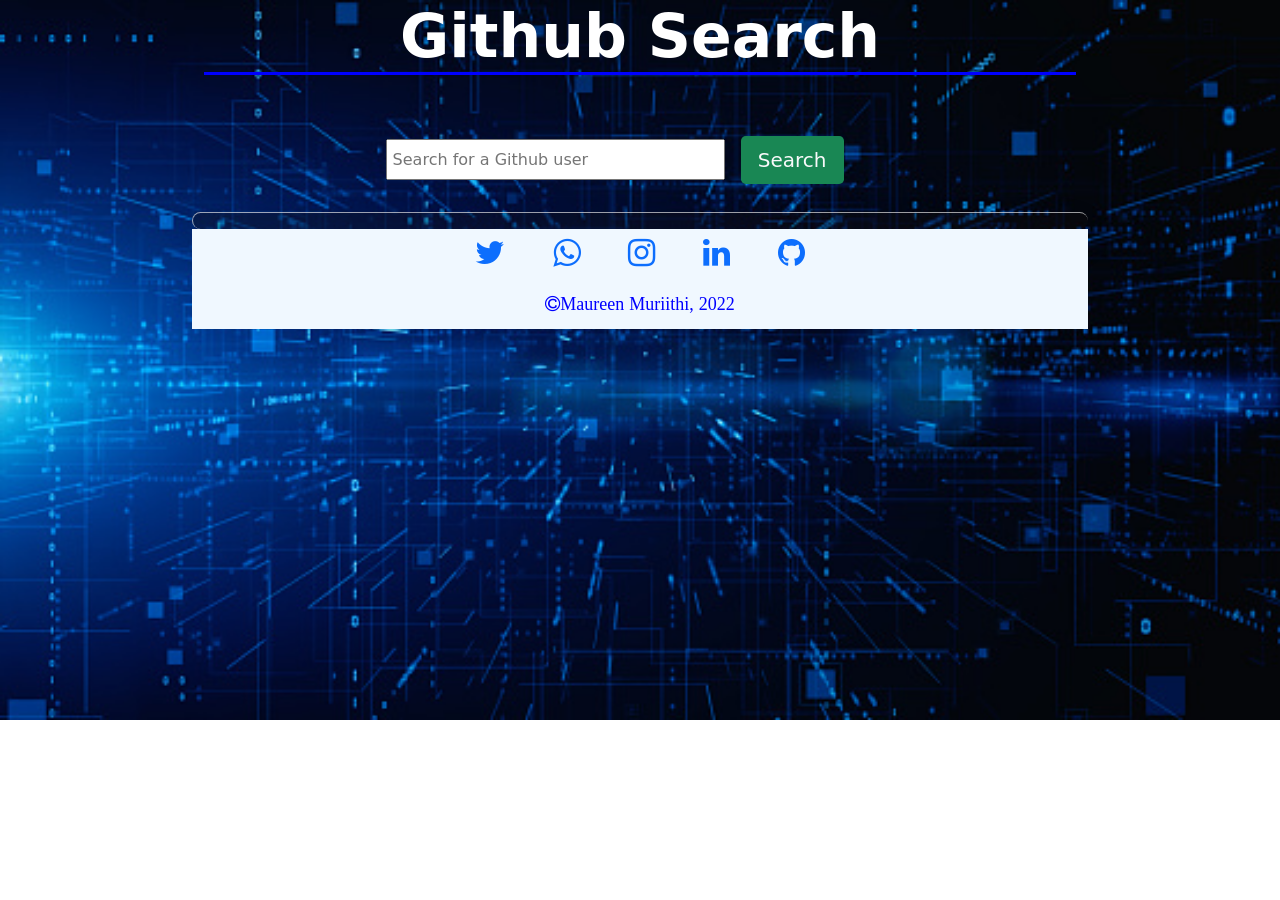
==== index.html @ 0ab307f8 "Auto-generated commit [ci skip]" ====
<!DOCTYPE html><html lang="en"><head>
  <meta charset="utf-8">
  <title>GithubSearch</title>
  <base href="https://Maureen-muriithi.github.io/Github-search/">
  <meta name="viewport" content="width=device-width, initial-scale=1">
  <link rel="icon" type="image/x-icon" href="favicon.ico">
  <link rel="stylesheet" href="https://cdnjs.cloudflare.com/ajax/libs/font-awesome/4.7.0/css/font-awesome.min.css">
  <link rel="stylesheet" href="https://cdn.jsdelivr.net/npm/bootstrap@4.0.0/dist/css/bootstrap.min.css" integrity="sha384-Gn5384xqQ1aoWXA+058RXPxPg6fy4IWvTNh0E263XmFcJlSAwiGgFAW/dAiS6JXm" crossorigin="anonymous">
<style>@charset "UTF-8";:root{--bs-blue:#0d6efd;--bs-indigo:#6610f2;--bs-purple:#6f42c1;--bs-pink:#d63384;--bs-red:#dc3545;--bs-orange:#fd7e14;--bs-yellow:#ffc107;--bs-green:#198754;--bs-teal:#20c997;--bs-cyan:#0dcaf0;--bs-white:#fff;--bs-gray:#6c757d;--bs-gray-dark:#343a40;--bs-gray-100:#f8f9fa;--bs-gray-200:#e9ecef;--bs-gray-300:#dee2e6;--bs-gray-400:#ced4da;--bs-gray-500:#adb5bd;--bs-gray-600:#6c757d;--bs-gray-700:#495057;--bs-gray-800:#343a40;--bs-gray-900:#212529;--bs-primary:#0d6efd;--bs-secondary:#6c757d;--bs-success:#198754;--bs-info:#0dcaf0;--bs-warning:#ffc107;--bs-danger:#dc3545;--bs-light:#f8f9fa;--bs-dark:#212529;--bs-primary-rgb:13, 110, 253;--bs-secondary-rgb:108, 117, 125;--bs-success-rgb:25, 135, 84;--bs-info-rgb:13, 202, 240;--bs-warning-rgb:255, 193, 7;--bs-danger-rgb:220, 53, 69;--bs-light-rgb:248, 249, 250;--bs-dark-rgb:33, 37, 41;--bs-white-rgb:255, 255, 255;--bs-black-rgb:0, 0, 0;--bs-body-color-rgb:33, 37, 41;--bs-body-bg-rgb:255, 255, 255;--bs-font-sans-serif:system-ui, -apple-system, "Segoe UI", Roboto, "Helvetica Neue", Arial, "Noto Sans", "Liberation Sans", sans-serif, "Apple Color Emoji", "Segoe UI Emoji", "Segoe UI Symbol", "Noto Color Emoji";--bs-font-monospace:SFMono-Regular, Menlo, Monaco, Consolas, "Liberation Mono", "Courier New", monospace;--bs-gradient:linear-gradient(180deg, rgba(255, 255, 255, .15), rgba(255, 255, 255, 0));--bs-body-font-family:var(--bs-font-sans-serif);--bs-body-font-size:1rem;--bs-body-font-weight:400;--bs-body-line-height:1.5;--bs-body-color:#212529;--bs-body-bg:#fff}*,*:before,*:after{box-sizing:border-box}@media (prefers-reduced-motion: no-preference){:root{scroll-behavior:smooth}}body{margin:0;font-family:var(--bs-body-font-family);font-size:var(--bs-body-font-size);font-weight:var(--bs-body-font-weight);line-height:var(--bs-body-line-height);color:var(--bs-body-color);text-align:var(--bs-body-text-align);background-color:var(--bs-body-bg);-webkit-text-size-adjust:100%;-webkit-tap-highlight-color:rgba(0,0,0,0)}*{box-sizing:border-box;margin:0}body{margin:auto,0;margin-top:10px solid white;color:#fff;width:70%;margin:auto;background-image:url(../assets/gitbckgrnd.jpg);background-repeat:no-repeat;background-size:cover}</style><link rel="stylesheet" href="styles.7e3e682736282c05.css" media="print" onload="this.media='all'"><noscript><link rel="stylesheet" href="styles.7e3e682736282c05.css"></noscript></head>
<body>
  <app-root></app-root>
  
  <script src="https://code.jquery.com/jquery-3.2.1.slim.min.js" integrity="sha384-KJ3o2DKtIkvYIK3UENzmM7KCkRr/rE9/Qpg6aAZGJwFDMVNA/GpGFF93hXpG5KkN" crossorigin="anonymous"></script>
  <script src="https://cdn.jsdelivr.net/npm/popper.js@1.12.9/dist/umd/popper.min.js" integrity="sha384-ApNbgh9B+Y1QKtv3Rn7W3mgPxhU9K/ScQsAP7hUibX39j7fakFPskvXusvfa0b4Q" crossorigin="anonymous"></script>
  <script src="https://cdn.jsdelivr.net/npm/bootstrap@4.0.0/dist/js/bootstrap.min.js" integrity="sha384-JZR6Spejh4U02d8jOt6vLEHfe/JQGiRRSQQxSfFWpi1MquVdAyjUar5+76PVCmYl" crossorigin="anonymous"></script>
<script src="runtime.c595d8791445a6a7.js" type="module"></script><script src="polyfills.1da29eb5e216b145.js" type="module"></script><script src="main.f8574ff8255d4e42.js" type="module"></script>

</body></html>
---- styles.7e3e682736282c05.css ----
@charset "UTF-8";/*!
 * Bootstrap v5.1.3 (https://getbootstrap.com/)
 * Copyright 2011-2021 The Bootstrap Authors
 * Copyright 2011-2021 Twitter, Inc.
 * Licensed under MIT (https://github.com/twbs/bootstrap/blob/main/LICENSE)
 */:root{--bs-blue: #0d6efd;--bs-indigo: #6610f2;--bs-purple: #6f42c1;--bs-pink: #d63384;--bs-red: #dc3545;--bs-orange: #fd7e14;--bs-yellow: #ffc107;--bs-green: #198754;--bs-teal: #20c997;--bs-cyan: #0dcaf0;--bs-white: #fff;--bs-gray: #6c757d;--bs-gray-dark: #343a40;--bs-gray-100: #f8f9fa;--bs-gray-200: #e9ecef;--bs-gray-300: #dee2e6;--bs-gray-400: #ced4da;--bs-gray-500: #adb5bd;--bs-gray-600: #6c757d;--bs-gray-700: #495057;--bs-gray-800: #343a40;--bs-gray-900: #212529;--bs-primary: #0d6efd;--bs-secondary: #6c757d;--bs-success: #198754;--bs-info: #0dcaf0;--bs-warning: #ffc107;--bs-danger: #dc3545;--bs-light: #f8f9fa;--bs-dark: #212529;--bs-primary-rgb: 13, 110, 253;--bs-secondary-rgb: 108, 117, 125;--bs-success-rgb: 25, 135, 84;--bs-info-rgb: 13, 202, 240;--bs-warning-rgb: 255, 193, 7;--bs-danger-rgb: 220, 53, 69;--bs-light-rgb: 248, 249, 250;--bs-dark-rgb: 33, 37, 41;--bs-white-rgb: 255, 255, 255;--bs-black-rgb: 0, 0, 0;--bs-body-color-rgb: 33, 37, 41;--bs-body-bg-rgb: 255, 255, 255;--bs-font-sans-serif: system-ui, -apple-system, "Segoe UI", Roboto, "Helvetica Neue", Arial, "Noto Sans", "Liberation Sans", sans-serif, "Apple Color Emoji", "Segoe UI Emoji", "Segoe UI Symbol", "Noto Color Emoji";--bs-font-monospace: SFMono-Regular, Menlo, Monaco, Consolas, "Liberation Mono", "Courier New", monospace;--bs-gradient: linear-gradient(180deg, rgba(255, 255, 255, .15), rgba(255, 255, 255, 0));--bs-body-font-family: var(--bs-font-sans-serif);--bs-body-font-size: 1rem;--bs-body-font-weight: 400;--bs-body-line-height: 1.5;--bs-body-color: #212529;--bs-body-bg: #fff}*,*:before,*:after{box-sizing:border-box}@media (prefers-reduced-motion: no-preference){:root{scroll-behavior:smooth}}body{margin:0;font-family:var(--bs-body-font-family);font-size:var(--bs-body-font-size);font-weight:var(--bs-body-font-weight);line-height:var(--bs-body-line-height);color:var(--bs-body-color);text-align:var(--bs-body-text-align);background-color:var(--bs-body-bg);-webkit-text-size-adjust:100%;-webkit-tap-highlight-color:rgba(0,0,0,0)}hr{margin:1rem 0;color:inherit;background-color:currentColor;border:0;opacity:.25}hr:not([size]){height:1px}h6,.h6,h5,.h5,h4,.h4,h3,.h3,h2,.h2,h1,.h1{margin-top:0;margin-bottom:.5rem;font-weight:500;line-height:1.2}h1,.h1{font-size:calc(1.375rem + 1.5vw)}@media (min-width: 1200px){h1,.h1{font-size:2.5rem}}h2,.h2{font-size:calc(1.325rem + .9vw)}@media (min-width: 1200px){h2,.h2{font-size:2rem}}h3,.h3{font-size:calc(1.3rem + .6vw)}@media (min-width: 1200px){h3,.h3{font-size:1.75rem}}h4,.h4{font-size:calc(1.275rem + .3vw)}@media (min-width: 1200px){h4,.h4{font-size:1.5rem}}h5,.h5{font-size:1.25rem}h6,.h6{font-size:1rem}p{margin-top:0;margin-bottom:1rem}abbr[title],abbr[data-bs-original-title]{-webkit-text-decoration:underline dotted;text-decoration:underline dotted;cursor:help;-webkit-text-decoration-skip-ink:none;text-decoration-skip-ink:none}address{margin-bottom:1rem;font-style:normal;line-height:inherit}ol,ul{padding-left:2rem}ol,ul,dl{margin-top:0;margin-bottom:1rem}ol ol,ul ul,ol ul,ul ol{margin-bottom:0}dt{font-weight:700}dd{margin-bottom:.5rem;margin-left:0}blockquote{margin:0 0 1rem}b,strong{font-weight:bolder}small,.small{font-size:.875em}mark,.mark{padding:.2em;background-color:#fcf8e3}sub,sup{position:relative;font-size:.75em;line-height:0;vertical-align:baseline}sub{bottom:-.25em}sup{top:-.5em}a{color:#0d6efd;text-decoration:underline}a:hover{color:#0a58ca}a:not([href]):not([class]),a:not([href]):not([class]):hover{color:inherit;text-decoration:none}pre,code,kbd,samp{font-family:var(--bs-font-monospace);font-size:1em;direction:ltr;unicode-bidi:bidi-override}pre{display:block;margin-top:0;margin-bottom:1rem;overflow:auto;font-size:.875em}pre code{font-size:inherit;color:inherit;word-break:normal}code{font-size:.875em;color:#d63384;word-wrap:break-word}a>code{color:inherit}kbd{padding:.2rem .4rem;font-size:.875em;color:#fff;background-color:#212529;border-radius:.2rem}kbd kbd{padding:0;font-size:1em;font-weight:700}figure{margin:0 0 1rem}img,svg{vertical-align:middle}table{caption-side:bottom;border-collapse:collapse}caption{padding-top:.5rem;padding-bottom:.5rem;color:#6c757d;text-align:left}th{text-align:inherit;text-align:-webkit-match-parent}thead,tbody,tfoot,tr,td,th{border-color:inherit;border-style:solid;border-width:0}label{display:inline-block}button{border-radius:0}button:focus:not(:focus-visible){outline:0}input,button,select,optgroup,textarea{margin:0;font-family:inherit;font-size:inherit;line-height:inherit}button,select{text-transform:none}[role=button]{cursor:pointer}select{word-wrap:normal}select:disabled{opacity:1}[list]::-webkit-calendar-picker-indicator{display:none}button,[type=button],[type=reset],[type=submit]{-webkit-appearance:button}button:not(:disabled),[type=button]:not(:disabled),[type=reset]:not(:disabled),[type=submit]:not(:disabled){cursor:pointer}::-moz-focus-inner{padding:0;border-style:none}textarea{resize:vertical}fieldset{min-width:0;padding:0;margin:0;border:0}legend{float:left;width:100%;padding:0;margin-bottom:.5rem;font-size:calc(1.275rem + .3vw);line-height:inherit}@media (min-width: 1200px){legend{font-size:1.5rem}}legend+*{clear:left}::-webkit-datetime-edit-fields-wrapper,::-webkit-datetime-edit-text,::-webkit-datetime-edit-minute,::-webkit-datetime-edit-hour-field,::-webkit-datetime-edit-day-field,::-webkit-datetime-edit-month-field,::-webkit-datetime-edit-year-field{padding:0}::-webkit-inner-spin-button{height:auto}[type=search]{outline-offset:-2px;-webkit-appearance:textfield}::-webkit-search-decoration{-webkit-appearance:none}::-webkit-color-swatch-wrapper{padding:0}::-webkit-file-upload-button{font:inherit}::file-selector-button{font:inherit}::-webkit-file-upload-button{font:inherit;-webkit-appearance:button}output{display:inline-block}iframe{border:0}summary{display:list-item;cursor:pointer}progress{vertical-align:baseline}[hidden]{display:none!important}.lead{font-size:1.25rem;font-weight:300}.display-1{font-size:calc(1.625rem + 4.5vw);font-weight:300;line-height:1.2}@media (min-width: 1200px){.display-1{font-size:5rem}}.display-2{font-size:calc(1.575rem + 3.9vw);font-weight:300;line-height:1.2}@media (min-width: 1200px){.display-2{font-size:4.5rem}}.display-3{font-size:calc(1.525rem + 3.3vw);font-weight:300;line-height:1.2}@media (min-width: 1200px){.display-3{font-size:4rem}}.display-4{font-size:calc(1.475rem + 2.7vw);font-weight:300;line-height:1.2}@media (min-width: 1200px){.display-4{font-size:3.5rem}}.display-5{font-size:calc(1.425rem + 2.1vw);font-weight:300;line-height:1.2}@media (min-width: 1200px){.display-5{font-size:3rem}}.display-6{font-size:calc(1.375rem + 1.5vw);font-weight:300;line-height:1.2}@media (min-width: 1200px){.display-6{font-size:2.5rem}}.list-unstyled,.list-inline{padding-left:0;list-style:none}.list-inline-item{display:inline-block}.list-inline-item:not(:last-child){margin-right:.5rem}.initialism{font-size:.875em;text-transform:uppercase}.blockquote{margin-bottom:1rem;font-size:1.25rem}.blockquote>:last-child{margin-bottom:0}.blockquote-footer{margin-top:-1rem;margin-bottom:1rem;font-size:.875em;color:#6c757d}.blockquote-footer:before{content:"\2014\a0"}.img-fluid{max-width:100%;height:auto}.img-thumbnail{padding:.25rem;background-color:#fff;border:1px solid #dee2e6;border-radius:.25rem;max-width:100%;height:auto}.figure{display:inline-block}.figure-img{margin-bottom:.5rem;line-height:1}.figure-caption{font-size:.875em;color:#6c757d}.container,.container-fluid,.container-xxl,.container-xl,.container-lg,.container-md,.container-sm{width:100%;padding-right:var(--bs-gutter-x, .75rem);padding-left:var(--bs-gutter-x, .75rem);margin-right:auto;margin-left:auto}@media (min-width: 576px){.container-sm,.container{max-width:540px}}@media (min-width: 768px){.container-md,.container-sm,.container{max-width:720px}}@media (min-width: 992px){.container-lg,.container-md,.container-sm,.container{max-width:960px}}@media (min-width: 1200px){.container-xl,.container-lg,.container-md,.container-sm,.container{max-width:1140px}}@media (min-width: 1400px){.container-xxl,.container-xl,.container-lg,.container-md,.container-sm,.container{max-width:1320px}}.row{--bs-gutter-x: 1.5rem;--bs-gutter-y: 0;display:flex;flex-wrap:wrap;margin-top:calc(-1 * var(--bs-gutter-y));margin-right:calc(-.5 * var(--bs-gutter-x));margin-left:calc(-.5 * var(--bs-gutter-x))}.row>*{flex-shrink:0;width:100%;max-width:100%;padding-right:calc(var(--bs-gutter-x) * .5);padding-left:calc(var(--bs-gutter-x) * .5);margin-top:var(--bs-gutter-y)}.col{flex:1 0 0%}.row-cols-auto>*{flex:0 0 auto;width:auto}.row-cols-1>*{flex:0 0 auto;width:100%}.row-cols-2>*{flex:0 0 auto;width:50%}.row-cols-3>*{flex:0 0 auto;width:33.3333333333%}.row-cols-4>*{flex:0 0 auto;width:25%}.row-cols-5>*{flex:0 0 auto;width:20%}.row-cols-6>*{flex:0 0 auto;width:16.6666666667%}.col-auto{flex:0 0 auto;width:auto}.col-1{flex:0 0 auto;width:8.33333333%}.col-2{flex:0 0 auto;width:16.66666667%}.col-3{flex:0 0 auto;width:25%}.col-4{flex:0 0 auto;width:33.33333333%}.col-5{flex:0 0 auto;width:41.66666667%}.col-6{flex:0 0 auto;width:50%}.col-7{flex:0 0 auto;width:58.33333333%}.col-8{flex:0 0 auto;width:66.66666667%}.col-9{flex:0 0 auto;width:75%}.col-10{flex:0 0 auto;width:83.33333333%}.col-11{flex:0 0 auto;width:91.66666667%}.col-12{flex:0 0 auto;width:100%}.offset-1{margin-left:8.33333333%}.offset-2{margin-left:16.66666667%}.offset-3{margin-left:25%}.offset-4{margin-left:33.33333333%}.offset-5{margin-left:41.66666667%}.offset-6{margin-left:50%}.offset-7{margin-left:58.33333333%}.offset-8{margin-left:66.66666667%}.offset-9{margin-left:75%}.offset-10{margin-left:83.33333333%}.offset-11{margin-left:91.66666667%}.g-0,.gx-0{--bs-gutter-x: 0}.g-0,.gy-0{--bs-gutter-y: 0}.g-1,.gx-1{--bs-gutter-x: .25rem}.g-1,.gy-1{--bs-gutter-y: .25rem}.g-2,.gx-2{--bs-gutter-x: .5rem}.g-2,.gy-2{--bs-gutter-y: .5rem}.g-3,.gx-3{--bs-gutter-x: 1rem}.g-3,.gy-3{--bs-gutter-y: 1rem}.g-4,.gx-4{--bs-gutter-x: 1.5rem}.g-4,.gy-4{--bs-gutter-y: 1.5rem}.g-5,.gx-5{--bs-gutter-x: 3rem}.g-5,.gy-5{--bs-gutter-y: 3rem}@media (min-width: 576px){.col-sm{flex:1 0 0%}.row-cols-sm-auto>*{flex:0 0 auto;width:auto}.row-cols-sm-1>*{flex:0 0 auto;width:100%}.row-cols-sm-2>*{flex:0 0 auto;width:50%}.row-cols-sm-3>*{flex:0 0 auto;width:33.3333333333%}.row-cols-sm-4>*{flex:0 0 auto;width:25%}.row-cols-sm-5>*{flex:0 0 auto;width:20%}.row-cols-sm-6>*{flex:0 0 auto;width:16.6666666667%}.col-sm-auto{flex:0 0 auto;width:auto}.col-sm-1{flex:0 0 auto;width:8.33333333%}.col-sm-2{flex:0 0 auto;width:16.66666667%}.col-sm-3{flex:0 0 auto;width:25%}.col-sm-4{flex:0 0 auto;width:33.33333333%}.col-sm-5{flex:0 0 auto;width:41.66666667%}.col-sm-6{flex:0 0 auto;width:50%}.col-sm-7{flex:0 0 auto;width:58.33333333%}.col-sm-8{flex:0 0 auto;width:66.66666667%}.col-sm-9{flex:0 0 auto;width:75%}.col-sm-10{flex:0 0 auto;width:83.33333333%}.col-sm-11{flex:0 0 auto;width:91.66666667%}.col-sm-12{flex:0 0 auto;width:100%}.offset-sm-0{margin-left:0}.offset-sm-1{margin-left:8.33333333%}.offset-sm-2{margin-left:16.66666667%}.offset-sm-3{margin-left:25%}.offset-sm-4{margin-left:33.33333333%}.offset-sm-5{margin-left:41.66666667%}.offset-sm-6{margin-left:50%}.offset-sm-7{margin-left:58.33333333%}.offset-sm-8{margin-left:66.66666667%}.offset-sm-9{margin-left:75%}.offset-sm-10{margin-left:83.33333333%}.offset-sm-11{margin-left:91.66666667%}.g-sm-0,.gx-sm-0{--bs-gutter-x: 0}.g-sm-0,.gy-sm-0{--bs-gutter-y: 0}.g-sm-1,.gx-sm-1{--bs-gutter-x: .25rem}.g-sm-1,.gy-sm-1{--bs-gutter-y: .25rem}.g-sm-2,.gx-sm-2{--bs-gutter-x: .5rem}.g-sm-2,.gy-sm-2{--bs-gutter-y: .5rem}.g-sm-3,.gx-sm-3{--bs-gutter-x: 1rem}.g-sm-3,.gy-sm-3{--bs-gutter-y: 1rem}.g-sm-4,.gx-sm-4{--bs-gutter-x: 1.5rem}.g-sm-4,.gy-sm-4{--bs-gutter-y: 1.5rem}.g-sm-5,.gx-sm-5{--bs-gutter-x: 3rem}.g-sm-5,.gy-sm-5{--bs-gutter-y: 3rem}}@media (min-width: 768px){.col-md{flex:1 0 0%}.row-cols-md-auto>*{flex:0 0 auto;width:auto}.row-cols-md-1>*{flex:0 0 auto;width:100%}.row-cols-md-2>*{flex:0 0 auto;width:50%}.row-cols-md-3>*{flex:0 0 auto;width:33.3333333333%}.row-cols-md-4>*{flex:0 0 auto;width:25%}.row-cols-md-5>*{flex:0 0 auto;width:20%}.row-cols-md-6>*{flex:0 0 auto;width:16.6666666667%}.col-md-auto{flex:0 0 auto;width:auto}.col-md-1{flex:0 0 auto;width:8.33333333%}.col-md-2{flex:0 0 auto;width:16.66666667%}.col-md-3{flex:0 0 auto;width:25%}.col-md-4{flex:0 0 auto;width:33.33333333%}.col-md-5{flex:0 0 auto;width:41.66666667%}.col-md-6{flex:0 0 auto;width:50%}.col-md-7{flex:0 0 auto;width:58.33333333%}.col-md-8{flex:0 0 auto;width:66.66666667%}.col-md-9{flex:0 0 auto;width:75%}.col-md-10{flex:0 0 auto;width:83.33333333%}.col-md-11{flex:0 0 auto;width:91.66666667%}.col-md-12{flex:0 0 auto;width:100%}.offset-md-0{margin-left:0}.offset-md-1{margin-left:8.33333333%}.offset-md-2{margin-left:16.66666667%}.offset-md-3{margin-left:25%}.offset-md-4{margin-left:33.33333333%}.offset-md-5{margin-left:41.66666667%}.offset-md-6{margin-left:50%}.offset-md-7{margin-left:58.33333333%}.offset-md-8{margin-left:66.66666667%}.offset-md-9{margin-left:75%}.offset-md-10{margin-left:83.33333333%}.offset-md-11{margin-left:91.66666667%}.g-md-0,.gx-md-0{--bs-gutter-x: 0}.g-md-0,.gy-md-0{--bs-gutter-y: 0}.g-md-1,.gx-md-1{--bs-gutter-x: .25rem}.g-md-1,.gy-md-1{--bs-gutter-y: .25rem}.g-md-2,.gx-md-2{--bs-gutter-x: .5rem}.g-md-2,.gy-md-2{--bs-gutter-y: .5rem}.g-md-3,.gx-md-3{--bs-gutter-x: 1rem}.g-md-3,.gy-md-3{--bs-gutter-y: 1rem}.g-md-4,.gx-md-4{--bs-gutter-x: 1.5rem}.g-md-4,.gy-md-4{--bs-gutter-y: 1.5rem}.g-md-5,.gx-md-5{--bs-gutter-x: 3rem}.g-md-5,.gy-md-5{--bs-gutter-y: 3rem}}@media (min-width: 992px){.col-lg{flex:1 0 0%}.row-cols-lg-auto>*{flex:0 0 auto;width:auto}.row-cols-lg-1>*{flex:0 0 auto;width:100%}.row-cols-lg-2>*{flex:0 0 auto;width:50%}.row-cols-lg-3>*{flex:0 0 auto;width:33.3333333333%}.row-cols-lg-4>*{flex:0 0 auto;width:25%}.row-cols-lg-5>*{flex:0 0 auto;width:20%}.row-cols-lg-6>*{flex:0 0 auto;width:16.6666666667%}.col-lg-auto{flex:0 0 auto;width:auto}.col-lg-1{flex:0 0 auto;width:8.33333333%}.col-lg-2{flex:0 0 auto;width:16.66666667%}.col-lg-3{flex:0 0 auto;width:25%}.col-lg-4{flex:0 0 auto;width:33.33333333%}.col-lg-5{flex:0 0 auto;width:41.66666667%}.col-lg-6{flex:0 0 auto;width:50%}.col-lg-7{flex:0 0 auto;width:58.33333333%}.col-lg-8{flex:0 0 auto;width:66.66666667%}.col-lg-9{flex:0 0 auto;width:75%}.col-lg-10{flex:0 0 auto;width:83.33333333%}.col-lg-11{flex:0 0 auto;width:91.66666667%}.col-lg-12{flex:0 0 auto;width:100%}.offset-lg-0{margin-left:0}.offset-lg-1{margin-left:8.33333333%}.offset-lg-2{margin-left:16.66666667%}.offset-lg-3{margin-left:25%}.offset-lg-4{margin-left:33.33333333%}.offset-lg-5{margin-left:41.66666667%}.offset-lg-6{margin-left:50%}.offset-lg-7{margin-left:58.33333333%}.offset-lg-8{margin-left:66.66666667%}.offset-lg-9{margin-left:75%}.offset-lg-10{margin-left:83.33333333%}.offset-lg-11{margin-left:91.66666667%}.g-lg-0,.gx-lg-0{--bs-gutter-x: 0}.g-lg-0,.gy-lg-0{--bs-gutter-y: 0}.g-lg-1,.gx-lg-1{--bs-gutter-x: .25rem}.g-lg-1,.gy-lg-1{--bs-gutter-y: .25rem}.g-lg-2,.gx-lg-2{--bs-gutter-x: .5rem}.g-lg-2,.gy-lg-2{--bs-gutter-y: .5rem}.g-lg-3,.gx-lg-3{--bs-gutter-x: 1rem}.g-lg-3,.gy-lg-3{--bs-gutter-y: 1rem}.g-lg-4,.gx-lg-4{--bs-gutter-x: 1.5rem}.g-lg-4,.gy-lg-4{--bs-gutter-y: 1.5rem}.g-lg-5,.gx-lg-5{--bs-gutter-x: 3rem}.g-lg-5,.gy-lg-5{--bs-gutter-y: 3rem}}@media (min-width: 1200px){.col-xl{flex:1 0 0%}.row-cols-xl-auto>*{flex:0 0 auto;width:auto}.row-cols-xl-1>*{flex:0 0 auto;width:100%}.row-cols-xl-2>*{flex:0 0 auto;width:50%}.row-cols-xl-3>*{flex:0 0 auto;width:33.3333333333%}.row-cols-xl-4>*{flex:0 0 auto;width:25%}.row-cols-xl-5>*{flex:0 0 auto;width:20%}.row-cols-xl-6>*{flex:0 0 auto;width:16.6666666667%}.col-xl-auto{flex:0 0 auto;width:auto}.col-xl-1{flex:0 0 auto;width:8.33333333%}.col-xl-2{flex:0 0 auto;width:16.66666667%}.col-xl-3{flex:0 0 auto;width:25%}.col-xl-4{flex:0 0 auto;width:33.33333333%}.col-xl-5{flex:0 0 auto;width:41.66666667%}.col-xl-6{flex:0 0 auto;width:50%}.col-xl-7{flex:0 0 auto;width:58.33333333%}.col-xl-8{flex:0 0 auto;width:66.66666667%}.col-xl-9{flex:0 0 auto;width:75%}.col-xl-10{flex:0 0 auto;width:83.33333333%}.col-xl-11{flex:0 0 auto;width:91.66666667%}.col-xl-12{flex:0 0 auto;width:100%}.offset-xl-0{margin-left:0}.offset-xl-1{margin-left:8.33333333%}.offset-xl-2{margin-left:16.66666667%}.offset-xl-3{margin-left:25%}.offset-xl-4{margin-left:33.33333333%}.offset-xl-5{margin-left:41.66666667%}.offset-xl-6{margin-left:50%}.offset-xl-7{margin-left:58.33333333%}.offset-xl-8{margin-left:66.66666667%}.offset-xl-9{margin-left:75%}.offset-xl-10{margin-left:83.33333333%}.offset-xl-11{margin-left:91.66666667%}.g-xl-0,.gx-xl-0{--bs-gutter-x: 0}.g-xl-0,.gy-xl-0{--bs-gutter-y: 0}.g-xl-1,.gx-xl-1{--bs-gutter-x: .25rem}.g-xl-1,.gy-xl-1{--bs-gutter-y: .25rem}.g-xl-2,.gx-xl-2{--bs-gutter-x: .5rem}.g-xl-2,.gy-xl-2{--bs-gutter-y: .5rem}.g-xl-3,.gx-xl-3{--bs-gutter-x: 1rem}.g-xl-3,.gy-xl-3{--bs-gutter-y: 1rem}.g-xl-4,.gx-xl-4{--bs-gutter-x: 1.5rem}.g-xl-4,.gy-xl-4{--bs-gutter-y: 1.5rem}.g-xl-5,.gx-xl-5{--bs-gutter-x: 3rem}.g-xl-5,.gy-xl-5{--bs-gutter-y: 3rem}}@media (min-width: 1400px){.col-xxl{flex:1 0 0%}.row-cols-xxl-auto>*{flex:0 0 auto;width:auto}.row-cols-xxl-1>*{flex:0 0 auto;width:100%}.row-cols-xxl-2>*{flex:0 0 auto;width:50%}.row-cols-xxl-3>*{flex:0 0 auto;width:33.3333333333%}.row-cols-xxl-4>*{flex:0 0 auto;width:25%}.row-cols-xxl-5>*{flex:0 0 auto;width:20%}.row-cols-xxl-6>*{flex:0 0 auto;width:16.6666666667%}.col-xxl-auto{flex:0 0 auto;width:auto}.col-xxl-1{flex:0 0 auto;width:8.33333333%}.col-xxl-2{flex:0 0 auto;width:16.66666667%}.col-xxl-3{flex:0 0 auto;width:25%}.col-xxl-4{flex:0 0 auto;width:33.33333333%}.col-xxl-5{flex:0 0 auto;width:41.66666667%}.col-xxl-6{flex:0 0 auto;width:50%}.col-xxl-7{flex:0 0 auto;width:58.33333333%}.col-xxl-8{flex:0 0 auto;width:66.66666667%}.col-xxl-9{flex:0 0 auto;width:75%}.col-xxl-10{flex:0 0 auto;width:83.33333333%}.col-xxl-11{flex:0 0 auto;width:91.66666667%}.col-xxl-12{flex:0 0 auto;width:100%}.offset-xxl-0{margin-left:0}.offset-xxl-1{margin-left:8.33333333%}.offset-xxl-2{margin-left:16.66666667%}.offset-xxl-3{margin-left:25%}.offset-xxl-4{margin-left:33.33333333%}.offset-xxl-5{margin-left:41.66666667%}.offset-xxl-6{margin-left:50%}.offset-xxl-7{margin-left:58.33333333%}.offset-xxl-8{margin-left:66.66666667%}.offset-xxl-9{margin-left:75%}.offset-xxl-10{margin-left:83.33333333%}.offset-xxl-11{margin-left:91.66666667%}.g-xxl-0,.gx-xxl-0{--bs-gutter-x: 0}.g-xxl-0,.gy-xxl-0{--bs-gutter-y: 0}.g-xxl-1,.gx-xxl-1{--bs-gutter-x: .25rem}.g-xxl-1,.gy-xxl-1{--bs-gutter-y: .25rem}.g-xxl-2,.gx-xxl-2{--bs-gutter-x: .5rem}.g-xxl-2,.gy-xxl-2{--bs-gutter-y: .5rem}.g-xxl-3,.gx-xxl-3{--bs-gutter-x: 1rem}.g-xxl-3,.gy-xxl-3{--bs-gutter-y: 1rem}.g-xxl-4,.gx-xxl-4{--bs-gutter-x: 1.5rem}.g-xxl-4,.gy-xxl-4{--bs-gutter-y: 1.5rem}.g-xxl-5,.gx-xxl-5{--bs-gutter-x: 3rem}.g-xxl-5,.gy-xxl-5{--bs-gutter-y: 3rem}}.table{--bs-table-bg: transparent;--bs-table-accent-bg: transparent;--bs-table-striped-color: #212529;--bs-table-striped-bg: rgba(0, 0, 0, .05);--bs-table-active-color: #212529;--bs-table-active-bg: rgba(0, 0, 0, .1);--bs-table-hover-color: #212529;--bs-table-hover-bg: rgba(0, 0, 0, .075);width:100%;margin-bottom:1rem;color:#212529;vertical-align:top;border-color:#dee2e6}.table>:not(caption)>*>*{padding:.5rem;background-color:var(--bs-table-bg);border-bottom-width:1px;box-shadow:inset 0 0 0 9999px var(--bs-table-accent-bg)}.table>tbody{vertical-align:inherit}.table>thead{vertical-align:bottom}.table>:not(:first-child){border-top:2px solid currentColor}.caption-top{caption-side:top}.table-sm>:not(caption)>*>*{padding:.25rem}.table-bordered>:not(caption)>*{border-width:1px 0}.table-bordered>:not(caption)>*>*{border-width:0 1px}.table-borderless>:not(caption)>*>*{border-bottom-width:0}.table-borderless>:not(:first-child){border-top-width:0}.table-striped>tbody>tr:nth-of-type(odd)>*{--bs-table-accent-bg: var(--bs-table-striped-bg);color:var(--bs-table-striped-color)}.table-active{--bs-table-accent-bg: var(--bs-table-active-bg);color:var(--bs-table-active-color)}.table-hover>tbody>tr:hover>*{--bs-table-accent-bg: var(--bs-table-hover-bg);color:var(--bs-table-hover-color)}.table-primary{--bs-table-bg: #cfe2ff;--bs-table-striped-bg: #c5d7f2;--bs-table-striped-color: #000;--bs-table-active-bg: #bacbe6;--bs-table-active-color: #000;--bs-table-hover-bg: #bfd1ec;--bs-table-hover-color: #000;color:#000;border-color:#bacbe6}.table-secondary{--bs-table-bg: #e2e3e5;--bs-table-striped-bg: #d7d8da;--bs-table-striped-color: #000;--bs-table-active-bg: #cbccce;--bs-table-active-color: #000;--bs-table-hover-bg: #d1d2d4;--bs-table-hover-color: #000;color:#000;border-color:#cbccce}.table-success{--bs-table-bg: #d1e7dd;--bs-table-striped-bg: #c7dbd2;--bs-table-striped-color: #000;--bs-table-active-bg: #bcd0c7;--bs-table-active-color: #000;--bs-table-hover-bg: #c1d6cc;--bs-table-hover-color: #000;color:#000;border-color:#bcd0c7}.table-info{--bs-table-bg: #cff4fc;--bs-table-striped-bg: #c5e8ef;--bs-table-striped-color: #000;--bs-table-active-bg: #badce3;--bs-table-active-color: #000;--bs-table-hover-bg: #bfe2e9;--bs-table-hover-color: #000;color:#000;border-color:#badce3}.table-warning{--bs-table-bg: #fff3cd;--bs-table-striped-bg: #f2e7c3;--bs-table-striped-color: #000;--bs-table-active-bg: #e6dbb9;--bs-table-active-color: #000;--bs-table-hover-bg: #ece1be;--bs-table-hover-color: #000;color:#000;border-color:#e6dbb9}.table-danger{--bs-table-bg: #f8d7da;--bs-table-striped-bg: #eccccf;--bs-table-striped-color: #000;--bs-table-active-bg: #dfc2c4;--bs-table-active-color: #000;--bs-table-hover-bg: #e5c7ca;--bs-table-hover-color: #000;color:#000;border-color:#dfc2c4}.table-light{--bs-table-bg: #f8f9fa;--bs-table-striped-bg: #ecedee;--bs-table-striped-color: #000;--bs-table-active-bg: #dfe0e1;--bs-table-active-color: #000;--bs-table-hover-bg: #e5e6e7;--bs-table-hover-color: #000;color:#000;border-color:#dfe0e1}.table-dark{--bs-table-bg: #212529;--bs-table-striped-bg: #2c3034;--bs-table-striped-color: #fff;--bs-table-active-bg: #373b3e;--bs-table-active-color: #fff;--bs-table-hover-bg: #323539;--bs-table-hover-color: #fff;color:#fff;border-color:#373b3e}.table-responsive{overflow-x:auto;-webkit-overflow-scrolling:touch}@media (max-width: 575.98px){.table-responsive-sm{overflow-x:auto;-webkit-overflow-scrolling:touch}}@media (max-width: 767.98px){.table-responsive-md{overflow-x:auto;-webkit-overflow-scrolling:touch}}@media (max-width: 991.98px){.table-responsive-lg{overflow-x:auto;-webkit-overflow-scrolling:touch}}@media (max-width: 1199.98px){.table-responsive-xl{overflow-x:auto;-webkit-overflow-scrolling:touch}}@media (max-width: 1399.98px){.table-responsive-xxl{overflow-x:auto;-webkit-overflow-scrolling:touch}}.form-label{margin-bottom:.5rem}.col-form-label{padding-top:calc(.375rem + 1px);padding-bottom:calc(.375rem + 1px);margin-bottom:0;font-size:inherit;line-height:1.5}.col-form-label-lg{padding-top:calc(.5rem + 1px);padding-bottom:calc(.5rem + 1px);font-size:1.25rem}.col-form-label-sm{padding-top:calc(.25rem + 1px);padding-bottom:calc(.25rem + 1px);font-size:.875rem}.form-text{margin-top:.25rem;font-size:.875em;color:#6c757d}.form-control{display:block;width:100%;padding:.375rem .75rem;font-size:1rem;font-weight:400;line-height:1.5;color:#212529;background-color:#fff;background-clip:padding-box;border:1px solid #ced4da;-webkit-appearance:none;appearance:none;border-radius:.25rem;transition:border-color .15s ease-in-out,box-shadow .15s ease-in-out}@media (prefers-reduced-motion: reduce){.form-control{transition:none}}.form-control[type=file]{overflow:hidden}.form-control[type=file]:not(:disabled):not([readonly]){cursor:pointer}.form-control:focus{color:#212529;background-color:#fff;border-color:#86b7fe;outline:0;box-shadow:0 0 0 .25rem #0d6efd40}.form-control::-webkit-date-and-time-value{height:1.5em}.form-control::placeholder{color:#6c757d;opacity:1}.form-control:disabled,.form-control[readonly]{background-color:#e9ecef;opacity:1}.form-control::-webkit-file-upload-button{padding:.375rem .75rem;margin:-.375rem -.75rem;margin-inline-end:.75rem;color:#212529;background-color:#e9ecef;pointer-events:none;border-color:inherit;border-style:solid;border-width:0;border-inline-end-width:1px;border-radius:0;-webkit-transition:color .15s ease-in-out,background-color .15s ease-in-out,border-color .15s ease-in-out,box-shadow .15s ease-in-out;transition:color .15s ease-in-out,background-color .15s ease-in-out,border-color .15s ease-in-out,box-shadow .15s ease-in-out}.form-control::file-selector-button{padding:.375rem .75rem;margin:-.375rem -.75rem;margin-inline-end:.75rem;color:#212529;background-color:#e9ecef;pointer-events:none;border-color:inherit;border-style:solid;border-width:0;border-inline-end-width:1px;border-radius:0;transition:color .15s ease-in-out,background-color .15s ease-in-out,border-color .15s ease-in-out,box-shadow .15s ease-in-out}@media (prefers-reduced-motion: reduce){.form-control::-webkit-file-upload-button{-webkit-transition:none;transition:none}.form-control::file-selector-button{transition:none}}.form-control:hover:not(:disabled):not([readonly])::-webkit-file-upload-button{background-color:#dde0e3}.form-control:hover:not(:disabled):not([readonly])::file-selector-button{background-color:#dde0e3}.form-control::-webkit-file-upload-button{padding:.375rem .75rem;margin:-.375rem -.75rem;margin-inline-end:.75rem;color:#212529;background-color:#e9ecef;pointer-events:none;border-color:inherit;border-style:solid;border-width:0;border-inline-end-width:1px;border-radius:0;-webkit-transition:color .15s ease-in-out,background-color .15s ease-in-out,border-color .15s ease-in-out,box-shadow .15s ease-in-out;transition:color .15s ease-in-out,background-color .15s ease-in-out,border-color .15s ease-in-out,box-shadow .15s ease-in-out}@media (prefers-reduced-motion: reduce){.form-control::-webkit-file-upload-button{-webkit-transition:none;transition:none}}.form-control:hover:not(:disabled):not([readonly])::-webkit-file-upload-button{background-color:#dde0e3}.form-control-plaintext{display:block;width:100%;padding:.375rem 0;margin-bottom:0;line-height:1.5;color:#212529;background-color:transparent;border:solid transparent;border-width:1px 0}.form-control-plaintext.form-control-sm,.form-control-plaintext.form-control-lg{padding-right:0;padding-left:0}.form-control-sm{min-height:calc(1.5em + .5rem + 2px);padding:.25rem .5rem;font-size:.875rem;border-radius:.2rem}.form-control-sm::-webkit-file-upload-button{padding:.25rem .5rem;margin:-.25rem -.5rem;margin-inline-end:.5rem}.form-control-sm::file-selector-button{padding:.25rem .5rem;margin:-.25rem -.5rem;margin-inline-end:.5rem}.form-control-sm::-webkit-file-upload-button{padding:.25rem .5rem;margin:-.25rem -.5rem;margin-inline-end:.5rem}.form-control-lg{min-height:calc(1.5em + 1rem + 2px);padding:.5rem 1rem;font-size:1.25rem;border-radius:.3rem}.form-control-lg::-webkit-file-upload-button{padding:.5rem 1rem;margin:-.5rem -1rem;margin-inline-end:1rem}.form-control-lg::file-selector-button{padding:.5rem 1rem;margin:-.5rem -1rem;margin-inline-end:1rem}.form-control-lg::-webkit-file-upload-button{padding:.5rem 1rem;margin:-.5rem -1rem;margin-inline-end:1rem}textarea.form-control{min-height:calc(1.5em + .75rem + 2px)}textarea.form-control-sm{min-height:calc(1.5em + .5rem + 2px)}textarea.form-control-lg{min-height:calc(1.5em + 1rem + 2px)}.form-control-color{width:3rem;height:auto;padding:.375rem}.form-control-color:not(:disabled):not([readonly]){cursor:pointer}.form-control-color::-moz-color-swatch{height:1.5em;border-radius:.25rem}.form-control-color::-webkit-color-swatch{height:1.5em;border-radius:.25rem}.form-select{display:block;width:100%;padding:.375rem 2.25rem .375rem .75rem;-moz-padding-start:calc(.75rem - 3px);font-size:1rem;font-weight:400;line-height:1.5;color:#212529;background-color:#fff;background-image:url("data:image/svg+xml,%3csvg xmlns='http://www.w3.org/2000/svg' viewBox='0 0 16 16'%3e%3cpath fill='none' stroke='%23343a40' stroke-linecap='round' stroke-linejoin='round' stroke-width='2' d='M2 5l6 6 6-6'/%3e%3c/svg%3e");background-repeat:no-repeat;background-position:right .75rem center;background-size:16px 12px;border:1px solid #ced4da;border-radius:.25rem;transition:border-color .15s ease-in-out,box-shadow .15s ease-in-out;-webkit-appearance:none;appearance:none}@media (prefers-reduced-motion: reduce){.form-select{transition:none}}.form-select:focus{border-color:#86b7fe;outline:0;box-shadow:0 0 0 .25rem #0d6efd40}.form-select[multiple],.form-select[size]:not([size="1"]){padding-right:.75rem;background-image:none}.form-select:disabled{background-color:#e9ecef}.form-select:-moz-focusring{color:transparent;text-shadow:0 0 0 #212529}.form-select-sm{padding-top:.25rem;padding-bottom:.25rem;padding-left:.5rem;font-size:.875rem;border-radius:.2rem}.form-select-lg{padding-top:.5rem;padding-bottom:.5rem;padding-left:1rem;font-size:1.25rem;border-radius:.3rem}.form-check{display:block;min-height:1.5rem;padding-left:1.5em;margin-bottom:.125rem}.form-check .form-check-input{float:left;margin-left:-1.5em}.form-check-input{width:1em;height:1em;margin-top:.25em;vertical-align:top;background-color:#fff;background-repeat:no-repeat;background-position:center;background-size:contain;border:1px solid rgba(0,0,0,.25);-webkit-appearance:none;appearance:none;-webkit-print-color-adjust:exact;color-adjust:exact}.form-check-input[type=checkbox]{border-radius:.25em}.form-check-input[type=radio]{border-radius:50%}.form-check-input:active{filter:brightness(90%)}.form-check-input:focus{border-color:#86b7fe;outline:0;box-shadow:0 0 0 .25rem #0d6efd40}.form-check-input:checked{background-color:#0d6efd;border-color:#0d6efd}.form-check-input:checked[type=checkbox]{background-image:url("data:image/svg+xml,%3csvg xmlns='http://www.w3.org/2000/svg' viewBox='0 0 20 20'%3e%3cpath fill='none' stroke='%23fff' stroke-linecap='round' stroke-linejoin='round' stroke-width='3' d='M6 10l3 3l6-6'/%3e%3c/svg%3e")}.form-check-input:checked[type=radio]{background-image:url("data:image/svg+xml,%3csvg xmlns='http://www.w3.org/2000/svg' viewBox='-4 -4 8 8'%3e%3ccircle r='2' fill='%23fff'/%3e%3c/svg%3e")}.form-check-input[type=checkbox]:indeterminate{background-color:#0d6efd;border-color:#0d6efd;background-image:url("data:image/svg+xml,%3csvg xmlns='http://www.w3.org/2000/svg' viewBox='0 0 20 20'%3e%3cpath fill='none' stroke='%23fff' stroke-linecap='round' stroke-linejoin='round' stroke-width='3' d='M6 10h8'/%3e%3c/svg%3e")}.form-check-input:disabled{pointer-events:none;filter:none;opacity:.5}.form-check-input[disabled]~.form-check-label,.form-check-input:disabled~.form-check-label{opacity:.5}.form-switch{padding-left:2.5em}.form-switch .form-check-input{width:2em;margin-left:-2.5em;background-image:url("data:image/svg+xml,%3csvg xmlns='http://www.w3.org/2000/svg' viewBox='-4 -4 8 8'%3e%3ccircle r='3' fill='rgba%280, 0, 0, 0.25%29'/%3e%3c/svg%3e");background-position:left center;border-radius:2em;transition:background-position .15s ease-in-out}@media (prefers-reduced-motion: reduce){.form-switch .form-check-input{transition:none}}.form-switch .form-check-input:focus{background-image:url("data:image/svg+xml,%3csvg xmlns='http://www.w3.org/2000/svg' viewBox='-4 -4 8 8'%3e%3ccircle r='3' fill='%2386b7fe'/%3e%3c/svg%3e")}.form-switch .form-check-input:checked{background-position:right center;background-image:url("data:image/svg+xml,%3csvg xmlns='http://www.w3.org/2000/svg' viewBox='-4 -4 8 8'%3e%3ccircle r='3' fill='%23fff'/%3e%3c/svg%3e")}.form-check-inline{display:inline-block;margin-right:1rem}.btn-check{position:absolute;clip:rect(0,0,0,0);pointer-events:none}.btn-check[disabled]+.btn,.btn-check:disabled+.btn{pointer-events:none;filter:none;opacity:.65}.form-range{width:100%;height:1.5rem;padding:0;background-color:transparent;-webkit-appearance:none;appearance:none}.form-range:focus{outline:0}.form-range:focus::-webkit-slider-thumb{box-shadow:0 0 0 1px #fff,0 0 0 .25rem #0d6efd40}.form-range:focus::-moz-range-thumb{box-shadow:0 0 0 1px #fff,0 0 0 .25rem #0d6efd40}.form-range::-moz-focus-outer{border:0}.form-range::-webkit-slider-thumb{width:1rem;height:1rem;margin-top:-.25rem;background-color:#0d6efd;border:0;border-radius:1rem;-webkit-transition:background-color .15s ease-in-out,border-color .15s ease-in-out,box-shadow .15s ease-in-out;transition:background-color .15s ease-in-out,border-color .15s ease-in-out,box-shadow .15s ease-in-out;-webkit-appearance:none;appearance:none}@media (prefers-reduced-motion: reduce){.form-range::-webkit-slider-thumb{-webkit-transition:none;transition:none}}.form-range::-webkit-slider-thumb:active{background-color:#b6d4fe}.form-range::-webkit-slider-runnable-track{width:100%;height:.5rem;color:transparent;cursor:pointer;background-color:#dee2e6;border-color:transparent;border-radius:1rem}.form-range::-moz-range-thumb{width:1rem;height:1rem;background-color:#0d6efd;border:0;border-radius:1rem;-moz-transition:background-color .15s ease-in-out,border-color .15s ease-in-out,box-shadow .15s ease-in-out;transition:background-color .15s ease-in-out,border-color .15s ease-in-out,box-shadow .15s ease-in-out;appearance:none}@media (prefers-reduced-motion: reduce){.form-range::-moz-range-thumb{-moz-transition:none;transition:none}}.form-range::-moz-range-thumb:active{background-color:#b6d4fe}.form-range::-moz-range-track{width:100%;height:.5rem;color:transparent;cursor:pointer;background-color:#dee2e6;border-color:transparent;border-radius:1rem}.form-range:disabled{pointer-events:none}.form-range:disabled::-webkit-slider-thumb{background-color:#adb5bd}.form-range:disabled::-moz-range-thumb{background-color:#adb5bd}.form-floating{position:relative}.form-floating>.form-control,.form-floating>.form-select{height:calc(3.5rem + 2px);line-height:1.25}.form-floating>label{position:absolute;top:0;left:0;height:100%;padding:1rem .75rem;pointer-events:none;border:1px solid transparent;transform-origin:0 0;transition:opacity .1s ease-in-out,transform .1s ease-in-out}@media (prefers-reduced-motion: reduce){.form-floating>label{transition:none}}.form-floating>.form-control{padding:1rem .75rem}.form-floating>.form-control::placeholder{color:transparent}.form-floating>.form-control:focus,.form-floating>.form-control:not(:placeholder-shown){padding-top:1.625rem;padding-bottom:.625rem}.form-floating>.form-control:-webkit-autofill{padding-top:1.625rem;padding-bottom:.625rem}.form-floating>.form-select{padding-top:1.625rem;padding-bottom:.625rem}.form-floating>.form-control:focus~label,.form-floating>.form-control:not(:placeholder-shown)~label,.form-floating>.form-select~label{opacity:.65;transform:scale(.85) translateY(-.5rem) translate(.15rem)}.form-floating>.form-control:-webkit-autofill~label{opacity:.65;transform:scale(.85) translateY(-.5rem) translate(.15rem)}.input-group{position:relative;display:flex;flex-wrap:wrap;align-items:stretch;width:100%}.input-group>.form-control,.input-group>.form-select{position:relative;flex:1 1 auto;width:1%;min-width:0}.input-group>.form-control:focus,.input-group>.form-select:focus{z-index:3}.input-group .btn{position:relative;z-index:2}.input-group .btn:focus{z-index:3}.input-group-text{display:flex;align-items:center;padding:.375rem .75rem;font-size:1rem;font-weight:400;line-height:1.5;color:#212529;text-align:center;white-space:nowrap;background-color:#e9ecef;border:1px solid #ced4da;border-radius:.25rem}.input-group-lg>.form-control,.input-group-lg>.form-select,.input-group-lg>.input-group-text,.input-group-lg>.btn{padding:.5rem 1rem;font-size:1.25rem;border-radius:.3rem}.input-group-sm>.form-control,.input-group-sm>.form-select,.input-group-sm>.input-group-text,.input-group-sm>.btn{padding:.25rem .5rem;font-size:.875rem;border-radius:.2rem}.input-group-lg>.form-select,.input-group-sm>.form-select{padding-right:3rem}.input-group:not(.has-validation)>:not(:last-child):not(.dropdown-toggle):not(.dropdown-menu),.input-group:not(.has-validation)>.dropdown-toggle:nth-last-child(n+3){border-top-right-radius:0;border-bottom-right-radius:0}.input-group.has-validation>:nth-last-child(n+3):not(.dropdown-toggle):not(.dropdown-menu),.input-group.has-validation>.dropdown-toggle:nth-last-child(n+4){border-top-right-radius:0;border-bottom-right-radius:0}.input-group>:not(:first-child):not(.dropdown-menu):not(.valid-tooltip):not(.valid-feedback):not(.invalid-tooltip):not(.invalid-feedback){margin-left:-1px;border-top-left-radius:0;border-bottom-left-radius:0}.valid-feedback{display:none;width:100%;margin-top:.25rem;font-size:.875em;color:#198754}.valid-tooltip{position:absolute;top:100%;z-index:5;display:none;max-width:100%;padding:.25rem .5rem;margin-top:.1rem;font-size:.875rem;color:#fff;background-color:#198754e6;border-radius:.25rem}.was-validated :valid~.valid-feedback,.was-validated :valid~.valid-tooltip,.is-valid~.valid-feedback,.is-valid~.valid-tooltip{display:block}.was-validated .form-control:valid,.form-control.is-valid{border-color:#198754;padding-right:calc(1.5em + .75rem);background-image:url("data:image/svg+xml,%3csvg xmlns='http://www.w3.org/2000/svg' viewBox='0 0 8 8'%3e%3cpath fill='%23198754' d='M2.3 6.73L.6 4.53c-.4-1.04.46-1.4 1.1-.8l1.1 1.4 3.4-3.8c.6-.63 1.6-.27 1.2.7l-4 4.6c-.43.5-.8.4-1.1.1z'/%3e%3c/svg%3e");background-repeat:no-repeat;background-position:right calc(.375em + .1875rem) center;background-size:calc(.75em + .375rem) calc(.75em + .375rem)}.was-validated .form-control:valid:focus,.form-control.is-valid:focus{border-color:#198754;box-shadow:0 0 0 .25rem #19875440}.was-validated textarea.form-control:valid,textarea.form-control.is-valid{padding-right:calc(1.5em + .75rem);background-position:top calc(.375em + .1875rem) right calc(.375em + .1875rem)}.was-validated .form-select:valid,.form-select.is-valid{border-color:#198754}.was-validated .form-select:valid:not([multiple]):not([size]),.was-validated .form-select:valid:not([multiple])[size="1"],.form-select.is-valid:not([multiple]):not([size]),.form-select.is-valid:not([multiple])[size="1"]{padding-right:4.125rem;background-image:url("data:image/svg+xml,%3csvg xmlns='http://www.w3.org/2000/svg' viewBox='0 0 16 16'%3e%3cpath fill='none' stroke='%23343a40' stroke-linecap='round' stroke-linejoin='round' stroke-width='2' d='M2 5l6 6 6-6'/%3e%3c/svg%3e"),url("data:image/svg+xml,%3csvg xmlns='http://www.w3.org/2000/svg' viewBox='0 0 8 8'%3e%3cpath fill='%23198754' d='M2.3 6.73L.6 4.53c-.4-1.04.46-1.4 1.1-.8l1.1 1.4 3.4-3.8c.6-.63 1.6-.27 1.2.7l-4 4.6c-.43.5-.8.4-1.1.1z'/%3e%3c/svg%3e");background-position:right .75rem center,center right 2.25rem;background-size:16px 12px,calc(.75em + .375rem) calc(.75em + .375rem)}.was-validated .form-select:valid:focus,.form-select.is-valid:focus{border-color:#198754;box-shadow:0 0 0 .25rem #19875440}.was-validated .form-check-input:valid,.form-check-input.is-valid{border-color:#198754}.was-validated .form-check-input:valid:checked,.form-check-input.is-valid:checked{background-color:#198754}.was-validated .form-check-input:valid:focus,.form-check-input.is-valid:focus{box-shadow:0 0 0 .25rem #19875440}.was-validated .form-check-input:valid~.form-check-label,.form-check-input.is-valid~.form-check-label{color:#198754}.form-check-inline .form-check-input~.valid-feedback{margin-left:.5em}.was-validated .input-group .form-control:valid,.input-group .form-control.is-valid,.was-validated .input-group .form-select:valid,.input-group .form-select.is-valid{z-index:1}.was-validated .input-group .form-control:valid:focus,.input-group .form-control.is-valid:focus,.was-validated .input-group .form-select:valid:focus,.input-group .form-select.is-valid:focus{z-index:3}.invalid-feedback{display:none;width:100%;margin-top:.25rem;font-size:.875em;color:#dc3545}.invalid-tooltip{position:absolute;top:100%;z-index:5;display:none;max-width:100%;padding:.25rem .5rem;margin-top:.1rem;font-size:.875rem;color:#fff;background-color:#dc3545e6;border-radius:.25rem}.was-validated :invalid~.invalid-feedback,.was-validated :invalid~.invalid-tooltip,.is-invalid~.invalid-feedback,.is-invalid~.invalid-tooltip{display:block}.was-validated .form-control:invalid,.form-control.is-invalid{border-color:#dc3545;padding-right:calc(1.5em + .75rem);background-image:url("data:image/svg+xml,%3csvg xmlns='http://www.w3.org/2000/svg' viewBox='0 0 12 12' width='12' height='12' fill='none' stroke='%23dc3545'%3e%3ccircle cx='6' cy='6' r='4.5'/%3e%3cpath stroke-linejoin='round' d='M5.8 3.6h.4L6 6.5z'/%3e%3ccircle cx='6' cy='8.2' r='.6' fill='%23dc3545' stroke='none'/%3e%3c/svg%3e");background-repeat:no-repeat;background-position:right calc(.375em + .1875rem) center;background-size:calc(.75em + .375rem) calc(.75em + .375rem)}.was-validated .form-control:invalid:focus,.form-control.is-invalid:focus{border-color:#dc3545;box-shadow:0 0 0 .25rem #dc354540}.was-validated textarea.form-control:invalid,textarea.form-control.is-invalid{padding-right:calc(1.5em + .75rem);background-position:top calc(.375em + .1875rem) right calc(.375em + .1875rem)}.was-validated .form-select:invalid,.form-select.is-invalid{border-color:#dc3545}.was-validated .form-select:invalid:not([multiple]):not([size]),.was-validated .form-select:invalid:not([multiple])[size="1"],.form-select.is-invalid:not([multiple]):not([size]),.form-select.is-invalid:not([multiple])[size="1"]{padding-right:4.125rem;background-image:url("data:image/svg+xml,%3csvg xmlns='http://www.w3.org/2000/svg' viewBox='0 0 16 16'%3e%3cpath fill='none' stroke='%23343a40' stroke-linecap='round' stroke-linejoin='round' stroke-width='2' d='M2 5l6 6 6-6'/%3e%3c/svg%3e"),url("data:image/svg+xml,%3csvg xmlns='http://www.w3.org/2000/svg' viewBox='0 0 12 12' width='12' height='12' fill='none' stroke='%23dc3545'%3e%3ccircle cx='6' cy='6' r='4.5'/%3e%3cpath stroke-linejoin='round' d='M5.8 3.6h.4L6 6.5z'/%3e%3ccircle cx='6' cy='8.2' r='.6' fill='%23dc3545' stroke='none'/%3e%3c/svg%3e");background-position:right .75rem center,center right 2.25rem;background-size:16px 12px,calc(.75em + .375rem) calc(.75em + .375rem)}.was-validated .form-select:invalid:focus,.form-select.is-invalid:focus{border-color:#dc3545;box-shadow:0 0 0 .25rem #dc354540}.was-validated .form-check-input:invalid,.form-check-input.is-invalid{border-color:#dc3545}.was-validated .form-check-input:invalid:checked,.form-check-input.is-invalid:checked{background-color:#dc3545}.was-validated .form-check-input:invalid:focus,.form-check-input.is-invalid:focus{box-shadow:0 0 0 .25rem #dc354540}.was-validated .form-check-input:invalid~.form-check-label,.form-check-input.is-invalid~.form-check-label{color:#dc3545}.form-check-inline .form-check-input~.invalid-feedback{margin-left:.5em}.was-validated .input-group .form-control:invalid,.input-group .form-control.is-invalid,.was-validated .input-group .form-select:invalid,.input-group .form-select.is-invalid{z-index:2}.was-validated .input-group .form-control:invalid:focus,.input-group .form-control.is-invalid:focus,.was-validated .input-group .form-select:invalid:focus,.input-group .form-select.is-invalid:focus{z-index:3}.btn{display:inline-block;font-weight:400;line-height:1.5;color:#212529;text-align:center;text-decoration:none;vertical-align:middle;cursor:pointer;-webkit-user-select:none;user-select:none;background-color:transparent;border:1px solid transparent;padding:.375rem .75rem;font-size:1rem;border-radius:.25rem;transition:color .15s ease-in-out,background-color .15s ease-in-out,border-color .15s ease-in-out,box-shadow .15s ease-in-out}@media (prefers-reduced-motion: reduce){.btn{transition:none}}.btn:hover{color:#212529}.btn-check:focus+.btn,.btn:focus{outline:0;box-shadow:0 0 0 .25rem #0d6efd40}.btn:disabled,.btn.disabled,fieldset:disabled .btn{pointer-events:none;opacity:.65}.btn-primary{color:#fff;background-color:#0d6efd;border-color:#0d6efd}.btn-primary:hover{color:#fff;background-color:#0b5ed7;border-color:#0a58ca}.btn-check:focus+.btn-primary,.btn-primary:focus{color:#fff;background-color:#0b5ed7;border-color:#0a58ca;box-shadow:0 0 0 .25rem #3184fd80}.btn-check:checked+.btn-primary,.btn-check:active+.btn-primary,.btn-primary:active,.btn-primary.active,.show>.btn-primary.dropdown-toggle{color:#fff;background-color:#0a58ca;border-color:#0a53be}.btn-check:checked+.btn-primary:focus,.btn-check:active+.btn-primary:focus,.btn-primary:active:focus,.btn-primary.active:focus,.show>.btn-primary.dropdown-toggle:focus{box-shadow:0 0 0 .25rem #3184fd80}.btn-primary:disabled,.btn-primary.disabled{color:#fff;background-color:#0d6efd;border-color:#0d6efd}.btn-secondary{color:#fff;background-color:#6c757d;border-color:#6c757d}.btn-secondary:hover{color:#fff;background-color:#5c636a;border-color:#565e64}.btn-check:focus+.btn-secondary,.btn-secondary:focus{color:#fff;background-color:#5c636a;border-color:#565e64;box-shadow:0 0 0 .25rem #828a9180}.btn-check:checked+.btn-secondary,.btn-check:active+.btn-secondary,.btn-secondary:active,.btn-secondary.active,.show>.btn-secondary.dropdown-toggle{color:#fff;background-color:#565e64;border-color:#51585e}.btn-check:checked+.btn-secondary:focus,.btn-check:active+.btn-secondary:focus,.btn-secondary:active:focus,.btn-secondary.active:focus,.show>.btn-secondary.dropdown-toggle:focus{box-shadow:0 0 0 .25rem #828a9180}.btn-secondary:disabled,.btn-secondary.disabled{color:#fff;background-color:#6c757d;border-color:#6c757d}.btn-success{color:#fff;background-color:#198754;border-color:#198754}.btn-success:hover{color:#fff;background-color:#157347;border-color:#146c43}.btn-check:focus+.btn-success,.btn-success:focus{color:#fff;background-color:#157347;border-color:#146c43;box-shadow:0 0 0 .25rem #3c996e80}.btn-check:checked+.btn-success,.btn-check:active+.btn-success,.btn-success:active,.btn-success.active,.show>.btn-success.dropdown-toggle{color:#fff;background-color:#146c43;border-color:#13653f}.btn-check:checked+.btn-success:focus,.btn-check:active+.btn-success:focus,.btn-success:active:focus,.btn-success.active:focus,.show>.btn-success.dropdown-toggle:focus{box-shadow:0 0 0 .25rem #3c996e80}.btn-success:disabled,.btn-success.disabled{color:#fff;background-color:#198754;border-color:#198754}.btn-info{color:#000;background-color:#0dcaf0;border-color:#0dcaf0}.btn-info:hover{color:#000;background-color:#31d2f2;border-color:#25cff2}.btn-check:focus+.btn-info,.btn-info:focus{color:#000;background-color:#31d2f2;border-color:#25cff2;box-shadow:0 0 0 .25rem #0baccc80}.btn-check:checked+.btn-info,.btn-check:active+.btn-info,.btn-info:active,.btn-info.active,.show>.btn-info.dropdown-toggle{color:#000;background-color:#3dd5f3;border-color:#25cff2}.btn-check:checked+.btn-info:focus,.btn-check:active+.btn-info:focus,.btn-info:active:focus,.btn-info.active:focus,.show>.btn-info.dropdown-toggle:focus{box-shadow:0 0 0 .25rem #0baccc80}.btn-info:disabled,.btn-info.disabled{color:#000;background-color:#0dcaf0;border-color:#0dcaf0}.btn-warning{color:#000;background-color:#ffc107;border-color:#ffc107}.btn-warning:hover{color:#000;background-color:#ffca2c;border-color:#ffc720}.btn-check:focus+.btn-warning,.btn-warning:focus{color:#000;background-color:#ffca2c;border-color:#ffc720;box-shadow:0 0 0 .25rem #d9a40680}.btn-check:checked+.btn-warning,.btn-check:active+.btn-warning,.btn-warning:active,.btn-warning.active,.show>.btn-warning.dropdown-toggle{color:#000;background-color:#ffcd39;border-color:#ffc720}.btn-check:checked+.btn-warning:focus,.btn-check:active+.btn-warning:focus,.btn-warning:active:focus,.btn-warning.active:focus,.show>.btn-warning.dropdown-toggle:focus{box-shadow:0 0 0 .25rem #d9a40680}.btn-warning:disabled,.btn-warning.disabled{color:#000;background-color:#ffc107;border-color:#ffc107}.btn-danger{color:#fff;background-color:#dc3545;border-color:#dc3545}.btn-danger:hover{color:#fff;background-color:#bb2d3b;border-color:#b02a37}.btn-check:focus+.btn-danger,.btn-danger:focus{color:#fff;background-color:#bb2d3b;border-color:#b02a37;box-shadow:0 0 0 .25rem #e1536180}.btn-check:checked+.btn-danger,.btn-check:active+.btn-danger,.btn-danger:active,.btn-danger.active,.show>.btn-danger.dropdown-toggle{color:#fff;background-color:#b02a37;border-color:#a52834}.btn-check:checked+.btn-danger:focus,.btn-check:active+.btn-danger:focus,.btn-danger:active:focus,.btn-danger.active:focus,.show>.btn-danger.dropdown-toggle:focus{box-shadow:0 0 0 .25rem #e1536180}.btn-danger:disabled,.btn-danger.disabled{color:#fff;background-color:#dc3545;border-color:#dc3545}.btn-light{color:#000;background-color:#f8f9fa;border-color:#f8f9fa}.btn-light:hover{color:#000;background-color:#f9fafb;border-color:#f9fafb}.btn-check:focus+.btn-light,.btn-light:focus{color:#000;background-color:#f9fafb;border-color:#f9fafb;box-shadow:0 0 0 .25rem #d3d4d580}.btn-check:checked+.btn-light,.btn-check:active+.btn-light,.btn-light:active,.btn-light.active,.show>.btn-light.dropdown-toggle{color:#000;background-color:#f9fafb;border-color:#f9fafb}.btn-check:checked+.btn-light:focus,.btn-check:active+.btn-light:focus,.btn-light:active:focus,.btn-light.active:focus,.show>.btn-light.dropdown-toggle:focus{box-shadow:0 0 0 .25rem #d3d4d580}.btn-light:disabled,.btn-light.disabled{color:#000;background-color:#f8f9fa;border-color:#f8f9fa}.btn-dark{color:#fff;background-color:#212529;border-color:#212529}.btn-dark:hover{color:#fff;background-color:#1c1f23;border-color:#1a1e21}.btn-check:focus+.btn-dark,.btn-dark:focus{color:#fff;background-color:#1c1f23;border-color:#1a1e21;box-shadow:0 0 0 .25rem #42464980}.btn-check:checked+.btn-dark,.btn-check:active+.btn-dark,.btn-dark:active,.btn-dark.active,.show>.btn-dark.dropdown-toggle{color:#fff;background-color:#1a1e21;border-color:#191c1f}.btn-check:checked+.btn-dark:focus,.btn-check:active+.btn-dark:focus,.btn-dark:active:focus,.btn-dark.active:focus,.show>.btn-dark.dropdown-toggle:focus{box-shadow:0 0 0 .25rem #42464980}.btn-dark:disabled,.btn-dark.disabled{color:#fff;background-color:#212529;border-color:#212529}.btn-outline-primary{color:#0d6efd;border-color:#0d6efd}.btn-outline-primary:hover{color:#fff;background-color:#0d6efd;border-color:#0d6efd}.btn-check:focus+.btn-outline-primary,.btn-outline-primary:focus{box-shadow:0 0 0 .25rem #0d6efd80}.btn-check:checked+.btn-outline-primary,.btn-check:active+.btn-outline-primary,.btn-outline-primary:active,.btn-outline-primary.active,.btn-outline-primary.dropdown-toggle.show{color:#fff;background-color:#0d6efd;border-color:#0d6efd}.btn-check:checked+.btn-outline-primary:focus,.btn-check:active+.btn-outline-primary:focus,.btn-outline-primary:active:focus,.btn-outline-primary.active:focus,.btn-outline-primary.dropdown-toggle.show:focus{box-shadow:0 0 0 .25rem #0d6efd80}.btn-outline-primary:disabled,.btn-outline-primary.disabled{color:#0d6efd;background-color:transparent}.btn-outline-secondary{color:#6c757d;border-color:#6c757d}.btn-outline-secondary:hover{color:#fff;background-color:#6c757d;border-color:#6c757d}.btn-check:focus+.btn-outline-secondary,.btn-outline-secondary:focus{box-shadow:0 0 0 .25rem #6c757d80}.btn-check:checked+.btn-outline-secondary,.btn-check:active+.btn-outline-secondary,.btn-outline-secondary:active,.btn-outline-secondary.active,.btn-outline-secondary.dropdown-toggle.show{color:#fff;background-color:#6c757d;border-color:#6c757d}.btn-check:checked+.btn-outline-secondary:focus,.btn-check:active+.btn-outline-secondary:focus,.btn-outline-secondary:active:focus,.btn-outline-secondary.active:focus,.btn-outline-secondary.dropdown-toggle.show:focus{box-shadow:0 0 0 .25rem #6c757d80}.btn-outline-secondary:disabled,.btn-outline-secondary.disabled{color:#6c757d;background-color:transparent}.btn-outline-success{color:#198754;border-color:#198754}.btn-outline-success:hover{color:#fff;background-color:#198754;border-color:#198754}.btn-check:focus+.btn-outline-success,.btn-outline-success:focus{box-shadow:0 0 0 .25rem #19875480}.btn-check:checked+.btn-outline-success,.btn-check:active+.btn-outline-success,.btn-outline-success:active,.btn-outline-success.active,.btn-outline-success.dropdown-toggle.show{color:#fff;background-color:#198754;border-color:#198754}.btn-check:checked+.btn-outline-success:focus,.btn-check:active+.btn-outline-success:focus,.btn-outline-success:active:focus,.btn-outline-success.active:focus,.btn-outline-success.dropdown-toggle.show:focus{box-shadow:0 0 0 .25rem #19875480}.btn-outline-success:disabled,.btn-outline-success.disabled{color:#198754;background-color:transparent}.btn-outline-info{color:#0dcaf0;border-color:#0dcaf0}.btn-outline-info:hover{color:#000;background-color:#0dcaf0;border-color:#0dcaf0}.btn-check:focus+.btn-outline-info,.btn-outline-info:focus{box-shadow:0 0 0 .25rem #0dcaf080}.btn-check:checked+.btn-outline-info,.btn-check:active+.btn-outline-info,.btn-outline-info:active,.btn-outline-info.active,.btn-outline-info.dropdown-toggle.show{color:#000;background-color:#0dcaf0;border-color:#0dcaf0}.btn-check:checked+.btn-outline-info:focus,.btn-check:active+.btn-outline-info:focus,.btn-outline-info:active:focus,.btn-outline-info.active:focus,.btn-outline-info.dropdown-toggle.show:focus{box-shadow:0 0 0 .25rem #0dcaf080}.btn-outline-info:disabled,.btn-outline-info.disabled{color:#0dcaf0;background-color:transparent}.btn-outline-warning{color:#ffc107;border-color:#ffc107}.btn-outline-warning:hover{color:#000;background-color:#ffc107;border-color:#ffc107}.btn-check:focus+.btn-outline-warning,.btn-outline-warning:focus{box-shadow:0 0 0 .25rem #ffc10780}.btn-check:checked+.btn-outline-warning,.btn-check:active+.btn-outline-warning,.btn-outline-warning:active,.btn-outline-warning.active,.btn-outline-warning.dropdown-toggle.show{color:#000;background-color:#ffc107;border-color:#ffc107}.btn-check:checked+.btn-outline-warning:focus,.btn-check:active+.btn-outline-warning:focus,.btn-outline-warning:active:focus,.btn-outline-warning.active:focus,.btn-outline-warning.dropdown-toggle.show:focus{box-shadow:0 0 0 .25rem #ffc10780}.btn-outline-warning:disabled,.btn-outline-warning.disabled{color:#ffc107;background-color:transparent}.btn-outline-danger{color:#dc3545;border-color:#dc3545}.btn-outline-danger:hover{color:#fff;background-color:#dc3545;border-color:#dc3545}.btn-check:focus+.btn-outline-danger,.btn-outline-danger:focus{box-shadow:0 0 0 .25rem #dc354580}.btn-check:checked+.btn-outline-danger,.btn-check:active+.btn-outline-danger,.btn-outline-danger:active,.btn-outline-danger.active,.btn-outline-danger.dropdown-toggle.show{color:#fff;background-color:#dc3545;border-color:#dc3545}.btn-check:checked+.btn-outline-danger:focus,.btn-check:active+.btn-outline-danger:focus,.btn-outline-danger:active:focus,.btn-outline-danger.active:focus,.btn-outline-danger.dropdown-toggle.show:focus{box-shadow:0 0 0 .25rem #dc354580}.btn-outline-danger:disabled,.btn-outline-danger.disabled{color:#dc3545;background-color:transparent}.btn-outline-light{color:#f8f9fa;border-color:#f8f9fa}.btn-outline-light:hover{color:#000;background-color:#f8f9fa;border-color:#f8f9fa}.btn-check:focus+.btn-outline-light,.btn-outline-light:focus{box-shadow:0 0 0 .25rem #f8f9fa80}.btn-check:checked+.btn-outline-light,.btn-check:active+.btn-outline-light,.btn-outline-light:active,.btn-outline-light.active,.btn-outline-light.dropdown-toggle.show{color:#000;background-color:#f8f9fa;border-color:#f8f9fa}.btn-check:checked+.btn-outline-light:focus,.btn-check:active+.btn-outline-light:focus,.btn-outline-light:active:focus,.btn-outline-light.active:focus,.btn-outline-light.dropdown-toggle.show:focus{box-shadow:0 0 0 .25rem #f8f9fa80}.btn-outline-light:disabled,.btn-outline-light.disabled{color:#f8f9fa;background-color:transparent}.btn-outline-dark{color:#212529;border-color:#212529}.btn-outline-dark:hover{color:#fff;background-color:#212529;border-color:#212529}.btn-check:focus+.btn-outline-dark,.btn-outline-dark:focus{box-shadow:0 0 0 .25rem #21252980}.btn-check:checked+.btn-outline-dark,.btn-check:active+.btn-outline-dark,.btn-outline-dark:active,.btn-outline-dark.active,.btn-outline-dark.dropdown-toggle.show{color:#fff;background-color:#212529;border-color:#212529}.btn-check:checked+.btn-outline-dark:focus,.btn-check:active+.btn-outline-dark:focus,.btn-outline-dark:active:focus,.btn-outline-dark.active:focus,.btn-outline-dark.dropdown-toggle.show:focus{box-shadow:0 0 0 .25rem #21252980}.btn-outline-dark:disabled,.btn-outline-dark.disabled{color:#212529;background-color:transparent}.btn-link{font-weight:400;color:#0d6efd;text-decoration:underline}.btn-link:hover{color:#0a58ca}.btn-link:disabled,.btn-link.disabled{color:#6c757d}.btn-lg,.btn-group-lg>.btn{padding:.5rem 1rem;font-size:1.25rem;border-radius:.3rem}.btn-sm,.btn-group-sm>.btn{padding:.25rem .5rem;font-size:.875rem;border-radius:.2rem}.fade{transition:opacity .15s linear}@media (prefers-reduced-motion: reduce){.fade{transition:none}}.fade:not(.show){opacity:0}.collapse:not(.show){display:none}.collapsing{height:0;overflow:hidden;transition:height .35s ease}@media (prefers-reduced-motion: reduce){.collapsing{transition:none}}.collapsing.collapse-horizontal{width:0;height:auto;transition:width .35s ease}@media (prefers-reduced-motion: reduce){.collapsing.collapse-horizontal{transition:none}}.dropup,.dropend,.dropdown,.dropstart{position:relative}.dropdown-toggle{white-space:nowrap}.dropdown-toggle:after{display:inline-block;margin-left:.255em;vertical-align:.255em;content:"";border-top:.3em solid;border-right:.3em solid transparent;border-bottom:0;border-left:.3em solid transparent}.dropdown-toggle:empty:after{margin-left:0}.dropdown-menu{position:absolute;z-index:1000;display:none;min-width:10rem;padding:.5rem 0;margin:0;font-size:1rem;color:#212529;text-align:left;list-style:none;background-color:#fff;background-clip:padding-box;border:1px solid rgba(0,0,0,.15);border-radius:.25rem}.dropdown-menu[data-bs-popper]{top:100%;left:0;margin-top:.125rem}.dropdown-menu-start{--bs-position: start}.dropdown-menu-start[data-bs-popper]{right:auto;left:0}.dropdown-menu-end{--bs-position: end}.dropdown-menu-end[data-bs-popper]{right:0;left:auto}@media (min-width: 576px){.dropdown-menu-sm-start{--bs-position: start}.dropdown-menu-sm-start[data-bs-popper]{right:auto;left:0}.dropdown-menu-sm-end{--bs-position: end}.dropdown-menu-sm-end[data-bs-popper]{right:0;left:auto}}@media (min-width: 768px){.dropdown-menu-md-start{--bs-position: start}.dropdown-menu-md-start[data-bs-popper]{right:auto;left:0}.dropdown-menu-md-end{--bs-position: end}.dropdown-menu-md-end[data-bs-popper]{right:0;left:auto}}@media (min-width: 992px){.dropdown-menu-lg-start{--bs-position: start}.dropdown-menu-lg-start[data-bs-popper]{right:auto;left:0}.dropdown-menu-lg-end{--bs-position: end}.dropdown-menu-lg-end[data-bs-popper]{right:0;left:auto}}@media (min-width: 1200px){.dropdown-menu-xl-start{--bs-position: start}.dropdown-menu-xl-start[data-bs-popper]{right:auto;left:0}.dropdown-menu-xl-end{--bs-position: end}.dropdown-menu-xl-end[data-bs-popper]{right:0;left:auto}}@media (min-width: 1400px){.dropdown-menu-xxl-start{--bs-position: start}.dropdown-menu-xxl-start[data-bs-popper]{right:auto;left:0}.dropdown-menu-xxl-end{--bs-position: end}.dropdown-menu-xxl-end[data-bs-popper]{right:0;left:auto}}.dropup .dropdown-menu[data-bs-popper]{top:auto;bottom:100%;margin-top:0;margin-bottom:.125rem}.dropup .dropdown-toggle:after{display:inline-block;margin-left:.255em;vertical-align:.255em;content:"";border-top:0;border-right:.3em solid transparent;border-bottom:.3em solid;border-left:.3em solid transparent}.dropup .dropdown-toggle:empty:after{margin-left:0}.dropend .dropdown-menu[data-bs-popper]{top:0;right:auto;left:100%;margin-top:0;margin-left:.125rem}.dropend .dropdown-toggle:after{display:inline-block;margin-left:.255em;vertical-align:.255em;content:"";border-top:.3em solid transparent;border-right:0;border-bottom:.3em solid transparent;border-left:.3em solid}.dropend .dropdown-toggle:empty:after{margin-left:0}.dropend .dropdown-toggle:after{vertical-align:0}.dropstart .dropdown-menu[data-bs-popper]{top:0;right:100%;left:auto;margin-top:0;margin-right:.125rem}.dropstart .dropdown-toggle:after{display:inline-block;margin-left:.255em;vertical-align:.255em;content:""}.dropstart .dropdown-toggle:after{display:none}.dropstart .dropdown-toggle:before{display:inline-block;margin-right:.255em;vertical-align:.255em;content:"";border-top:.3em solid transparent;border-right:.3em solid;border-bottom:.3em solid transparent}.dropstart .dropdown-toggle:empty:after{margin-left:0}.dropstart .dropdown-toggle:before{vertical-align:0}.dropdown-divider{height:0;margin:.5rem 0;overflow:hidden;border-top:1px solid rgba(0,0,0,.15)}.dropdown-item{display:block;width:100%;padding:.25rem 1rem;clear:both;font-weight:400;color:#212529;text-align:inherit;text-decoration:none;white-space:nowrap;background-color:transparent;border:0}.dropdown-item:hover,.dropdown-item:focus{color:#1e2125;background-color:#e9ecef}.dropdown-item.active,.dropdown-item:active{color:#fff;text-decoration:none;background-color:#0d6efd}.dropdown-item.disabled,.dropdown-item:disabled{color:#adb5bd;pointer-events:none;background-color:transparent}.dropdown-menu.show{display:block}.dropdown-header{display:block;padding:.5rem 1rem;margin-bottom:0;font-size:.875rem;color:#6c757d;white-space:nowrap}.dropdown-item-text{display:block;padding:.25rem 1rem;color:#212529}.dropdown-menu-dark{color:#dee2e6;background-color:#343a40;border-color:#00000026}.dropdown-menu-dark .dropdown-item{color:#dee2e6}.dropdown-menu-dark .dropdown-item:hover,.dropdown-menu-dark .dropdown-item:focus{color:#fff;background-color:#ffffff26}.dropdown-menu-dark .dropdown-item.active,.dropdown-menu-dark .dropdown-item:active{color:#fff;background-color:#0d6efd}.dropdown-menu-dark .dropdown-item.disabled,.dropdown-menu-dark .dropdown-item:disabled{color:#adb5bd}.dropdown-menu-dark .dropdown-divider{border-color:#00000026}.dropdown-menu-dark .dropdown-item-text{color:#dee2e6}.dropdown-menu-dark .dropdown-header{color:#adb5bd}.btn-group,.btn-group-vertical{position:relative;display:inline-flex;vertical-align:middle}.btn-group>.btn,.btn-group-vertical>.btn{position:relative;flex:1 1 auto}.btn-group>.btn-check:checked+.btn,.btn-group>.btn-check:focus+.btn,.btn-group>.btn:hover,.btn-group>.btn:focus,.btn-group>.btn:active,.btn-group>.btn.active,.btn-group-vertical>.btn-check:checked+.btn,.btn-group-vertical>.btn-check:focus+.btn,.btn-group-vertical>.btn:hover,.btn-group-vertical>.btn:focus,.btn-group-vertical>.btn:active,.btn-group-vertical>.btn.active{z-index:1}.btn-toolbar{display:flex;flex-wrap:wrap;justify-content:flex-start}.btn-toolbar .input-group{width:auto}.btn-group>.btn:not(:first-child),.btn-group>.btn-group:not(:first-child){margin-left:-1px}.btn-group>.btn:not(:last-child):not(.dropdown-toggle),.btn-group>.btn-group:not(:last-child)>.btn{border-top-right-radius:0;border-bottom-right-radius:0}.btn-group>.btn:nth-child(n+3),.btn-group>:not(.btn-check)+.btn,.btn-group>.btn-group:not(:first-child)>.btn{border-top-left-radius:0;border-bottom-left-radius:0}.dropdown-toggle-split{padding-right:.5625rem;padding-left:.5625rem}.dropdown-toggle-split:after,.dropup .dropdown-toggle-split:after,.dropend .dropdown-toggle-split:after{margin-left:0}.dropstart .dropdown-toggle-split:before{margin-right:0}.btn-sm+.dropdown-toggle-split,.btn-group-sm>.btn+.dropdown-toggle-split{padding-right:.375rem;padding-left:.375rem}.btn-lg+.dropdown-toggle-split,.btn-group-lg>.btn+.dropdown-toggle-split{padding-right:.75rem;padding-left:.75rem}.btn-group-vertical{flex-direction:column;align-items:flex-start;justify-content:center}.btn-group-vertical>.btn,.btn-group-vertical>.btn-group{width:100%}.btn-group-vertical>.btn:not(:first-child),.btn-group-vertical>.btn-group:not(:first-child){margin-top:-1px}.btn-group-vertical>.btn:not(:last-child):not(.dropdown-toggle),.btn-group-vertical>.btn-group:not(:last-child)>.btn{border-bottom-right-radius:0;border-bottom-left-radius:0}.btn-group-vertical>.btn~.btn,.btn-group-vertical>.btn-group:not(:first-child)>.btn{border-top-left-radius:0;border-top-right-radius:0}.nav{display:flex;flex-wrap:wrap;padding-left:0;margin-bottom:0;list-style:none}.nav-link{display:block;padding:.5rem 1rem;color:#0d6efd;text-decoration:none;transition:color .15s ease-in-out,background-color .15s ease-in-out,border-color .15s ease-in-out}@media (prefers-reduced-motion: reduce){.nav-link{transition:none}}.nav-link:hover,.nav-link:focus{color:#0a58ca}.nav-link.disabled{color:#6c757d;pointer-events:none;cursor:default}.nav-tabs{border-bottom:1px solid #dee2e6}.nav-tabs .nav-link{margin-bottom:-1px;background:none;border:1px solid transparent;border-top-left-radius:.25rem;border-top-right-radius:.25rem}.nav-tabs .nav-link:hover,.nav-tabs .nav-link:focus{border-color:#e9ecef #e9ecef #dee2e6;isolation:isolate}.nav-tabs .nav-link.disabled{color:#6c757d;background-color:transparent;border-color:transparent}.nav-tabs .nav-link.active,.nav-tabs .nav-item.show .nav-link{color:#495057;background-color:#fff;border-color:#dee2e6 #dee2e6 #fff}.nav-tabs .dropdown-menu{margin-top:-1px;border-top-left-radius:0;border-top-right-radius:0}.nav-pills .nav-link{background:none;border:0;border-radius:.25rem}.nav-pills .nav-link.active,.nav-pills .show>.nav-link{color:#fff;background-color:#0d6efd}.nav-fill>.nav-link,.nav-fill .nav-item{flex:1 1 auto;text-align:center}.nav-justified>.nav-link,.nav-justified .nav-item{flex-basis:0;flex-grow:1;text-align:center}.nav-fill .nav-item .nav-link,.nav-justified .nav-item .nav-link{width:100%}.tab-content>.tab-pane{display:none}.tab-content>.active{display:block}.navbar{position:relative;display:flex;flex-wrap:wrap;align-items:center;justify-content:space-between;padding-top:.5rem;padding-bottom:.5rem}.navbar>.container,.navbar>.container-fluid,.navbar>.container-sm,.navbar>.container-md,.navbar>.container-lg,.navbar>.container-xl,.navbar>.container-xxl{display:flex;flex-wrap:inherit;align-items:center;justify-content:space-between}.navbar-brand{padding-top:.3125rem;padding-bottom:.3125rem;margin-right:1rem;font-size:1.25rem;text-decoration:none;white-space:nowrap}.navbar-nav{display:flex;flex-direction:column;padding-left:0;margin-bottom:0;list-style:none}.navbar-nav .nav-link{padding-right:0;padding-left:0}.navbar-nav .dropdown-menu{position:static}.navbar-text{padding-top:.5rem;padding-bottom:.5rem}.navbar-collapse{flex-basis:100%;flex-grow:1;align-items:center}.navbar-toggler{padding:.25rem .75rem;font-size:1.25rem;line-height:1;background-color:transparent;border:1px solid transparent;border-radius:.25rem;transition:box-shadow .15s ease-in-out}@media (prefers-reduced-motion: reduce){.navbar-toggler{transition:none}}.navbar-toggler:hover{text-decoration:none}.navbar-toggler:focus{text-decoration:none;outline:0;box-shadow:0 0 0 .25rem}.navbar-toggler-icon{display:inline-block;width:1.5em;height:1.5em;vertical-align:middle;background-repeat:no-repeat;background-position:center;background-size:100%}.navbar-nav-scroll{max-height:var(--bs-scroll-height, 75vh);overflow-y:auto}@media (min-width: 576px){.navbar-expand-sm{flex-wrap:nowrap;justify-content:flex-start}.navbar-expand-sm .navbar-nav{flex-direction:row}.navbar-expand-sm .navbar-nav .dropdown-menu{position:absolute}.navbar-expand-sm .navbar-nav .nav-link{padding-right:.5rem;padding-left:.5rem}.navbar-expand-sm .navbar-nav-scroll{overflow:visible}.navbar-expand-sm .navbar-collapse{display:flex!important;flex-basis:auto}.navbar-expand-sm .navbar-toggler,.navbar-expand-sm .offcanvas-header{display:none}.navbar-expand-sm .offcanvas{position:inherit;bottom:0;z-index:1000;flex-grow:1;visibility:visible!important;background-color:transparent;border-right:0;border-left:0;transition:none;transform:none}.navbar-expand-sm .offcanvas-top,.navbar-expand-sm .offcanvas-bottom{height:auto;border-top:0;border-bottom:0}.navbar-expand-sm .offcanvas-body{display:flex;flex-grow:0;padding:0;overflow-y:visible}}@media (min-width: 768px){.navbar-expand-md{flex-wrap:nowrap;justify-content:flex-start}.navbar-expand-md .navbar-nav{flex-direction:row}.navbar-expand-md .navbar-nav .dropdown-menu{position:absolute}.navbar-expand-md .navbar-nav .nav-link{padding-right:.5rem;padding-left:.5rem}.navbar-expand-md .navbar-nav-scroll{overflow:visible}.navbar-expand-md .navbar-collapse{display:flex!important;flex-basis:auto}.navbar-expand-md .navbar-toggler,.navbar-expand-md .offcanvas-header{display:none}.navbar-expand-md .offcanvas{position:inherit;bottom:0;z-index:1000;flex-grow:1;visibility:visible!important;background-color:transparent;border-right:0;border-left:0;transition:none;transform:none}.navbar-expand-md .offcanvas-top,.navbar-expand-md .offcanvas-bottom{height:auto;border-top:0;border-bottom:0}.navbar-expand-md .offcanvas-body{display:flex;flex-grow:0;padding:0;overflow-y:visible}}@media (min-width: 992px){.navbar-expand-lg{flex-wrap:nowrap;justify-content:flex-start}.navbar-expand-lg .navbar-nav{flex-direction:row}.navbar-expand-lg .navbar-nav .dropdown-menu{position:absolute}.navbar-expand-lg .navbar-nav .nav-link{padding-right:.5rem;padding-left:.5rem}.navbar-expand-lg .navbar-nav-scroll{overflow:visible}.navbar-expand-lg .navbar-collapse{display:flex!important;flex-basis:auto}.navbar-expand-lg .navbar-toggler,.navbar-expand-lg .offcanvas-header{display:none}.navbar-expand-lg .offcanvas{position:inherit;bottom:0;z-index:1000;flex-grow:1;visibility:visible!important;background-color:transparent;border-right:0;border-left:0;transition:none;transform:none}.navbar-expand-lg .offcanvas-top,.navbar-expand-lg .offcanvas-bottom{height:auto;border-top:0;border-bottom:0}.navbar-expand-lg .offcanvas-body{display:flex;flex-grow:0;padding:0;overflow-y:visible}}@media (min-width: 1200px){.navbar-expand-xl{flex-wrap:nowrap;justify-content:flex-start}.navbar-expand-xl .navbar-nav{flex-direction:row}.navbar-expand-xl .navbar-nav .dropdown-menu{position:absolute}.navbar-expand-xl .navbar-nav .nav-link{padding-right:.5rem;padding-left:.5rem}.navbar-expand-xl .navbar-nav-scroll{overflow:visible}.navbar-expand-xl .navbar-collapse{display:flex!important;flex-basis:auto}.navbar-expand-xl .navbar-toggler,.navbar-expand-xl .offcanvas-header{display:none}.navbar-expand-xl .offcanvas{position:inherit;bottom:0;z-index:1000;flex-grow:1;visibility:visible!important;background-color:transparent;border-right:0;border-left:0;transition:none;transform:none}.navbar-expand-xl .offcanvas-top,.navbar-expand-xl .offcanvas-bottom{height:auto;border-top:0;border-bottom:0}.navbar-expand-xl .offcanvas-body{display:flex;flex-grow:0;padding:0;overflow-y:visible}}@media (min-width: 1400px){.navbar-expand-xxl{flex-wrap:nowrap;justify-content:flex-start}.navbar-expand-xxl .navbar-nav{flex-direction:row}.navbar-expand-xxl .navbar-nav .dropdown-menu{position:absolute}.navbar-expand-xxl .navbar-nav .nav-link{padding-right:.5rem;padding-left:.5rem}.navbar-expand-xxl .navbar-nav-scroll{overflow:visible}.navbar-expand-xxl .navbar-collapse{display:flex!important;flex-basis:auto}.navbar-expand-xxl .navbar-toggler,.navbar-expand-xxl .offcanvas-header{display:none}.navbar-expand-xxl .offcanvas{position:inherit;bottom:0;z-index:1000;flex-grow:1;visibility:visible!important;background-color:transparent;border-right:0;border-left:0;transition:none;transform:none}.navbar-expand-xxl .offcanvas-top,.navbar-expand-xxl .offcanvas-bottom{height:auto;border-top:0;border-bottom:0}.navbar-expand-xxl .offcanvas-body{display:flex;flex-grow:0;padding:0;overflow-y:visible}}.navbar-expand{flex-wrap:nowrap;justify-content:flex-start}.navbar-expand .navbar-nav{flex-direction:row}.navbar-expand .navbar-nav .dropdown-menu{position:absolute}.navbar-expand .navbar-nav .nav-link{padding-right:.5rem;padding-left:.5rem}.navbar-expand .navbar-nav-scroll{overflow:visible}.navbar-expand .navbar-collapse{display:flex!important;flex-basis:auto}.navbar-expand .navbar-toggler,.navbar-expand .offcanvas-header{display:none}.navbar-expand .offcanvas{position:inherit;bottom:0;z-index:1000;flex-grow:1;visibility:visible!important;background-color:transparent;border-right:0;border-left:0;transition:none;transform:none}.navbar-expand .offcanvas-top,.navbar-expand .offcanvas-bottom{height:auto;border-top:0;border-bottom:0}.navbar-expand .offcanvas-body{display:flex;flex-grow:0;padding:0;overflow-y:visible}.navbar-light .navbar-brand{color:#000000e6}.navbar-light .navbar-brand:hover,.navbar-light .navbar-brand:focus{color:#000000e6}.navbar-light .navbar-nav .nav-link{color:#0000008c}.navbar-light .navbar-nav .nav-link:hover,.navbar-light .navbar-nav .nav-link:focus{color:#000000b3}.navbar-light .navbar-nav .nav-link.disabled{color:#0000004d}.navbar-light .navbar-nav .show>.nav-link,.navbar-light .navbar-nav .nav-link.active{color:#000000e6}.navbar-light .navbar-toggler{color:#0000008c;border-color:#0000001a}.navbar-light .navbar-toggler-icon{background-image:url("data:image/svg+xml,%3csvg xmlns='http://www.w3.org/2000/svg' viewBox='0 0 30 30'%3e%3cpath stroke='rgba%280, 0, 0, 0.55%29' stroke-linecap='round' stroke-miterlimit='10' stroke-width='2' d='M4 7h22M4 15h22M4 23h22'/%3e%3c/svg%3e")}.navbar-light .navbar-text{color:#0000008c}.navbar-light .navbar-text a,.navbar-light .navbar-text a:hover,.navbar-light .navbar-text a:focus{color:#000000e6}.navbar-dark .navbar-brand{color:#fff}.navbar-dark .navbar-brand:hover,.navbar-dark .navbar-brand:focus{color:#fff}.navbar-dark .navbar-nav .nav-link{color:#ffffff8c}.navbar-dark .navbar-nav .nav-link:hover,.navbar-dark .navbar-nav .nav-link:focus{color:#ffffffbf}.navbar-dark .navbar-nav .nav-link.disabled{color:#ffffff40}.navbar-dark .navbar-nav .show>.nav-link,.navbar-dark .navbar-nav .nav-link.active{color:#fff}.navbar-dark .navbar-toggler{color:#ffffff8c;border-color:#ffffff1a}.navbar-dark .navbar-toggler-icon{background-image:url("data:image/svg+xml,%3csvg xmlns='http://www.w3.org/2000/svg' viewBox='0 0 30 30'%3e%3cpath stroke='rgba%28255, 255, 255, 0.55%29' stroke-linecap='round' stroke-miterlimit='10' stroke-width='2' d='M4 7h22M4 15h22M4 23h22'/%3e%3c/svg%3e")}.navbar-dark .navbar-text{color:#ffffff8c}.navbar-dark .navbar-text a,.navbar-dark .navbar-text a:hover,.navbar-dark .navbar-text a:focus{color:#fff}.card{position:relative;display:flex;flex-direction:column;min-width:0;word-wrap:break-word;background-color:#fff;background-clip:border-box;border:1px solid rgba(0,0,0,.125);border-radius:.25rem}.card>hr{margin-right:0;margin-left:0}.card>.list-group{border-top:inherit;border-bottom:inherit}.card>.list-group:first-child{border-top-width:0;border-top-left-radius:calc(.25rem - 1px);border-top-right-radius:calc(.25rem - 1px)}.card>.list-group:last-child{border-bottom-width:0;border-bottom-right-radius:calc(.25rem - 1px);border-bottom-left-radius:calc(.25rem - 1px)}.card>.card-header+.list-group,.card>.list-group+.card-footer{border-top:0}.card-body{flex:1 1 auto;padding:1rem}.card-title{margin-bottom:.5rem}.card-subtitle{margin-top:-.25rem;margin-bottom:0}.card-text:last-child{margin-bottom:0}.card-link+.card-link{margin-left:1rem}.card-header{padding:.5rem 1rem;margin-bottom:0;background-color:#00000008;border-bottom:1px solid rgba(0,0,0,.125)}.card-header:first-child{border-radius:calc(.25rem - 1px) calc(.25rem - 1px) 0 0}.card-footer{padding:.5rem 1rem;background-color:#00000008;border-top:1px solid rgba(0,0,0,.125)}.card-footer:last-child{border-radius:0 0 calc(.25rem - 1px) calc(.25rem - 1px)}.card-header-tabs{margin-right:-.5rem;margin-bottom:-.5rem;margin-left:-.5rem;border-bottom:0}.card-header-pills{margin-right:-.5rem;margin-left:-.5rem}.card-img-overlay{position:absolute;top:0;right:0;bottom:0;left:0;padding:1rem;border-radius:calc(.25rem - 1px)}.card-img,.card-img-top,.card-img-bottom{width:100%}.card-img,.card-img-top{border-top-left-radius:calc(.25rem - 1px);border-top-right-radius:calc(.25rem - 1px)}.card-img,.card-img-bottom{border-bottom-right-radius:calc(.25rem - 1px);border-bottom-left-radius:calc(.25rem - 1px)}.card-group>.card{margin-bottom:.75rem}@media (min-width: 576px){.card-group{display:flex;flex-flow:row wrap}.card-group>.card{flex:1 0 0%;margin-bottom:0}.card-group>.card+.card{margin-left:0;border-left:0}.card-group>.card:not(:last-child){border-top-right-radius:0;border-bottom-right-radius:0}.card-group>.card:not(:last-child) .card-img-top,.card-group>.card:not(:last-child) .card-header{border-top-right-radius:0}.card-group>.card:not(:last-child) .card-img-bottom,.card-group>.card:not(:last-child) .card-footer{border-bottom-right-radius:0}.card-group>.card:not(:first-child){border-top-left-radius:0;border-bottom-left-radius:0}.card-group>.card:not(:first-child) .card-img-top,.card-group>.card:not(:first-child) .card-header{border-top-left-radius:0}.card-group>.card:not(:first-child) .card-img-bottom,.card-group>.card:not(:first-child) .card-footer{border-bottom-left-radius:0}}.accordion-button{position:relative;display:flex;align-items:center;width:100%;padding:1rem 1.25rem;font-size:1rem;color:#212529;text-align:left;background-color:#fff;border:0;border-radius:0;overflow-anchor:none;transition:color .15s ease-in-out,background-color .15s ease-in-out,border-color .15s ease-in-out,box-shadow .15s ease-in-out,border-radius .15s ease}@media (prefers-reduced-motion: reduce){.accordion-button{transition:none}}.accordion-button:not(.collapsed){color:#0c63e4;background-color:#e7f1ff;box-shadow:inset 0 -1px #00000020}.accordion-button:not(.collapsed):after{background-image:url("data:image/svg+xml,%3csvg xmlns='http://www.w3.org/2000/svg' viewBox='0 0 16 16' fill='%230c63e4'%3e%3cpath fill-rule='evenodd' d='M1.646 4.646a.5.5 0 0 1 .708 0L8 10.293l5.646-5.647a.5.5 0 0 1 .708.708l-6 6a.5.5 0 0 1-.708 0l-6-6a.5.5 0 0 1 0-.708z'/%3e%3c/svg%3e");transform:rotate(-180deg)}.accordion-button:after{flex-shrink:0;width:1.25rem;height:1.25rem;margin-left:auto;content:"";background-image:url("data:image/svg+xml,%3csvg xmlns='http://www.w3.org/2000/svg' viewBox='0 0 16 16' fill='%23212529'%3e%3cpath fill-rule='evenodd' d='M1.646 4.646a.5.5 0 0 1 .708 0L8 10.293l5.646-5.647a.5.5 0 0 1 .708.708l-6 6a.5.5 0 0 1-.708 0l-6-6a.5.5 0 0 1 0-.708z'/%3e%3c/svg%3e");background-repeat:no-repeat;background-size:1.25rem;transition:transform .2s ease-in-out}@media (prefers-reduced-motion: reduce){.accordion-button:after{transition:none}}.accordion-button:hover{z-index:2}.accordion-button:focus{z-index:3;border-color:#86b7fe;outline:0;box-shadow:0 0 0 .25rem #0d6efd40}.accordion-header{margin-bottom:0}.accordion-item{background-color:#fff;border:1px solid rgba(0,0,0,.125)}.accordion-item:first-of-type{border-top-left-radius:.25rem;border-top-right-radius:.25rem}.accordion-item:first-of-type .accordion-button{border-top-left-radius:calc(.25rem - 1px);border-top-right-radius:calc(.25rem - 1px)}.accordion-item:not(:first-of-type){border-top:0}.accordion-item:last-of-type{border-bottom-right-radius:.25rem;border-bottom-left-radius:.25rem}.accordion-item:last-of-type .accordion-button.collapsed{border-bottom-right-radius:calc(.25rem - 1px);border-bottom-left-radius:calc(.25rem - 1px)}.accordion-item:last-of-type .accordion-collapse{border-bottom-right-radius:.25rem;border-bottom-left-radius:.25rem}.accordion-body{padding:1rem 1.25rem}.accordion-flush .accordion-collapse{border-width:0}.accordion-flush .accordion-item{border-right:0;border-left:0;border-radius:0}.accordion-flush .accordion-item:first-child{border-top:0}.accordion-flush .accordion-item:last-child{border-bottom:0}.accordion-flush .accordion-item .accordion-button{border-radius:0}.breadcrumb{display:flex;flex-wrap:wrap;padding:0;margin-bottom:1rem;list-style:none}.breadcrumb-item+.breadcrumb-item{padding-left:.5rem}.breadcrumb-item+.breadcrumb-item:before{float:left;padding-right:.5rem;color:#6c757d;content:var(--bs-breadcrumb-divider, "/")}.breadcrumb-item.active{color:#6c757d}.pagination{display:flex;padding-left:0;list-style:none}.page-link{position:relative;display:block;color:#0d6efd;text-decoration:none;background-color:#fff;border:1px solid #dee2e6;transition:color .15s ease-in-out,background-color .15s ease-in-out,border-color .15s ease-in-out,box-shadow .15s ease-in-out}@media (prefers-reduced-motion: reduce){.page-link{transition:none}}.page-link:hover{z-index:2;color:#0a58ca;background-color:#e9ecef;border-color:#dee2e6}.page-link:focus{z-index:3;color:#0a58ca;background-color:#e9ecef;outline:0;box-shadow:0 0 0 .25rem #0d6efd40}.page-item:not(:first-child) .page-link{margin-left:-1px}.page-item.active .page-link{z-index:3;color:#fff;background-color:#0d6efd;border-color:#0d6efd}.page-item.disabled .page-link{color:#6c757d;pointer-events:none;background-color:#fff;border-color:#dee2e6}.page-link{padding:.375rem .75rem}.page-item:first-child .page-link{border-top-left-radius:.25rem;border-bottom-left-radius:.25rem}.page-item:last-child .page-link{border-top-right-radius:.25rem;border-bottom-right-radius:.25rem}.pagination-lg .page-link{padding:.75rem 1.5rem;font-size:1.25rem}.pagination-lg .page-item:first-child .page-link{border-top-left-radius:.3rem;border-bottom-left-radius:.3rem}.pagination-lg .page-item:last-child .page-link{border-top-right-radius:.3rem;border-bottom-right-radius:.3rem}.pagination-sm .page-link{padding:.25rem .5rem;font-size:.875rem}.pagination-sm .page-item:first-child .page-link{border-top-left-radius:.2rem;border-bottom-left-radius:.2rem}.pagination-sm .page-item:last-child .page-link{border-top-right-radius:.2rem;border-bottom-right-radius:.2rem}.badge{display:inline-block;padding:.35em .65em;font-size:.75em;font-weight:700;line-height:1;color:#fff;text-align:center;white-space:nowrap;vertical-align:baseline;border-radius:.25rem}.badge:empty{display:none}.btn .badge{position:relative;top:-1px}.alert{position:relative;padding:1rem;margin-bottom:1rem;border:1px solid transparent;border-radius:.25rem}.alert-heading{color:inherit}.alert-link{font-weight:700}.alert-dismissible{padding-right:3rem}.alert-dismissible .btn-close{position:absolute;top:0;right:0;z-index:2;padding:1.25rem 1rem}.alert-primary{color:#084298;background-color:#cfe2ff;border-color:#b6d4fe}.alert-primary .alert-link{color:#06357a}.alert-secondary{color:#41464b;background-color:#e2e3e5;border-color:#d3d6d8}.alert-secondary .alert-link{color:#34383c}.alert-success{color:#0f5132;background-color:#d1e7dd;border-color:#badbcc}.alert-success .alert-link{color:#0c4128}.alert-info{color:#055160;background-color:#cff4fc;border-color:#b6effb}.alert-info .alert-link{color:#04414d}.alert-warning{color:#664d03;background-color:#fff3cd;border-color:#ffecb5}.alert-warning .alert-link{color:#523e02}.alert-danger{color:#842029;background-color:#f8d7da;border-color:#f5c2c7}.alert-danger .alert-link{color:#6a1a21}.alert-light{color:#636464;background-color:#fefefe;border-color:#fdfdfe}.alert-light .alert-link{color:#4f5050}.alert-dark{color:#141619;background-color:#d3d3d4;border-color:#bcbebf}.alert-dark .alert-link{color:#101214}@keyframes progress-bar-stripes{0%{background-position-x:1rem}}.progress{display:flex;height:1rem;overflow:hidden;font-size:.75rem;background-color:#e9ecef;border-radius:.25rem}.progress-bar{display:flex;flex-direction:column;justify-content:center;overflow:hidden;color:#fff;text-align:center;white-space:nowrap;background-color:#0d6efd;transition:width .6s ease}@media (prefers-reduced-motion: reduce){.progress-bar{transition:none}}.progress-bar-striped{background-image:linear-gradient(45deg,rgba(255,255,255,.15) 25%,transparent 25%,transparent 50%,rgba(255,255,255,.15) 50%,rgba(255,255,255,.15) 75%,transparent 75%,transparent);background-size:1rem 1rem}.progress-bar-animated{animation:1s linear infinite progress-bar-stripes}@media (prefers-reduced-motion: reduce){.progress-bar-animated{animation:none}}.list-group{display:flex;flex-direction:column;padding-left:0;margin-bottom:0;border-radius:.25rem}.list-group-numbered{list-style-type:none;counter-reset:section}.list-group-numbered>li:before{content:counters(section,".") ". ";counter-increment:section}.list-group-item-action{width:100%;color:#495057;text-align:inherit}.list-group-item-action:hover,.list-group-item-action:focus{z-index:1;color:#495057;text-decoration:none;background-color:#f8f9fa}.list-group-item-action:active{color:#212529;background-color:#e9ecef}.list-group-item{position:relative;display:block;padding:.5rem 1rem;color:#212529;text-decoration:none;background-color:#fff;border:1px solid rgba(0,0,0,.125)}.list-group-item:first-child{border-top-left-radius:inherit;border-top-right-radius:inherit}.list-group-item:last-child{border-bottom-right-radius:inherit;border-bottom-left-radius:inherit}.list-group-item.disabled,.list-group-item:disabled{color:#6c757d;pointer-events:none;background-color:#fff}.list-group-item.active{z-index:2;color:#fff;background-color:#0d6efd;border-color:#0d6efd}.list-group-item+.list-group-item{border-top-width:0}.list-group-item+.list-group-item.active{margin-top:-1px;border-top-width:1px}.list-group-horizontal{flex-direction:row}.list-group-horizontal>.list-group-item:first-child{border-bottom-left-radius:.25rem;border-top-right-radius:0}.list-group-horizontal>.list-group-item:last-child{border-top-right-radius:.25rem;border-bottom-left-radius:0}.list-group-horizontal>.list-group-item.active{margin-top:0}.list-group-horizontal>.list-group-item+.list-group-item{border-top-width:1px;border-left-width:0}.list-group-horizontal>.list-group-item+.list-group-item.active{margin-left:-1px;border-left-width:1px}@media (min-width: 576px){.list-group-horizontal-sm{flex-direction:row}.list-group-horizontal-sm>.list-group-item:first-child{border-bottom-left-radius:.25rem;border-top-right-radius:0}.list-group-horizontal-sm>.list-group-item:last-child{border-top-right-radius:.25rem;border-bottom-left-radius:0}.list-group-horizontal-sm>.list-group-item.active{margin-top:0}.list-group-horizontal-sm>.list-group-item+.list-group-item{border-top-width:1px;border-left-width:0}.list-group-horizontal-sm>.list-group-item+.list-group-item.active{margin-left:-1px;border-left-width:1px}}@media (min-width: 768px){.list-group-horizontal-md{flex-direction:row}.list-group-horizontal-md>.list-group-item:first-child{border-bottom-left-radius:.25rem;border-top-right-radius:0}.list-group-horizontal-md>.list-group-item:last-child{border-top-right-radius:.25rem;border-bottom-left-radius:0}.list-group-horizontal-md>.list-group-item.active{margin-top:0}.list-group-horizontal-md>.list-group-item+.list-group-item{border-top-width:1px;border-left-width:0}.list-group-horizontal-md>.list-group-item+.list-group-item.active{margin-left:-1px;border-left-width:1px}}@media (min-width: 992px){.list-group-horizontal-lg{flex-direction:row}.list-group-horizontal-lg>.list-group-item:first-child{border-bottom-left-radius:.25rem;border-top-right-radius:0}.list-group-horizontal-lg>.list-group-item:last-child{border-top-right-radius:.25rem;border-bottom-left-radius:0}.list-group-horizontal-lg>.list-group-item.active{margin-top:0}.list-group-horizontal-lg>.list-group-item+.list-group-item{border-top-width:1px;border-left-width:0}.list-group-horizontal-lg>.list-group-item+.list-group-item.active{margin-left:-1px;border-left-width:1px}}@media (min-width: 1200px){.list-group-horizontal-xl{flex-direction:row}.list-group-horizontal-xl>.list-group-item:first-child{border-bottom-left-radius:.25rem;border-top-right-radius:0}.list-group-horizontal-xl>.list-group-item:last-child{border-top-right-radius:.25rem;border-bottom-left-radius:0}.list-group-horizontal-xl>.list-group-item.active{margin-top:0}.list-group-horizontal-xl>.list-group-item+.list-group-item{border-top-width:1px;border-left-width:0}.list-group-horizontal-xl>.list-group-item+.list-group-item.active{margin-left:-1px;border-left-width:1px}}@media (min-width: 1400px){.list-group-horizontal-xxl{flex-direction:row}.list-group-horizontal-xxl>.list-group-item:first-child{border-bottom-left-radius:.25rem;border-top-right-radius:0}.list-group-horizontal-xxl>.list-group-item:last-child{border-top-right-radius:.25rem;border-bottom-left-radius:0}.list-group-horizontal-xxl>.list-group-item.active{margin-top:0}.list-group-horizontal-xxl>.list-group-item+.list-group-item{border-top-width:1px;border-left-width:0}.list-group-horizontal-xxl>.list-group-item+.list-group-item.active{margin-left:-1px;border-left-width:1px}}.list-group-flush{border-radius:0}.list-group-flush>.list-group-item{border-width:0 0 1px}.list-group-flush>.list-group-item:last-child{border-bottom-width:0}.list-group-item-primary{color:#084298;background-color:#cfe2ff}.list-group-item-primary.list-group-item-action:hover,.list-group-item-primary.list-group-item-action:focus{color:#084298;background-color:#bacbe6}.list-group-item-primary.list-group-item-action.active{color:#fff;background-color:#084298;border-color:#084298}.list-group-item-secondary{color:#41464b;background-color:#e2e3e5}.list-group-item-secondary.list-group-item-action:hover,.list-group-item-secondary.list-group-item-action:focus{color:#41464b;background-color:#cbccce}.list-group-item-secondary.list-group-item-action.active{color:#fff;background-color:#41464b;border-color:#41464b}.list-group-item-success{color:#0f5132;background-color:#d1e7dd}.list-group-item-success.list-group-item-action:hover,.list-group-item-success.list-group-item-action:focus{color:#0f5132;background-color:#bcd0c7}.list-group-item-success.list-group-item-action.active{color:#fff;background-color:#0f5132;border-color:#0f5132}.list-group-item-info{color:#055160;background-color:#cff4fc}.list-group-item-info.list-group-item-action:hover,.list-group-item-info.list-group-item-action:focus{color:#055160;background-color:#badce3}.list-group-item-info.list-group-item-action.active{color:#fff;background-color:#055160;border-color:#055160}.list-group-item-warning{color:#664d03;background-color:#fff3cd}.list-group-item-warning.list-group-item-action:hover,.list-group-item-warning.list-group-item-action:focus{color:#664d03;background-color:#e6dbb9}.list-group-item-warning.list-group-item-action.active{color:#fff;background-color:#664d03;border-color:#664d03}.list-group-item-danger{color:#842029;background-color:#f8d7da}.list-group-item-danger.list-group-item-action:hover,.list-group-item-danger.list-group-item-action:focus{color:#842029;background-color:#dfc2c4}.list-group-item-danger.list-group-item-action.active{color:#fff;background-color:#842029;border-color:#842029}.list-group-item-light{color:#636464;background-color:#fefefe}.list-group-item-light.list-group-item-action:hover,.list-group-item-light.list-group-item-action:focus{color:#636464;background-color:#e5e5e5}.list-group-item-light.list-group-item-action.active{color:#fff;background-color:#636464;border-color:#636464}.list-group-item-dark{color:#141619;background-color:#d3d3d4}.list-group-item-dark.list-group-item-action:hover,.list-group-item-dark.list-group-item-action:focus{color:#141619;background-color:#bebebf}.list-group-item-dark.list-group-item-action.active{color:#fff;background-color:#141619;border-color:#141619}.btn-close{box-sizing:content-box;width:1em;height:1em;padding:.25em;color:#000;background:transparent url("data:image/svg+xml,%3csvg xmlns='http://www.w3.org/2000/svg' viewBox='0 0 16 16' fill='%23000'%3e%3cpath d='M.293.293a1 1 0 011.414 0L8 6.586 14.293.293a1 1 0 111.414 1.414L9.414 8l6.293 6.293a1 1 0 01-1.414 1.414L8 9.414l-6.293 6.293a1 1 0 01-1.414-1.414L6.586 8 .293 1.707a1 1 0 010-1.414z'/%3e%3c/svg%3e") center/1em auto no-repeat;border:0;border-radius:.25rem;opacity:.5}.btn-close:hover{color:#000;text-decoration:none;opacity:.75}.btn-close:focus{outline:0;box-shadow:0 0 0 .25rem #0d6efd40;opacity:1}.btn-close:disabled,.btn-close.disabled{pointer-events:none;-webkit-user-select:none;user-select:none;opacity:.25}.btn-close-white{filter:invert(1) grayscale(100%) brightness(200%)}.toast{width:350px;max-width:100%;font-size:.875rem;pointer-events:auto;background-color:#ffffffd9;background-clip:padding-box;border:1px solid rgba(0,0,0,.1);box-shadow:0 .5rem 1rem #00000026;border-radius:.25rem}.toast.showing{opacity:0}.toast:not(.show){display:none}.toast-container{width:max-content;max-width:100%;pointer-events:none}.toast-container>:not(:last-child){margin-bottom:.75rem}.toast-header{display:flex;align-items:center;padding:.5rem .75rem;color:#6c757d;background-color:#ffffffd9;background-clip:padding-box;border-bottom:1px solid rgba(0,0,0,.05);border-top-left-radius:calc(.25rem - 1px);border-top-right-radius:calc(.25rem - 1px)}.toast-header .btn-close{margin-right:-.375rem;margin-left:.75rem}.toast-body{padding:.75rem;word-wrap:break-word}.modal{position:fixed;top:0;left:0;z-index:1055;display:none;width:100%;height:100%;overflow-x:hidden;overflow-y:auto;outline:0}.modal-dialog{position:relative;width:auto;margin:.5rem;pointer-events:none}.modal.fade .modal-dialog{transition:transform .3s ease-out;transform:translateY(-50px)}@media (prefers-reduced-motion: reduce){.modal.fade .modal-dialog{transition:none}}.modal.show .modal-dialog{transform:none}.modal.modal-static .modal-dialog{transform:scale(1.02)}.modal-dialog-scrollable{height:calc(100% - 1rem)}.modal-dialog-scrollable .modal-content{max-height:100%;overflow:hidden}.modal-dialog-scrollable .modal-body{overflow-y:auto}.modal-dialog-centered{display:flex;align-items:center;min-height:calc(100% - 1rem)}.modal-content{position:relative;display:flex;flex-direction:column;width:100%;pointer-events:auto;background-color:#fff;background-clip:padding-box;border:1px solid rgba(0,0,0,.2);border-radius:.3rem;outline:0}.modal-backdrop{position:fixed;top:0;left:0;z-index:1050;width:100vw;height:100vh;background-color:#000}.modal-backdrop.fade{opacity:0}.modal-backdrop.show{opacity:.5}.modal-header{display:flex;flex-shrink:0;align-items:center;justify-content:space-between;padding:1rem;border-bottom:1px solid #dee2e6;border-top-left-radius:calc(.3rem - 1px);border-top-right-radius:calc(.3rem - 1px)}.modal-header .btn-close{padding:.5rem;margin:-.5rem -.5rem -.5rem auto}.modal-title{margin-bottom:0;line-height:1.5}.modal-body{position:relative;flex:1 1 auto;padding:1rem}.modal-footer{display:flex;flex-wrap:wrap;flex-shrink:0;align-items:center;justify-content:flex-end;padding:.75rem;border-top:1px solid #dee2e6;border-bottom-right-radius:calc(.3rem - 1px);border-bottom-left-radius:calc(.3rem - 1px)}.modal-footer>*{margin:.25rem}@media (min-width: 576px){.modal-dialog{max-width:500px;margin:1.75rem auto}.modal-dialog-scrollable{height:calc(100% - 3.5rem)}.modal-dialog-centered{min-height:calc(100% - 3.5rem)}.modal-sm{max-width:300px}}@media (min-width: 992px){.modal-lg,.modal-xl{max-width:800px}}@media (min-width: 1200px){.modal-xl{max-width:1140px}}.modal-fullscreen{width:100vw;max-width:none;height:100%;margin:0}.modal-fullscreen .modal-content{height:100%;border:0;border-radius:0}.modal-fullscreen .modal-header{border-radius:0}.modal-fullscreen .modal-body{overflow-y:auto}.modal-fullscreen .modal-footer{border-radius:0}@media (max-width: 575.98px){.modal-fullscreen-sm-down{width:100vw;max-width:none;height:100%;margin:0}.modal-fullscreen-sm-down .modal-content{height:100%;border:0;border-radius:0}.modal-fullscreen-sm-down .modal-header{border-radius:0}.modal-fullscreen-sm-down .modal-body{overflow-y:auto}.modal-fullscreen-sm-down .modal-footer{border-radius:0}}@media (max-width: 767.98px){.modal-fullscreen-md-down{width:100vw;max-width:none;height:100%;margin:0}.modal-fullscreen-md-down .modal-content{height:100%;border:0;border-radius:0}.modal-fullscreen-md-down .modal-header{border-radius:0}.modal-fullscreen-md-down .modal-body{overflow-y:auto}.modal-fullscreen-md-down .modal-footer{border-radius:0}}@media (max-width: 991.98px){.modal-fullscreen-lg-down{width:100vw;max-width:none;height:100%;margin:0}.modal-fullscreen-lg-down .modal-content{height:100%;border:0;border-radius:0}.modal-fullscreen-lg-down .modal-header{border-radius:0}.modal-fullscreen-lg-down .modal-body{overflow-y:auto}.modal-fullscreen-lg-down .modal-footer{border-radius:0}}@media (max-width: 1199.98px){.modal-fullscreen-xl-down{width:100vw;max-width:none;height:100%;margin:0}.modal-fullscreen-xl-down .modal-content{height:100%;border:0;border-radius:0}.modal-fullscreen-xl-down .modal-header{border-radius:0}.modal-fullscreen-xl-down .modal-body{overflow-y:auto}.modal-fullscreen-xl-down .modal-footer{border-radius:0}}@media (max-width: 1399.98px){.modal-fullscreen-xxl-down{width:100vw;max-width:none;height:100%;margin:0}.modal-fullscreen-xxl-down .modal-content{height:100%;border:0;border-radius:0}.modal-fullscreen-xxl-down .modal-header{border-radius:0}.modal-fullscreen-xxl-down .modal-body{overflow-y:auto}.modal-fullscreen-xxl-down .modal-footer{border-radius:0}}.tooltip{position:absolute;z-index:1080;display:block;margin:0;font-family:var(--bs-font-sans-serif);font-style:normal;font-weight:400;line-height:1.5;text-align:left;text-align:start;text-decoration:none;text-shadow:none;text-transform:none;letter-spacing:normal;word-break:normal;word-spacing:normal;white-space:normal;line-break:auto;font-size:.875rem;word-wrap:break-word;opacity:0}.tooltip.show{opacity:.9}.tooltip .tooltip-arrow{position:absolute;display:block;width:.8rem;height:.4rem}.tooltip .tooltip-arrow:before{position:absolute;content:"";border-color:transparent;border-style:solid}.bs-tooltip-top,.bs-tooltip-auto[data-popper-placement^=top]{padding:.4rem 0}.bs-tooltip-top .tooltip-arrow,.bs-tooltip-auto[data-popper-placement^=top] .tooltip-arrow{bottom:0}.bs-tooltip-top .tooltip-arrow:before,.bs-tooltip-auto[data-popper-placement^=top] .tooltip-arrow:before{top:-1px;border-width:.4rem .4rem 0;border-top-color:#000}.bs-tooltip-end,.bs-tooltip-auto[data-popper-placement^=right]{padding:0 .4rem}.bs-tooltip-end .tooltip-arrow,.bs-tooltip-auto[data-popper-placement^=right] .tooltip-arrow{left:0;width:.4rem;height:.8rem}.bs-tooltip-end .tooltip-arrow:before,.bs-tooltip-auto[data-popper-placement^=right] .tooltip-arrow:before{right:-1px;border-width:.4rem .4rem .4rem 0;border-right-color:#000}.bs-tooltip-bottom,.bs-tooltip-auto[data-popper-placement^=bottom]{padding:.4rem 0}.bs-tooltip-bottom .tooltip-arrow,.bs-tooltip-auto[data-popper-placement^=bottom] .tooltip-arrow{top:0}.bs-tooltip-bottom .tooltip-arrow:before,.bs-tooltip-auto[data-popper-placement^=bottom] .tooltip-arrow:before{bottom:-1px;border-width:0 .4rem .4rem;border-bottom-color:#000}.bs-tooltip-start,.bs-tooltip-auto[data-popper-placement^=left]{padding:0 .4rem}.bs-tooltip-start .tooltip-arrow,.bs-tooltip-auto[data-popper-placement^=left] .tooltip-arrow{right:0;width:.4rem;height:.8rem}.bs-tooltip-start .tooltip-arrow:before,.bs-tooltip-auto[data-popper-placement^=left] .tooltip-arrow:before{left:-1px;border-width:.4rem 0 .4rem .4rem;border-left-color:#000}.tooltip-inner{max-width:200px;padding:.25rem .5rem;color:#fff;text-align:center;background-color:#000;border-radius:.25rem}.popover{position:absolute;top:0;left:0;z-index:1070;display:block;max-width:276px;font-family:var(--bs-font-sans-serif);font-style:normal;font-weight:400;line-height:1.5;text-align:left;text-align:start;text-decoration:none;text-shadow:none;text-transform:none;letter-spacing:normal;word-break:normal;word-spacing:normal;white-space:normal;line-break:auto;font-size:.875rem;word-wrap:break-word;background-color:#fff;background-clip:padding-box;border:1px solid rgba(0,0,0,.2);border-radius:.3rem}.popover .popover-arrow{position:absolute;display:block;width:1rem;height:.5rem}.popover .popover-arrow:before,.popover .popover-arrow:after{position:absolute;display:block;content:"";border-color:transparent;border-style:solid}.bs-popover-top>.popover-arrow,.bs-popover-auto[data-popper-placement^=top]>.popover-arrow{bottom:calc(-.5rem - 1px)}.bs-popover-top>.popover-arrow:before,.bs-popover-auto[data-popper-placement^=top]>.popover-arrow:before{bottom:0;border-width:.5rem .5rem 0;border-top-color:#00000040}.bs-popover-top>.popover-arrow:after,.bs-popover-auto[data-popper-placement^=top]>.popover-arrow:after{bottom:1px;border-width:.5rem .5rem 0;border-top-color:#fff}.bs-popover-end>.popover-arrow,.bs-popover-auto[data-popper-placement^=right]>.popover-arrow{left:calc(-.5rem - 1px);width:.5rem;height:1rem}.bs-popover-end>.popover-arrow:before,.bs-popover-auto[data-popper-placement^=right]>.popover-arrow:before{left:0;border-width:.5rem .5rem .5rem 0;border-right-color:#00000040}.bs-popover-end>.popover-arrow:after,.bs-popover-auto[data-popper-placement^=right]>.popover-arrow:after{left:1px;border-width:.5rem .5rem .5rem 0;border-right-color:#fff}.bs-popover-bottom>.popover-arrow,.bs-popover-auto[data-popper-placement^=bottom]>.popover-arrow{top:calc(-.5rem - 1px)}.bs-popover-bottom>.popover-arrow:before,.bs-popover-auto[data-popper-placement^=bottom]>.popover-arrow:before{top:0;border-width:0 .5rem .5rem .5rem;border-bottom-color:#00000040}.bs-popover-bottom>.popover-arrow:after,.bs-popover-auto[data-popper-placement^=bottom]>.popover-arrow:after{top:1px;border-width:0 .5rem .5rem .5rem;border-bottom-color:#fff}.bs-popover-bottom .popover-header:before,.bs-popover-auto[data-popper-placement^=bottom] .popover-header:before{position:absolute;top:0;left:50%;display:block;width:1rem;margin-left:-.5rem;content:"";border-bottom:1px solid #f0f0f0}.bs-popover-start>.popover-arrow,.bs-popover-auto[data-popper-placement^=left]>.popover-arrow{right:calc(-.5rem - 1px);width:.5rem;height:1rem}.bs-popover-start>.popover-arrow:before,.bs-popover-auto[data-popper-placement^=left]>.popover-arrow:before{right:0;border-width:.5rem 0 .5rem .5rem;border-left-color:#00000040}.bs-popover-start>.popover-arrow:after,.bs-popover-auto[data-popper-placement^=left]>.popover-arrow:after{right:1px;border-width:.5rem 0 .5rem .5rem;border-left-color:#fff}.popover-header{padding:.5rem 1rem;margin-bottom:0;font-size:1rem;background-color:#f0f0f0;border-bottom:1px solid rgba(0,0,0,.2);border-top-left-radius:calc(.3rem - 1px);border-top-right-radius:calc(.3rem - 1px)}.popover-header:empty{display:none}.popover-body{padding:1rem;color:#212529}.carousel{position:relative}.carousel.pointer-event{touch-action:pan-y}.carousel-inner{position:relative;width:100%;overflow:hidden}.carousel-inner:after{display:block;clear:both;content:""}.carousel-item{position:relative;display:none;float:left;width:100%;margin-right:-100%;-webkit-backface-visibility:hidden;backface-visibility:hidden;transition:transform .6s ease-in-out}@media (prefers-reduced-motion: reduce){.carousel-item{transition:none}}.carousel-item.active,.carousel-item-next,.carousel-item-prev{display:block}.carousel-item-next:not(.carousel-item-start),.active.carousel-item-end{transform:translate(100%)}.carousel-item-prev:not(.carousel-item-end),.active.carousel-item-start{transform:translate(-100%)}.carousel-fade .carousel-item{opacity:0;transition-property:opacity;transform:none}.carousel-fade .carousel-item.active,.carousel-fade .carousel-item-next.carousel-item-start,.carousel-fade .carousel-item-prev.carousel-item-end{z-index:1;opacity:1}.carousel-fade .active.carousel-item-start,.carousel-fade .active.carousel-item-end{z-index:0;opacity:0;transition:opacity 0s .6s}@media (prefers-reduced-motion: reduce){.carousel-fade .active.carousel-item-start,.carousel-fade .active.carousel-item-end{transition:none}}.carousel-control-prev,.carousel-control-next{position:absolute;top:0;bottom:0;z-index:1;display:flex;align-items:center;justify-content:center;width:15%;padding:0;color:#fff;text-align:center;background:none;border:0;opacity:.5;transition:opacity .15s ease}@media (prefers-reduced-motion: reduce){.carousel-control-prev,.carousel-control-next{transition:none}}.carousel-control-prev:hover,.carousel-control-prev:focus,.carousel-control-next:hover,.carousel-control-next:focus{color:#fff;text-decoration:none;outline:0;opacity:.9}.carousel-control-prev{left:0}.carousel-control-next{right:0}.carousel-control-prev-icon,.carousel-control-next-icon{display:inline-block;width:2rem;height:2rem;background-repeat:no-repeat;background-position:50%;background-size:100% 100%}.carousel-control-prev-icon{background-image:url("data:image/svg+xml,%3csvg xmlns='http://www.w3.org/2000/svg' viewBox='0 0 16 16' fill='%23fff'%3e%3cpath d='M11.354 1.646a.5.5 0 0 1 0 .708L5.707 8l5.647 5.646a.5.5 0 0 1-.708.708l-6-6a.5.5 0 0 1 0-.708l6-6a.5.5 0 0 1 .708 0z'/%3e%3c/svg%3e")}.carousel-control-next-icon{background-image:url("data:image/svg+xml,%3csvg xmlns='http://www.w3.org/2000/svg' viewBox='0 0 16 16' fill='%23fff'%3e%3cpath d='M4.646 1.646a.5.5 0 0 1 .708 0l6 6a.5.5 0 0 1 0 .708l-6 6a.5.5 0 0 1-.708-.708L10.293 8 4.646 2.354a.5.5 0 0 1 0-.708z'/%3e%3c/svg%3e")}.carousel-indicators{position:absolute;right:0;bottom:0;left:0;z-index:2;display:flex;justify-content:center;padding:0;margin-right:15%;margin-bottom:1rem;margin-left:15%;list-style:none}.carousel-indicators [data-bs-target]{box-sizing:content-box;flex:0 1 auto;width:30px;height:3px;padding:0;margin-right:3px;margin-left:3px;text-indent:-999px;cursor:pointer;background-color:#fff;background-clip:padding-box;border:0;border-top:10px solid transparent;border-bottom:10px solid transparent;opacity:.5;transition:opacity .6s ease}@media (prefers-reduced-motion: reduce){.carousel-indicators [data-bs-target]{transition:none}}.carousel-indicators .active{opacity:1}.carousel-caption{position:absolute;right:15%;bottom:1.25rem;left:15%;padding-top:1.25rem;padding-bottom:1.25rem;color:#fff;text-align:center}.carousel-dark .carousel-control-prev-icon,.carousel-dark .carousel-control-next-icon{filter:invert(1) grayscale(100)}.carousel-dark .carousel-indicators [data-bs-target]{background-color:#000}.carousel-dark .carousel-caption{color:#000}@keyframes spinner-border{to{transform:rotate(360deg)}}.spinner-border{display:inline-block;width:2rem;height:2rem;vertical-align:-.125em;border:.25em solid currentColor;border-right-color:transparent;border-radius:50%;animation:.75s linear infinite spinner-border}.spinner-border-sm{width:1rem;height:1rem;border-width:.2em}@keyframes spinner-grow{0%{transform:scale(0)}50%{opacity:1;transform:none}}.spinner-grow{display:inline-block;width:2rem;height:2rem;vertical-align:-.125em;background-color:currentColor;border-radius:50%;opacity:0;animation:.75s linear infinite spinner-grow}.spinner-grow-sm{width:1rem;height:1rem}@media (prefers-reduced-motion: reduce){.spinner-border,.spinner-grow{animation-duration:1.5s}}.offcanvas{position:fixed;bottom:0;z-index:1045;display:flex;flex-direction:column;max-width:100%;visibility:hidden;background-color:#fff;background-clip:padding-box;outline:0;transition:transform .3s ease-in-out}@media (prefers-reduced-motion: reduce){.offcanvas{transition:none}}.offcanvas-backdrop{position:fixed;top:0;left:0;z-index:1040;width:100vw;height:100vh;background-color:#000}.offcanvas-backdrop.fade{opacity:0}.offcanvas-backdrop.show{opacity:.5}.offcanvas-header{display:flex;align-items:center;justify-content:space-between;padding:1rem}.offcanvas-header .btn-close{padding:.5rem;margin-top:-.5rem;margin-right:-.5rem;margin-bottom:-.5rem}.offcanvas-title{margin-bottom:0;line-height:1.5}.offcanvas-body{flex-grow:1;padding:1rem;overflow-y:auto}.offcanvas-start{top:0;left:0;width:400px;border-right:1px solid rgba(0,0,0,.2);transform:translate(-100%)}.offcanvas-end{top:0;right:0;width:400px;border-left:1px solid rgba(0,0,0,.2);transform:translate(100%)}.offcanvas-top{top:0;right:0;left:0;height:30vh;max-height:100%;border-bottom:1px solid rgba(0,0,0,.2);transform:translateY(-100%)}.offcanvas-bottom{right:0;left:0;height:30vh;max-height:100%;border-top:1px solid rgba(0,0,0,.2);transform:translateY(100%)}.offcanvas.show{transform:none}.placeholder{display:inline-block;min-height:1em;vertical-align:middle;cursor:wait;background-color:currentColor;opacity:.5}.placeholder.btn:before{display:inline-block;content:""}.placeholder-xs{min-height:.6em}.placeholder-sm{min-height:.8em}.placeholder-lg{min-height:1.2em}.placeholder-glow .placeholder{animation:placeholder-glow 2s ease-in-out infinite}@keyframes placeholder-glow{50%{opacity:.2}}.placeholder-wave{-webkit-mask-image:linear-gradient(130deg,#000 55%,rgba(0,0,0,.8) 75%,#000 95%);mask-image:linear-gradient(130deg,#000 55%,rgba(0,0,0,.8) 75%,#000 95%);-webkit-mask-size:200% 100%;mask-size:200% 100%;animation:placeholder-wave 2s linear infinite}@keyframes placeholder-wave{to{-webkit-mask-position:-200% 0%;mask-position:-200% 0%}}.clearfix:after{display:block;clear:both;content:""}.link-primary{color:#0d6efd}.link-primary:hover,.link-primary:focus{color:#0a58ca}.link-secondary{color:#6c757d}.link-secondary:hover,.link-secondary:focus{color:#565e64}.link-success{color:#198754}.link-success:hover,.link-success:focus{color:#146c43}.link-info{color:#0dcaf0}.link-info:hover,.link-info:focus{color:#3dd5f3}.link-warning{color:#ffc107}.link-warning:hover,.link-warning:focus{color:#ffcd39}.link-danger{color:#dc3545}.link-danger:hover,.link-danger:focus{color:#b02a37}.link-light{color:#f8f9fa}.link-light:hover,.link-light:focus{color:#f9fafb}.link-dark{color:#212529}.link-dark:hover,.link-dark:focus{color:#1a1e21}.ratio{position:relative;width:100%}.ratio:before{display:block;padding-top:var(--bs-aspect-ratio);content:""}.ratio>*{position:absolute;top:0;left:0;width:100%;height:100%}.ratio-1x1{--bs-aspect-ratio: 100%}.ratio-4x3{--bs-aspect-ratio: 75%}.ratio-16x9{--bs-aspect-ratio: 56.25%}.ratio-21x9{--bs-aspect-ratio: 42.8571428571%}.fixed-top{position:fixed;top:0;right:0;left:0;z-index:1030}.fixed-bottom{position:fixed;right:0;bottom:0;left:0;z-index:1030}.sticky-top{position:sticky;top:0;z-index:1020}@media (min-width: 576px){.sticky-sm-top{position:sticky;top:0;z-index:1020}}@media (min-width: 768px){.sticky-md-top{position:sticky;top:0;z-index:1020}}@media (min-width: 992px){.sticky-lg-top{position:sticky;top:0;z-index:1020}}@media (min-width: 1200px){.sticky-xl-top{position:sticky;top:0;z-index:1020}}@media (min-width: 1400px){.sticky-xxl-top{position:sticky;top:0;z-index:1020}}.hstack{display:flex;flex-direction:row;align-items:center;align-self:stretch}.vstack{display:flex;flex:1 1 auto;flex-direction:column;align-self:stretch}.visually-hidden,.visually-hidden-focusable:not(:focus):not(:focus-within){position:absolute!important;width:1px!important;height:1px!important;padding:0!important;margin:-1px!important;overflow:hidden!important;clip:rect(0,0,0,0)!important;white-space:nowrap!important;border:0!important}.stretched-link:after{position:absolute;top:0;right:0;bottom:0;left:0;z-index:1;content:""}.text-truncate{overflow:hidden;text-overflow:ellipsis;white-space:nowrap}.vr{display:inline-block;align-self:stretch;width:1px;min-height:1em;background-color:currentColor;opacity:.25}.align-baseline{vertical-align:baseline!important}.align-top{vertical-align:top!important}.align-middle{vertical-align:middle!important}.align-bottom{vertical-align:bottom!important}.align-text-bottom{vertical-align:text-bottom!important}.align-text-top{vertical-align:text-top!important}.float-start{float:left!important}.float-end{float:right!important}.float-none{float:none!important}.opacity-0{opacity:0!important}.opacity-25{opacity:.25!important}.opacity-50{opacity:.5!important}.opacity-75{opacity:.75!important}.opacity-100{opacity:1!important}.overflow-auto{overflow:auto!important}.overflow-hidden{overflow:hidden!important}.overflow-visible{overflow:visible!important}.overflow-scroll{overflow:scroll!important}.d-inline{display:inline!important}.d-inline-block{display:inline-block!important}.d-block{display:block!important}.d-grid{display:grid!important}.d-table{display:table!important}.d-table-row{display:table-row!important}.d-table-cell{display:table-cell!important}.d-flex{display:flex!important}.d-inline-flex{display:inline-flex!important}.d-none{display:none!important}.shadow{box-shadow:0 .5rem 1rem #00000026!important}.shadow-sm{box-shadow:0 .125rem .25rem #00000013!important}.shadow-lg{box-shadow:0 1rem 3rem #0000002d!important}.shadow-none{box-shadow:none!important}.position-static{position:static!important}.position-relative{position:relative!important}.position-absolute{position:absolute!important}.position-fixed{position:fixed!important}.position-sticky{position:sticky!important}.top-0{top:0!important}.top-50{top:50%!important}.top-100{top:100%!important}.bottom-0{bottom:0!important}.bottom-50{bottom:50%!important}.bottom-100{bottom:100%!important}.start-0{left:0!important}.start-50{left:50%!important}.start-100{left:100%!important}.end-0{right:0!important}.end-50{right:50%!important}.end-100{right:100%!important}.translate-middle{transform:translate(-50%,-50%)!important}.translate-middle-x{transform:translate(-50%)!important}.translate-middle-y{transform:translateY(-50%)!important}.border{border:1px solid #dee2e6!important}.border-0{border:0!important}.border-top{border-top:1px solid #dee2e6!important}.border-top-0{border-top:0!important}.border-end{border-right:1px solid #dee2e6!important}.border-end-0{border-right:0!important}.border-bottom{border-bottom:1px solid #dee2e6!important}.border-bottom-0{border-bottom:0!important}.border-start{border-left:1px solid #dee2e6!important}.border-start-0{border-left:0!important}.border-primary{border-color:#0d6efd!important}.border-secondary{border-color:#6c757d!important}.border-success{border-color:#198754!important}.border-info{border-color:#0dcaf0!important}.border-warning{border-color:#ffc107!important}.border-danger{border-color:#dc3545!important}.border-light{border-color:#f8f9fa!important}.border-dark{border-color:#212529!important}.border-white{border-color:#fff!important}.border-1{border-width:1px!important}.border-2{border-width:2px!important}.border-3{border-width:3px!important}.border-4{border-width:4px!important}.border-5{border-width:5px!important}.w-25{width:25%!important}.w-50{width:50%!important}.w-75{width:75%!important}.w-100{width:100%!important}.w-auto{width:auto!important}.mw-100{max-width:100%!important}.vw-100{width:100vw!important}.min-vw-100{min-width:100vw!important}.h-25{height:25%!important}.h-50{height:50%!important}.h-75{height:75%!important}.h-100{height:100%!important}.h-auto{height:auto!important}.mh-100{max-height:100%!important}.vh-100{height:100vh!important}.min-vh-100{min-height:100vh!important}.flex-fill{flex:1 1 auto!important}.flex-row{flex-direction:row!important}.flex-column{flex-direction:column!important}.flex-row-reverse{flex-direction:row-reverse!important}.flex-column-reverse{flex-direction:column-reverse!important}.flex-grow-0{flex-grow:0!important}.flex-grow-1{flex-grow:1!important}.flex-shrink-0{flex-shrink:0!important}.flex-shrink-1{flex-shrink:1!important}.flex-wrap{flex-wrap:wrap!important}.flex-nowrap{flex-wrap:nowrap!important}.flex-wrap-reverse{flex-wrap:wrap-reverse!important}.gap-0{gap:0!important}.gap-1{gap:.25rem!important}.gap-2{gap:.5rem!important}.gap-3{gap:1rem!important}.gap-4{gap:1.5rem!important}.gap-5{gap:3rem!important}.justify-content-start{justify-content:flex-start!important}.justify-content-end{justify-content:flex-end!important}.justify-content-center{justify-content:center!important}.justify-content-between{justify-content:space-between!important}.justify-content-around{justify-content:space-around!important}.justify-content-evenly{justify-content:space-evenly!important}.align-items-start{align-items:flex-start!important}.align-items-end{align-items:flex-end!important}.align-items-center{align-items:center!important}.align-items-baseline{align-items:baseline!important}.align-items-stretch{align-items:stretch!important}.align-content-start{align-content:flex-start!important}.align-content-end{align-content:flex-end!important}.align-content-center{align-content:center!important}.align-content-between{align-content:space-between!important}.align-content-around{align-content:space-around!important}.align-content-stretch{align-content:stretch!important}.align-self-auto{align-self:auto!important}.align-self-start{align-self:flex-start!important}.align-self-end{align-self:flex-end!important}.align-self-center{align-self:center!important}.align-self-baseline{align-self:baseline!important}.align-self-stretch{align-self:stretch!important}.order-first{order:-1!important}.order-0{order:0!important}.order-1{order:1!important}.order-2{order:2!important}.order-3{order:3!important}.order-4{order:4!important}.order-5{order:5!important}.order-last{order:6!important}.m-0{margin:0!important}.m-1{margin:.25rem!important}.m-2{margin:.5rem!important}.m-3{margin:1rem!important}.m-4{margin:1.5rem!important}.m-5{margin:3rem!important}.m-auto{margin:auto!important}.mx-0{margin-right:0!important;margin-left:0!important}.mx-1{margin-right:.25rem!important;margin-left:.25rem!important}.mx-2{margin-right:.5rem!important;margin-left:.5rem!important}.mx-3{margin-right:1rem!important;margin-left:1rem!important}.mx-4{margin-right:1.5rem!important;margin-left:1.5rem!important}.mx-5{margin-right:3rem!important;margin-left:3rem!important}.mx-auto{margin-right:auto!important;margin-left:auto!important}.my-0{margin-top:0!important;margin-bottom:0!important}.my-1{margin-top:.25rem!important;margin-bottom:.25rem!important}.my-2{margin-top:.5rem!important;margin-bottom:.5rem!important}.my-3{margin-top:1rem!important;margin-bottom:1rem!important}.my-4{margin-top:1.5rem!important;margin-bottom:1.5rem!important}.my-5{margin-top:3rem!important;margin-bottom:3rem!important}.my-auto{margin-top:auto!important;margin-bottom:auto!important}.mt-0{margin-top:0!important}.mt-1{margin-top:.25rem!important}.mt-2{margin-top:.5rem!important}.mt-3{margin-top:1rem!important}.mt-4{margin-top:1.5rem!important}.mt-5{margin-top:3rem!important}.mt-auto{margin-top:auto!important}.me-0{margin-right:0!important}.me-1{margin-right:.25rem!important}.me-2{margin-right:.5rem!important}.me-3{margin-right:1rem!important}.me-4{margin-right:1.5rem!important}.me-5{margin-right:3rem!important}.me-auto{margin-right:auto!important}.mb-0{margin-bottom:0!important}.mb-1{margin-bottom:.25rem!important}.mb-2{margin-bottom:.5rem!important}.mb-3{margin-bottom:1rem!important}.mb-4{margin-bottom:1.5rem!important}.mb-5{margin-bottom:3rem!important}.mb-auto{margin-bottom:auto!important}.ms-0{margin-left:0!important}.ms-1{margin-left:.25rem!important}.ms-2{margin-left:.5rem!important}.ms-3{margin-left:1rem!important}.ms-4{margin-left:1.5rem!important}.ms-5{margin-left:3rem!important}.ms-auto{margin-left:auto!important}.p-0{padding:0!important}.p-1{padding:.25rem!important}.p-2{padding:.5rem!important}.p-3{padding:1rem!important}.p-4{padding:1.5rem!important}.p-5{padding:3rem!important}.px-0{padding-right:0!important;padding-left:0!important}.px-1{padding-right:.25rem!important;padding-left:.25rem!important}.px-2{padding-right:.5rem!important;padding-left:.5rem!important}.px-3{padding-right:1rem!important;padding-left:1rem!important}.px-4{padding-right:1.5rem!important;padding-left:1.5rem!important}.px-5{padding-right:3rem!important;padding-left:3rem!important}.py-0{padding-top:0!important;padding-bottom:0!important}.py-1{padding-top:.25rem!important;padding-bottom:.25rem!important}.py-2{padding-top:.5rem!important;padding-bottom:.5rem!important}.py-3{padding-top:1rem!important;padding-bottom:1rem!important}.py-4{padding-top:1.5rem!important;padding-bottom:1.5rem!important}.py-5{padding-top:3rem!important;padding-bottom:3rem!important}.pt-0{padding-top:0!important}.pt-1{padding-top:.25rem!important}.pt-2{padding-top:.5rem!important}.pt-3{padding-top:1rem!important}.pt-4{padding-top:1.5rem!important}.pt-5{padding-top:3rem!important}.pe-0{padding-right:0!important}.pe-1{padding-right:.25rem!important}.pe-2{padding-right:.5rem!important}.pe-3{padding-right:1rem!important}.pe-4{padding-right:1.5rem!important}.pe-5{padding-right:3rem!important}.pb-0{padding-bottom:0!important}.pb-1{padding-bottom:.25rem!important}.pb-2{padding-bottom:.5rem!important}.pb-3{padding-bottom:1rem!important}.pb-4{padding-bottom:1.5rem!important}.pb-5{padding-bottom:3rem!important}.ps-0{padding-left:0!important}.ps-1{padding-left:.25rem!important}.ps-2{padding-left:.5rem!important}.ps-3{padding-left:1rem!important}.ps-4{padding-left:1.5rem!important}.ps-5{padding-left:3rem!important}.font-monospace{font-family:var(--bs-font-monospace)!important}.fs-1{font-size:calc(1.375rem + 1.5vw)!important}.fs-2{font-size:calc(1.325rem + .9vw)!important}.fs-3{font-size:calc(1.3rem + .6vw)!important}.fs-4{font-size:calc(1.275rem + .3vw)!important}.fs-5{font-size:1.25rem!important}.fs-6{font-size:1rem!important}.fst-italic{font-style:italic!important}.fst-normal{font-style:normal!important}.fw-light{font-weight:300!important}.fw-lighter{font-weight:lighter!important}.fw-normal{font-weight:400!important}.fw-bold{font-weight:700!important}.fw-bolder{font-weight:bolder!important}.lh-1{line-height:1!important}.lh-sm{line-height:1.25!important}.lh-base{line-height:1.5!important}.lh-lg{line-height:2!important}.text-start{text-align:left!important}.text-end{text-align:right!important}.text-center{text-align:center!important}.text-decoration-none{text-decoration:none!important}.text-decoration-underline{text-decoration:underline!important}.text-decoration-line-through{text-decoration:line-through!important}.text-lowercase{text-transform:lowercase!important}.text-uppercase{text-transform:uppercase!important}.text-capitalize{text-transform:capitalize!important}.text-wrap{white-space:normal!important}.text-nowrap{white-space:nowrap!important}.text-break{word-wrap:break-word!important;word-break:break-word!important}.text-primary{--bs-text-opacity: 1;color:rgba(var(--bs-primary-rgb),var(--bs-text-opacity))!important}.text-secondary{--bs-text-opacity: 1;color:rgba(var(--bs-secondary-rgb),var(--bs-text-opacity))!important}.text-success{--bs-text-opacity: 1;color:rgba(var(--bs-success-rgb),var(--bs-text-opacity))!important}.text-info{--bs-text-opacity: 1;color:rgba(var(--bs-info-rgb),var(--bs-text-opacity))!important}.text-warning{--bs-text-opacity: 1;color:rgba(var(--bs-warning-rgb),var(--bs-text-opacity))!important}.text-danger{--bs-text-opacity: 1;color:rgba(var(--bs-danger-rgb),var(--bs-text-opacity))!important}.text-light{--bs-text-opacity: 1;color:rgba(var(--bs-light-rgb),var(--bs-text-opacity))!important}.text-dark{--bs-text-opacity: 1;color:rgba(var(--bs-dark-rgb),var(--bs-text-opacity))!important}.text-black{--bs-text-opacity: 1;color:rgba(var(--bs-black-rgb),var(--bs-text-opacity))!important}.text-white{--bs-text-opacity: 1;color:rgba(var(--bs-white-rgb),var(--bs-text-opacity))!important}.text-body{--bs-text-opacity: 1;color:rgba(var(--bs-body-color-rgb),var(--bs-text-opacity))!important}.text-muted{--bs-text-opacity: 1;color:#6c757d!important}.text-black-50{--bs-text-opacity: 1;color:#00000080!important}.text-white-50{--bs-text-opacity: 1;color:#ffffff80!important}.text-reset{--bs-text-opacity: 1;color:inherit!important}.text-opacity-25{--bs-text-opacity: .25}.text-opacity-50{--bs-text-opacity: .5}.text-opacity-75{--bs-text-opacity: .75}.text-opacity-100{--bs-text-opacity: 1}.bg-primary{--bs-bg-opacity: 1;background-color:rgba(var(--bs-primary-rgb),var(--bs-bg-opacity))!important}.bg-secondary{--bs-bg-opacity: 1;background-color:rgba(var(--bs-secondary-rgb),var(--bs-bg-opacity))!important}.bg-success{--bs-bg-opacity: 1;background-color:rgba(var(--bs-success-rgb),var(--bs-bg-opacity))!important}.bg-info{--bs-bg-opacity: 1;background-color:rgba(var(--bs-info-rgb),var(--bs-bg-opacity))!important}.bg-warning{--bs-bg-opacity: 1;background-color:rgba(var(--bs-warning-rgb),var(--bs-bg-opacity))!important}.bg-danger{--bs-bg-opacity: 1;background-color:rgba(var(--bs-danger-rgb),var(--bs-bg-opacity))!important}.bg-light{--bs-bg-opacity: 1;background-color:rgba(var(--bs-light-rgb),var(--bs-bg-opacity))!important}.bg-dark{--bs-bg-opacity: 1;background-color:rgba(var(--bs-dark-rgb),var(--bs-bg-opacity))!important}.bg-black{--bs-bg-opacity: 1;background-color:rgba(var(--bs-black-rgb),var(--bs-bg-opacity))!important}.bg-white{--bs-bg-opacity: 1;background-color:rgba(var(--bs-white-rgb),var(--bs-bg-opacity))!important}.bg-body{--bs-bg-opacity: 1;background-color:rgba(var(--bs-body-bg-rgb),var(--bs-bg-opacity))!important}.bg-transparent{--bs-bg-opacity: 1;background-color:transparent!important}.bg-opacity-10{--bs-bg-opacity: .1}.bg-opacity-25{--bs-bg-opacity: .25}.bg-opacity-50{--bs-bg-opacity: .5}.bg-opacity-75{--bs-bg-opacity: .75}.bg-opacity-100{--bs-bg-opacity: 1}.bg-gradient{background-image:var(--bs-gradient)!important}.user-select-all{-webkit-user-select:all!important;user-select:all!important}.user-select-auto{-webkit-user-select:auto!important;user-select:auto!important}.user-select-none{-webkit-user-select:none!important;user-select:none!important}.pe-none{pointer-events:none!important}.pe-auto{pointer-events:auto!important}.rounded{border-radius:.25rem!important}.rounded-0{border-radius:0!important}.rounded-1{border-radius:.2rem!important}.rounded-2{border-radius:.25rem!important}.rounded-3{border-radius:.3rem!important}.rounded-circle{border-radius:50%!important}.rounded-pill{border-radius:50rem!important}.rounded-top{border-top-left-radius:.25rem!important;border-top-right-radius:.25rem!important}.rounded-end{border-top-right-radius:.25rem!important;border-bottom-right-radius:.25rem!important}.rounded-bottom{border-bottom-right-radius:.25rem!important;border-bottom-left-radius:.25rem!important}.rounded-start{border-bottom-left-radius:.25rem!important;border-top-left-radius:.25rem!important}.visible{visibility:visible!important}.invisible{visibility:hidden!important}@media (min-width: 576px){.float-sm-start{float:left!important}.float-sm-end{float:right!important}.float-sm-none{float:none!important}.d-sm-inline{display:inline!important}.d-sm-inline-block{display:inline-block!important}.d-sm-block{display:block!important}.d-sm-grid{display:grid!important}.d-sm-table{display:table!important}.d-sm-table-row{display:table-row!important}.d-sm-table-cell{display:table-cell!important}.d-sm-flex{display:flex!important}.d-sm-inline-flex{display:inline-flex!important}.d-sm-none{display:none!important}.flex-sm-fill{flex:1 1 auto!important}.flex-sm-row{flex-direction:row!important}.flex-sm-column{flex-direction:column!important}.flex-sm-row-reverse{flex-direction:row-reverse!important}.flex-sm-column-reverse{flex-direction:column-reverse!important}.flex-sm-grow-0{flex-grow:0!important}.flex-sm-grow-1{flex-grow:1!important}.flex-sm-shrink-0{flex-shrink:0!important}.flex-sm-shrink-1{flex-shrink:1!important}.flex-sm-wrap{flex-wrap:wrap!important}.flex-sm-nowrap{flex-wrap:nowrap!important}.flex-sm-wrap-reverse{flex-wrap:wrap-reverse!important}.gap-sm-0{gap:0!important}.gap-sm-1{gap:.25rem!important}.gap-sm-2{gap:.5rem!important}.gap-sm-3{gap:1rem!important}.gap-sm-4{gap:1.5rem!important}.gap-sm-5{gap:3rem!important}.justify-content-sm-start{justify-content:flex-start!important}.justify-content-sm-end{justify-content:flex-end!important}.justify-content-sm-center{justify-content:center!important}.justify-content-sm-between{justify-content:space-between!important}.justify-content-sm-around{justify-content:space-around!important}.justify-content-sm-evenly{justify-content:space-evenly!important}.align-items-sm-start{align-items:flex-start!important}.align-items-sm-end{align-items:flex-end!important}.align-items-sm-center{align-items:center!important}.align-items-sm-baseline{align-items:baseline!important}.align-items-sm-stretch{align-items:stretch!important}.align-content-sm-start{align-content:flex-start!important}.align-content-sm-end{align-content:flex-end!important}.align-content-sm-center{align-content:center!important}.align-content-sm-between{align-content:space-between!important}.align-content-sm-around{align-content:space-around!important}.align-content-sm-stretch{align-content:stretch!important}.align-self-sm-auto{align-self:auto!important}.align-self-sm-start{align-self:flex-start!important}.align-self-sm-end{align-self:flex-end!important}.align-self-sm-center{align-self:center!important}.align-self-sm-baseline{align-self:baseline!important}.align-self-sm-stretch{align-self:stretch!important}.order-sm-first{order:-1!important}.order-sm-0{order:0!important}.order-sm-1{order:1!important}.order-sm-2{order:2!important}.order-sm-3{order:3!important}.order-sm-4{order:4!important}.order-sm-5{order:5!important}.order-sm-last{order:6!important}.m-sm-0{margin:0!important}.m-sm-1{margin:.25rem!important}.m-sm-2{margin:.5rem!important}.m-sm-3{margin:1rem!important}.m-sm-4{margin:1.5rem!important}.m-sm-5{margin:3rem!important}.m-sm-auto{margin:auto!important}.mx-sm-0{margin-right:0!important;margin-left:0!important}.mx-sm-1{margin-right:.25rem!important;margin-left:.25rem!important}.mx-sm-2{margin-right:.5rem!important;margin-left:.5rem!important}.mx-sm-3{margin-right:1rem!important;margin-left:1rem!important}.mx-sm-4{margin-right:1.5rem!important;margin-left:1.5rem!important}.mx-sm-5{margin-right:3rem!important;margin-left:3rem!important}.mx-sm-auto{margin-right:auto!important;margin-left:auto!important}.my-sm-0{margin-top:0!important;margin-bottom:0!important}.my-sm-1{margin-top:.25rem!important;margin-bottom:.25rem!important}.my-sm-2{margin-top:.5rem!important;margin-bottom:.5rem!important}.my-sm-3{margin-top:1rem!important;margin-bottom:1rem!important}.my-sm-4{margin-top:1.5rem!important;margin-bottom:1.5rem!important}.my-sm-5{margin-top:3rem!important;margin-bottom:3rem!important}.my-sm-auto{margin-top:auto!important;margin-bottom:auto!important}.mt-sm-0{margin-top:0!important}.mt-sm-1{margin-top:.25rem!important}.mt-sm-2{margin-top:.5rem!important}.mt-sm-3{margin-top:1rem!important}.mt-sm-4{margin-top:1.5rem!important}.mt-sm-5{margin-top:3rem!important}.mt-sm-auto{margin-top:auto!important}.me-sm-0{margin-right:0!important}.me-sm-1{margin-right:.25rem!important}.me-sm-2{margin-right:.5rem!important}.me-sm-3{margin-right:1rem!important}.me-sm-4{margin-right:1.5rem!important}.me-sm-5{margin-right:3rem!important}.me-sm-auto{margin-right:auto!important}.mb-sm-0{margin-bottom:0!important}.mb-sm-1{margin-bottom:.25rem!important}.mb-sm-2{margin-bottom:.5rem!important}.mb-sm-3{margin-bottom:1rem!important}.mb-sm-4{margin-bottom:1.5rem!important}.mb-sm-5{margin-bottom:3rem!important}.mb-sm-auto{margin-bottom:auto!important}.ms-sm-0{margin-left:0!important}.ms-sm-1{margin-left:.25rem!important}.ms-sm-2{margin-left:.5rem!important}.ms-sm-3{margin-left:1rem!important}.ms-sm-4{margin-left:1.5rem!important}.ms-sm-5{margin-left:3rem!important}.ms-sm-auto{margin-left:auto!important}.p-sm-0{padding:0!important}.p-sm-1{padding:.25rem!important}.p-sm-2{padding:.5rem!important}.p-sm-3{padding:1rem!important}.p-sm-4{padding:1.5rem!important}.p-sm-5{padding:3rem!important}.px-sm-0{padding-right:0!important;padding-left:0!important}.px-sm-1{padding-right:.25rem!important;padding-left:.25rem!important}.px-sm-2{padding-right:.5rem!important;padding-left:.5rem!important}.px-sm-3{padding-right:1rem!important;padding-left:1rem!important}.px-sm-4{padding-right:1.5rem!important;padding-left:1.5rem!important}.px-sm-5{padding-right:3rem!important;padding-left:3rem!important}.py-sm-0{padding-top:0!important;padding-bottom:0!important}.py-sm-1{padding-top:.25rem!important;padding-bottom:.25rem!important}.py-sm-2{padding-top:.5rem!important;padding-bottom:.5rem!important}.py-sm-3{padding-top:1rem!important;padding-bottom:1rem!important}.py-sm-4{padding-top:1.5rem!important;padding-bottom:1.5rem!important}.py-sm-5{padding-top:3rem!important;padding-bottom:3rem!important}.pt-sm-0{padding-top:0!important}.pt-sm-1{padding-top:.25rem!important}.pt-sm-2{padding-top:.5rem!important}.pt-sm-3{padding-top:1rem!important}.pt-sm-4{padding-top:1.5rem!important}.pt-sm-5{padding-top:3rem!important}.pe-sm-0{padding-right:0!important}.pe-sm-1{padding-right:.25rem!important}.pe-sm-2{padding-right:.5rem!important}.pe-sm-3{padding-right:1rem!important}.pe-sm-4{padding-right:1.5rem!important}.pe-sm-5{padding-right:3rem!important}.pb-sm-0{padding-bottom:0!important}.pb-sm-1{padding-bottom:.25rem!important}.pb-sm-2{padding-bottom:.5rem!important}.pb-sm-3{padding-bottom:1rem!important}.pb-sm-4{padding-bottom:1.5rem!important}.pb-sm-5{padding-bottom:3rem!important}.ps-sm-0{padding-left:0!important}.ps-sm-1{padding-left:.25rem!important}.ps-sm-2{padding-left:.5rem!important}.ps-sm-3{padding-left:1rem!important}.ps-sm-4{padding-left:1.5rem!important}.ps-sm-5{padding-left:3rem!important}.text-sm-start{text-align:left!important}.text-sm-end{text-align:right!important}.text-sm-center{text-align:center!important}}@media (min-width: 768px){.float-md-start{float:left!important}.float-md-end{float:right!important}.float-md-none{float:none!important}.d-md-inline{display:inline!important}.d-md-inline-block{display:inline-block!important}.d-md-block{display:block!important}.d-md-grid{display:grid!important}.d-md-table{display:table!important}.d-md-table-row{display:table-row!important}.d-md-table-cell{display:table-cell!important}.d-md-flex{display:flex!important}.d-md-inline-flex{display:inline-flex!important}.d-md-none{display:none!important}.flex-md-fill{flex:1 1 auto!important}.flex-md-row{flex-direction:row!important}.flex-md-column{flex-direction:column!important}.flex-md-row-reverse{flex-direction:row-reverse!important}.flex-md-column-reverse{flex-direction:column-reverse!important}.flex-md-grow-0{flex-grow:0!important}.flex-md-grow-1{flex-grow:1!important}.flex-md-shrink-0{flex-shrink:0!important}.flex-md-shrink-1{flex-shrink:1!important}.flex-md-wrap{flex-wrap:wrap!important}.flex-md-nowrap{flex-wrap:nowrap!important}.flex-md-wrap-reverse{flex-wrap:wrap-reverse!important}.gap-md-0{gap:0!important}.gap-md-1{gap:.25rem!important}.gap-md-2{gap:.5rem!important}.gap-md-3{gap:1rem!important}.gap-md-4{gap:1.5rem!important}.gap-md-5{gap:3rem!important}.justify-content-md-start{justify-content:flex-start!important}.justify-content-md-end{justify-content:flex-end!important}.justify-content-md-center{justify-content:center!important}.justify-content-md-between{justify-content:space-between!important}.justify-content-md-around{justify-content:space-around!important}.justify-content-md-evenly{justify-content:space-evenly!important}.align-items-md-start{align-items:flex-start!important}.align-items-md-end{align-items:flex-end!important}.align-items-md-center{align-items:center!important}.align-items-md-baseline{align-items:baseline!important}.align-items-md-stretch{align-items:stretch!important}.align-content-md-start{align-content:flex-start!important}.align-content-md-end{align-content:flex-end!important}.align-content-md-center{align-content:center!important}.align-content-md-between{align-content:space-between!important}.align-content-md-around{align-content:space-around!important}.align-content-md-stretch{align-content:stretch!important}.align-self-md-auto{align-self:auto!important}.align-self-md-start{align-self:flex-start!important}.align-self-md-end{align-self:flex-end!important}.align-self-md-center{align-self:center!important}.align-self-md-baseline{align-self:baseline!important}.align-self-md-stretch{align-self:stretch!important}.order-md-first{order:-1!important}.order-md-0{order:0!important}.order-md-1{order:1!important}.order-md-2{order:2!important}.order-md-3{order:3!important}.order-md-4{order:4!important}.order-md-5{order:5!important}.order-md-last{order:6!important}.m-md-0{margin:0!important}.m-md-1{margin:.25rem!important}.m-md-2{margin:.5rem!important}.m-md-3{margin:1rem!important}.m-md-4{margin:1.5rem!important}.m-md-5{margin:3rem!important}.m-md-auto{margin:auto!important}.mx-md-0{margin-right:0!important;margin-left:0!important}.mx-md-1{margin-right:.25rem!important;margin-left:.25rem!important}.mx-md-2{margin-right:.5rem!important;margin-left:.5rem!important}.mx-md-3{margin-right:1rem!important;margin-left:1rem!important}.mx-md-4{margin-right:1.5rem!important;margin-left:1.5rem!important}.mx-md-5{margin-right:3rem!important;margin-left:3rem!important}.mx-md-auto{margin-right:auto!important;margin-left:auto!important}.my-md-0{margin-top:0!important;margin-bottom:0!important}.my-md-1{margin-top:.25rem!important;margin-bottom:.25rem!important}.my-md-2{margin-top:.5rem!important;margin-bottom:.5rem!important}.my-md-3{margin-top:1rem!important;margin-bottom:1rem!important}.my-md-4{margin-top:1.5rem!important;margin-bottom:1.5rem!important}.my-md-5{margin-top:3rem!important;margin-bottom:3rem!important}.my-md-auto{margin-top:auto!important;margin-bottom:auto!important}.mt-md-0{margin-top:0!important}.mt-md-1{margin-top:.25rem!important}.mt-md-2{margin-top:.5rem!important}.mt-md-3{margin-top:1rem!important}.mt-md-4{margin-top:1.5rem!important}.mt-md-5{margin-top:3rem!important}.mt-md-auto{margin-top:auto!important}.me-md-0{margin-right:0!important}.me-md-1{margin-right:.25rem!important}.me-md-2{margin-right:.5rem!important}.me-md-3{margin-right:1rem!important}.me-md-4{margin-right:1.5rem!important}.me-md-5{margin-right:3rem!important}.me-md-auto{margin-right:auto!important}.mb-md-0{margin-bottom:0!important}.mb-md-1{margin-bottom:.25rem!important}.mb-md-2{margin-bottom:.5rem!important}.mb-md-3{margin-bottom:1rem!important}.mb-md-4{margin-bottom:1.5rem!important}.mb-md-5{margin-bottom:3rem!important}.mb-md-auto{margin-bottom:auto!important}.ms-md-0{margin-left:0!important}.ms-md-1{margin-left:.25rem!important}.ms-md-2{margin-left:.5rem!important}.ms-md-3{margin-left:1rem!important}.ms-md-4{margin-left:1.5rem!important}.ms-md-5{margin-left:3rem!important}.ms-md-auto{margin-left:auto!important}.p-md-0{padding:0!important}.p-md-1{padding:.25rem!important}.p-md-2{padding:.5rem!important}.p-md-3{padding:1rem!important}.p-md-4{padding:1.5rem!important}.p-md-5{padding:3rem!important}.px-md-0{padding-right:0!important;padding-left:0!important}.px-md-1{padding-right:.25rem!important;padding-left:.25rem!important}.px-md-2{padding-right:.5rem!important;padding-left:.5rem!important}.px-md-3{padding-right:1rem!important;padding-left:1rem!important}.px-md-4{padding-right:1.5rem!important;padding-left:1.5rem!important}.px-md-5{padding-right:3rem!important;padding-left:3rem!important}.py-md-0{padding-top:0!important;padding-bottom:0!important}.py-md-1{padding-top:.25rem!important;padding-bottom:.25rem!important}.py-md-2{padding-top:.5rem!important;padding-bottom:.5rem!important}.py-md-3{padding-top:1rem!important;padding-bottom:1rem!important}.py-md-4{padding-top:1.5rem!important;padding-bottom:1.5rem!important}.py-md-5{padding-top:3rem!important;padding-bottom:3rem!important}.pt-md-0{padding-top:0!important}.pt-md-1{padding-top:.25rem!important}.pt-md-2{padding-top:.5rem!important}.pt-md-3{padding-top:1rem!important}.pt-md-4{padding-top:1.5rem!important}.pt-md-5{padding-top:3rem!important}.pe-md-0{padding-right:0!important}.pe-md-1{padding-right:.25rem!important}.pe-md-2{padding-right:.5rem!important}.pe-md-3{padding-right:1rem!important}.pe-md-4{padding-right:1.5rem!important}.pe-md-5{padding-right:3rem!important}.pb-md-0{padding-bottom:0!important}.pb-md-1{padding-bottom:.25rem!important}.pb-md-2{padding-bottom:.5rem!important}.pb-md-3{padding-bottom:1rem!important}.pb-md-4{padding-bottom:1.5rem!important}.pb-md-5{padding-bottom:3rem!important}.ps-md-0{padding-left:0!important}.ps-md-1{padding-left:.25rem!important}.ps-md-2{padding-left:.5rem!important}.ps-md-3{padding-left:1rem!important}.ps-md-4{padding-left:1.5rem!important}.ps-md-5{padding-left:3rem!important}.text-md-start{text-align:left!important}.text-md-end{text-align:right!important}.text-md-center{text-align:center!important}}@media (min-width: 992px){.float-lg-start{float:left!important}.float-lg-end{float:right!important}.float-lg-none{float:none!important}.d-lg-inline{display:inline!important}.d-lg-inline-block{display:inline-block!important}.d-lg-block{display:block!important}.d-lg-grid{display:grid!important}.d-lg-table{display:table!important}.d-lg-table-row{display:table-row!important}.d-lg-table-cell{display:table-cell!important}.d-lg-flex{display:flex!important}.d-lg-inline-flex{display:inline-flex!important}.d-lg-none{display:none!important}.flex-lg-fill{flex:1 1 auto!important}.flex-lg-row{flex-direction:row!important}.flex-lg-column{flex-direction:column!important}.flex-lg-row-reverse{flex-direction:row-reverse!important}.flex-lg-column-reverse{flex-direction:column-reverse!important}.flex-lg-grow-0{flex-grow:0!important}.flex-lg-grow-1{flex-grow:1!important}.flex-lg-shrink-0{flex-shrink:0!important}.flex-lg-shrink-1{flex-shrink:1!important}.flex-lg-wrap{flex-wrap:wrap!important}.flex-lg-nowrap{flex-wrap:nowrap!important}.flex-lg-wrap-reverse{flex-wrap:wrap-reverse!important}.gap-lg-0{gap:0!important}.gap-lg-1{gap:.25rem!important}.gap-lg-2{gap:.5rem!important}.gap-lg-3{gap:1rem!important}.gap-lg-4{gap:1.5rem!important}.gap-lg-5{gap:3rem!important}.justify-content-lg-start{justify-content:flex-start!important}.justify-content-lg-end{justify-content:flex-end!important}.justify-content-lg-center{justify-content:center!important}.justify-content-lg-between{justify-content:space-between!important}.justify-content-lg-around{justify-content:space-around!important}.justify-content-lg-evenly{justify-content:space-evenly!important}.align-items-lg-start{align-items:flex-start!important}.align-items-lg-end{align-items:flex-end!important}.align-items-lg-center{align-items:center!important}.align-items-lg-baseline{align-items:baseline!important}.align-items-lg-stretch{align-items:stretch!important}.align-content-lg-start{align-content:flex-start!important}.align-content-lg-end{align-content:flex-end!important}.align-content-lg-center{align-content:center!important}.align-content-lg-between{align-content:space-between!important}.align-content-lg-around{align-content:space-around!important}.align-content-lg-stretch{align-content:stretch!important}.align-self-lg-auto{align-self:auto!important}.align-self-lg-start{align-self:flex-start!important}.align-self-lg-end{align-self:flex-end!important}.align-self-lg-center{align-self:center!important}.align-self-lg-baseline{align-self:baseline!important}.align-self-lg-stretch{align-self:stretch!important}.order-lg-first{order:-1!important}.order-lg-0{order:0!important}.order-lg-1{order:1!important}.order-lg-2{order:2!important}.order-lg-3{order:3!important}.order-lg-4{order:4!important}.order-lg-5{order:5!important}.order-lg-last{order:6!important}.m-lg-0{margin:0!important}.m-lg-1{margin:.25rem!important}.m-lg-2{margin:.5rem!important}.m-lg-3{margin:1rem!important}.m-lg-4{margin:1.5rem!important}.m-lg-5{margin:3rem!important}.m-lg-auto{margin:auto!important}.mx-lg-0{margin-right:0!important;margin-left:0!important}.mx-lg-1{margin-right:.25rem!important;margin-left:.25rem!important}.mx-lg-2{margin-right:.5rem!important;margin-left:.5rem!important}.mx-lg-3{margin-right:1rem!important;margin-left:1rem!important}.mx-lg-4{margin-right:1.5rem!important;margin-left:1.5rem!important}.mx-lg-5{margin-right:3rem!important;margin-left:3rem!important}.mx-lg-auto{margin-right:auto!important;margin-left:auto!important}.my-lg-0{margin-top:0!important;margin-bottom:0!important}.my-lg-1{margin-top:.25rem!important;margin-bottom:.25rem!important}.my-lg-2{margin-top:.5rem!important;margin-bottom:.5rem!important}.my-lg-3{margin-top:1rem!important;margin-bottom:1rem!important}.my-lg-4{margin-top:1.5rem!important;margin-bottom:1.5rem!important}.my-lg-5{margin-top:3rem!important;margin-bottom:3rem!important}.my-lg-auto{margin-top:auto!important;margin-bottom:auto!important}.mt-lg-0{margin-top:0!important}.mt-lg-1{margin-top:.25rem!important}.mt-lg-2{margin-top:.5rem!important}.mt-lg-3{margin-top:1rem!important}.mt-lg-4{margin-top:1.5rem!important}.mt-lg-5{margin-top:3rem!important}.mt-lg-auto{margin-top:auto!important}.me-lg-0{margin-right:0!important}.me-lg-1{margin-right:.25rem!important}.me-lg-2{margin-right:.5rem!important}.me-lg-3{margin-right:1rem!important}.me-lg-4{margin-right:1.5rem!important}.me-lg-5{margin-right:3rem!important}.me-lg-auto{margin-right:auto!important}.mb-lg-0{margin-bottom:0!important}.mb-lg-1{margin-bottom:.25rem!important}.mb-lg-2{margin-bottom:.5rem!important}.mb-lg-3{margin-bottom:1rem!important}.mb-lg-4{margin-bottom:1.5rem!important}.mb-lg-5{margin-bottom:3rem!important}.mb-lg-auto{margin-bottom:auto!important}.ms-lg-0{margin-left:0!important}.ms-lg-1{margin-left:.25rem!important}.ms-lg-2{margin-left:.5rem!important}.ms-lg-3{margin-left:1rem!important}.ms-lg-4{margin-left:1.5rem!important}.ms-lg-5{margin-left:3rem!important}.ms-lg-auto{margin-left:auto!important}.p-lg-0{padding:0!important}.p-lg-1{padding:.25rem!important}.p-lg-2{padding:.5rem!important}.p-lg-3{padding:1rem!important}.p-lg-4{padding:1.5rem!important}.p-lg-5{padding:3rem!important}.px-lg-0{padding-right:0!important;padding-left:0!important}.px-lg-1{padding-right:.25rem!important;padding-left:.25rem!important}.px-lg-2{padding-right:.5rem!important;padding-left:.5rem!important}.px-lg-3{padding-right:1rem!important;padding-left:1rem!important}.px-lg-4{padding-right:1.5rem!important;padding-left:1.5rem!important}.px-lg-5{padding-right:3rem!important;padding-left:3rem!important}.py-lg-0{padding-top:0!important;padding-bottom:0!important}.py-lg-1{padding-top:.25rem!important;padding-bottom:.25rem!important}.py-lg-2{padding-top:.5rem!important;padding-bottom:.5rem!important}.py-lg-3{padding-top:1rem!important;padding-bottom:1rem!important}.py-lg-4{padding-top:1.5rem!important;padding-bottom:1.5rem!important}.py-lg-5{padding-top:3rem!important;padding-bottom:3rem!important}.pt-lg-0{padding-top:0!important}.pt-lg-1{padding-top:.25rem!important}.pt-lg-2{padding-top:.5rem!important}.pt-lg-3{padding-top:1rem!important}.pt-lg-4{padding-top:1.5rem!important}.pt-lg-5{padding-top:3rem!important}.pe-lg-0{padding-right:0!important}.pe-lg-1{padding-right:.25rem!important}.pe-lg-2{padding-right:.5rem!important}.pe-lg-3{padding-right:1rem!important}.pe-lg-4{padding-right:1.5rem!important}.pe-lg-5{padding-right:3rem!important}.pb-lg-0{padding-bottom:0!important}.pb-lg-1{padding-bottom:.25rem!important}.pb-lg-2{padding-bottom:.5rem!important}.pb-lg-3{padding-bottom:1rem!important}.pb-lg-4{padding-bottom:1.5rem!important}.pb-lg-5{padding-bottom:3rem!important}.ps-lg-0{padding-left:0!important}.ps-lg-1{padding-left:.25rem!important}.ps-lg-2{padding-left:.5rem!important}.ps-lg-3{padding-left:1rem!important}.ps-lg-4{padding-left:1.5rem!important}.ps-lg-5{padding-left:3rem!important}.text-lg-start{text-align:left!important}.text-lg-end{text-align:right!important}.text-lg-center{text-align:center!important}}@media (min-width: 1200px){.float-xl-start{float:left!important}.float-xl-end{float:right!important}.float-xl-none{float:none!important}.d-xl-inline{display:inline!important}.d-xl-inline-block{display:inline-block!important}.d-xl-block{display:block!important}.d-xl-grid{display:grid!important}.d-xl-table{display:table!important}.d-xl-table-row{display:table-row!important}.d-xl-table-cell{display:table-cell!important}.d-xl-flex{display:flex!important}.d-xl-inline-flex{display:inline-flex!important}.d-xl-none{display:none!important}.flex-xl-fill{flex:1 1 auto!important}.flex-xl-row{flex-direction:row!important}.flex-xl-column{flex-direction:column!important}.flex-xl-row-reverse{flex-direction:row-reverse!important}.flex-xl-column-reverse{flex-direction:column-reverse!important}.flex-xl-grow-0{flex-grow:0!important}.flex-xl-grow-1{flex-grow:1!important}.flex-xl-shrink-0{flex-shrink:0!important}.flex-xl-shrink-1{flex-shrink:1!important}.flex-xl-wrap{flex-wrap:wrap!important}.flex-xl-nowrap{flex-wrap:nowrap!important}.flex-xl-wrap-reverse{flex-wrap:wrap-reverse!important}.gap-xl-0{gap:0!important}.gap-xl-1{gap:.25rem!important}.gap-xl-2{gap:.5rem!important}.gap-xl-3{gap:1rem!important}.gap-xl-4{gap:1.5rem!important}.gap-xl-5{gap:3rem!important}.justify-content-xl-start{justify-content:flex-start!important}.justify-content-xl-end{justify-content:flex-end!important}.justify-content-xl-center{justify-content:center!important}.justify-content-xl-between{justify-content:space-between!important}.justify-content-xl-around{justify-content:space-around!important}.justify-content-xl-evenly{justify-content:space-evenly!important}.align-items-xl-start{align-items:flex-start!important}.align-items-xl-end{align-items:flex-end!important}.align-items-xl-center{align-items:center!important}.align-items-xl-baseline{align-items:baseline!important}.align-items-xl-stretch{align-items:stretch!important}.align-content-xl-start{align-content:flex-start!important}.align-content-xl-end{align-content:flex-end!important}.align-content-xl-center{align-content:center!important}.align-content-xl-between{align-content:space-between!important}.align-content-xl-around{align-content:space-around!important}.align-content-xl-stretch{align-content:stretch!important}.align-self-xl-auto{align-self:auto!important}.align-self-xl-start{align-self:flex-start!important}.align-self-xl-end{align-self:flex-end!important}.align-self-xl-center{align-self:center!important}.align-self-xl-baseline{align-self:baseline!important}.align-self-xl-stretch{align-self:stretch!important}.order-xl-first{order:-1!important}.order-xl-0{order:0!important}.order-xl-1{order:1!important}.order-xl-2{order:2!important}.order-xl-3{order:3!important}.order-xl-4{order:4!important}.order-xl-5{order:5!important}.order-xl-last{order:6!important}.m-xl-0{margin:0!important}.m-xl-1{margin:.25rem!important}.m-xl-2{margin:.5rem!important}.m-xl-3{margin:1rem!important}.m-xl-4{margin:1.5rem!important}.m-xl-5{margin:3rem!important}.m-xl-auto{margin:auto!important}.mx-xl-0{margin-right:0!important;margin-left:0!important}.mx-xl-1{margin-right:.25rem!important;margin-left:.25rem!important}.mx-xl-2{margin-right:.5rem!important;margin-left:.5rem!important}.mx-xl-3{margin-right:1rem!important;margin-left:1rem!important}.mx-xl-4{margin-right:1.5rem!important;margin-left:1.5rem!important}.mx-xl-5{margin-right:3rem!important;margin-left:3rem!important}.mx-xl-auto{margin-right:auto!important;margin-left:auto!important}.my-xl-0{margin-top:0!important;margin-bottom:0!important}.my-xl-1{margin-top:.25rem!important;margin-bottom:.25rem!important}.my-xl-2{margin-top:.5rem!important;margin-bottom:.5rem!important}.my-xl-3{margin-top:1rem!important;margin-bottom:1rem!important}.my-xl-4{margin-top:1.5rem!important;margin-bottom:1.5rem!important}.my-xl-5{margin-top:3rem!important;margin-bottom:3rem!important}.my-xl-auto{margin-top:auto!important;margin-bottom:auto!important}.mt-xl-0{margin-top:0!important}.mt-xl-1{margin-top:.25rem!important}.mt-xl-2{margin-top:.5rem!important}.mt-xl-3{margin-top:1rem!important}.mt-xl-4{margin-top:1.5rem!important}.mt-xl-5{margin-top:3rem!important}.mt-xl-auto{margin-top:auto!important}.me-xl-0{margin-right:0!important}.me-xl-1{margin-right:.25rem!important}.me-xl-2{margin-right:.5rem!important}.me-xl-3{margin-right:1rem!important}.me-xl-4{margin-right:1.5rem!important}.me-xl-5{margin-right:3rem!important}.me-xl-auto{margin-right:auto!important}.mb-xl-0{margin-bottom:0!important}.mb-xl-1{margin-bottom:.25rem!important}.mb-xl-2{margin-bottom:.5rem!important}.mb-xl-3{margin-bottom:1rem!important}.mb-xl-4{margin-bottom:1.5rem!important}.mb-xl-5{margin-bottom:3rem!important}.mb-xl-auto{margin-bottom:auto!important}.ms-xl-0{margin-left:0!important}.ms-xl-1{margin-left:.25rem!important}.ms-xl-2{margin-left:.5rem!important}.ms-xl-3{margin-left:1rem!important}.ms-xl-4{margin-left:1.5rem!important}.ms-xl-5{margin-left:3rem!important}.ms-xl-auto{margin-left:auto!important}.p-xl-0{padding:0!important}.p-xl-1{padding:.25rem!important}.p-xl-2{padding:.5rem!important}.p-xl-3{padding:1rem!important}.p-xl-4{padding:1.5rem!important}.p-xl-5{padding:3rem!important}.px-xl-0{padding-right:0!important;padding-left:0!important}.px-xl-1{padding-right:.25rem!important;padding-left:.25rem!important}.px-xl-2{padding-right:.5rem!important;padding-left:.5rem!important}.px-xl-3{padding-right:1rem!important;padding-left:1rem!important}.px-xl-4{padding-right:1.5rem!important;padding-left:1.5rem!important}.px-xl-5{padding-right:3rem!important;padding-left:3rem!important}.py-xl-0{padding-top:0!important;padding-bottom:0!important}.py-xl-1{padding-top:.25rem!important;padding-bottom:.25rem!important}.py-xl-2{padding-top:.5rem!important;padding-bottom:.5rem!important}.py-xl-3{padding-top:1rem!important;padding-bottom:1rem!important}.py-xl-4{padding-top:1.5rem!important;padding-bottom:1.5rem!important}.py-xl-5{padding-top:3rem!important;padding-bottom:3rem!important}.pt-xl-0{padding-top:0!important}.pt-xl-1{padding-top:.25rem!important}.pt-xl-2{padding-top:.5rem!important}.pt-xl-3{padding-top:1rem!important}.pt-xl-4{padding-top:1.5rem!important}.pt-xl-5{padding-top:3rem!important}.pe-xl-0{padding-right:0!important}.pe-xl-1{padding-right:.25rem!important}.pe-xl-2{padding-right:.5rem!important}.pe-xl-3{padding-right:1rem!important}.pe-xl-4{padding-right:1.5rem!important}.pe-xl-5{padding-right:3rem!important}.pb-xl-0{padding-bottom:0!important}.pb-xl-1{padding-bottom:.25rem!important}.pb-xl-2{padding-bottom:.5rem!important}.pb-xl-3{padding-bottom:1rem!important}.pb-xl-4{padding-bottom:1.5rem!important}.pb-xl-5{padding-bottom:3rem!important}.ps-xl-0{padding-left:0!important}.ps-xl-1{padding-left:.25rem!important}.ps-xl-2{padding-left:.5rem!important}.ps-xl-3{padding-left:1rem!important}.ps-xl-4{padding-left:1.5rem!important}.ps-xl-5{padding-left:3rem!important}.text-xl-start{text-align:left!important}.text-xl-end{text-align:right!important}.text-xl-center{text-align:center!important}}@media (min-width: 1400px){.float-xxl-start{float:left!important}.float-xxl-end{float:right!important}.float-xxl-none{float:none!important}.d-xxl-inline{display:inline!important}.d-xxl-inline-block{display:inline-block!important}.d-xxl-block{display:block!important}.d-xxl-grid{display:grid!important}.d-xxl-table{display:table!important}.d-xxl-table-row{display:table-row!important}.d-xxl-table-cell{display:table-cell!important}.d-xxl-flex{display:flex!important}.d-xxl-inline-flex{display:inline-flex!important}.d-xxl-none{display:none!important}.flex-xxl-fill{flex:1 1 auto!important}.flex-xxl-row{flex-direction:row!important}.flex-xxl-column{flex-direction:column!important}.flex-xxl-row-reverse{flex-direction:row-reverse!important}.flex-xxl-column-reverse{flex-direction:column-reverse!important}.flex-xxl-grow-0{flex-grow:0!important}.flex-xxl-grow-1{flex-grow:1!important}.flex-xxl-shrink-0{flex-shrink:0!important}.flex-xxl-shrink-1{flex-shrink:1!important}.flex-xxl-wrap{flex-wrap:wrap!important}.flex-xxl-nowrap{flex-wrap:nowrap!important}.flex-xxl-wrap-reverse{flex-wrap:wrap-reverse!important}.gap-xxl-0{gap:0!important}.gap-xxl-1{gap:.25rem!important}.gap-xxl-2{gap:.5rem!important}.gap-xxl-3{gap:1rem!important}.gap-xxl-4{gap:1.5rem!important}.gap-xxl-5{gap:3rem!important}.justify-content-xxl-start{justify-content:flex-start!important}.justify-content-xxl-end{justify-content:flex-end!important}.justify-content-xxl-center{justify-content:center!important}.justify-content-xxl-between{justify-content:space-between!important}.justify-content-xxl-around{justify-content:space-around!important}.justify-content-xxl-evenly{justify-content:space-evenly!important}.align-items-xxl-start{align-items:flex-start!important}.align-items-xxl-end{align-items:flex-end!important}.align-items-xxl-center{align-items:center!important}.align-items-xxl-baseline{align-items:baseline!important}.align-items-xxl-stretch{align-items:stretch!important}.align-content-xxl-start{align-content:flex-start!important}.align-content-xxl-end{align-content:flex-end!important}.align-content-xxl-center{align-content:center!important}.align-content-xxl-between{align-content:space-between!important}.align-content-xxl-around{align-content:space-around!important}.align-content-xxl-stretch{align-content:stretch!important}.align-self-xxl-auto{align-self:auto!important}.align-self-xxl-start{align-self:flex-start!important}.align-self-xxl-end{align-self:flex-end!important}.align-self-xxl-center{align-self:center!important}.align-self-xxl-baseline{align-self:baseline!important}.align-self-xxl-stretch{align-self:stretch!important}.order-xxl-first{order:-1!important}.order-xxl-0{order:0!important}.order-xxl-1{order:1!important}.order-xxl-2{order:2!important}.order-xxl-3{order:3!important}.order-xxl-4{order:4!important}.order-xxl-5{order:5!important}.order-xxl-last{order:6!important}.m-xxl-0{margin:0!important}.m-xxl-1{margin:.25rem!important}.m-xxl-2{margin:.5rem!important}.m-xxl-3{margin:1rem!important}.m-xxl-4{margin:1.5rem!important}.m-xxl-5{margin:3rem!important}.m-xxl-auto{margin:auto!important}.mx-xxl-0{margin-right:0!important;margin-left:0!important}.mx-xxl-1{margin-right:.25rem!important;margin-left:.25rem!important}.mx-xxl-2{margin-right:.5rem!important;margin-left:.5rem!important}.mx-xxl-3{margin-right:1rem!important;margin-left:1rem!important}.mx-xxl-4{margin-right:1.5rem!important;margin-left:1.5rem!important}.mx-xxl-5{margin-right:3rem!important;margin-left:3rem!important}.mx-xxl-auto{margin-right:auto!important;margin-left:auto!important}.my-xxl-0{margin-top:0!important;margin-bottom:0!important}.my-xxl-1{margin-top:.25rem!important;margin-bottom:.25rem!important}.my-xxl-2{margin-top:.5rem!important;margin-bottom:.5rem!important}.my-xxl-3{margin-top:1rem!important;margin-bottom:1rem!important}.my-xxl-4{margin-top:1.5rem!important;margin-bottom:1.5rem!important}.my-xxl-5{margin-top:3rem!important;margin-bottom:3rem!important}.my-xxl-auto{margin-top:auto!important;margin-bottom:auto!important}.mt-xxl-0{margin-top:0!important}.mt-xxl-1{margin-top:.25rem!important}.mt-xxl-2{margin-top:.5rem!important}.mt-xxl-3{margin-top:1rem!important}.mt-xxl-4{margin-top:1.5rem!important}.mt-xxl-5{margin-top:3rem!important}.mt-xxl-auto{margin-top:auto!important}.me-xxl-0{margin-right:0!important}.me-xxl-1{margin-right:.25rem!important}.me-xxl-2{margin-right:.5rem!important}.me-xxl-3{margin-right:1rem!important}.me-xxl-4{margin-right:1.5rem!important}.me-xxl-5{margin-right:3rem!important}.me-xxl-auto{margin-right:auto!important}.mb-xxl-0{margin-bottom:0!important}.mb-xxl-1{margin-bottom:.25rem!important}.mb-xxl-2{margin-bottom:.5rem!important}.mb-xxl-3{margin-bottom:1rem!important}.mb-xxl-4{margin-bottom:1.5rem!important}.mb-xxl-5{margin-bottom:3rem!important}.mb-xxl-auto{margin-bottom:auto!important}.ms-xxl-0{margin-left:0!important}.ms-xxl-1{margin-left:.25rem!important}.ms-xxl-2{margin-left:.5rem!important}.ms-xxl-3{margin-left:1rem!important}.ms-xxl-4{margin-left:1.5rem!important}.ms-xxl-5{margin-left:3rem!important}.ms-xxl-auto{margin-left:auto!important}.p-xxl-0{padding:0!important}.p-xxl-1{padding:.25rem!important}.p-xxl-2{padding:.5rem!important}.p-xxl-3{padding:1rem!important}.p-xxl-4{padding:1.5rem!important}.p-xxl-5{padding:3rem!important}.px-xxl-0{padding-right:0!important;padding-left:0!important}.px-xxl-1{padding-right:.25rem!important;padding-left:.25rem!important}.px-xxl-2{padding-right:.5rem!important;padding-left:.5rem!important}.px-xxl-3{padding-right:1rem!important;padding-left:1rem!important}.px-xxl-4{padding-right:1.5rem!important;padding-left:1.5rem!important}.px-xxl-5{padding-right:3rem!important;padding-left:3rem!important}.py-xxl-0{padding-top:0!important;padding-bottom:0!important}.py-xxl-1{padding-top:.25rem!important;padding-bottom:.25rem!important}.py-xxl-2{padding-top:.5rem!important;padding-bottom:.5rem!important}.py-xxl-3{padding-top:1rem!important;padding-bottom:1rem!important}.py-xxl-4{padding-top:1.5rem!important;padding-bottom:1.5rem!important}.py-xxl-5{padding-top:3rem!important;padding-bottom:3rem!important}.pt-xxl-0{padding-top:0!important}.pt-xxl-1{padding-top:.25rem!important}.pt-xxl-2{padding-top:.5rem!important}.pt-xxl-3{padding-top:1rem!important}.pt-xxl-4{padding-top:1.5rem!important}.pt-xxl-5{padding-top:3rem!important}.pe-xxl-0{padding-right:0!important}.pe-xxl-1{padding-right:.25rem!important}.pe-xxl-2{padding-right:.5rem!important}.pe-xxl-3{padding-right:1rem!important}.pe-xxl-4{padding-right:1.5rem!important}.pe-xxl-5{padding-right:3rem!important}.pb-xxl-0{padding-bottom:0!important}.pb-xxl-1{padding-bottom:.25rem!important}.pb-xxl-2{padding-bottom:.5rem!important}.pb-xxl-3{padding-bottom:1rem!important}.pb-xxl-4{padding-bottom:1.5rem!important}.pb-xxl-5{padding-bottom:3rem!important}.ps-xxl-0{padding-left:0!important}.ps-xxl-1{padding-left:.25rem!important}.ps-xxl-2{padding-left:.5rem!important}.ps-xxl-3{padding-left:1rem!important}.ps-xxl-4{padding-left:1.5rem!important}.ps-xxl-5{padding-left:3rem!important}.text-xxl-start{text-align:left!important}.text-xxl-end{text-align:right!important}.text-xxl-center{text-align:center!important}}@media (min-width: 1200px){.fs-1{font-size:2.5rem!important}.fs-2{font-size:2rem!important}.fs-3{font-size:1.75rem!important}.fs-4{font-size:1.5rem!important}}@media print{.d-print-inline{display:inline!important}.d-print-inline-block{display:inline-block!important}.d-print-block{display:block!important}.d-print-grid{display:grid!important}.d-print-table{display:table!important}.d-print-table-row{display:table-row!important}.d-print-table-cell{display:table-cell!important}.d-print-flex{display:flex!important}.d-print-inline-flex{display:inline-flex!important}.d-print-none{display:none!important}}*{box-sizing:border-box;margin:0}body{margin:auto,0;margin-top:10px solid white;color:#fff;width:70%;margin:auto;background-image:url(../assets/gitbckgrnd.jpg);background-repeat:no-repeat;background-size:cover}
---- styles.7e3e682736282c05.css ----
@charset "UTF-8";/*!
 * Bootstrap v5.1.3 (https://getbootstrap.com/)
 * Copyright 2011-2021 The Bootstrap Authors
 * Copyright 2011-2021 Twitter, Inc.
 * Licensed under MIT (https://github.com/twbs/bootstrap/blob/main/LICENSE)
 */:root{--bs-blue: #0d6efd;--bs-indigo: #6610f2;--bs-purple: #6f42c1;--bs-pink: #d63384;--bs-red: #dc3545;--bs-orange: #fd7e14;--bs-yellow: #ffc107;--bs-green: #198754;--bs-teal: #20c997;--bs-cyan: #0dcaf0;--bs-white: #fff;--bs-gray: #6c757d;--bs-gray-dark: #343a40;--bs-gray-100: #f8f9fa;--bs-gray-200: #e9ecef;--bs-gray-300: #dee2e6;--bs-gray-400: #ced4da;--bs-gray-500: #adb5bd;--bs-gray-600: #6c757d;--bs-gray-700: #495057;--bs-gray-800: #343a40;--bs-gray-900: #212529;--bs-primary: #0d6efd;--bs-secondary: #6c757d;--bs-success: #198754;--bs-info: #0dcaf0;--bs-warning: #ffc107;--bs-danger: #dc3545;--bs-light: #f8f9fa;--bs-dark: #212529;--bs-primary-rgb: 13, 110, 253;--bs-secondary-rgb: 108, 117, 125;--bs-success-rgb: 25, 135, 84;--bs-info-rgb: 13, 202, 240;--bs-warning-rgb: 255, 193, 7;--bs-danger-rgb: 220, 53, 69;--bs-light-rgb: 248, 249, 250;--bs-dark-rgb: 33, 37, 41;--bs-white-rgb: 255, 255, 255;--bs-black-rgb: 0, 0, 0;--bs-body-color-rgb: 33, 37, 41;--bs-body-bg-rgb: 255, 255, 255;--bs-font-sans-serif: system-ui, -apple-system, "Segoe UI", Roboto, "Helvetica Neue", Arial, "Noto Sans", "Liberation Sans", sans-serif, "Apple Color Emoji", "Segoe UI Emoji", "Segoe UI Symbol", "Noto Color Emoji";--bs-font-monospace: SFMono-Regular, Menlo, Monaco, Consolas, "Liberation Mono", "Courier New", monospace;--bs-gradient: linear-gradient(180deg, rgba(255, 255, 255, .15), rgba(255, 255, 255, 0));--bs-body-font-family: var(--bs-font-sans-serif);--bs-body-font-size: 1rem;--bs-body-font-weight: 400;--bs-body-line-height: 1.5;--bs-body-color: #212529;--bs-body-bg: #fff}*,*:before,*:after{box-sizing:border-box}@media (prefers-reduced-motion: no-preference){:root{scroll-behavior:smooth}}body{margin:0;font-family:var(--bs-body-font-family);font-size:var(--bs-body-font-size);font-weight:var(--bs-body-font-weight);line-height:var(--bs-body-line-height);color:var(--bs-body-color);text-align:var(--bs-body-text-align);background-color:var(--bs-body-bg);-webkit-text-size-adjust:100%;-webkit-tap-highlight-color:rgba(0,0,0,0)}hr{margin:1rem 0;color:inherit;background-color:currentColor;border:0;opacity:.25}hr:not([size]){height:1px}h6,.h6,h5,.h5,h4,.h4,h3,.h3,h2,.h2,h1,.h1{margin-top:0;margin-bottom:.5rem;font-weight:500;line-height:1.2}h1,.h1{font-size:calc(1.375rem + 1.5vw)}@media (min-width: 1200px){h1,.h1{font-size:2.5rem}}h2,.h2{font-size:calc(1.325rem + .9vw)}@media (min-width: 1200px){h2,.h2{font-size:2rem}}h3,.h3{font-size:calc(1.3rem + .6vw)}@media (min-width: 1200px){h3,.h3{font-size:1.75rem}}h4,.h4{font-size:calc(1.275rem + .3vw)}@media (min-width: 1200px){h4,.h4{font-size:1.5rem}}h5,.h5{font-size:1.25rem}h6,.h6{font-size:1rem}p{margin-top:0;margin-bottom:1rem}abbr[title],abbr[data-bs-original-title]{-webkit-text-decoration:underline dotted;text-decoration:underline dotted;cursor:help;-webkit-text-decoration-skip-ink:none;text-decoration-skip-ink:none}address{margin-bottom:1rem;font-style:normal;line-height:inherit}ol,ul{padding-left:2rem}ol,ul,dl{margin-top:0;margin-bottom:1rem}ol ol,ul ul,ol ul,ul ol{margin-bottom:0}dt{font-weight:700}dd{margin-bottom:.5rem;margin-left:0}blockquote{margin:0 0 1rem}b,strong{font-weight:bolder}small,.small{font-size:.875em}mark,.mark{padding:.2em;background-color:#fcf8e3}sub,sup{position:relative;font-size:.75em;line-height:0;vertical-align:baseline}sub{bottom:-.25em}sup{top:-.5em}a{color:#0d6efd;text-decoration:underline}a:hover{color:#0a58ca}a:not([href]):not([class]),a:not([href]):not([class]):hover{color:inherit;text-decoration:none}pre,code,kbd,samp{font-family:var(--bs-font-monospace);font-size:1em;direction:ltr;unicode-bidi:bidi-override}pre{display:block;margin-top:0;margin-bottom:1rem;overflow:auto;font-size:.875em}pre code{font-size:inherit;color:inherit;word-break:normal}code{font-size:.875em;color:#d63384;word-wrap:break-word}a>code{color:inherit}kbd{padding:.2rem .4rem;font-size:.875em;color:#fff;background-color:#212529;border-radius:.2rem}kbd kbd{padding:0;font-size:1em;font-weight:700}figure{margin:0 0 1rem}img,svg{vertical-align:middle}table{caption-side:bottom;border-collapse:collapse}caption{padding-top:.5rem;padding-bottom:.5rem;color:#6c757d;text-align:left}th{text-align:inherit;text-align:-webkit-match-parent}thead,tbody,tfoot,tr,td,th{border-color:inherit;border-style:solid;border-width:0}label{display:inline-block}button{border-radius:0}button:focus:not(:focus-visible){outline:0}input,button,select,optgroup,textarea{margin:0;font-family:inherit;font-size:inherit;line-height:inherit}button,select{text-transform:none}[role=button]{cursor:pointer}select{word-wrap:normal}select:disabled{opacity:1}[list]::-webkit-calendar-picker-indicator{display:none}button,[type=button],[type=reset],[type=submit]{-webkit-appearance:button}button:not(:disabled),[type=button]:not(:disabled),[type=reset]:not(:disabled),[type=submit]:not(:disabled){cursor:pointer}::-moz-focus-inner{padding:0;border-style:none}textarea{resize:vertical}fieldset{min-width:0;padding:0;margin:0;border:0}legend{float:left;width:100%;padding:0;margin-bottom:.5rem;font-size:calc(1.275rem + .3vw);line-height:inherit}@media (min-width: 1200px){legend{font-size:1.5rem}}legend+*{clear:left}::-webkit-datetime-edit-fields-wrapper,::-webkit-datetime-edit-text,::-webkit-datetime-edit-minute,::-webkit-datetime-edit-hour-field,::-webkit-datetime-edit-day-field,::-webkit-datetime-edit-month-field,::-webkit-datetime-edit-year-field{padding:0}::-webkit-inner-spin-button{height:auto}[type=search]{outline-offset:-2px;-webkit-appearance:textfield}::-webkit-search-decoration{-webkit-appearance:none}::-webkit-color-swatch-wrapper{padding:0}::-webkit-file-upload-button{font:inherit}::file-selector-button{font:inherit}::-webkit-file-upload-button{font:inherit;-webkit-appearance:button}output{display:inline-block}iframe{border:0}summary{display:list-item;cursor:pointer}progress{vertical-align:baseline}[hidden]{display:none!important}.lead{font-size:1.25rem;font-weight:300}.display-1{font-size:calc(1.625rem + 4.5vw);font-weight:300;line-height:1.2}@media (min-width: 1200px){.display-1{font-size:5rem}}.display-2{font-size:calc(1.575rem + 3.9vw);font-weight:300;line-height:1.2}@media (min-width: 1200px){.display-2{font-size:4.5rem}}.display-3{font-size:calc(1.525rem + 3.3vw);font-weight:300;line-height:1.2}@media (min-width: 1200px){.display-3{font-size:4rem}}.display-4{font-size:calc(1.475rem + 2.7vw);font-weight:300;line-height:1.2}@media (min-width: 1200px){.display-4{font-size:3.5rem}}.display-5{font-size:calc(1.425rem + 2.1vw);font-weight:300;line-height:1.2}@media (min-width: 1200px){.display-5{font-size:3rem}}.display-6{font-size:calc(1.375rem + 1.5vw);font-weight:300;line-height:1.2}@media (min-width: 1200px){.display-6{font-size:2.5rem}}.list-unstyled,.list-inline{padding-left:0;list-style:none}.list-inline-item{display:inline-block}.list-inline-item:not(:last-child){margin-right:.5rem}.initialism{font-size:.875em;text-transform:uppercase}.blockquote{margin-bottom:1rem;font-size:1.25rem}.blockquote>:last-child{margin-bottom:0}.blockquote-footer{margin-top:-1rem;margin-bottom:1rem;font-size:.875em;color:#6c757d}.blockquote-footer:before{content:"\2014\a0"}.img-fluid{max-width:100%;height:auto}.img-thumbnail{padding:.25rem;background-color:#fff;border:1px solid #dee2e6;border-radius:.25rem;max-width:100%;height:auto}.figure{display:inline-block}.figure-img{margin-bottom:.5rem;line-height:1}.figure-caption{font-size:.875em;color:#6c757d}.container,.container-fluid,.container-xxl,.container-xl,.container-lg,.container-md,.container-sm{width:100%;padding-right:var(--bs-gutter-x, .75rem);padding-left:var(--bs-gutter-x, .75rem);margin-right:auto;margin-left:auto}@media (min-width: 576px){.container-sm,.container{max-width:540px}}@media (min-width: 768px){.container-md,.container-sm,.container{max-width:720px}}@media (min-width: 992px){.container-lg,.container-md,.container-sm,.container{max-width:960px}}@media (min-width: 1200px){.container-xl,.container-lg,.container-md,.container-sm,.container{max-width:1140px}}@media (min-width: 1400px){.container-xxl,.container-xl,.container-lg,.container-md,.container-sm,.container{max-width:1320px}}.row{--bs-gutter-x: 1.5rem;--bs-gutter-y: 0;display:flex;flex-wrap:wrap;margin-top:calc(-1 * var(--bs-gutter-y));margin-right:calc(-.5 * var(--bs-gutter-x));margin-left:calc(-.5 * var(--bs-gutter-x))}.row>*{flex-shrink:0;width:100%;max-width:100%;padding-right:calc(var(--bs-gutter-x) * .5);padding-left:calc(var(--bs-gutter-x) * .5);margin-top:var(--bs-gutter-y)}.col{flex:1 0 0%}.row-cols-auto>*{flex:0 0 auto;width:auto}.row-cols-1>*{flex:0 0 auto;width:100%}.row-cols-2>*{flex:0 0 auto;width:50%}.row-cols-3>*{flex:0 0 auto;width:33.3333333333%}.row-cols-4>*{flex:0 0 auto;width:25%}.row-cols-5>*{flex:0 0 auto;width:20%}.row-cols-6>*{flex:0 0 auto;width:16.6666666667%}.col-auto{flex:0 0 auto;width:auto}.col-1{flex:0 0 auto;width:8.33333333%}.col-2{flex:0 0 auto;width:16.66666667%}.col-3{flex:0 0 auto;width:25%}.col-4{flex:0 0 auto;width:33.33333333%}.col-5{flex:0 0 auto;width:41.66666667%}.col-6{flex:0 0 auto;width:50%}.col-7{flex:0 0 auto;width:58.33333333%}.col-8{flex:0 0 auto;width:66.66666667%}.col-9{flex:0 0 auto;width:75%}.col-10{flex:0 0 auto;width:83.33333333%}.col-11{flex:0 0 auto;width:91.66666667%}.col-12{flex:0 0 auto;width:100%}.offset-1{margin-left:8.33333333%}.offset-2{margin-left:16.66666667%}.offset-3{margin-left:25%}.offset-4{margin-left:33.33333333%}.offset-5{margin-left:41.66666667%}.offset-6{margin-left:50%}.offset-7{margin-left:58.33333333%}.offset-8{margin-left:66.66666667%}.offset-9{margin-left:75%}.offset-10{margin-left:83.33333333%}.offset-11{margin-left:91.66666667%}.g-0,.gx-0{--bs-gutter-x: 0}.g-0,.gy-0{--bs-gutter-y: 0}.g-1,.gx-1{--bs-gutter-x: .25rem}.g-1,.gy-1{--bs-gutter-y: .25rem}.g-2,.gx-2{--bs-gutter-x: .5rem}.g-2,.gy-2{--bs-gutter-y: .5rem}.g-3,.gx-3{--bs-gutter-x: 1rem}.g-3,.gy-3{--bs-gutter-y: 1rem}.g-4,.gx-4{--bs-gutter-x: 1.5rem}.g-4,.gy-4{--bs-gutter-y: 1.5rem}.g-5,.gx-5{--bs-gutter-x: 3rem}.g-5,.gy-5{--bs-gutter-y: 3rem}@media (min-width: 576px){.col-sm{flex:1 0 0%}.row-cols-sm-auto>*{flex:0 0 auto;width:auto}.row-cols-sm-1>*{flex:0 0 auto;width:100%}.row-cols-sm-2>*{flex:0 0 auto;width:50%}.row-cols-sm-3>*{flex:0 0 auto;width:33.3333333333%}.row-cols-sm-4>*{flex:0 0 auto;width:25%}.row-cols-sm-5>*{flex:0 0 auto;width:20%}.row-cols-sm-6>*{flex:0 0 auto;width:16.6666666667%}.col-sm-auto{flex:0 0 auto;width:auto}.col-sm-1{flex:0 0 auto;width:8.33333333%}.col-sm-2{flex:0 0 auto;width:16.66666667%}.col-sm-3{flex:0 0 auto;width:25%}.col-sm-4{flex:0 0 auto;width:33.33333333%}.col-sm-5{flex:0 0 auto;width:41.66666667%}.col-sm-6{flex:0 0 auto;width:50%}.col-sm-7{flex:0 0 auto;width:58.33333333%}.col-sm-8{flex:0 0 auto;width:66.66666667%}.col-sm-9{flex:0 0 auto;width:75%}.col-sm-10{flex:0 0 auto;width:83.33333333%}.col-sm-11{flex:0 0 auto;width:91.66666667%}.col-sm-12{flex:0 0 auto;width:100%}.offset-sm-0{margin-left:0}.offset-sm-1{margin-left:8.33333333%}.offset-sm-2{margin-left:16.66666667%}.offset-sm-3{margin-left:25%}.offset-sm-4{margin-left:33.33333333%}.offset-sm-5{margin-left:41.66666667%}.offset-sm-6{margin-left:50%}.offset-sm-7{margin-left:58.33333333%}.offset-sm-8{margin-left:66.66666667%}.offset-sm-9{margin-left:75%}.offset-sm-10{margin-left:83.33333333%}.offset-sm-11{margin-left:91.66666667%}.g-sm-0,.gx-sm-0{--bs-gutter-x: 0}.g-sm-0,.gy-sm-0{--bs-gutter-y: 0}.g-sm-1,.gx-sm-1{--bs-gutter-x: .25rem}.g-sm-1,.gy-sm-1{--bs-gutter-y: .25rem}.g-sm-2,.gx-sm-2{--bs-gutter-x: .5rem}.g-sm-2,.gy-sm-2{--bs-gutter-y: .5rem}.g-sm-3,.gx-sm-3{--bs-gutter-x: 1rem}.g-sm-3,.gy-sm-3{--bs-gutter-y: 1rem}.g-sm-4,.gx-sm-4{--bs-gutter-x: 1.5rem}.g-sm-4,.gy-sm-4{--bs-gutter-y: 1.5rem}.g-sm-5,.gx-sm-5{--bs-gutter-x: 3rem}.g-sm-5,.gy-sm-5{--bs-gutter-y: 3rem}}@media (min-width: 768px){.col-md{flex:1 0 0%}.row-cols-md-auto>*{flex:0 0 auto;width:auto}.row-cols-md-1>*{flex:0 0 auto;width:100%}.row-cols-md-2>*{flex:0 0 auto;width:50%}.row-cols-md-3>*{flex:0 0 auto;width:33.3333333333%}.row-cols-md-4>*{flex:0 0 auto;width:25%}.row-cols-md-5>*{flex:0 0 auto;width:20%}.row-cols-md-6>*{flex:0 0 auto;width:16.6666666667%}.col-md-auto{flex:0 0 auto;width:auto}.col-md-1{flex:0 0 auto;width:8.33333333%}.col-md-2{flex:0 0 auto;width:16.66666667%}.col-md-3{flex:0 0 auto;width:25%}.col-md-4{flex:0 0 auto;width:33.33333333%}.col-md-5{flex:0 0 auto;width:41.66666667%}.col-md-6{flex:0 0 auto;width:50%}.col-md-7{flex:0 0 auto;width:58.33333333%}.col-md-8{flex:0 0 auto;width:66.66666667%}.col-md-9{flex:0 0 auto;width:75%}.col-md-10{flex:0 0 auto;width:83.33333333%}.col-md-11{flex:0 0 auto;width:91.66666667%}.col-md-12{flex:0 0 auto;width:100%}.offset-md-0{margin-left:0}.offset-md-1{margin-left:8.33333333%}.offset-md-2{margin-left:16.66666667%}.offset-md-3{margin-left:25%}.offset-md-4{margin-left:33.33333333%}.offset-md-5{margin-left:41.66666667%}.offset-md-6{margin-left:50%}.offset-md-7{margin-left:58.33333333%}.offset-md-8{margin-left:66.66666667%}.offset-md-9{margin-left:75%}.offset-md-10{margin-left:83.33333333%}.offset-md-11{margin-left:91.66666667%}.g-md-0,.gx-md-0{--bs-gutter-x: 0}.g-md-0,.gy-md-0{--bs-gutter-y: 0}.g-md-1,.gx-md-1{--bs-gutter-x: .25rem}.g-md-1,.gy-md-1{--bs-gutter-y: .25rem}.g-md-2,.gx-md-2{--bs-gutter-x: .5rem}.g-md-2,.gy-md-2{--bs-gutter-y: .5rem}.g-md-3,.gx-md-3{--bs-gutter-x: 1rem}.g-md-3,.gy-md-3{--bs-gutter-y: 1rem}.g-md-4,.gx-md-4{--bs-gutter-x: 1.5rem}.g-md-4,.gy-md-4{--bs-gutter-y: 1.5rem}.g-md-5,.gx-md-5{--bs-gutter-x: 3rem}.g-md-5,.gy-md-5{--bs-gutter-y: 3rem}}@media (min-width: 992px){.col-lg{flex:1 0 0%}.row-cols-lg-auto>*{flex:0 0 auto;width:auto}.row-cols-lg-1>*{flex:0 0 auto;width:100%}.row-cols-lg-2>*{flex:0 0 auto;width:50%}.row-cols-lg-3>*{flex:0 0 auto;width:33.3333333333%}.row-cols-lg-4>*{flex:0 0 auto;width:25%}.row-cols-lg-5>*{flex:0 0 auto;width:20%}.row-cols-lg-6>*{flex:0 0 auto;width:16.6666666667%}.col-lg-auto{flex:0 0 auto;width:auto}.col-lg-1{flex:0 0 auto;width:8.33333333%}.col-lg-2{flex:0 0 auto;width:16.66666667%}.col-lg-3{flex:0 0 auto;width:25%}.col-lg-4{flex:0 0 auto;width:33.33333333%}.col-lg-5{flex:0 0 auto;width:41.66666667%}.col-lg-6{flex:0 0 auto;width:50%}.col-lg-7{flex:0 0 auto;width:58.33333333%}.col-lg-8{flex:0 0 auto;width:66.66666667%}.col-lg-9{flex:0 0 auto;width:75%}.col-lg-10{flex:0 0 auto;width:83.33333333%}.col-lg-11{flex:0 0 auto;width:91.66666667%}.col-lg-12{flex:0 0 auto;width:100%}.offset-lg-0{margin-left:0}.offset-lg-1{margin-left:8.33333333%}.offset-lg-2{margin-left:16.66666667%}.offset-lg-3{margin-left:25%}.offset-lg-4{margin-left:33.33333333%}.offset-lg-5{margin-left:41.66666667%}.offset-lg-6{margin-left:50%}.offset-lg-7{margin-left:58.33333333%}.offset-lg-8{margin-left:66.66666667%}.offset-lg-9{margin-left:75%}.offset-lg-10{margin-left:83.33333333%}.offset-lg-11{margin-left:91.66666667%}.g-lg-0,.gx-lg-0{--bs-gutter-x: 0}.g-lg-0,.gy-lg-0{--bs-gutter-y: 0}.g-lg-1,.gx-lg-1{--bs-gutter-x: .25rem}.g-lg-1,.gy-lg-1{--bs-gutter-y: .25rem}.g-lg-2,.gx-lg-2{--bs-gutter-x: .5rem}.g-lg-2,.gy-lg-2{--bs-gutter-y: .5rem}.g-lg-3,.gx-lg-3{--bs-gutter-x: 1rem}.g-lg-3,.gy-lg-3{--bs-gutter-y: 1rem}.g-lg-4,.gx-lg-4{--bs-gutter-x: 1.5rem}.g-lg-4,.gy-lg-4{--bs-gutter-y: 1.5rem}.g-lg-5,.gx-lg-5{--bs-gutter-x: 3rem}.g-lg-5,.gy-lg-5{--bs-gutter-y: 3rem}}@media (min-width: 1200px){.col-xl{flex:1 0 0%}.row-cols-xl-auto>*{flex:0 0 auto;width:auto}.row-cols-xl-1>*{flex:0 0 auto;width:100%}.row-cols-xl-2>*{flex:0 0 auto;width:50%}.row-cols-xl-3>*{flex:0 0 auto;width:33.3333333333%}.row-cols-xl-4>*{flex:0 0 auto;width:25%}.row-cols-xl-5>*{flex:0 0 auto;width:20%}.row-cols-xl-6>*{flex:0 0 auto;width:16.6666666667%}.col-xl-auto{flex:0 0 auto;width:auto}.col-xl-1{flex:0 0 auto;width:8.33333333%}.col-xl-2{flex:0 0 auto;width:16.66666667%}.col-xl-3{flex:0 0 auto;width:25%}.col-xl-4{flex:0 0 auto;width:33.33333333%}.col-xl-5{flex:0 0 auto;width:41.66666667%}.col-xl-6{flex:0 0 auto;width:50%}.col-xl-7{flex:0 0 auto;width:58.33333333%}.col-xl-8{flex:0 0 auto;width:66.66666667%}.col-xl-9{flex:0 0 auto;width:75%}.col-xl-10{flex:0 0 auto;width:83.33333333%}.col-xl-11{flex:0 0 auto;width:91.66666667%}.col-xl-12{flex:0 0 auto;width:100%}.offset-xl-0{margin-left:0}.offset-xl-1{margin-left:8.33333333%}.offset-xl-2{margin-left:16.66666667%}.offset-xl-3{margin-left:25%}.offset-xl-4{margin-left:33.33333333%}.offset-xl-5{margin-left:41.66666667%}.offset-xl-6{margin-left:50%}.offset-xl-7{margin-left:58.33333333%}.offset-xl-8{margin-left:66.66666667%}.offset-xl-9{margin-left:75%}.offset-xl-10{margin-left:83.33333333%}.offset-xl-11{margin-left:91.66666667%}.g-xl-0,.gx-xl-0{--bs-gutter-x: 0}.g-xl-0,.gy-xl-0{--bs-gutter-y: 0}.g-xl-1,.gx-xl-1{--bs-gutter-x: .25rem}.g-xl-1,.gy-xl-1{--bs-gutter-y: .25rem}.g-xl-2,.gx-xl-2{--bs-gutter-x: .5rem}.g-xl-2,.gy-xl-2{--bs-gutter-y: .5rem}.g-xl-3,.gx-xl-3{--bs-gutter-x: 1rem}.g-xl-3,.gy-xl-3{--bs-gutter-y: 1rem}.g-xl-4,.gx-xl-4{--bs-gutter-x: 1.5rem}.g-xl-4,.gy-xl-4{--bs-gutter-y: 1.5rem}.g-xl-5,.gx-xl-5{--bs-gutter-x: 3rem}.g-xl-5,.gy-xl-5{--bs-gutter-y: 3rem}}@media (min-width: 1400px){.col-xxl{flex:1 0 0%}.row-cols-xxl-auto>*{flex:0 0 auto;width:auto}.row-cols-xxl-1>*{flex:0 0 auto;width:100%}.row-cols-xxl-2>*{flex:0 0 auto;width:50%}.row-cols-xxl-3>*{flex:0 0 auto;width:33.3333333333%}.row-cols-xxl-4>*{flex:0 0 auto;width:25%}.row-cols-xxl-5>*{flex:0 0 auto;width:20%}.row-cols-xxl-6>*{flex:0 0 auto;width:16.6666666667%}.col-xxl-auto{flex:0 0 auto;width:auto}.col-xxl-1{flex:0 0 auto;width:8.33333333%}.col-xxl-2{flex:0 0 auto;width:16.66666667%}.col-xxl-3{flex:0 0 auto;width:25%}.col-xxl-4{flex:0 0 auto;width:33.33333333%}.col-xxl-5{flex:0 0 auto;width:41.66666667%}.col-xxl-6{flex:0 0 auto;width:50%}.col-xxl-7{flex:0 0 auto;width:58.33333333%}.col-xxl-8{flex:0 0 auto;width:66.66666667%}.col-xxl-9{flex:0 0 auto;width:75%}.col-xxl-10{flex:0 0 auto;width:83.33333333%}.col-xxl-11{flex:0 0 auto;width:91.66666667%}.col-xxl-12{flex:0 0 auto;width:100%}.offset-xxl-0{margin-left:0}.offset-xxl-1{margin-left:8.33333333%}.offset-xxl-2{margin-left:16.66666667%}.offset-xxl-3{margin-left:25%}.offset-xxl-4{margin-left:33.33333333%}.offset-xxl-5{margin-left:41.66666667%}.offset-xxl-6{margin-left:50%}.offset-xxl-7{margin-left:58.33333333%}.offset-xxl-8{margin-left:66.66666667%}.offset-xxl-9{margin-left:75%}.offset-xxl-10{margin-left:83.33333333%}.offset-xxl-11{margin-left:91.66666667%}.g-xxl-0,.gx-xxl-0{--bs-gutter-x: 0}.g-xxl-0,.gy-xxl-0{--bs-gutter-y: 0}.g-xxl-1,.gx-xxl-1{--bs-gutter-x: .25rem}.g-xxl-1,.gy-xxl-1{--bs-gutter-y: .25rem}.g-xxl-2,.gx-xxl-2{--bs-gutter-x: .5rem}.g-xxl-2,.gy-xxl-2{--bs-gutter-y: .5rem}.g-xxl-3,.gx-xxl-3{--bs-gutter-x: 1rem}.g-xxl-3,.gy-xxl-3{--bs-gutter-y: 1rem}.g-xxl-4,.gx-xxl-4{--bs-gutter-x: 1.5rem}.g-xxl-4,.gy-xxl-4{--bs-gutter-y: 1.5rem}.g-xxl-5,.gx-xxl-5{--bs-gutter-x: 3rem}.g-xxl-5,.gy-xxl-5{--bs-gutter-y: 3rem}}.table{--bs-table-bg: transparent;--bs-table-accent-bg: transparent;--bs-table-striped-color: #212529;--bs-table-striped-bg: rgba(0, 0, 0, .05);--bs-table-active-color: #212529;--bs-table-active-bg: rgba(0, 0, 0, .1);--bs-table-hover-color: #212529;--bs-table-hover-bg: rgba(0, 0, 0, .075);width:100%;margin-bottom:1rem;color:#212529;vertical-align:top;border-color:#dee2e6}.table>:not(caption)>*>*{padding:.5rem;background-color:var(--bs-table-bg);border-bottom-width:1px;box-shadow:inset 0 0 0 9999px var(--bs-table-accent-bg)}.table>tbody{vertical-align:inherit}.table>thead{vertical-align:bottom}.table>:not(:first-child){border-top:2px solid currentColor}.caption-top{caption-side:top}.table-sm>:not(caption)>*>*{padding:.25rem}.table-bordered>:not(caption)>*{border-width:1px 0}.table-bordered>:not(caption)>*>*{border-width:0 1px}.table-borderless>:not(caption)>*>*{border-bottom-width:0}.table-borderless>:not(:first-child){border-top-width:0}.table-striped>tbody>tr:nth-of-type(odd)>*{--bs-table-accent-bg: var(--bs-table-striped-bg);color:var(--bs-table-striped-color)}.table-active{--bs-table-accent-bg: var(--bs-table-active-bg);color:var(--bs-table-active-color)}.table-hover>tbody>tr:hover>*{--bs-table-accent-bg: var(--bs-table-hover-bg);color:var(--bs-table-hover-color)}.table-primary{--bs-table-bg: #cfe2ff;--bs-table-striped-bg: #c5d7f2;--bs-table-striped-color: #000;--bs-table-active-bg: #bacbe6;--bs-table-active-color: #000;--bs-table-hover-bg: #bfd1ec;--bs-table-hover-color: #000;color:#000;border-color:#bacbe6}.table-secondary{--bs-table-bg: #e2e3e5;--bs-table-striped-bg: #d7d8da;--bs-table-striped-color: #000;--bs-table-active-bg: #cbccce;--bs-table-active-color: #000;--bs-table-hover-bg: #d1d2d4;--bs-table-hover-color: #000;color:#000;border-color:#cbccce}.table-success{--bs-table-bg: #d1e7dd;--bs-table-striped-bg: #c7dbd2;--bs-table-striped-color: #000;--bs-table-active-bg: #bcd0c7;--bs-table-active-color: #000;--bs-table-hover-bg: #c1d6cc;--bs-table-hover-color: #000;color:#000;border-color:#bcd0c7}.table-info{--bs-table-bg: #cff4fc;--bs-table-striped-bg: #c5e8ef;--bs-table-striped-color: #000;--bs-table-active-bg: #badce3;--bs-table-active-color: #000;--bs-table-hover-bg: #bfe2e9;--bs-table-hover-color: #000;color:#000;border-color:#badce3}.table-warning{--bs-table-bg: #fff3cd;--bs-table-striped-bg: #f2e7c3;--bs-table-striped-color: #000;--bs-table-active-bg: #e6dbb9;--bs-table-active-color: #000;--bs-table-hover-bg: #ece1be;--bs-table-hover-color: #000;color:#000;border-color:#e6dbb9}.table-danger{--bs-table-bg: #f8d7da;--bs-table-striped-bg: #eccccf;--bs-table-striped-color: #000;--bs-table-active-bg: #dfc2c4;--bs-table-active-color: #000;--bs-table-hover-bg: #e5c7ca;--bs-table-hover-color: #000;color:#000;border-color:#dfc2c4}.table-light{--bs-table-bg: #f8f9fa;--bs-table-striped-bg: #ecedee;--bs-table-striped-color: #000;--bs-table-active-bg: #dfe0e1;--bs-table-active-color: #000;--bs-table-hover-bg: #e5e6e7;--bs-table-hover-color: #000;color:#000;border-color:#dfe0e1}.table-dark{--bs-table-bg: #212529;--bs-table-striped-bg: #2c3034;--bs-table-striped-color: #fff;--bs-table-active-bg: #373b3e;--bs-table-active-color: #fff;--bs-table-hover-bg: #323539;--bs-table-hover-color: #fff;color:#fff;border-color:#373b3e}.table-responsive{overflow-x:auto;-webkit-overflow-scrolling:touch}@media (max-width: 575.98px){.table-responsive-sm{overflow-x:auto;-webkit-overflow-scrolling:touch}}@media (max-width: 767.98px){.table-responsive-md{overflow-x:auto;-webkit-overflow-scrolling:touch}}@media (max-width: 991.98px){.table-responsive-lg{overflow-x:auto;-webkit-overflow-scrolling:touch}}@media (max-width: 1199.98px){.table-responsive-xl{overflow-x:auto;-webkit-overflow-scrolling:touch}}@media (max-width: 1399.98px){.table-responsive-xxl{overflow-x:auto;-webkit-overflow-scrolling:touch}}.form-label{margin-bottom:.5rem}.col-form-label{padding-top:calc(.375rem + 1px);padding-bottom:calc(.375rem + 1px);margin-bottom:0;font-size:inherit;line-height:1.5}.col-form-label-lg{padding-top:calc(.5rem + 1px);padding-bottom:calc(.5rem + 1px);font-size:1.25rem}.col-form-label-sm{padding-top:calc(.25rem + 1px);padding-bottom:calc(.25rem + 1px);font-size:.875rem}.form-text{margin-top:.25rem;font-size:.875em;color:#6c757d}.form-control{display:block;width:100%;padding:.375rem .75rem;font-size:1rem;font-weight:400;line-height:1.5;color:#212529;background-color:#fff;background-clip:padding-box;border:1px solid #ced4da;-webkit-appearance:none;appearance:none;border-radius:.25rem;transition:border-color .15s ease-in-out,box-shadow .15s ease-in-out}@media (prefers-reduced-motion: reduce){.form-control{transition:none}}.form-control[type=file]{overflow:hidden}.form-control[type=file]:not(:disabled):not([readonly]){cursor:pointer}.form-control:focus{color:#212529;background-color:#fff;border-color:#86b7fe;outline:0;box-shadow:0 0 0 .25rem #0d6efd40}.form-control::-webkit-date-and-time-value{height:1.5em}.form-control::placeholder{color:#6c757d;opacity:1}.form-control:disabled,.form-control[readonly]{background-color:#e9ecef;opacity:1}.form-control::-webkit-file-upload-button{padding:.375rem .75rem;margin:-.375rem -.75rem;margin-inline-end:.75rem;color:#212529;background-color:#e9ecef;pointer-events:none;border-color:inherit;border-style:solid;border-width:0;border-inline-end-width:1px;border-radius:0;-webkit-transition:color .15s ease-in-out,background-color .15s ease-in-out,border-color .15s ease-in-out,box-shadow .15s ease-in-out;transition:color .15s ease-in-out,background-color .15s ease-in-out,border-color .15s ease-in-out,box-shadow .15s ease-in-out}.form-control::file-selector-button{padding:.375rem .75rem;margin:-.375rem -.75rem;margin-inline-end:.75rem;color:#212529;background-color:#e9ecef;pointer-events:none;border-color:inherit;border-style:solid;border-width:0;border-inline-end-width:1px;border-radius:0;transition:color .15s ease-in-out,background-color .15s ease-in-out,border-color .15s ease-in-out,box-shadow .15s ease-in-out}@media (prefers-reduced-motion: reduce){.form-control::-webkit-file-upload-button{-webkit-transition:none;transition:none}.form-control::file-selector-button{transition:none}}.form-control:hover:not(:disabled):not([readonly])::-webkit-file-upload-button{background-color:#dde0e3}.form-control:hover:not(:disabled):not([readonly])::file-selector-button{background-color:#dde0e3}.form-control::-webkit-file-upload-button{padding:.375rem .75rem;margin:-.375rem -.75rem;margin-inline-end:.75rem;color:#212529;background-color:#e9ecef;pointer-events:none;border-color:inherit;border-style:solid;border-width:0;border-inline-end-width:1px;border-radius:0;-webkit-transition:color .15s ease-in-out,background-color .15s ease-in-out,border-color .15s ease-in-out,box-shadow .15s ease-in-out;transition:color .15s ease-in-out,background-color .15s ease-in-out,border-color .15s ease-in-out,box-shadow .15s ease-in-out}@media (prefers-reduced-motion: reduce){.form-control::-webkit-file-upload-button{-webkit-transition:none;transition:none}}.form-control:hover:not(:disabled):not([readonly])::-webkit-file-upload-button{background-color:#dde0e3}.form-control-plaintext{display:block;width:100%;padding:.375rem 0;margin-bottom:0;line-height:1.5;color:#212529;background-color:transparent;border:solid transparent;border-width:1px 0}.form-control-plaintext.form-control-sm,.form-control-plaintext.form-control-lg{padding-right:0;padding-left:0}.form-control-sm{min-height:calc(1.5em + .5rem + 2px);padding:.25rem .5rem;font-size:.875rem;border-radius:.2rem}.form-control-sm::-webkit-file-upload-button{padding:.25rem .5rem;margin:-.25rem -.5rem;margin-inline-end:.5rem}.form-control-sm::file-selector-button{padding:.25rem .5rem;margin:-.25rem -.5rem;margin-inline-end:.5rem}.form-control-sm::-webkit-file-upload-button{padding:.25rem .5rem;margin:-.25rem -.5rem;margin-inline-end:.5rem}.form-control-lg{min-height:calc(1.5em + 1rem + 2px);padding:.5rem 1rem;font-size:1.25rem;border-radius:.3rem}.form-control-lg::-webkit-file-upload-button{padding:.5rem 1rem;margin:-.5rem -1rem;margin-inline-end:1rem}.form-control-lg::file-selector-button{padding:.5rem 1rem;margin:-.5rem -1rem;margin-inline-end:1rem}.form-control-lg::-webkit-file-upload-button{padding:.5rem 1rem;margin:-.5rem -1rem;margin-inline-end:1rem}textarea.form-control{min-height:calc(1.5em + .75rem + 2px)}textarea.form-control-sm{min-height:calc(1.5em + .5rem + 2px)}textarea.form-control-lg{min-height:calc(1.5em + 1rem + 2px)}.form-control-color{width:3rem;height:auto;padding:.375rem}.form-control-color:not(:disabled):not([readonly]){cursor:pointer}.form-control-color::-moz-color-swatch{height:1.5em;border-radius:.25rem}.form-control-color::-webkit-color-swatch{height:1.5em;border-radius:.25rem}.form-select{display:block;width:100%;padding:.375rem 2.25rem .375rem .75rem;-moz-padding-start:calc(.75rem - 3px);font-size:1rem;font-weight:400;line-height:1.5;color:#212529;background-color:#fff;background-image:url("data:image/svg+xml,%3csvg xmlns='http://www.w3.org/2000/svg' viewBox='0 0 16 16'%3e%3cpath fill='none' stroke='%23343a40' stroke-linecap='round' stroke-linejoin='round' stroke-width='2' d='M2 5l6 6 6-6'/%3e%3c/svg%3e");background-repeat:no-repeat;background-position:right .75rem center;background-size:16px 12px;border:1px solid #ced4da;border-radius:.25rem;transition:border-color .15s ease-in-out,box-shadow .15s ease-in-out;-webkit-appearance:none;appearance:none}@media (prefers-reduced-motion: reduce){.form-select{transition:none}}.form-select:focus{border-color:#86b7fe;outline:0;box-shadow:0 0 0 .25rem #0d6efd40}.form-select[multiple],.form-select[size]:not([size="1"]){padding-right:.75rem;background-image:none}.form-select:disabled{background-color:#e9ecef}.form-select:-moz-focusring{color:transparent;text-shadow:0 0 0 #212529}.form-select-sm{padding-top:.25rem;padding-bottom:.25rem;padding-left:.5rem;font-size:.875rem;border-radius:.2rem}.form-select-lg{padding-top:.5rem;padding-bottom:.5rem;padding-left:1rem;font-size:1.25rem;border-radius:.3rem}.form-check{display:block;min-height:1.5rem;padding-left:1.5em;margin-bottom:.125rem}.form-check .form-check-input{float:left;margin-left:-1.5em}.form-check-input{width:1em;height:1em;margin-top:.25em;vertical-align:top;background-color:#fff;background-repeat:no-repeat;background-position:center;background-size:contain;border:1px solid rgba(0,0,0,.25);-webkit-appearance:none;appearance:none;-webkit-print-color-adjust:exact;color-adjust:exact}.form-check-input[type=checkbox]{border-radius:.25em}.form-check-input[type=radio]{border-radius:50%}.form-check-input:active{filter:brightness(90%)}.form-check-input:focus{border-color:#86b7fe;outline:0;box-shadow:0 0 0 .25rem #0d6efd40}.form-check-input:checked{background-color:#0d6efd;border-color:#0d6efd}.form-check-input:checked[type=checkbox]{background-image:url("data:image/svg+xml,%3csvg xmlns='http://www.w3.org/2000/svg' viewBox='0 0 20 20'%3e%3cpath fill='none' stroke='%23fff' stroke-linecap='round' stroke-linejoin='round' stroke-width='3' d='M6 10l3 3l6-6'/%3e%3c/svg%3e")}.form-check-input:checked[type=radio]{background-image:url("data:image/svg+xml,%3csvg xmlns='http://www.w3.org/2000/svg' viewBox='-4 -4 8 8'%3e%3ccircle r='2' fill='%23fff'/%3e%3c/svg%3e")}.form-check-input[type=checkbox]:indeterminate{background-color:#0d6efd;border-color:#0d6efd;background-image:url("data:image/svg+xml,%3csvg xmlns='http://www.w3.org/2000/svg' viewBox='0 0 20 20'%3e%3cpath fill='none' stroke='%23fff' stroke-linecap='round' stroke-linejoin='round' stroke-width='3' d='M6 10h8'/%3e%3c/svg%3e")}.form-check-input:disabled{pointer-events:none;filter:none;opacity:.5}.form-check-input[disabled]~.form-check-label,.form-check-input:disabled~.form-check-label{opacity:.5}.form-switch{padding-left:2.5em}.form-switch .form-check-input{width:2em;margin-left:-2.5em;background-image:url("data:image/svg+xml,%3csvg xmlns='http://www.w3.org/2000/svg' viewBox='-4 -4 8 8'%3e%3ccircle r='3' fill='rgba%280, 0, 0, 0.25%29'/%3e%3c/svg%3e");background-position:left center;border-radius:2em;transition:background-position .15s ease-in-out}@media (prefers-reduced-motion: reduce){.form-switch .form-check-input{transition:none}}.form-switch .form-check-input:focus{background-image:url("data:image/svg+xml,%3csvg xmlns='http://www.w3.org/2000/svg' viewBox='-4 -4 8 8'%3e%3ccircle r='3' fill='%2386b7fe'/%3e%3c/svg%3e")}.form-switch .form-check-input:checked{background-position:right center;background-image:url("data:image/svg+xml,%3csvg xmlns='http://www.w3.org/2000/svg' viewBox='-4 -4 8 8'%3e%3ccircle r='3' fill='%23fff'/%3e%3c/svg%3e")}.form-check-inline{display:inline-block;margin-right:1rem}.btn-check{position:absolute;clip:rect(0,0,0,0);pointer-events:none}.btn-check[disabled]+.btn,.btn-check:disabled+.btn{pointer-events:none;filter:none;opacity:.65}.form-range{width:100%;height:1.5rem;padding:0;background-color:transparent;-webkit-appearance:none;appearance:none}.form-range:focus{outline:0}.form-range:focus::-webkit-slider-thumb{box-shadow:0 0 0 1px #fff,0 0 0 .25rem #0d6efd40}.form-range:focus::-moz-range-thumb{box-shadow:0 0 0 1px #fff,0 0 0 .25rem #0d6efd40}.form-range::-moz-focus-outer{border:0}.form-range::-webkit-slider-thumb{width:1rem;height:1rem;margin-top:-.25rem;background-color:#0d6efd;border:0;border-radius:1rem;-webkit-transition:background-color .15s ease-in-out,border-color .15s ease-in-out,box-shadow .15s ease-in-out;transition:background-color .15s ease-in-out,border-color .15s ease-in-out,box-shadow .15s ease-in-out;-webkit-appearance:none;appearance:none}@media (prefers-reduced-motion: reduce){.form-range::-webkit-slider-thumb{-webkit-transition:none;transition:none}}.form-range::-webkit-slider-thumb:active{background-color:#b6d4fe}.form-range::-webkit-slider-runnable-track{width:100%;height:.5rem;color:transparent;cursor:pointer;background-color:#dee2e6;border-color:transparent;border-radius:1rem}.form-range::-moz-range-thumb{width:1rem;height:1rem;background-color:#0d6efd;border:0;border-radius:1rem;-moz-transition:background-color .15s ease-in-out,border-color .15s ease-in-out,box-shadow .15s ease-in-out;transition:background-color .15s ease-in-out,border-color .15s ease-in-out,box-shadow .15s ease-in-out;appearance:none}@media (prefers-reduced-motion: reduce){.form-range::-moz-range-thumb{-moz-transition:none;transition:none}}.form-range::-moz-range-thumb:active{background-color:#b6d4fe}.form-range::-moz-range-track{width:100%;height:.5rem;color:transparent;cursor:pointer;background-color:#dee2e6;border-color:transparent;border-radius:1rem}.form-range:disabled{pointer-events:none}.form-range:disabled::-webkit-slider-thumb{background-color:#adb5bd}.form-range:disabled::-moz-range-thumb{background-color:#adb5bd}.form-floating{position:relative}.form-floating>.form-control,.form-floating>.form-select{height:calc(3.5rem + 2px);line-height:1.25}.form-floating>label{position:absolute;top:0;left:0;height:100%;padding:1rem .75rem;pointer-events:none;border:1px solid transparent;transform-origin:0 0;transition:opacity .1s ease-in-out,transform .1s ease-in-out}@media (prefers-reduced-motion: reduce){.form-floating>label{transition:none}}.form-floating>.form-control{padding:1rem .75rem}.form-floating>.form-control::placeholder{color:transparent}.form-floating>.form-control:focus,.form-floating>.form-control:not(:placeholder-shown){padding-top:1.625rem;padding-bottom:.625rem}.form-floating>.form-control:-webkit-autofill{padding-top:1.625rem;padding-bottom:.625rem}.form-floating>.form-select{padding-top:1.625rem;padding-bottom:.625rem}.form-floating>.form-control:focus~label,.form-floating>.form-control:not(:placeholder-shown)~label,.form-floating>.form-select~label{opacity:.65;transform:scale(.85) translateY(-.5rem) translate(.15rem)}.form-floating>.form-control:-webkit-autofill~label{opacity:.65;transform:scale(.85) translateY(-.5rem) translate(.15rem)}.input-group{position:relative;display:flex;flex-wrap:wrap;align-items:stretch;width:100%}.input-group>.form-control,.input-group>.form-select{position:relative;flex:1 1 auto;width:1%;min-width:0}.input-group>.form-control:focus,.input-group>.form-select:focus{z-index:3}.input-group .btn{position:relative;z-index:2}.input-group .btn:focus{z-index:3}.input-group-text{display:flex;align-items:center;padding:.375rem .75rem;font-size:1rem;font-weight:400;line-height:1.5;color:#212529;text-align:center;white-space:nowrap;background-color:#e9ecef;border:1px solid #ced4da;border-radius:.25rem}.input-group-lg>.form-control,.input-group-lg>.form-select,.input-group-lg>.input-group-text,.input-group-lg>.btn{padding:.5rem 1rem;font-size:1.25rem;border-radius:.3rem}.input-group-sm>.form-control,.input-group-sm>.form-select,.input-group-sm>.input-group-text,.input-group-sm>.btn{padding:.25rem .5rem;font-size:.875rem;border-radius:.2rem}.input-group-lg>.form-select,.input-group-sm>.form-select{padding-right:3rem}.input-group:not(.has-validation)>:not(:last-child):not(.dropdown-toggle):not(.dropdown-menu),.input-group:not(.has-validation)>.dropdown-toggle:nth-last-child(n+3){border-top-right-radius:0;border-bottom-right-radius:0}.input-group.has-validation>:nth-last-child(n+3):not(.dropdown-toggle):not(.dropdown-menu),.input-group.has-validation>.dropdown-toggle:nth-last-child(n+4){border-top-right-radius:0;border-bottom-right-radius:0}.input-group>:not(:first-child):not(.dropdown-menu):not(.valid-tooltip):not(.valid-feedback):not(.invalid-tooltip):not(.invalid-feedback){margin-left:-1px;border-top-left-radius:0;border-bottom-left-radius:0}.valid-feedback{display:none;width:100%;margin-top:.25rem;font-size:.875em;color:#198754}.valid-tooltip{position:absolute;top:100%;z-index:5;display:none;max-width:100%;padding:.25rem .5rem;margin-top:.1rem;font-size:.875rem;color:#fff;background-color:#198754e6;border-radius:.25rem}.was-validated :valid~.valid-feedback,.was-validated :valid~.valid-tooltip,.is-valid~.valid-feedback,.is-valid~.valid-tooltip{display:block}.was-validated .form-control:valid,.form-control.is-valid{border-color:#198754;padding-right:calc(1.5em + .75rem);background-image:url("data:image/svg+xml,%3csvg xmlns='http://www.w3.org/2000/svg' viewBox='0 0 8 8'%3e%3cpath fill='%23198754' d='M2.3 6.73L.6 4.53c-.4-1.04.46-1.4 1.1-.8l1.1 1.4 3.4-3.8c.6-.63 1.6-.27 1.2.7l-4 4.6c-.43.5-.8.4-1.1.1z'/%3e%3c/svg%3e");background-repeat:no-repeat;background-position:right calc(.375em + .1875rem) center;background-size:calc(.75em + .375rem) calc(.75em + .375rem)}.was-validated .form-control:valid:focus,.form-control.is-valid:focus{border-color:#198754;box-shadow:0 0 0 .25rem #19875440}.was-validated textarea.form-control:valid,textarea.form-control.is-valid{padding-right:calc(1.5em + .75rem);background-position:top calc(.375em + .1875rem) right calc(.375em + .1875rem)}.was-validated .form-select:valid,.form-select.is-valid{border-color:#198754}.was-validated .form-select:valid:not([multiple]):not([size]),.was-validated .form-select:valid:not([multiple])[size="1"],.form-select.is-valid:not([multiple]):not([size]),.form-select.is-valid:not([multiple])[size="1"]{padding-right:4.125rem;background-image:url("data:image/svg+xml,%3csvg xmlns='http://www.w3.org/2000/svg' viewBox='0 0 16 16'%3e%3cpath fill='none' stroke='%23343a40' stroke-linecap='round' stroke-linejoin='round' stroke-width='2' d='M2 5l6 6 6-6'/%3e%3c/svg%3e"),url("data:image/svg+xml,%3csvg xmlns='http://www.w3.org/2000/svg' viewBox='0 0 8 8'%3e%3cpath fill='%23198754' d='M2.3 6.73L.6 4.53c-.4-1.04.46-1.4 1.1-.8l1.1 1.4 3.4-3.8c.6-.63 1.6-.27 1.2.7l-4 4.6c-.43.5-.8.4-1.1.1z'/%3e%3c/svg%3e");background-position:right .75rem center,center right 2.25rem;background-size:16px 12px,calc(.75em + .375rem) calc(.75em + .375rem)}.was-validated .form-select:valid:focus,.form-select.is-valid:focus{border-color:#198754;box-shadow:0 0 0 .25rem #19875440}.was-validated .form-check-input:valid,.form-check-input.is-valid{border-color:#198754}.was-validated .form-check-input:valid:checked,.form-check-input.is-valid:checked{background-color:#198754}.was-validated .form-check-input:valid:focus,.form-check-input.is-valid:focus{box-shadow:0 0 0 .25rem #19875440}.was-validated .form-check-input:valid~.form-check-label,.form-check-input.is-valid~.form-check-label{color:#198754}.form-check-inline .form-check-input~.valid-feedback{margin-left:.5em}.was-validated .input-group .form-control:valid,.input-group .form-control.is-valid,.was-validated .input-group .form-select:valid,.input-group .form-select.is-valid{z-index:1}.was-validated .input-group .form-control:valid:focus,.input-group .form-control.is-valid:focus,.was-validated .input-group .form-select:valid:focus,.input-group .form-select.is-valid:focus{z-index:3}.invalid-feedback{display:none;width:100%;margin-top:.25rem;font-size:.875em;color:#dc3545}.invalid-tooltip{position:absolute;top:100%;z-index:5;display:none;max-width:100%;padding:.25rem .5rem;margin-top:.1rem;font-size:.875rem;color:#fff;background-color:#dc3545e6;border-radius:.25rem}.was-validated :invalid~.invalid-feedback,.was-validated :invalid~.invalid-tooltip,.is-invalid~.invalid-feedback,.is-invalid~.invalid-tooltip{display:block}.was-validated .form-control:invalid,.form-control.is-invalid{border-color:#dc3545;padding-right:calc(1.5em + .75rem);background-image:url("data:image/svg+xml,%3csvg xmlns='http://www.w3.org/2000/svg' viewBox='0 0 12 12' width='12' height='12' fill='none' stroke='%23dc3545'%3e%3ccircle cx='6' cy='6' r='4.5'/%3e%3cpath stroke-linejoin='round' d='M5.8 3.6h.4L6 6.5z'/%3e%3ccircle cx='6' cy='8.2' r='.6' fill='%23dc3545' stroke='none'/%3e%3c/svg%3e");background-repeat:no-repeat;background-position:right calc(.375em + .1875rem) center;background-size:calc(.75em + .375rem) calc(.75em + .375rem)}.was-validated .form-control:invalid:focus,.form-control.is-invalid:focus{border-color:#dc3545;box-shadow:0 0 0 .25rem #dc354540}.was-validated textarea.form-control:invalid,textarea.form-control.is-invalid{padding-right:calc(1.5em + .75rem);background-position:top calc(.375em + .1875rem) right calc(.375em + .1875rem)}.was-validated .form-select:invalid,.form-select.is-invalid{border-color:#dc3545}.was-validated .form-select:invalid:not([multiple]):not([size]),.was-validated .form-select:invalid:not([multiple])[size="1"],.form-select.is-invalid:not([multiple]):not([size]),.form-select.is-invalid:not([multiple])[size="1"]{padding-right:4.125rem;background-image:url("data:image/svg+xml,%3csvg xmlns='http://www.w3.org/2000/svg' viewBox='0 0 16 16'%3e%3cpath fill='none' stroke='%23343a40' stroke-linecap='round' stroke-linejoin='round' stroke-width='2' d='M2 5l6 6 6-6'/%3e%3c/svg%3e"),url("data:image/svg+xml,%3csvg xmlns='http://www.w3.org/2000/svg' viewBox='0 0 12 12' width='12' height='12' fill='none' stroke='%23dc3545'%3e%3ccircle cx='6' cy='6' r='4.5'/%3e%3cpath stroke-linejoin='round' d='M5.8 3.6h.4L6 6.5z'/%3e%3ccircle cx='6' cy='8.2' r='.6' fill='%23dc3545' stroke='none'/%3e%3c/svg%3e");background-position:right .75rem center,center right 2.25rem;background-size:16px 12px,calc(.75em + .375rem) calc(.75em + .375rem)}.was-validated .form-select:invalid:focus,.form-select.is-invalid:focus{border-color:#dc3545;box-shadow:0 0 0 .25rem #dc354540}.was-validated .form-check-input:invalid,.form-check-input.is-invalid{border-color:#dc3545}.was-validated .form-check-input:invalid:checked,.form-check-input.is-invalid:checked{background-color:#dc3545}.was-validated .form-check-input:invalid:focus,.form-check-input.is-invalid:focus{box-shadow:0 0 0 .25rem #dc354540}.was-validated .form-check-input:invalid~.form-check-label,.form-check-input.is-invalid~.form-check-label{color:#dc3545}.form-check-inline .form-check-input~.invalid-feedback{margin-left:.5em}.was-validated .input-group .form-control:invalid,.input-group .form-control.is-invalid,.was-validated .input-group .form-select:invalid,.input-group .form-select.is-invalid{z-index:2}.was-validated .input-group .form-control:invalid:focus,.input-group .form-control.is-invalid:focus,.was-validated .input-group .form-select:invalid:focus,.input-group .form-select.is-invalid:focus{z-index:3}.btn{display:inline-block;font-weight:400;line-height:1.5;color:#212529;text-align:center;text-decoration:none;vertical-align:middle;cursor:pointer;-webkit-user-select:none;user-select:none;background-color:transparent;border:1px solid transparent;padding:.375rem .75rem;font-size:1rem;border-radius:.25rem;transition:color .15s ease-in-out,background-color .15s ease-in-out,border-color .15s ease-in-out,box-shadow .15s ease-in-out}@media (prefers-reduced-motion: reduce){.btn{transition:none}}.btn:hover{color:#212529}.btn-check:focus+.btn,.btn:focus{outline:0;box-shadow:0 0 0 .25rem #0d6efd40}.btn:disabled,.btn.disabled,fieldset:disabled .btn{pointer-events:none;opacity:.65}.btn-primary{color:#fff;background-color:#0d6efd;border-color:#0d6efd}.btn-primary:hover{color:#fff;background-color:#0b5ed7;border-color:#0a58ca}.btn-check:focus+.btn-primary,.btn-primary:focus{color:#fff;background-color:#0b5ed7;border-color:#0a58ca;box-shadow:0 0 0 .25rem #3184fd80}.btn-check:checked+.btn-primary,.btn-check:active+.btn-primary,.btn-primary:active,.btn-primary.active,.show>.btn-primary.dropdown-toggle{color:#fff;background-color:#0a58ca;border-color:#0a53be}.btn-check:checked+.btn-primary:focus,.btn-check:active+.btn-primary:focus,.btn-primary:active:focus,.btn-primary.active:focus,.show>.btn-primary.dropdown-toggle:focus{box-shadow:0 0 0 .25rem #3184fd80}.btn-primary:disabled,.btn-primary.disabled{color:#fff;background-color:#0d6efd;border-color:#0d6efd}.btn-secondary{color:#fff;background-color:#6c757d;border-color:#6c757d}.btn-secondary:hover{color:#fff;background-color:#5c636a;border-color:#565e64}.btn-check:focus+.btn-secondary,.btn-secondary:focus{color:#fff;background-color:#5c636a;border-color:#565e64;box-shadow:0 0 0 .25rem #828a9180}.btn-check:checked+.btn-secondary,.btn-check:active+.btn-secondary,.btn-secondary:active,.btn-secondary.active,.show>.btn-secondary.dropdown-toggle{color:#fff;background-color:#565e64;border-color:#51585e}.btn-check:checked+.btn-secondary:focus,.btn-check:active+.btn-secondary:focus,.btn-secondary:active:focus,.btn-secondary.active:focus,.show>.btn-secondary.dropdown-toggle:focus{box-shadow:0 0 0 .25rem #828a9180}.btn-secondary:disabled,.btn-secondary.disabled{color:#fff;background-color:#6c757d;border-color:#6c757d}.btn-success{color:#fff;background-color:#198754;border-color:#198754}.btn-success:hover{color:#fff;background-color:#157347;border-color:#146c43}.btn-check:focus+.btn-success,.btn-success:focus{color:#fff;background-color:#157347;border-color:#146c43;box-shadow:0 0 0 .25rem #3c996e80}.btn-check:checked+.btn-success,.btn-check:active+.btn-success,.btn-success:active,.btn-success.active,.show>.btn-success.dropdown-toggle{color:#fff;background-color:#146c43;border-color:#13653f}.btn-check:checked+.btn-success:focus,.btn-check:active+.btn-success:focus,.btn-success:active:focus,.btn-success.active:focus,.show>.btn-success.dropdown-toggle:focus{box-shadow:0 0 0 .25rem #3c996e80}.btn-success:disabled,.btn-success.disabled{color:#fff;background-color:#198754;border-color:#198754}.btn-info{color:#000;background-color:#0dcaf0;border-color:#0dcaf0}.btn-info:hover{color:#000;background-color:#31d2f2;border-color:#25cff2}.btn-check:focus+.btn-info,.btn-info:focus{color:#000;background-color:#31d2f2;border-color:#25cff2;box-shadow:0 0 0 .25rem #0baccc80}.btn-check:checked+.btn-info,.btn-check:active+.btn-info,.btn-info:active,.btn-info.active,.show>.btn-info.dropdown-toggle{color:#000;background-color:#3dd5f3;border-color:#25cff2}.btn-check:checked+.btn-info:focus,.btn-check:active+.btn-info:focus,.btn-info:active:focus,.btn-info.active:focus,.show>.btn-info.dropdown-toggle:focus{box-shadow:0 0 0 .25rem #0baccc80}.btn-info:disabled,.btn-info.disabled{color:#000;background-color:#0dcaf0;border-color:#0dcaf0}.btn-warning{color:#000;background-color:#ffc107;border-color:#ffc107}.btn-warning:hover{color:#000;background-color:#ffca2c;border-color:#ffc720}.btn-check:focus+.btn-warning,.btn-warning:focus{color:#000;background-color:#ffca2c;border-color:#ffc720;box-shadow:0 0 0 .25rem #d9a40680}.btn-check:checked+.btn-warning,.btn-check:active+.btn-warning,.btn-warning:active,.btn-warning.active,.show>.btn-warning.dropdown-toggle{color:#000;background-color:#ffcd39;border-color:#ffc720}.btn-check:checked+.btn-warning:focus,.btn-check:active+.btn-warning:focus,.btn-warning:active:focus,.btn-warning.active:focus,.show>.btn-warning.dropdown-toggle:focus{box-shadow:0 0 0 .25rem #d9a40680}.btn-warning:disabled,.btn-warning.disabled{color:#000;background-color:#ffc107;border-color:#ffc107}.btn-danger{color:#fff;background-color:#dc3545;border-color:#dc3545}.btn-danger:hover{color:#fff;background-color:#bb2d3b;border-color:#b02a37}.btn-check:focus+.btn-danger,.btn-danger:focus{color:#fff;background-color:#bb2d3b;border-color:#b02a37;box-shadow:0 0 0 .25rem #e1536180}.btn-check:checked+.btn-danger,.btn-check:active+.btn-danger,.btn-danger:active,.btn-danger.active,.show>.btn-danger.dropdown-toggle{color:#fff;background-color:#b02a37;border-color:#a52834}.btn-check:checked+.btn-danger:focus,.btn-check:active+.btn-danger:focus,.btn-danger:active:focus,.btn-danger.active:focus,.show>.btn-danger.dropdown-toggle:focus{box-shadow:0 0 0 .25rem #e1536180}.btn-danger:disabled,.btn-danger.disabled{color:#fff;background-color:#dc3545;border-color:#dc3545}.btn-light{color:#000;background-color:#f8f9fa;border-color:#f8f9fa}.btn-light:hover{color:#000;background-color:#f9fafb;border-color:#f9fafb}.btn-check:focus+.btn-light,.btn-light:focus{color:#000;background-color:#f9fafb;border-color:#f9fafb;box-shadow:0 0 0 .25rem #d3d4d580}.btn-check:checked+.btn-light,.btn-check:active+.btn-light,.btn-light:active,.btn-light.active,.show>.btn-light.dropdown-toggle{color:#000;background-color:#f9fafb;border-color:#f9fafb}.btn-check:checked+.btn-light:focus,.btn-check:active+.btn-light:focus,.btn-light:active:focus,.btn-light.active:focus,.show>.btn-light.dropdown-toggle:focus{box-shadow:0 0 0 .25rem #d3d4d580}.btn-light:disabled,.btn-light.disabled{color:#000;background-color:#f8f9fa;border-color:#f8f9fa}.btn-dark{color:#fff;background-color:#212529;border-color:#212529}.btn-dark:hover{color:#fff;background-color:#1c1f23;border-color:#1a1e21}.btn-check:focus+.btn-dark,.btn-dark:focus{color:#fff;background-color:#1c1f23;border-color:#1a1e21;box-shadow:0 0 0 .25rem #42464980}.btn-check:checked+.btn-dark,.btn-check:active+.btn-dark,.btn-dark:active,.btn-dark.active,.show>.btn-dark.dropdown-toggle{color:#fff;background-color:#1a1e21;border-color:#191c1f}.btn-check:checked+.btn-dark:focus,.btn-check:active+.btn-dark:focus,.btn-dark:active:focus,.btn-dark.active:focus,.show>.btn-dark.dropdown-toggle:focus{box-shadow:0 0 0 .25rem #42464980}.btn-dark:disabled,.btn-dark.disabled{color:#fff;background-color:#212529;border-color:#212529}.btn-outline-primary{color:#0d6efd;border-color:#0d6efd}.btn-outline-primary:hover{color:#fff;background-color:#0d6efd;border-color:#0d6efd}.btn-check:focus+.btn-outline-primary,.btn-outline-primary:focus{box-shadow:0 0 0 .25rem #0d6efd80}.btn-check:checked+.btn-outline-primary,.btn-check:active+.btn-outline-primary,.btn-outline-primary:active,.btn-outline-primary.active,.btn-outline-primary.dropdown-toggle.show{color:#fff;background-color:#0d6efd;border-color:#0d6efd}.btn-check:checked+.btn-outline-primary:focus,.btn-check:active+.btn-outline-primary:focus,.btn-outline-primary:active:focus,.btn-outline-primary.active:focus,.btn-outline-primary.dropdown-toggle.show:focus{box-shadow:0 0 0 .25rem #0d6efd80}.btn-outline-primary:disabled,.btn-outline-primary.disabled{color:#0d6efd;background-color:transparent}.btn-outline-secondary{color:#6c757d;border-color:#6c757d}.btn-outline-secondary:hover{color:#fff;background-color:#6c757d;border-color:#6c757d}.btn-check:focus+.btn-outline-secondary,.btn-outline-secondary:focus{box-shadow:0 0 0 .25rem #6c757d80}.btn-check:checked+.btn-outline-secondary,.btn-check:active+.btn-outline-secondary,.btn-outline-secondary:active,.btn-outline-secondary.active,.btn-outline-secondary.dropdown-toggle.show{color:#fff;background-color:#6c757d;border-color:#6c757d}.btn-check:checked+.btn-outline-secondary:focus,.btn-check:active+.btn-outline-secondary:focus,.btn-outline-secondary:active:focus,.btn-outline-secondary.active:focus,.btn-outline-secondary.dropdown-toggle.show:focus{box-shadow:0 0 0 .25rem #6c757d80}.btn-outline-secondary:disabled,.btn-outline-secondary.disabled{color:#6c757d;background-color:transparent}.btn-outline-success{color:#198754;border-color:#198754}.btn-outline-success:hover{color:#fff;background-color:#198754;border-color:#198754}.btn-check:focus+.btn-outline-success,.btn-outline-success:focus{box-shadow:0 0 0 .25rem #19875480}.btn-check:checked+.btn-outline-success,.btn-check:active+.btn-outline-success,.btn-outline-success:active,.btn-outline-success.active,.btn-outline-success.dropdown-toggle.show{color:#fff;background-color:#198754;border-color:#198754}.btn-check:checked+.btn-outline-success:focus,.btn-check:active+.btn-outline-success:focus,.btn-outline-success:active:focus,.btn-outline-success.active:focus,.btn-outline-success.dropdown-toggle.show:focus{box-shadow:0 0 0 .25rem #19875480}.btn-outline-success:disabled,.btn-outline-success.disabled{color:#198754;background-color:transparent}.btn-outline-info{color:#0dcaf0;border-color:#0dcaf0}.btn-outline-info:hover{color:#000;background-color:#0dcaf0;border-color:#0dcaf0}.btn-check:focus+.btn-outline-info,.btn-outline-info:focus{box-shadow:0 0 0 .25rem #0dcaf080}.btn-check:checked+.btn-outline-info,.btn-check:active+.btn-outline-info,.btn-outline-info:active,.btn-outline-info.active,.btn-outline-info.dropdown-toggle.show{color:#000;background-color:#0dcaf0;border-color:#0dcaf0}.btn-check:checked+.btn-outline-info:focus,.btn-check:active+.btn-outline-info:focus,.btn-outline-info:active:focus,.btn-outline-info.active:focus,.btn-outline-info.dropdown-toggle.show:focus{box-shadow:0 0 0 .25rem #0dcaf080}.btn-outline-info:disabled,.btn-outline-info.disabled{color:#0dcaf0;background-color:transparent}.btn-outline-warning{color:#ffc107;border-color:#ffc107}.btn-outline-warning:hover{color:#000;background-color:#ffc107;border-color:#ffc107}.btn-check:focus+.btn-outline-warning,.btn-outline-warning:focus{box-shadow:0 0 0 .25rem #ffc10780}.btn-check:checked+.btn-outline-warning,.btn-check:active+.btn-outline-warning,.btn-outline-warning:active,.btn-outline-warning.active,.btn-outline-warning.dropdown-toggle.show{color:#000;background-color:#ffc107;border-color:#ffc107}.btn-check:checked+.btn-outline-warning:focus,.btn-check:active+.btn-outline-warning:focus,.btn-outline-warning:active:focus,.btn-outline-warning.active:focus,.btn-outline-warning.dropdown-toggle.show:focus{box-shadow:0 0 0 .25rem #ffc10780}.btn-outline-warning:disabled,.btn-outline-warning.disabled{color:#ffc107;background-color:transparent}.btn-outline-danger{color:#dc3545;border-color:#dc3545}.btn-outline-danger:hover{color:#fff;background-color:#dc3545;border-color:#dc3545}.btn-check:focus+.btn-outline-danger,.btn-outline-danger:focus{box-shadow:0 0 0 .25rem #dc354580}.btn-check:checked+.btn-outline-danger,.btn-check:active+.btn-outline-danger,.btn-outline-danger:active,.btn-outline-danger.active,.btn-outline-danger.dropdown-toggle.show{color:#fff;background-color:#dc3545;border-color:#dc3545}.btn-check:checked+.btn-outline-danger:focus,.btn-check:active+.btn-outline-danger:focus,.btn-outline-danger:active:focus,.btn-outline-danger.active:focus,.btn-outline-danger.dropdown-toggle.show:focus{box-shadow:0 0 0 .25rem #dc354580}.btn-outline-danger:disabled,.btn-outline-danger.disabled{color:#dc3545;background-color:transparent}.btn-outline-light{color:#f8f9fa;border-color:#f8f9fa}.btn-outline-light:hover{color:#000;background-color:#f8f9fa;border-color:#f8f9fa}.btn-check:focus+.btn-outline-light,.btn-outline-light:focus{box-shadow:0 0 0 .25rem #f8f9fa80}.btn-check:checked+.btn-outline-light,.btn-check:active+.btn-outline-light,.btn-outline-light:active,.btn-outline-light.active,.btn-outline-light.dropdown-toggle.show{color:#000;background-color:#f8f9fa;border-color:#f8f9fa}.btn-check:checked+.btn-outline-light:focus,.btn-check:active+.btn-outline-light:focus,.btn-outline-light:active:focus,.btn-outline-light.active:focus,.btn-outline-light.dropdown-toggle.show:focus{box-shadow:0 0 0 .25rem #f8f9fa80}.btn-outline-light:disabled,.btn-outline-light.disabled{color:#f8f9fa;background-color:transparent}.btn-outline-dark{color:#212529;border-color:#212529}.btn-outline-dark:hover{color:#fff;background-color:#212529;border-color:#212529}.btn-check:focus+.btn-outline-dark,.btn-outline-dark:focus{box-shadow:0 0 0 .25rem #21252980}.btn-check:checked+.btn-outline-dark,.btn-check:active+.btn-outline-dark,.btn-outline-dark:active,.btn-outline-dark.active,.btn-outline-dark.dropdown-toggle.show{color:#fff;background-color:#212529;border-color:#212529}.btn-check:checked+.btn-outline-dark:focus,.btn-check:active+.btn-outline-dark:focus,.btn-outline-dark:active:focus,.btn-outline-dark.active:focus,.btn-outline-dark.dropdown-toggle.show:focus{box-shadow:0 0 0 .25rem #21252980}.btn-outline-dark:disabled,.btn-outline-dark.disabled{color:#212529;background-color:transparent}.btn-link{font-weight:400;color:#0d6efd;text-decoration:underline}.btn-link:hover{color:#0a58ca}.btn-link:disabled,.btn-link.disabled{color:#6c757d}.btn-lg,.btn-group-lg>.btn{padding:.5rem 1rem;font-size:1.25rem;border-radius:.3rem}.btn-sm,.btn-group-sm>.btn{padding:.25rem .5rem;font-size:.875rem;border-radius:.2rem}.fade{transition:opacity .15s linear}@media (prefers-reduced-motion: reduce){.fade{transition:none}}.fade:not(.show){opacity:0}.collapse:not(.show){display:none}.collapsing{height:0;overflow:hidden;transition:height .35s ease}@media (prefers-reduced-motion: reduce){.collapsing{transition:none}}.collapsing.collapse-horizontal{width:0;height:auto;transition:width .35s ease}@media (prefers-reduced-motion: reduce){.collapsing.collapse-horizontal{transition:none}}.dropup,.dropend,.dropdown,.dropstart{position:relative}.dropdown-toggle{white-space:nowrap}.dropdown-toggle:after{display:inline-block;margin-left:.255em;vertical-align:.255em;content:"";border-top:.3em solid;border-right:.3em solid transparent;border-bottom:0;border-left:.3em solid transparent}.dropdown-toggle:empty:after{margin-left:0}.dropdown-menu{position:absolute;z-index:1000;display:none;min-width:10rem;padding:.5rem 0;margin:0;font-size:1rem;color:#212529;text-align:left;list-style:none;background-color:#fff;background-clip:padding-box;border:1px solid rgba(0,0,0,.15);border-radius:.25rem}.dropdown-menu[data-bs-popper]{top:100%;left:0;margin-top:.125rem}.dropdown-menu-start{--bs-position: start}.dropdown-menu-start[data-bs-popper]{right:auto;left:0}.dropdown-menu-end{--bs-position: end}.dropdown-menu-end[data-bs-popper]{right:0;left:auto}@media (min-width: 576px){.dropdown-menu-sm-start{--bs-position: start}.dropdown-menu-sm-start[data-bs-popper]{right:auto;left:0}.dropdown-menu-sm-end{--bs-position: end}.dropdown-menu-sm-end[data-bs-popper]{right:0;left:auto}}@media (min-width: 768px){.dropdown-menu-md-start{--bs-position: start}.dropdown-menu-md-start[data-bs-popper]{right:auto;left:0}.dropdown-menu-md-end{--bs-position: end}.dropdown-menu-md-end[data-bs-popper]{right:0;left:auto}}@media (min-width: 992px){.dropdown-menu-lg-start{--bs-position: start}.dropdown-menu-lg-start[data-bs-popper]{right:auto;left:0}.dropdown-menu-lg-end{--bs-position: end}.dropdown-menu-lg-end[data-bs-popper]{right:0;left:auto}}@media (min-width: 1200px){.dropdown-menu-xl-start{--bs-position: start}.dropdown-menu-xl-start[data-bs-popper]{right:auto;left:0}.dropdown-menu-xl-end{--bs-position: end}.dropdown-menu-xl-end[data-bs-popper]{right:0;left:auto}}@media (min-width: 1400px){.dropdown-menu-xxl-start{--bs-position: start}.dropdown-menu-xxl-start[data-bs-popper]{right:auto;left:0}.dropdown-menu-xxl-end{--bs-position: end}.dropdown-menu-xxl-end[data-bs-popper]{right:0;left:auto}}.dropup .dropdown-menu[data-bs-popper]{top:auto;bottom:100%;margin-top:0;margin-bottom:.125rem}.dropup .dropdown-toggle:after{display:inline-block;margin-left:.255em;vertical-align:.255em;content:"";border-top:0;border-right:.3em solid transparent;border-bottom:.3em solid;border-left:.3em solid transparent}.dropup .dropdown-toggle:empty:after{margin-left:0}.dropend .dropdown-menu[data-bs-popper]{top:0;right:auto;left:100%;margin-top:0;margin-left:.125rem}.dropend .dropdown-toggle:after{display:inline-block;margin-left:.255em;vertical-align:.255em;content:"";border-top:.3em solid transparent;border-right:0;border-bottom:.3em solid transparent;border-left:.3em solid}.dropend .dropdown-toggle:empty:after{margin-left:0}.dropend .dropdown-toggle:after{vertical-align:0}.dropstart .dropdown-menu[data-bs-popper]{top:0;right:100%;left:auto;margin-top:0;margin-right:.125rem}.dropstart .dropdown-toggle:after{display:inline-block;margin-left:.255em;vertical-align:.255em;content:""}.dropstart .dropdown-toggle:after{display:none}.dropstart .dropdown-toggle:before{display:inline-block;margin-right:.255em;vertical-align:.255em;content:"";border-top:.3em solid transparent;border-right:.3em solid;border-bottom:.3em solid transparent}.dropstart .dropdown-toggle:empty:after{margin-left:0}.dropstart .dropdown-toggle:before{vertical-align:0}.dropdown-divider{height:0;margin:.5rem 0;overflow:hidden;border-top:1px solid rgba(0,0,0,.15)}.dropdown-item{display:block;width:100%;padding:.25rem 1rem;clear:both;font-weight:400;color:#212529;text-align:inherit;text-decoration:none;white-space:nowrap;background-color:transparent;border:0}.dropdown-item:hover,.dropdown-item:focus{color:#1e2125;background-color:#e9ecef}.dropdown-item.active,.dropdown-item:active{color:#fff;text-decoration:none;background-color:#0d6efd}.dropdown-item.disabled,.dropdown-item:disabled{color:#adb5bd;pointer-events:none;background-color:transparent}.dropdown-menu.show{display:block}.dropdown-header{display:block;padding:.5rem 1rem;margin-bottom:0;font-size:.875rem;color:#6c757d;white-space:nowrap}.dropdown-item-text{display:block;padding:.25rem 1rem;color:#212529}.dropdown-menu-dark{color:#dee2e6;background-color:#343a40;border-color:#00000026}.dropdown-menu-dark .dropdown-item{color:#dee2e6}.dropdown-menu-dark .dropdown-item:hover,.dropdown-menu-dark .dropdown-item:focus{color:#fff;background-color:#ffffff26}.dropdown-menu-dark .dropdown-item.active,.dropdown-menu-dark .dropdown-item:active{color:#fff;background-color:#0d6efd}.dropdown-menu-dark .dropdown-item.disabled,.dropdown-menu-dark .dropdown-item:disabled{color:#adb5bd}.dropdown-menu-dark .dropdown-divider{border-color:#00000026}.dropdown-menu-dark .dropdown-item-text{color:#dee2e6}.dropdown-menu-dark .dropdown-header{color:#adb5bd}.btn-group,.btn-group-vertical{position:relative;display:inline-flex;vertical-align:middle}.btn-group>.btn,.btn-group-vertical>.btn{position:relative;flex:1 1 auto}.btn-group>.btn-check:checked+.btn,.btn-group>.btn-check:focus+.btn,.btn-group>.btn:hover,.btn-group>.btn:focus,.btn-group>.btn:active,.btn-group>.btn.active,.btn-group-vertical>.btn-check:checked+.btn,.btn-group-vertical>.btn-check:focus+.btn,.btn-group-vertical>.btn:hover,.btn-group-vertical>.btn:focus,.btn-group-vertical>.btn:active,.btn-group-vertical>.btn.active{z-index:1}.btn-toolbar{display:flex;flex-wrap:wrap;justify-content:flex-start}.btn-toolbar .input-group{width:auto}.btn-group>.btn:not(:first-child),.btn-group>.btn-group:not(:first-child){margin-left:-1px}.btn-group>.btn:not(:last-child):not(.dropdown-toggle),.btn-group>.btn-group:not(:last-child)>.btn{border-top-right-radius:0;border-bottom-right-radius:0}.btn-group>.btn:nth-child(n+3),.btn-group>:not(.btn-check)+.btn,.btn-group>.btn-group:not(:first-child)>.btn{border-top-left-radius:0;border-bottom-left-radius:0}.dropdown-toggle-split{padding-right:.5625rem;padding-left:.5625rem}.dropdown-toggle-split:after,.dropup .dropdown-toggle-split:after,.dropend .dropdown-toggle-split:after{margin-left:0}.dropstart .dropdown-toggle-split:before{margin-right:0}.btn-sm+.dropdown-toggle-split,.btn-group-sm>.btn+.dropdown-toggle-split{padding-right:.375rem;padding-left:.375rem}.btn-lg+.dropdown-toggle-split,.btn-group-lg>.btn+.dropdown-toggle-split{padding-right:.75rem;padding-left:.75rem}.btn-group-vertical{flex-direction:column;align-items:flex-start;justify-content:center}.btn-group-vertical>.btn,.btn-group-vertical>.btn-group{width:100%}.btn-group-vertical>.btn:not(:first-child),.btn-group-vertical>.btn-group:not(:first-child){margin-top:-1px}.btn-group-vertical>.btn:not(:last-child):not(.dropdown-toggle),.btn-group-vertical>.btn-group:not(:last-child)>.btn{border-bottom-right-radius:0;border-bottom-left-radius:0}.btn-group-vertical>.btn~.btn,.btn-group-vertical>.btn-group:not(:first-child)>.btn{border-top-left-radius:0;border-top-right-radius:0}.nav{display:flex;flex-wrap:wrap;padding-left:0;margin-bottom:0;list-style:none}.nav-link{display:block;padding:.5rem 1rem;color:#0d6efd;text-decoration:none;transition:color .15s ease-in-out,background-color .15s ease-in-out,border-color .15s ease-in-out}@media (prefers-reduced-motion: reduce){.nav-link{transition:none}}.nav-link:hover,.nav-link:focus{color:#0a58ca}.nav-link.disabled{color:#6c757d;pointer-events:none;cursor:default}.nav-tabs{border-bottom:1px solid #dee2e6}.nav-tabs .nav-link{margin-bottom:-1px;background:none;border:1px solid transparent;border-top-left-radius:.25rem;border-top-right-radius:.25rem}.nav-tabs .nav-link:hover,.nav-tabs .nav-link:focus{border-color:#e9ecef #e9ecef #dee2e6;isolation:isolate}.nav-tabs .nav-link.disabled{color:#6c757d;background-color:transparent;border-color:transparent}.nav-tabs .nav-link.active,.nav-tabs .nav-item.show .nav-link{color:#495057;background-color:#fff;border-color:#dee2e6 #dee2e6 #fff}.nav-tabs .dropdown-menu{margin-top:-1px;border-top-left-radius:0;border-top-right-radius:0}.nav-pills .nav-link{background:none;border:0;border-radius:.25rem}.nav-pills .nav-link.active,.nav-pills .show>.nav-link{color:#fff;background-color:#0d6efd}.nav-fill>.nav-link,.nav-fill .nav-item{flex:1 1 auto;text-align:center}.nav-justified>.nav-link,.nav-justified .nav-item{flex-basis:0;flex-grow:1;text-align:center}.nav-fill .nav-item .nav-link,.nav-justified .nav-item .nav-link{width:100%}.tab-content>.tab-pane{display:none}.tab-content>.active{display:block}.navbar{position:relative;display:flex;flex-wrap:wrap;align-items:center;justify-content:space-between;padding-top:.5rem;padding-bottom:.5rem}.navbar>.container,.navbar>.container-fluid,.navbar>.container-sm,.navbar>.container-md,.navbar>.container-lg,.navbar>.container-xl,.navbar>.container-xxl{display:flex;flex-wrap:inherit;align-items:center;justify-content:space-between}.navbar-brand{padding-top:.3125rem;padding-bottom:.3125rem;margin-right:1rem;font-size:1.25rem;text-decoration:none;white-space:nowrap}.navbar-nav{display:flex;flex-direction:column;padding-left:0;margin-bottom:0;list-style:none}.navbar-nav .nav-link{padding-right:0;padding-left:0}.navbar-nav .dropdown-menu{position:static}.navbar-text{padding-top:.5rem;padding-bottom:.5rem}.navbar-collapse{flex-basis:100%;flex-grow:1;align-items:center}.navbar-toggler{padding:.25rem .75rem;font-size:1.25rem;line-height:1;background-color:transparent;border:1px solid transparent;border-radius:.25rem;transition:box-shadow .15s ease-in-out}@media (prefers-reduced-motion: reduce){.navbar-toggler{transition:none}}.navbar-toggler:hover{text-decoration:none}.navbar-toggler:focus{text-decoration:none;outline:0;box-shadow:0 0 0 .25rem}.navbar-toggler-icon{display:inline-block;width:1.5em;height:1.5em;vertical-align:middle;background-repeat:no-repeat;background-position:center;background-size:100%}.navbar-nav-scroll{max-height:var(--bs-scroll-height, 75vh);overflow-y:auto}@media (min-width: 576px){.navbar-expand-sm{flex-wrap:nowrap;justify-content:flex-start}.navbar-expand-sm .navbar-nav{flex-direction:row}.navbar-expand-sm .navbar-nav .dropdown-menu{position:absolute}.navbar-expand-sm .navbar-nav .nav-link{padding-right:.5rem;padding-left:.5rem}.navbar-expand-sm .navbar-nav-scroll{overflow:visible}.navbar-expand-sm .navbar-collapse{display:flex!important;flex-basis:auto}.navbar-expand-sm .navbar-toggler,.navbar-expand-sm .offcanvas-header{display:none}.navbar-expand-sm .offcanvas{position:inherit;bottom:0;z-index:1000;flex-grow:1;visibility:visible!important;background-color:transparent;border-right:0;border-left:0;transition:none;transform:none}.navbar-expand-sm .offcanvas-top,.navbar-expand-sm .offcanvas-bottom{height:auto;border-top:0;border-bottom:0}.navbar-expand-sm .offcanvas-body{display:flex;flex-grow:0;padding:0;overflow-y:visible}}@media (min-width: 768px){.navbar-expand-md{flex-wrap:nowrap;justify-content:flex-start}.navbar-expand-md .navbar-nav{flex-direction:row}.navbar-expand-md .navbar-nav .dropdown-menu{position:absolute}.navbar-expand-md .navbar-nav .nav-link{padding-right:.5rem;padding-left:.5rem}.navbar-expand-md .navbar-nav-scroll{overflow:visible}.navbar-expand-md .navbar-collapse{display:flex!important;flex-basis:auto}.navbar-expand-md .navbar-toggler,.navbar-expand-md .offcanvas-header{display:none}.navbar-expand-md .offcanvas{position:inherit;bottom:0;z-index:1000;flex-grow:1;visibility:visible!important;background-color:transparent;border-right:0;border-left:0;transition:none;transform:none}.navbar-expand-md .offcanvas-top,.navbar-expand-md .offcanvas-bottom{height:auto;border-top:0;border-bottom:0}.navbar-expand-md .offcanvas-body{display:flex;flex-grow:0;padding:0;overflow-y:visible}}@media (min-width: 992px){.navbar-expand-lg{flex-wrap:nowrap;justify-content:flex-start}.navbar-expand-lg .navbar-nav{flex-direction:row}.navbar-expand-lg .navbar-nav .dropdown-menu{position:absolute}.navbar-expand-lg .navbar-nav .nav-link{padding-right:.5rem;padding-left:.5rem}.navbar-expand-lg .navbar-nav-scroll{overflow:visible}.navbar-expand-lg .navbar-collapse{display:flex!important;flex-basis:auto}.navbar-expand-lg .navbar-toggler,.navbar-expand-lg .offcanvas-header{display:none}.navbar-expand-lg .offcanvas{position:inherit;bottom:0;z-index:1000;flex-grow:1;visibility:visible!important;background-color:transparent;border-right:0;border-left:0;transition:none;transform:none}.navbar-expand-lg .offcanvas-top,.navbar-expand-lg .offcanvas-bottom{height:auto;border-top:0;border-bottom:0}.navbar-expand-lg .offcanvas-body{display:flex;flex-grow:0;padding:0;overflow-y:visible}}@media (min-width: 1200px){.navbar-expand-xl{flex-wrap:nowrap;justify-content:flex-start}.navbar-expand-xl .navbar-nav{flex-direction:row}.navbar-expand-xl .navbar-nav .dropdown-menu{position:absolute}.navbar-expand-xl .navbar-nav .nav-link{padding-right:.5rem;padding-left:.5rem}.navbar-expand-xl .navbar-nav-scroll{overflow:visible}.navbar-expand-xl .navbar-collapse{display:flex!important;flex-basis:auto}.navbar-expand-xl .navbar-toggler,.navbar-expand-xl .offcanvas-header{display:none}.navbar-expand-xl .offcanvas{position:inherit;bottom:0;z-index:1000;flex-grow:1;visibility:visible!important;background-color:transparent;border-right:0;border-left:0;transition:none;transform:none}.navbar-expand-xl .offcanvas-top,.navbar-expand-xl .offcanvas-bottom{height:auto;border-top:0;border-bottom:0}.navbar-expand-xl .offcanvas-body{display:flex;flex-grow:0;padding:0;overflow-y:visible}}@media (min-width: 1400px){.navbar-expand-xxl{flex-wrap:nowrap;justify-content:flex-start}.navbar-expand-xxl .navbar-nav{flex-direction:row}.navbar-expand-xxl .navbar-nav .dropdown-menu{position:absolute}.navbar-expand-xxl .navbar-nav .nav-link{padding-right:.5rem;padding-left:.5rem}.navbar-expand-xxl .navbar-nav-scroll{overflow:visible}.navbar-expand-xxl .navbar-collapse{display:flex!important;flex-basis:auto}.navbar-expand-xxl .navbar-toggler,.navbar-expand-xxl .offcanvas-header{display:none}.navbar-expand-xxl .offcanvas{position:inherit;bottom:0;z-index:1000;flex-grow:1;visibility:visible!important;background-color:transparent;border-right:0;border-left:0;transition:none;transform:none}.navbar-expand-xxl .offcanvas-top,.navbar-expand-xxl .offcanvas-bottom{height:auto;border-top:0;border-bottom:0}.navbar-expand-xxl .offcanvas-body{display:flex;flex-grow:0;padding:0;overflow-y:visible}}.navbar-expand{flex-wrap:nowrap;justify-content:flex-start}.navbar-expand .navbar-nav{flex-direction:row}.navbar-expand .navbar-nav .dropdown-menu{position:absolute}.navbar-expand .navbar-nav .nav-link{padding-right:.5rem;padding-left:.5rem}.navbar-expand .navbar-nav-scroll{overflow:visible}.navbar-expand .navbar-collapse{display:flex!important;flex-basis:auto}.navbar-expand .navbar-toggler,.navbar-expand .offcanvas-header{display:none}.navbar-expand .offcanvas{position:inherit;bottom:0;z-index:1000;flex-grow:1;visibility:visible!important;background-color:transparent;border-right:0;border-left:0;transition:none;transform:none}.navbar-expand .offcanvas-top,.navbar-expand .offcanvas-bottom{height:auto;border-top:0;border-bottom:0}.navbar-expand .offcanvas-body{display:flex;flex-grow:0;padding:0;overflow-y:visible}.navbar-light .navbar-brand{color:#000000e6}.navbar-light .navbar-brand:hover,.navbar-light .navbar-brand:focus{color:#000000e6}.navbar-light .navbar-nav .nav-link{color:#0000008c}.navbar-light .navbar-nav .nav-link:hover,.navbar-light .navbar-nav .nav-link:focus{color:#000000b3}.navbar-light .navbar-nav .nav-link.disabled{color:#0000004d}.navbar-light .navbar-nav .show>.nav-link,.navbar-light .navbar-nav .nav-link.active{color:#000000e6}.navbar-light .navbar-toggler{color:#0000008c;border-color:#0000001a}.navbar-light .navbar-toggler-icon{background-image:url("data:image/svg+xml,%3csvg xmlns='http://www.w3.org/2000/svg' viewBox='0 0 30 30'%3e%3cpath stroke='rgba%280, 0, 0, 0.55%29' stroke-linecap='round' stroke-miterlimit='10' stroke-width='2' d='M4 7h22M4 15h22M4 23h22'/%3e%3c/svg%3e")}.navbar-light .navbar-text{color:#0000008c}.navbar-light .navbar-text a,.navbar-light .navbar-text a:hover,.navbar-light .navbar-text a:focus{color:#000000e6}.navbar-dark .navbar-brand{color:#fff}.navbar-dark .navbar-brand:hover,.navbar-dark .navbar-brand:focus{color:#fff}.navbar-dark .navbar-nav .nav-link{color:#ffffff8c}.navbar-dark .navbar-nav .nav-link:hover,.navbar-dark .navbar-nav .nav-link:focus{color:#ffffffbf}.navbar-dark .navbar-nav .nav-link.disabled{color:#ffffff40}.navbar-dark .navbar-nav .show>.nav-link,.navbar-dark .navbar-nav .nav-link.active{color:#fff}.navbar-dark .navbar-toggler{color:#ffffff8c;border-color:#ffffff1a}.navbar-dark .navbar-toggler-icon{background-image:url("data:image/svg+xml,%3csvg xmlns='http://www.w3.org/2000/svg' viewBox='0 0 30 30'%3e%3cpath stroke='rgba%28255, 255, 255, 0.55%29' stroke-linecap='round' stroke-miterlimit='10' stroke-width='2' d='M4 7h22M4 15h22M4 23h22'/%3e%3c/svg%3e")}.navbar-dark .navbar-text{color:#ffffff8c}.navbar-dark .navbar-text a,.navbar-dark .navbar-text a:hover,.navbar-dark .navbar-text a:focus{color:#fff}.card{position:relative;display:flex;flex-direction:column;min-width:0;word-wrap:break-word;background-color:#fff;background-clip:border-box;border:1px solid rgba(0,0,0,.125);border-radius:.25rem}.card>hr{margin-right:0;margin-left:0}.card>.list-group{border-top:inherit;border-bottom:inherit}.card>.list-group:first-child{border-top-width:0;border-top-left-radius:calc(.25rem - 1px);border-top-right-radius:calc(.25rem - 1px)}.card>.list-group:last-child{border-bottom-width:0;border-bottom-right-radius:calc(.25rem - 1px);border-bottom-left-radius:calc(.25rem - 1px)}.card>.card-header+.list-group,.card>.list-group+.card-footer{border-top:0}.card-body{flex:1 1 auto;padding:1rem}.card-title{margin-bottom:.5rem}.card-subtitle{margin-top:-.25rem;margin-bottom:0}.card-text:last-child{margin-bottom:0}.card-link+.card-link{margin-left:1rem}.card-header{padding:.5rem 1rem;margin-bottom:0;background-color:#00000008;border-bottom:1px solid rgba(0,0,0,.125)}.card-header:first-child{border-radius:calc(.25rem - 1px) calc(.25rem - 1px) 0 0}.card-footer{padding:.5rem 1rem;background-color:#00000008;border-top:1px solid rgba(0,0,0,.125)}.card-footer:last-child{border-radius:0 0 calc(.25rem - 1px) calc(.25rem - 1px)}.card-header-tabs{margin-right:-.5rem;margin-bottom:-.5rem;margin-left:-.5rem;border-bottom:0}.card-header-pills{margin-right:-.5rem;margin-left:-.5rem}.card-img-overlay{position:absolute;top:0;right:0;bottom:0;left:0;padding:1rem;border-radius:calc(.25rem - 1px)}.card-img,.card-img-top,.card-img-bottom{width:100%}.card-img,.card-img-top{border-top-left-radius:calc(.25rem - 1px);border-top-right-radius:calc(.25rem - 1px)}.card-img,.card-img-bottom{border-bottom-right-radius:calc(.25rem - 1px);border-bottom-left-radius:calc(.25rem - 1px)}.card-group>.card{margin-bottom:.75rem}@media (min-width: 576px){.card-group{display:flex;flex-flow:row wrap}.card-group>.card{flex:1 0 0%;margin-bottom:0}.card-group>.card+.card{margin-left:0;border-left:0}.card-group>.card:not(:last-child){border-top-right-radius:0;border-bottom-right-radius:0}.card-group>.card:not(:last-child) .card-img-top,.card-group>.card:not(:last-child) .card-header{border-top-right-radius:0}.card-group>.card:not(:last-child) .card-img-bottom,.card-group>.card:not(:last-child) .card-footer{border-bottom-right-radius:0}.card-group>.card:not(:first-child){border-top-left-radius:0;border-bottom-left-radius:0}.card-group>.card:not(:first-child) .card-img-top,.card-group>.card:not(:first-child) .card-header{border-top-left-radius:0}.card-group>.card:not(:first-child) .card-img-bottom,.card-group>.card:not(:first-child) .card-footer{border-bottom-left-radius:0}}.accordion-button{position:relative;display:flex;align-items:center;width:100%;padding:1rem 1.25rem;font-size:1rem;color:#212529;text-align:left;background-color:#fff;border:0;border-radius:0;overflow-anchor:none;transition:color .15s ease-in-out,background-color .15s ease-in-out,border-color .15s ease-in-out,box-shadow .15s ease-in-out,border-radius .15s ease}@media (prefers-reduced-motion: reduce){.accordion-button{transition:none}}.accordion-button:not(.collapsed){color:#0c63e4;background-color:#e7f1ff;box-shadow:inset 0 -1px #00000020}.accordion-button:not(.collapsed):after{background-image:url("data:image/svg+xml,%3csvg xmlns='http://www.w3.org/2000/svg' viewBox='0 0 16 16' fill='%230c63e4'%3e%3cpath fill-rule='evenodd' d='M1.646 4.646a.5.5 0 0 1 .708 0L8 10.293l5.646-5.647a.5.5 0 0 1 .708.708l-6 6a.5.5 0 0 1-.708 0l-6-6a.5.5 0 0 1 0-.708z'/%3e%3c/svg%3e");transform:rotate(-180deg)}.accordion-button:after{flex-shrink:0;width:1.25rem;height:1.25rem;margin-left:auto;content:"";background-image:url("data:image/svg+xml,%3csvg xmlns='http://www.w3.org/2000/svg' viewBox='0 0 16 16' fill='%23212529'%3e%3cpath fill-rule='evenodd' d='M1.646 4.646a.5.5 0 0 1 .708 0L8 10.293l5.646-5.647a.5.5 0 0 1 .708.708l-6 6a.5.5 0 0 1-.708 0l-6-6a.5.5 0 0 1 0-.708z'/%3e%3c/svg%3e");background-repeat:no-repeat;background-size:1.25rem;transition:transform .2s ease-in-out}@media (prefers-reduced-motion: reduce){.accordion-button:after{transition:none}}.accordion-button:hover{z-index:2}.accordion-button:focus{z-index:3;border-color:#86b7fe;outline:0;box-shadow:0 0 0 .25rem #0d6efd40}.accordion-header{margin-bottom:0}.accordion-item{background-color:#fff;border:1px solid rgba(0,0,0,.125)}.accordion-item:first-of-type{border-top-left-radius:.25rem;border-top-right-radius:.25rem}.accordion-item:first-of-type .accordion-button{border-top-left-radius:calc(.25rem - 1px);border-top-right-radius:calc(.25rem - 1px)}.accordion-item:not(:first-of-type){border-top:0}.accordion-item:last-of-type{border-bottom-right-radius:.25rem;border-bottom-left-radius:.25rem}.accordion-item:last-of-type .accordion-button.collapsed{border-bottom-right-radius:calc(.25rem - 1px);border-bottom-left-radius:calc(.25rem - 1px)}.accordion-item:last-of-type .accordion-collapse{border-bottom-right-radius:.25rem;border-bottom-left-radius:.25rem}.accordion-body{padding:1rem 1.25rem}.accordion-flush .accordion-collapse{border-width:0}.accordion-flush .accordion-item{border-right:0;border-left:0;border-radius:0}.accordion-flush .accordion-item:first-child{border-top:0}.accordion-flush .accordion-item:last-child{border-bottom:0}.accordion-flush .accordion-item .accordion-button{border-radius:0}.breadcrumb{display:flex;flex-wrap:wrap;padding:0;margin-bottom:1rem;list-style:none}.breadcrumb-item+.breadcrumb-item{padding-left:.5rem}.breadcrumb-item+.breadcrumb-item:before{float:left;padding-right:.5rem;color:#6c757d;content:var(--bs-breadcrumb-divider, "/")}.breadcrumb-item.active{color:#6c757d}.pagination{display:flex;padding-left:0;list-style:none}.page-link{position:relative;display:block;color:#0d6efd;text-decoration:none;background-color:#fff;border:1px solid #dee2e6;transition:color .15s ease-in-out,background-color .15s ease-in-out,border-color .15s ease-in-out,box-shadow .15s ease-in-out}@media (prefers-reduced-motion: reduce){.page-link{transition:none}}.page-link:hover{z-index:2;color:#0a58ca;background-color:#e9ecef;border-color:#dee2e6}.page-link:focus{z-index:3;color:#0a58ca;background-color:#e9ecef;outline:0;box-shadow:0 0 0 .25rem #0d6efd40}.page-item:not(:first-child) .page-link{margin-left:-1px}.page-item.active .page-link{z-index:3;color:#fff;background-color:#0d6efd;border-color:#0d6efd}.page-item.disabled .page-link{color:#6c757d;pointer-events:none;background-color:#fff;border-color:#dee2e6}.page-link{padding:.375rem .75rem}.page-item:first-child .page-link{border-top-left-radius:.25rem;border-bottom-left-radius:.25rem}.page-item:last-child .page-link{border-top-right-radius:.25rem;border-bottom-right-radius:.25rem}.pagination-lg .page-link{padding:.75rem 1.5rem;font-size:1.25rem}.pagination-lg .page-item:first-child .page-link{border-top-left-radius:.3rem;border-bottom-left-radius:.3rem}.pagination-lg .page-item:last-child .page-link{border-top-right-radius:.3rem;border-bottom-right-radius:.3rem}.pagination-sm .page-link{padding:.25rem .5rem;font-size:.875rem}.pagination-sm .page-item:first-child .page-link{border-top-left-radius:.2rem;border-bottom-left-radius:.2rem}.pagination-sm .page-item:last-child .page-link{border-top-right-radius:.2rem;border-bottom-right-radius:.2rem}.badge{display:inline-block;padding:.35em .65em;font-size:.75em;font-weight:700;line-height:1;color:#fff;text-align:center;white-space:nowrap;vertical-align:baseline;border-radius:.25rem}.badge:empty{display:none}.btn .badge{position:relative;top:-1px}.alert{position:relative;padding:1rem;margin-bottom:1rem;border:1px solid transparent;border-radius:.25rem}.alert-heading{color:inherit}.alert-link{font-weight:700}.alert-dismissible{padding-right:3rem}.alert-dismissible .btn-close{position:absolute;top:0;right:0;z-index:2;padding:1.25rem 1rem}.alert-primary{color:#084298;background-color:#cfe2ff;border-color:#b6d4fe}.alert-primary .alert-link{color:#06357a}.alert-secondary{color:#41464b;background-color:#e2e3e5;border-color:#d3d6d8}.alert-secondary .alert-link{color:#34383c}.alert-success{color:#0f5132;background-color:#d1e7dd;border-color:#badbcc}.alert-success .alert-link{color:#0c4128}.alert-info{color:#055160;background-color:#cff4fc;border-color:#b6effb}.alert-info .alert-link{color:#04414d}.alert-warning{color:#664d03;background-color:#fff3cd;border-color:#ffecb5}.alert-warning .alert-link{color:#523e02}.alert-danger{color:#842029;background-color:#f8d7da;border-color:#f5c2c7}.alert-danger .alert-link{color:#6a1a21}.alert-light{color:#636464;background-color:#fefefe;border-color:#fdfdfe}.alert-light .alert-link{color:#4f5050}.alert-dark{color:#141619;background-color:#d3d3d4;border-color:#bcbebf}.alert-dark .alert-link{color:#101214}@keyframes progress-bar-stripes{0%{background-position-x:1rem}}.progress{display:flex;height:1rem;overflow:hidden;font-size:.75rem;background-color:#e9ecef;border-radius:.25rem}.progress-bar{display:flex;flex-direction:column;justify-content:center;overflow:hidden;color:#fff;text-align:center;white-space:nowrap;background-color:#0d6efd;transition:width .6s ease}@media (prefers-reduced-motion: reduce){.progress-bar{transition:none}}.progress-bar-striped{background-image:linear-gradient(45deg,rgba(255,255,255,.15) 25%,transparent 25%,transparent 50%,rgba(255,255,255,.15) 50%,rgba(255,255,255,.15) 75%,transparent 75%,transparent);background-size:1rem 1rem}.progress-bar-animated{animation:1s linear infinite progress-bar-stripes}@media (prefers-reduced-motion: reduce){.progress-bar-animated{animation:none}}.list-group{display:flex;flex-direction:column;padding-left:0;margin-bottom:0;border-radius:.25rem}.list-group-numbered{list-style-type:none;counter-reset:section}.list-group-numbered>li:before{content:counters(section,".") ". ";counter-increment:section}.list-group-item-action{width:100%;color:#495057;text-align:inherit}.list-group-item-action:hover,.list-group-item-action:focus{z-index:1;color:#495057;text-decoration:none;background-color:#f8f9fa}.list-group-item-action:active{color:#212529;background-color:#e9ecef}.list-group-item{position:relative;display:block;padding:.5rem 1rem;color:#212529;text-decoration:none;background-color:#fff;border:1px solid rgba(0,0,0,.125)}.list-group-item:first-child{border-top-left-radius:inherit;border-top-right-radius:inherit}.list-group-item:last-child{border-bottom-right-radius:inherit;border-bottom-left-radius:inherit}.list-group-item.disabled,.list-group-item:disabled{color:#6c757d;pointer-events:none;background-color:#fff}.list-group-item.active{z-index:2;color:#fff;background-color:#0d6efd;border-color:#0d6efd}.list-group-item+.list-group-item{border-top-width:0}.list-group-item+.list-group-item.active{margin-top:-1px;border-top-width:1px}.list-group-horizontal{flex-direction:row}.list-group-horizontal>.list-group-item:first-child{border-bottom-left-radius:.25rem;border-top-right-radius:0}.list-group-horizontal>.list-group-item:last-child{border-top-right-radius:.25rem;border-bottom-left-radius:0}.list-group-horizontal>.list-group-item.active{margin-top:0}.list-group-horizontal>.list-group-item+.list-group-item{border-top-width:1px;border-left-width:0}.list-group-horizontal>.list-group-item+.list-group-item.active{margin-left:-1px;border-left-width:1px}@media (min-width: 576px){.list-group-horizontal-sm{flex-direction:row}.list-group-horizontal-sm>.list-group-item:first-child{border-bottom-left-radius:.25rem;border-top-right-radius:0}.list-group-horizontal-sm>.list-group-item:last-child{border-top-right-radius:.25rem;border-bottom-left-radius:0}.list-group-horizontal-sm>.list-group-item.active{margin-top:0}.list-group-horizontal-sm>.list-group-item+.list-group-item{border-top-width:1px;border-left-width:0}.list-group-horizontal-sm>.list-group-item+.list-group-item.active{margin-left:-1px;border-left-width:1px}}@media (min-width: 768px){.list-group-horizontal-md{flex-direction:row}.list-group-horizontal-md>.list-group-item:first-child{border-bottom-left-radius:.25rem;border-top-right-radius:0}.list-group-horizontal-md>.list-group-item:last-child{border-top-right-radius:.25rem;border-bottom-left-radius:0}.list-group-horizontal-md>.list-group-item.active{margin-top:0}.list-group-horizontal-md>.list-group-item+.list-group-item{border-top-width:1px;border-left-width:0}.list-group-horizontal-md>.list-group-item+.list-group-item.active{margin-left:-1px;border-left-width:1px}}@media (min-width: 992px){.list-group-horizontal-lg{flex-direction:row}.list-group-horizontal-lg>.list-group-item:first-child{border-bottom-left-radius:.25rem;border-top-right-radius:0}.list-group-horizontal-lg>.list-group-item:last-child{border-top-right-radius:.25rem;border-bottom-left-radius:0}.list-group-horizontal-lg>.list-group-item.active{margin-top:0}.list-group-horizontal-lg>.list-group-item+.list-group-item{border-top-width:1px;border-left-width:0}.list-group-horizontal-lg>.list-group-item+.list-group-item.active{margin-left:-1px;border-left-width:1px}}@media (min-width: 1200px){.list-group-horizontal-xl{flex-direction:row}.list-group-horizontal-xl>.list-group-item:first-child{border-bottom-left-radius:.25rem;border-top-right-radius:0}.list-group-horizontal-xl>.list-group-item:last-child{border-top-right-radius:.25rem;border-bottom-left-radius:0}.list-group-horizontal-xl>.list-group-item.active{margin-top:0}.list-group-horizontal-xl>.list-group-item+.list-group-item{border-top-width:1px;border-left-width:0}.list-group-horizontal-xl>.list-group-item+.list-group-item.active{margin-left:-1px;border-left-width:1px}}@media (min-width: 1400px){.list-group-horizontal-xxl{flex-direction:row}.list-group-horizontal-xxl>.list-group-item:first-child{border-bottom-left-radius:.25rem;border-top-right-radius:0}.list-group-horizontal-xxl>.list-group-item:last-child{border-top-right-radius:.25rem;border-bottom-left-radius:0}.list-group-horizontal-xxl>.list-group-item.active{margin-top:0}.list-group-horizontal-xxl>.list-group-item+.list-group-item{border-top-width:1px;border-left-width:0}.list-group-horizontal-xxl>.list-group-item+.list-group-item.active{margin-left:-1px;border-left-width:1px}}.list-group-flush{border-radius:0}.list-group-flush>.list-group-item{border-width:0 0 1px}.list-group-flush>.list-group-item:last-child{border-bottom-width:0}.list-group-item-primary{color:#084298;background-color:#cfe2ff}.list-group-item-primary.list-group-item-action:hover,.list-group-item-primary.list-group-item-action:focus{color:#084298;background-color:#bacbe6}.list-group-item-primary.list-group-item-action.active{color:#fff;background-color:#084298;border-color:#084298}.list-group-item-secondary{color:#41464b;background-color:#e2e3e5}.list-group-item-secondary.list-group-item-action:hover,.list-group-item-secondary.list-group-item-action:focus{color:#41464b;background-color:#cbccce}.list-group-item-secondary.list-group-item-action.active{color:#fff;background-color:#41464b;border-color:#41464b}.list-group-item-success{color:#0f5132;background-color:#d1e7dd}.list-group-item-success.list-group-item-action:hover,.list-group-item-success.list-group-item-action:focus{color:#0f5132;background-color:#bcd0c7}.list-group-item-success.list-group-item-action.active{color:#fff;background-color:#0f5132;border-color:#0f5132}.list-group-item-info{color:#055160;background-color:#cff4fc}.list-group-item-info.list-group-item-action:hover,.list-group-item-info.list-group-item-action:focus{color:#055160;background-color:#badce3}.list-group-item-info.list-group-item-action.active{color:#fff;background-color:#055160;border-color:#055160}.list-group-item-warning{color:#664d03;background-color:#fff3cd}.list-group-item-warning.list-group-item-action:hover,.list-group-item-warning.list-group-item-action:focus{color:#664d03;background-color:#e6dbb9}.list-group-item-warning.list-group-item-action.active{color:#fff;background-color:#664d03;border-color:#664d03}.list-group-item-danger{color:#842029;background-color:#f8d7da}.list-group-item-danger.list-group-item-action:hover,.list-group-item-danger.list-group-item-action:focus{color:#842029;background-color:#dfc2c4}.list-group-item-danger.list-group-item-action.active{color:#fff;background-color:#842029;border-color:#842029}.list-group-item-light{color:#636464;background-color:#fefefe}.list-group-item-light.list-group-item-action:hover,.list-group-item-light.list-group-item-action:focus{color:#636464;background-color:#e5e5e5}.list-group-item-light.list-group-item-action.active{color:#fff;background-color:#636464;border-color:#636464}.list-group-item-dark{color:#141619;background-color:#d3d3d4}.list-group-item-dark.list-group-item-action:hover,.list-group-item-dark.list-group-item-action:focus{color:#141619;background-color:#bebebf}.list-group-item-dark.list-group-item-action.active{color:#fff;background-color:#141619;border-color:#141619}.btn-close{box-sizing:content-box;width:1em;height:1em;padding:.25em;color:#000;background:transparent url("data:image/svg+xml,%3csvg xmlns='http://www.w3.org/2000/svg' viewBox='0 0 16 16' fill='%23000'%3e%3cpath d='M.293.293a1 1 0 011.414 0L8 6.586 14.293.293a1 1 0 111.414 1.414L9.414 8l6.293 6.293a1 1 0 01-1.414 1.414L8 9.414l-6.293 6.293a1 1 0 01-1.414-1.414L6.586 8 .293 1.707a1 1 0 010-1.414z'/%3e%3c/svg%3e") center/1em auto no-repeat;border:0;border-radius:.25rem;opacity:.5}.btn-close:hover{color:#000;text-decoration:none;opacity:.75}.btn-close:focus{outline:0;box-shadow:0 0 0 .25rem #0d6efd40;opacity:1}.btn-close:disabled,.btn-close.disabled{pointer-events:none;-webkit-user-select:none;user-select:none;opacity:.25}.btn-close-white{filter:invert(1) grayscale(100%) brightness(200%)}.toast{width:350px;max-width:100%;font-size:.875rem;pointer-events:auto;background-color:#ffffffd9;background-clip:padding-box;border:1px solid rgba(0,0,0,.1);box-shadow:0 .5rem 1rem #00000026;border-radius:.25rem}.toast.showing{opacity:0}.toast:not(.show){display:none}.toast-container{width:max-content;max-width:100%;pointer-events:none}.toast-container>:not(:last-child){margin-bottom:.75rem}.toast-header{display:flex;align-items:center;padding:.5rem .75rem;color:#6c757d;background-color:#ffffffd9;background-clip:padding-box;border-bottom:1px solid rgba(0,0,0,.05);border-top-left-radius:calc(.25rem - 1px);border-top-right-radius:calc(.25rem - 1px)}.toast-header .btn-close{margin-right:-.375rem;margin-left:.75rem}.toast-body{padding:.75rem;word-wrap:break-word}.modal{position:fixed;top:0;left:0;z-index:1055;display:none;width:100%;height:100%;overflow-x:hidden;overflow-y:auto;outline:0}.modal-dialog{position:relative;width:auto;margin:.5rem;pointer-events:none}.modal.fade .modal-dialog{transition:transform .3s ease-out;transform:translateY(-50px)}@media (prefers-reduced-motion: reduce){.modal.fade .modal-dialog{transition:none}}.modal.show .modal-dialog{transform:none}.modal.modal-static .modal-dialog{transform:scale(1.02)}.modal-dialog-scrollable{height:calc(100% - 1rem)}.modal-dialog-scrollable .modal-content{max-height:100%;overflow:hidden}.modal-dialog-scrollable .modal-body{overflow-y:auto}.modal-dialog-centered{display:flex;align-items:center;min-height:calc(100% - 1rem)}.modal-content{position:relative;display:flex;flex-direction:column;width:100%;pointer-events:auto;background-color:#fff;background-clip:padding-box;border:1px solid rgba(0,0,0,.2);border-radius:.3rem;outline:0}.modal-backdrop{position:fixed;top:0;left:0;z-index:1050;width:100vw;height:100vh;background-color:#000}.modal-backdrop.fade{opacity:0}.modal-backdrop.show{opacity:.5}.modal-header{display:flex;flex-shrink:0;align-items:center;justify-content:space-between;padding:1rem;border-bottom:1px solid #dee2e6;border-top-left-radius:calc(.3rem - 1px);border-top-right-radius:calc(.3rem - 1px)}.modal-header .btn-close{padding:.5rem;margin:-.5rem -.5rem -.5rem auto}.modal-title{margin-bottom:0;line-height:1.5}.modal-body{position:relative;flex:1 1 auto;padding:1rem}.modal-footer{display:flex;flex-wrap:wrap;flex-shrink:0;align-items:center;justify-content:flex-end;padding:.75rem;border-top:1px solid #dee2e6;border-bottom-right-radius:calc(.3rem - 1px);border-bottom-left-radius:calc(.3rem - 1px)}.modal-footer>*{margin:.25rem}@media (min-width: 576px){.modal-dialog{max-width:500px;margin:1.75rem auto}.modal-dialog-scrollable{height:calc(100% - 3.5rem)}.modal-dialog-centered{min-height:calc(100% - 3.5rem)}.modal-sm{max-width:300px}}@media (min-width: 992px){.modal-lg,.modal-xl{max-width:800px}}@media (min-width: 1200px){.modal-xl{max-width:1140px}}.modal-fullscreen{width:100vw;max-width:none;height:100%;margin:0}.modal-fullscreen .modal-content{height:100%;border:0;border-radius:0}.modal-fullscreen .modal-header{border-radius:0}.modal-fullscreen .modal-body{overflow-y:auto}.modal-fullscreen .modal-footer{border-radius:0}@media (max-width: 575.98px){.modal-fullscreen-sm-down{width:100vw;max-width:none;height:100%;margin:0}.modal-fullscreen-sm-down .modal-content{height:100%;border:0;border-radius:0}.modal-fullscreen-sm-down .modal-header{border-radius:0}.modal-fullscreen-sm-down .modal-body{overflow-y:auto}.modal-fullscreen-sm-down .modal-footer{border-radius:0}}@media (max-width: 767.98px){.modal-fullscreen-md-down{width:100vw;max-width:none;height:100%;margin:0}.modal-fullscreen-md-down .modal-content{height:100%;border:0;border-radius:0}.modal-fullscreen-md-down .modal-header{border-radius:0}.modal-fullscreen-md-down .modal-body{overflow-y:auto}.modal-fullscreen-md-down .modal-footer{border-radius:0}}@media (max-width: 991.98px){.modal-fullscreen-lg-down{width:100vw;max-width:none;height:100%;margin:0}.modal-fullscreen-lg-down .modal-content{height:100%;border:0;border-radius:0}.modal-fullscreen-lg-down .modal-header{border-radius:0}.modal-fullscreen-lg-down .modal-body{overflow-y:auto}.modal-fullscreen-lg-down .modal-footer{border-radius:0}}@media (max-width: 1199.98px){.modal-fullscreen-xl-down{width:100vw;max-width:none;height:100%;margin:0}.modal-fullscreen-xl-down .modal-content{height:100%;border:0;border-radius:0}.modal-fullscreen-xl-down .modal-header{border-radius:0}.modal-fullscreen-xl-down .modal-body{overflow-y:auto}.modal-fullscreen-xl-down .modal-footer{border-radius:0}}@media (max-width: 1399.98px){.modal-fullscreen-xxl-down{width:100vw;max-width:none;height:100%;margin:0}.modal-fullscreen-xxl-down .modal-content{height:100%;border:0;border-radius:0}.modal-fullscreen-xxl-down .modal-header{border-radius:0}.modal-fullscreen-xxl-down .modal-body{overflow-y:auto}.modal-fullscreen-xxl-down .modal-footer{border-radius:0}}.tooltip{position:absolute;z-index:1080;display:block;margin:0;font-family:var(--bs-font-sans-serif);font-style:normal;font-weight:400;line-height:1.5;text-align:left;text-align:start;text-decoration:none;text-shadow:none;text-transform:none;letter-spacing:normal;word-break:normal;word-spacing:normal;white-space:normal;line-break:auto;font-size:.875rem;word-wrap:break-word;opacity:0}.tooltip.show{opacity:.9}.tooltip .tooltip-arrow{position:absolute;display:block;width:.8rem;height:.4rem}.tooltip .tooltip-arrow:before{position:absolute;content:"";border-color:transparent;border-style:solid}.bs-tooltip-top,.bs-tooltip-auto[data-popper-placement^=top]{padding:.4rem 0}.bs-tooltip-top .tooltip-arrow,.bs-tooltip-auto[data-popper-placement^=top] .tooltip-arrow{bottom:0}.bs-tooltip-top .tooltip-arrow:before,.bs-tooltip-auto[data-popper-placement^=top] .tooltip-arrow:before{top:-1px;border-width:.4rem .4rem 0;border-top-color:#000}.bs-tooltip-end,.bs-tooltip-auto[data-popper-placement^=right]{padding:0 .4rem}.bs-tooltip-end .tooltip-arrow,.bs-tooltip-auto[data-popper-placement^=right] .tooltip-arrow{left:0;width:.4rem;height:.8rem}.bs-tooltip-end .tooltip-arrow:before,.bs-tooltip-auto[data-popper-placement^=right] .tooltip-arrow:before{right:-1px;border-width:.4rem .4rem .4rem 0;border-right-color:#000}.bs-tooltip-bottom,.bs-tooltip-auto[data-popper-placement^=bottom]{padding:.4rem 0}.bs-tooltip-bottom .tooltip-arrow,.bs-tooltip-auto[data-popper-placement^=bottom] .tooltip-arrow{top:0}.bs-tooltip-bottom .tooltip-arrow:before,.bs-tooltip-auto[data-popper-placement^=bottom] .tooltip-arrow:before{bottom:-1px;border-width:0 .4rem .4rem;border-bottom-color:#000}.bs-tooltip-start,.bs-tooltip-auto[data-popper-placement^=left]{padding:0 .4rem}.bs-tooltip-start .tooltip-arrow,.bs-tooltip-auto[data-popper-placement^=left] .tooltip-arrow{right:0;width:.4rem;height:.8rem}.bs-tooltip-start .tooltip-arrow:before,.bs-tooltip-auto[data-popper-placement^=left] .tooltip-arrow:before{left:-1px;border-width:.4rem 0 .4rem .4rem;border-left-color:#000}.tooltip-inner{max-width:200px;padding:.25rem .5rem;color:#fff;text-align:center;background-color:#000;border-radius:.25rem}.popover{position:absolute;top:0;left:0;z-index:1070;display:block;max-width:276px;font-family:var(--bs-font-sans-serif);font-style:normal;font-weight:400;line-height:1.5;text-align:left;text-align:start;text-decoration:none;text-shadow:none;text-transform:none;letter-spacing:normal;word-break:normal;word-spacing:normal;white-space:normal;line-break:auto;font-size:.875rem;word-wrap:break-word;background-color:#fff;background-clip:padding-box;border:1px solid rgba(0,0,0,.2);border-radius:.3rem}.popover .popover-arrow{position:absolute;display:block;width:1rem;height:.5rem}.popover .popover-arrow:before,.popover .popover-arrow:after{position:absolute;display:block;content:"";border-color:transparent;border-style:solid}.bs-popover-top>.popover-arrow,.bs-popover-auto[data-popper-placement^=top]>.popover-arrow{bottom:calc(-.5rem - 1px)}.bs-popover-top>.popover-arrow:before,.bs-popover-auto[data-popper-placement^=top]>.popover-arrow:before{bottom:0;border-width:.5rem .5rem 0;border-top-color:#00000040}.bs-popover-top>.popover-arrow:after,.bs-popover-auto[data-popper-placement^=top]>.popover-arrow:after{bottom:1px;border-width:.5rem .5rem 0;border-top-color:#fff}.bs-popover-end>.popover-arrow,.bs-popover-auto[data-popper-placement^=right]>.popover-arrow{left:calc(-.5rem - 1px);width:.5rem;height:1rem}.bs-popover-end>.popover-arrow:before,.bs-popover-auto[data-popper-placement^=right]>.popover-arrow:before{left:0;border-width:.5rem .5rem .5rem 0;border-right-color:#00000040}.bs-popover-end>.popover-arrow:after,.bs-popover-auto[data-popper-placement^=right]>.popover-arrow:after{left:1px;border-width:.5rem .5rem .5rem 0;border-right-color:#fff}.bs-popover-bottom>.popover-arrow,.bs-popover-auto[data-popper-placement^=bottom]>.popover-arrow{top:calc(-.5rem - 1px)}.bs-popover-bottom>.popover-arrow:before,.bs-popover-auto[data-popper-placement^=bottom]>.popover-arrow:before{top:0;border-width:0 .5rem .5rem .5rem;border-bottom-color:#00000040}.bs-popover-bottom>.popover-arrow:after,.bs-popover-auto[data-popper-placement^=bottom]>.popover-arrow:after{top:1px;border-width:0 .5rem .5rem .5rem;border-bottom-color:#fff}.bs-popover-bottom .popover-header:before,.bs-popover-auto[data-popper-placement^=bottom] .popover-header:before{position:absolute;top:0;left:50%;display:block;width:1rem;margin-left:-.5rem;content:"";border-bottom:1px solid #f0f0f0}.bs-popover-start>.popover-arrow,.bs-popover-auto[data-popper-placement^=left]>.popover-arrow{right:calc(-.5rem - 1px);width:.5rem;height:1rem}.bs-popover-start>.popover-arrow:before,.bs-popover-auto[data-popper-placement^=left]>.popover-arrow:before{right:0;border-width:.5rem 0 .5rem .5rem;border-left-color:#00000040}.bs-popover-start>.popover-arrow:after,.bs-popover-auto[data-popper-placement^=left]>.popover-arrow:after{right:1px;border-width:.5rem 0 .5rem .5rem;border-left-color:#fff}.popover-header{padding:.5rem 1rem;margin-bottom:0;font-size:1rem;background-color:#f0f0f0;border-bottom:1px solid rgba(0,0,0,.2);border-top-left-radius:calc(.3rem - 1px);border-top-right-radius:calc(.3rem - 1px)}.popover-header:empty{display:none}.popover-body{padding:1rem;color:#212529}.carousel{position:relative}.carousel.pointer-event{touch-action:pan-y}.carousel-inner{position:relative;width:100%;overflow:hidden}.carousel-inner:after{display:block;clear:both;content:""}.carousel-item{position:relative;display:none;float:left;width:100%;margin-right:-100%;-webkit-backface-visibility:hidden;backface-visibility:hidden;transition:transform .6s ease-in-out}@media (prefers-reduced-motion: reduce){.carousel-item{transition:none}}.carousel-item.active,.carousel-item-next,.carousel-item-prev{display:block}.carousel-item-next:not(.carousel-item-start),.active.carousel-item-end{transform:translate(100%)}.carousel-item-prev:not(.carousel-item-end),.active.carousel-item-start{transform:translate(-100%)}.carousel-fade .carousel-item{opacity:0;transition-property:opacity;transform:none}.carousel-fade .carousel-item.active,.carousel-fade .carousel-item-next.carousel-item-start,.carousel-fade .carousel-item-prev.carousel-item-end{z-index:1;opacity:1}.carousel-fade .active.carousel-item-start,.carousel-fade .active.carousel-item-end{z-index:0;opacity:0;transition:opacity 0s .6s}@media (prefers-reduced-motion: reduce){.carousel-fade .active.carousel-item-start,.carousel-fade .active.carousel-item-end{transition:none}}.carousel-control-prev,.carousel-control-next{position:absolute;top:0;bottom:0;z-index:1;display:flex;align-items:center;justify-content:center;width:15%;padding:0;color:#fff;text-align:center;background:none;border:0;opacity:.5;transition:opacity .15s ease}@media (prefers-reduced-motion: reduce){.carousel-control-prev,.carousel-control-next{transition:none}}.carousel-control-prev:hover,.carousel-control-prev:focus,.carousel-control-next:hover,.carousel-control-next:focus{color:#fff;text-decoration:none;outline:0;opacity:.9}.carousel-control-prev{left:0}.carousel-control-next{right:0}.carousel-control-prev-icon,.carousel-control-next-icon{display:inline-block;width:2rem;height:2rem;background-repeat:no-repeat;background-position:50%;background-size:100% 100%}.carousel-control-prev-icon{background-image:url("data:image/svg+xml,%3csvg xmlns='http://www.w3.org/2000/svg' viewBox='0 0 16 16' fill='%23fff'%3e%3cpath d='M11.354 1.646a.5.5 0 0 1 0 .708L5.707 8l5.647 5.646a.5.5 0 0 1-.708.708l-6-6a.5.5 0 0 1 0-.708l6-6a.5.5 0 0 1 .708 0z'/%3e%3c/svg%3e")}.carousel-control-next-icon{background-image:url("data:image/svg+xml,%3csvg xmlns='http://www.w3.org/2000/svg' viewBox='0 0 16 16' fill='%23fff'%3e%3cpath d='M4.646 1.646a.5.5 0 0 1 .708 0l6 6a.5.5 0 0 1 0 .708l-6 6a.5.5 0 0 1-.708-.708L10.293 8 4.646 2.354a.5.5 0 0 1 0-.708z'/%3e%3c/svg%3e")}.carousel-indicators{position:absolute;right:0;bottom:0;left:0;z-index:2;display:flex;justify-content:center;padding:0;margin-right:15%;margin-bottom:1rem;margin-left:15%;list-style:none}.carousel-indicators [data-bs-target]{box-sizing:content-box;flex:0 1 auto;width:30px;height:3px;padding:0;margin-right:3px;margin-left:3px;text-indent:-999px;cursor:pointer;background-color:#fff;background-clip:padding-box;border:0;border-top:10px solid transparent;border-bottom:10px solid transparent;opacity:.5;transition:opacity .6s ease}@media (prefers-reduced-motion: reduce){.carousel-indicators [data-bs-target]{transition:none}}.carousel-indicators .active{opacity:1}.carousel-caption{position:absolute;right:15%;bottom:1.25rem;left:15%;padding-top:1.25rem;padding-bottom:1.25rem;color:#fff;text-align:center}.carousel-dark .carousel-control-prev-icon,.carousel-dark .carousel-control-next-icon{filter:invert(1) grayscale(100)}.carousel-dark .carousel-indicators [data-bs-target]{background-color:#000}.carousel-dark .carousel-caption{color:#000}@keyframes spinner-border{to{transform:rotate(360deg)}}.spinner-border{display:inline-block;width:2rem;height:2rem;vertical-align:-.125em;border:.25em solid currentColor;border-right-color:transparent;border-radius:50%;animation:.75s linear infinite spinner-border}.spinner-border-sm{width:1rem;height:1rem;border-width:.2em}@keyframes spinner-grow{0%{transform:scale(0)}50%{opacity:1;transform:none}}.spinner-grow{display:inline-block;width:2rem;height:2rem;vertical-align:-.125em;background-color:currentColor;border-radius:50%;opacity:0;animation:.75s linear infinite spinner-grow}.spinner-grow-sm{width:1rem;height:1rem}@media (prefers-reduced-motion: reduce){.spinner-border,.spinner-grow{animation-duration:1.5s}}.offcanvas{position:fixed;bottom:0;z-index:1045;display:flex;flex-direction:column;max-width:100%;visibility:hidden;background-color:#fff;background-clip:padding-box;outline:0;transition:transform .3s ease-in-out}@media (prefers-reduced-motion: reduce){.offcanvas{transition:none}}.offcanvas-backdrop{position:fixed;top:0;left:0;z-index:1040;width:100vw;height:100vh;background-color:#000}.offcanvas-backdrop.fade{opacity:0}.offcanvas-backdrop.show{opacity:.5}.offcanvas-header{display:flex;align-items:center;justify-content:space-between;padding:1rem}.offcanvas-header .btn-close{padding:.5rem;margin-top:-.5rem;margin-right:-.5rem;margin-bottom:-.5rem}.offcanvas-title{margin-bottom:0;line-height:1.5}.offcanvas-body{flex-grow:1;padding:1rem;overflow-y:auto}.offcanvas-start{top:0;left:0;width:400px;border-right:1px solid rgba(0,0,0,.2);transform:translate(-100%)}.offcanvas-end{top:0;right:0;width:400px;border-left:1px solid rgba(0,0,0,.2);transform:translate(100%)}.offcanvas-top{top:0;right:0;left:0;height:30vh;max-height:100%;border-bottom:1px solid rgba(0,0,0,.2);transform:translateY(-100%)}.offcanvas-bottom{right:0;left:0;height:30vh;max-height:100%;border-top:1px solid rgba(0,0,0,.2);transform:translateY(100%)}.offcanvas.show{transform:none}.placeholder{display:inline-block;min-height:1em;vertical-align:middle;cursor:wait;background-color:currentColor;opacity:.5}.placeholder.btn:before{display:inline-block;content:""}.placeholder-xs{min-height:.6em}.placeholder-sm{min-height:.8em}.placeholder-lg{min-height:1.2em}.placeholder-glow .placeholder{animation:placeholder-glow 2s ease-in-out infinite}@keyframes placeholder-glow{50%{opacity:.2}}.placeholder-wave{-webkit-mask-image:linear-gradient(130deg,#000 55%,rgba(0,0,0,.8) 75%,#000 95%);mask-image:linear-gradient(130deg,#000 55%,rgba(0,0,0,.8) 75%,#000 95%);-webkit-mask-size:200% 100%;mask-size:200% 100%;animation:placeholder-wave 2s linear infinite}@keyframes placeholder-wave{to{-webkit-mask-position:-200% 0%;mask-position:-200% 0%}}.clearfix:after{display:block;clear:both;content:""}.link-primary{color:#0d6efd}.link-primary:hover,.link-primary:focus{color:#0a58ca}.link-secondary{color:#6c757d}.link-secondary:hover,.link-secondary:focus{color:#565e64}.link-success{color:#198754}.link-success:hover,.link-success:focus{color:#146c43}.link-info{color:#0dcaf0}.link-info:hover,.link-info:focus{color:#3dd5f3}.link-warning{color:#ffc107}.link-warning:hover,.link-warning:focus{color:#ffcd39}.link-danger{color:#dc3545}.link-danger:hover,.link-danger:focus{color:#b02a37}.link-light{color:#f8f9fa}.link-light:hover,.link-light:focus{color:#f9fafb}.link-dark{color:#212529}.link-dark:hover,.link-dark:focus{color:#1a1e21}.ratio{position:relative;width:100%}.ratio:before{display:block;padding-top:var(--bs-aspect-ratio);content:""}.ratio>*{position:absolute;top:0;left:0;width:100%;height:100%}.ratio-1x1{--bs-aspect-ratio: 100%}.ratio-4x3{--bs-aspect-ratio: 75%}.ratio-16x9{--bs-aspect-ratio: 56.25%}.ratio-21x9{--bs-aspect-ratio: 42.8571428571%}.fixed-top{position:fixed;top:0;right:0;left:0;z-index:1030}.fixed-bottom{position:fixed;right:0;bottom:0;left:0;z-index:1030}.sticky-top{position:sticky;top:0;z-index:1020}@media (min-width: 576px){.sticky-sm-top{position:sticky;top:0;z-index:1020}}@media (min-width: 768px){.sticky-md-top{position:sticky;top:0;z-index:1020}}@media (min-width: 992px){.sticky-lg-top{position:sticky;top:0;z-index:1020}}@media (min-width: 1200px){.sticky-xl-top{position:sticky;top:0;z-index:1020}}@media (min-width: 1400px){.sticky-xxl-top{position:sticky;top:0;z-index:1020}}.hstack{display:flex;flex-direction:row;align-items:center;align-self:stretch}.vstack{display:flex;flex:1 1 auto;flex-direction:column;align-self:stretch}.visually-hidden,.visually-hidden-focusable:not(:focus):not(:focus-within){position:absolute!important;width:1px!important;height:1px!important;padding:0!important;margin:-1px!important;overflow:hidden!important;clip:rect(0,0,0,0)!important;white-space:nowrap!important;border:0!important}.stretched-link:after{position:absolute;top:0;right:0;bottom:0;left:0;z-index:1;content:""}.text-truncate{overflow:hidden;text-overflow:ellipsis;white-space:nowrap}.vr{display:inline-block;align-self:stretch;width:1px;min-height:1em;background-color:currentColor;opacity:.25}.align-baseline{vertical-align:baseline!important}.align-top{vertical-align:top!important}.align-middle{vertical-align:middle!important}.align-bottom{vertical-align:bottom!important}.align-text-bottom{vertical-align:text-bottom!important}.align-text-top{vertical-align:text-top!important}.float-start{float:left!important}.float-end{float:right!important}.float-none{float:none!important}.opacity-0{opacity:0!important}.opacity-25{opacity:.25!important}.opacity-50{opacity:.5!important}.opacity-75{opacity:.75!important}.opacity-100{opacity:1!important}.overflow-auto{overflow:auto!important}.overflow-hidden{overflow:hidden!important}.overflow-visible{overflow:visible!important}.overflow-scroll{overflow:scroll!important}.d-inline{display:inline!important}.d-inline-block{display:inline-block!important}.d-block{display:block!important}.d-grid{display:grid!important}.d-table{display:table!important}.d-table-row{display:table-row!important}.d-table-cell{display:table-cell!important}.d-flex{display:flex!important}.d-inline-flex{display:inline-flex!important}.d-none{display:none!important}.shadow{box-shadow:0 .5rem 1rem #00000026!important}.shadow-sm{box-shadow:0 .125rem .25rem #00000013!important}.shadow-lg{box-shadow:0 1rem 3rem #0000002d!important}.shadow-none{box-shadow:none!important}.position-static{position:static!important}.position-relative{position:relative!important}.position-absolute{position:absolute!important}.position-fixed{position:fixed!important}.position-sticky{position:sticky!important}.top-0{top:0!important}.top-50{top:50%!important}.top-100{top:100%!important}.bottom-0{bottom:0!important}.bottom-50{bottom:50%!important}.bottom-100{bottom:100%!important}.start-0{left:0!important}.start-50{left:50%!important}.start-100{left:100%!important}.end-0{right:0!important}.end-50{right:50%!important}.end-100{right:100%!important}.translate-middle{transform:translate(-50%,-50%)!important}.translate-middle-x{transform:translate(-50%)!important}.translate-middle-y{transform:translateY(-50%)!important}.border{border:1px solid #dee2e6!important}.border-0{border:0!important}.border-top{border-top:1px solid #dee2e6!important}.border-top-0{border-top:0!important}.border-end{border-right:1px solid #dee2e6!important}.border-end-0{border-right:0!important}.border-bottom{border-bottom:1px solid #dee2e6!important}.border-bottom-0{border-bottom:0!important}.border-start{border-left:1px solid #dee2e6!important}.border-start-0{border-left:0!important}.border-primary{border-color:#0d6efd!important}.border-secondary{border-color:#6c757d!important}.border-success{border-color:#198754!important}.border-info{border-color:#0dcaf0!important}.border-warning{border-color:#ffc107!important}.border-danger{border-color:#dc3545!important}.border-light{border-color:#f8f9fa!important}.border-dark{border-color:#212529!important}.border-white{border-color:#fff!important}.border-1{border-width:1px!important}.border-2{border-width:2px!important}.border-3{border-width:3px!important}.border-4{border-width:4px!important}.border-5{border-width:5px!important}.w-25{width:25%!important}.w-50{width:50%!important}.w-75{width:75%!important}.w-100{width:100%!important}.w-auto{width:auto!important}.mw-100{max-width:100%!important}.vw-100{width:100vw!important}.min-vw-100{min-width:100vw!important}.h-25{height:25%!important}.h-50{height:50%!important}.h-75{height:75%!important}.h-100{height:100%!important}.h-auto{height:auto!important}.mh-100{max-height:100%!important}.vh-100{height:100vh!important}.min-vh-100{min-height:100vh!important}.flex-fill{flex:1 1 auto!important}.flex-row{flex-direction:row!important}.flex-column{flex-direction:column!important}.flex-row-reverse{flex-direction:row-reverse!important}.flex-column-reverse{flex-direction:column-reverse!important}.flex-grow-0{flex-grow:0!important}.flex-grow-1{flex-grow:1!important}.flex-shrink-0{flex-shrink:0!important}.flex-shrink-1{flex-shrink:1!important}.flex-wrap{flex-wrap:wrap!important}.flex-nowrap{flex-wrap:nowrap!important}.flex-wrap-reverse{flex-wrap:wrap-reverse!important}.gap-0{gap:0!important}.gap-1{gap:.25rem!important}.gap-2{gap:.5rem!important}.gap-3{gap:1rem!important}.gap-4{gap:1.5rem!important}.gap-5{gap:3rem!important}.justify-content-start{justify-content:flex-start!important}.justify-content-end{justify-content:flex-end!important}.justify-content-center{justify-content:center!important}.justify-content-between{justify-content:space-between!important}.justify-content-around{justify-content:space-around!important}.justify-content-evenly{justify-content:space-evenly!important}.align-items-start{align-items:flex-start!important}.align-items-end{align-items:flex-end!important}.align-items-center{align-items:center!important}.align-items-baseline{align-items:baseline!important}.align-items-stretch{align-items:stretch!important}.align-content-start{align-content:flex-start!important}.align-content-end{align-content:flex-end!important}.align-content-center{align-content:center!important}.align-content-between{align-content:space-between!important}.align-content-around{align-content:space-around!important}.align-content-stretch{align-content:stretch!important}.align-self-auto{align-self:auto!important}.align-self-start{align-self:flex-start!important}.align-self-end{align-self:flex-end!important}.align-self-center{align-self:center!important}.align-self-baseline{align-self:baseline!important}.align-self-stretch{align-self:stretch!important}.order-first{order:-1!important}.order-0{order:0!important}.order-1{order:1!important}.order-2{order:2!important}.order-3{order:3!important}.order-4{order:4!important}.order-5{order:5!important}.order-last{order:6!important}.m-0{margin:0!important}.m-1{margin:.25rem!important}.m-2{margin:.5rem!important}.m-3{margin:1rem!important}.m-4{margin:1.5rem!important}.m-5{margin:3rem!important}.m-auto{margin:auto!important}.mx-0{margin-right:0!important;margin-left:0!important}.mx-1{margin-right:.25rem!important;margin-left:.25rem!important}.mx-2{margin-right:.5rem!important;margin-left:.5rem!important}.mx-3{margin-right:1rem!important;margin-left:1rem!important}.mx-4{margin-right:1.5rem!important;margin-left:1.5rem!important}.mx-5{margin-right:3rem!important;margin-left:3rem!important}.mx-auto{margin-right:auto!important;margin-left:auto!important}.my-0{margin-top:0!important;margin-bottom:0!important}.my-1{margin-top:.25rem!important;margin-bottom:.25rem!important}.my-2{margin-top:.5rem!important;margin-bottom:.5rem!important}.my-3{margin-top:1rem!important;margin-bottom:1rem!important}.my-4{margin-top:1.5rem!important;margin-bottom:1.5rem!important}.my-5{margin-top:3rem!important;margin-bottom:3rem!important}.my-auto{margin-top:auto!important;margin-bottom:auto!important}.mt-0{margin-top:0!important}.mt-1{margin-top:.25rem!important}.mt-2{margin-top:.5rem!important}.mt-3{margin-top:1rem!important}.mt-4{margin-top:1.5rem!important}.mt-5{margin-top:3rem!important}.mt-auto{margin-top:auto!important}.me-0{margin-right:0!important}.me-1{margin-right:.25rem!important}.me-2{margin-right:.5rem!important}.me-3{margin-right:1rem!important}.me-4{margin-right:1.5rem!important}.me-5{margin-right:3rem!important}.me-auto{margin-right:auto!important}.mb-0{margin-bottom:0!important}.mb-1{margin-bottom:.25rem!important}.mb-2{margin-bottom:.5rem!important}.mb-3{margin-bottom:1rem!important}.mb-4{margin-bottom:1.5rem!important}.mb-5{margin-bottom:3rem!important}.mb-auto{margin-bottom:auto!important}.ms-0{margin-left:0!important}.ms-1{margin-left:.25rem!important}.ms-2{margin-left:.5rem!important}.ms-3{margin-left:1rem!important}.ms-4{margin-left:1.5rem!important}.ms-5{margin-left:3rem!important}.ms-auto{margin-left:auto!important}.p-0{padding:0!important}.p-1{padding:.25rem!important}.p-2{padding:.5rem!important}.p-3{padding:1rem!important}.p-4{padding:1.5rem!important}.p-5{padding:3rem!important}.px-0{padding-right:0!important;padding-left:0!important}.px-1{padding-right:.25rem!important;padding-left:.25rem!important}.px-2{padding-right:.5rem!important;padding-left:.5rem!important}.px-3{padding-right:1rem!important;padding-left:1rem!important}.px-4{padding-right:1.5rem!important;padding-left:1.5rem!important}.px-5{padding-right:3rem!important;padding-left:3rem!important}.py-0{padding-top:0!important;padding-bottom:0!important}.py-1{padding-top:.25rem!important;padding-bottom:.25rem!important}.py-2{padding-top:.5rem!important;padding-bottom:.5rem!important}.py-3{padding-top:1rem!important;padding-bottom:1rem!important}.py-4{padding-top:1.5rem!important;padding-bottom:1.5rem!important}.py-5{padding-top:3rem!important;padding-bottom:3rem!important}.pt-0{padding-top:0!important}.pt-1{padding-top:.25rem!important}.pt-2{padding-top:.5rem!important}.pt-3{padding-top:1rem!important}.pt-4{padding-top:1.5rem!important}.pt-5{padding-top:3rem!important}.pe-0{padding-right:0!important}.pe-1{padding-right:.25rem!important}.pe-2{padding-right:.5rem!important}.pe-3{padding-right:1rem!important}.pe-4{padding-right:1.5rem!important}.pe-5{padding-right:3rem!important}.pb-0{padding-bottom:0!important}.pb-1{padding-bottom:.25rem!important}.pb-2{padding-bottom:.5rem!important}.pb-3{padding-bottom:1rem!important}.pb-4{padding-bottom:1.5rem!important}.pb-5{padding-bottom:3rem!important}.ps-0{padding-left:0!important}.ps-1{padding-left:.25rem!important}.ps-2{padding-left:.5rem!important}.ps-3{padding-left:1rem!important}.ps-4{padding-left:1.5rem!important}.ps-5{padding-left:3rem!important}.font-monospace{font-family:var(--bs-font-monospace)!important}.fs-1{font-size:calc(1.375rem + 1.5vw)!important}.fs-2{font-size:calc(1.325rem + .9vw)!important}.fs-3{font-size:calc(1.3rem + .6vw)!important}.fs-4{font-size:calc(1.275rem + .3vw)!important}.fs-5{font-size:1.25rem!important}.fs-6{font-size:1rem!important}.fst-italic{font-style:italic!important}.fst-normal{font-style:normal!important}.fw-light{font-weight:300!important}.fw-lighter{font-weight:lighter!important}.fw-normal{font-weight:400!important}.fw-bold{font-weight:700!important}.fw-bolder{font-weight:bolder!important}.lh-1{line-height:1!important}.lh-sm{line-height:1.25!important}.lh-base{line-height:1.5!important}.lh-lg{line-height:2!important}.text-start{text-align:left!important}.text-end{text-align:right!important}.text-center{text-align:center!important}.text-decoration-none{text-decoration:none!important}.text-decoration-underline{text-decoration:underline!important}.text-decoration-line-through{text-decoration:line-through!important}.text-lowercase{text-transform:lowercase!important}.text-uppercase{text-transform:uppercase!important}.text-capitalize{text-transform:capitalize!important}.text-wrap{white-space:normal!important}.text-nowrap{white-space:nowrap!important}.text-break{word-wrap:break-word!important;word-break:break-word!important}.text-primary{--bs-text-opacity: 1;color:rgba(var(--bs-primary-rgb),var(--bs-text-opacity))!important}.text-secondary{--bs-text-opacity: 1;color:rgba(var(--bs-secondary-rgb),var(--bs-text-opacity))!important}.text-success{--bs-text-opacity: 1;color:rgba(var(--bs-success-rgb),var(--bs-text-opacity))!important}.text-info{--bs-text-opacity: 1;color:rgba(var(--bs-info-rgb),var(--bs-text-opacity))!important}.text-warning{--bs-text-opacity: 1;color:rgba(var(--bs-warning-rgb),var(--bs-text-opacity))!important}.text-danger{--bs-text-opacity: 1;color:rgba(var(--bs-danger-rgb),var(--bs-text-opacity))!important}.text-light{--bs-text-opacity: 1;color:rgba(var(--bs-light-rgb),var(--bs-text-opacity))!important}.text-dark{--bs-text-opacity: 1;color:rgba(var(--bs-dark-rgb),var(--bs-text-opacity))!important}.text-black{--bs-text-opacity: 1;color:rgba(var(--bs-black-rgb),var(--bs-text-opacity))!important}.text-white{--bs-text-opacity: 1;color:rgba(var(--bs-white-rgb),var(--bs-text-opacity))!important}.text-body{--bs-text-opacity: 1;color:rgba(var(--bs-body-color-rgb),var(--bs-text-opacity))!important}.text-muted{--bs-text-opacity: 1;color:#6c757d!important}.text-black-50{--bs-text-opacity: 1;color:#00000080!important}.text-white-50{--bs-text-opacity: 1;color:#ffffff80!important}.text-reset{--bs-text-opacity: 1;color:inherit!important}.text-opacity-25{--bs-text-opacity: .25}.text-opacity-50{--bs-text-opacity: .5}.text-opacity-75{--bs-text-opacity: .75}.text-opacity-100{--bs-text-opacity: 1}.bg-primary{--bs-bg-opacity: 1;background-color:rgba(var(--bs-primary-rgb),var(--bs-bg-opacity))!important}.bg-secondary{--bs-bg-opacity: 1;background-color:rgba(var(--bs-secondary-rgb),var(--bs-bg-opacity))!important}.bg-success{--bs-bg-opacity: 1;background-color:rgba(var(--bs-success-rgb),var(--bs-bg-opacity))!important}.bg-info{--bs-bg-opacity: 1;background-color:rgba(var(--bs-info-rgb),var(--bs-bg-opacity))!important}.bg-warning{--bs-bg-opacity: 1;background-color:rgba(var(--bs-warning-rgb),var(--bs-bg-opacity))!important}.bg-danger{--bs-bg-opacity: 1;background-color:rgba(var(--bs-danger-rgb),var(--bs-bg-opacity))!important}.bg-light{--bs-bg-opacity: 1;background-color:rgba(var(--bs-light-rgb),var(--bs-bg-opacity))!important}.bg-dark{--bs-bg-opacity: 1;background-color:rgba(var(--bs-dark-rgb),var(--bs-bg-opacity))!important}.bg-black{--bs-bg-opacity: 1;background-color:rgba(var(--bs-black-rgb),var(--bs-bg-opacity))!important}.bg-white{--bs-bg-opacity: 1;background-color:rgba(var(--bs-white-rgb),var(--bs-bg-opacity))!important}.bg-body{--bs-bg-opacity: 1;background-color:rgba(var(--bs-body-bg-rgb),var(--bs-bg-opacity))!important}.bg-transparent{--bs-bg-opacity: 1;background-color:transparent!important}.bg-opacity-10{--bs-bg-opacity: .1}.bg-opacity-25{--bs-bg-opacity: .25}.bg-opacity-50{--bs-bg-opacity: .5}.bg-opacity-75{--bs-bg-opacity: .75}.bg-opacity-100{--bs-bg-opacity: 1}.bg-gradient{background-image:var(--bs-gradient)!important}.user-select-all{-webkit-user-select:all!important;user-select:all!important}.user-select-auto{-webkit-user-select:auto!important;user-select:auto!important}.user-select-none{-webkit-user-select:none!important;user-select:none!important}.pe-none{pointer-events:none!important}.pe-auto{pointer-events:auto!important}.rounded{border-radius:.25rem!important}.rounded-0{border-radius:0!important}.rounded-1{border-radius:.2rem!important}.rounded-2{border-radius:.25rem!important}.rounded-3{border-radius:.3rem!important}.rounded-circle{border-radius:50%!important}.rounded-pill{border-radius:50rem!important}.rounded-top{border-top-left-radius:.25rem!important;border-top-right-radius:.25rem!important}.rounded-end{border-top-right-radius:.25rem!important;border-bottom-right-radius:.25rem!important}.rounded-bottom{border-bottom-right-radius:.25rem!important;border-bottom-left-radius:.25rem!important}.rounded-start{border-bottom-left-radius:.25rem!important;border-top-left-radius:.25rem!important}.visible{visibility:visible!important}.invisible{visibility:hidden!important}@media (min-width: 576px){.float-sm-start{float:left!important}.float-sm-end{float:right!important}.float-sm-none{float:none!important}.d-sm-inline{display:inline!important}.d-sm-inline-block{display:inline-block!important}.d-sm-block{display:block!important}.d-sm-grid{display:grid!important}.d-sm-table{display:table!important}.d-sm-table-row{display:table-row!important}.d-sm-table-cell{display:table-cell!important}.d-sm-flex{display:flex!important}.d-sm-inline-flex{display:inline-flex!important}.d-sm-none{display:none!important}.flex-sm-fill{flex:1 1 auto!important}.flex-sm-row{flex-direction:row!important}.flex-sm-column{flex-direction:column!important}.flex-sm-row-reverse{flex-direction:row-reverse!important}.flex-sm-column-reverse{flex-direction:column-reverse!important}.flex-sm-grow-0{flex-grow:0!important}.flex-sm-grow-1{flex-grow:1!important}.flex-sm-shrink-0{flex-shrink:0!important}.flex-sm-shrink-1{flex-shrink:1!important}.flex-sm-wrap{flex-wrap:wrap!important}.flex-sm-nowrap{flex-wrap:nowrap!important}.flex-sm-wrap-reverse{flex-wrap:wrap-reverse!important}.gap-sm-0{gap:0!important}.gap-sm-1{gap:.25rem!important}.gap-sm-2{gap:.5rem!important}.gap-sm-3{gap:1rem!important}.gap-sm-4{gap:1.5rem!important}.gap-sm-5{gap:3rem!important}.justify-content-sm-start{justify-content:flex-start!important}.justify-content-sm-end{justify-content:flex-end!important}.justify-content-sm-center{justify-content:center!important}.justify-content-sm-between{justify-content:space-between!important}.justify-content-sm-around{justify-content:space-around!important}.justify-content-sm-evenly{justify-content:space-evenly!important}.align-items-sm-start{align-items:flex-start!important}.align-items-sm-end{align-items:flex-end!important}.align-items-sm-center{align-items:center!important}.align-items-sm-baseline{align-items:baseline!important}.align-items-sm-stretch{align-items:stretch!important}.align-content-sm-start{align-content:flex-start!important}.align-content-sm-end{align-content:flex-end!important}.align-content-sm-center{align-content:center!important}.align-content-sm-between{align-content:space-between!important}.align-content-sm-around{align-content:space-around!important}.align-content-sm-stretch{align-content:stretch!important}.align-self-sm-auto{align-self:auto!important}.align-self-sm-start{align-self:flex-start!important}.align-self-sm-end{align-self:flex-end!important}.align-self-sm-center{align-self:center!important}.align-self-sm-baseline{align-self:baseline!important}.align-self-sm-stretch{align-self:stretch!important}.order-sm-first{order:-1!important}.order-sm-0{order:0!important}.order-sm-1{order:1!important}.order-sm-2{order:2!important}.order-sm-3{order:3!important}.order-sm-4{order:4!important}.order-sm-5{order:5!important}.order-sm-last{order:6!important}.m-sm-0{margin:0!important}.m-sm-1{margin:.25rem!important}.m-sm-2{margin:.5rem!important}.m-sm-3{margin:1rem!important}.m-sm-4{margin:1.5rem!important}.m-sm-5{margin:3rem!important}.m-sm-auto{margin:auto!important}.mx-sm-0{margin-right:0!important;margin-left:0!important}.mx-sm-1{margin-right:.25rem!important;margin-left:.25rem!important}.mx-sm-2{margin-right:.5rem!important;margin-left:.5rem!important}.mx-sm-3{margin-right:1rem!important;margin-left:1rem!important}.mx-sm-4{margin-right:1.5rem!important;margin-left:1.5rem!important}.mx-sm-5{margin-right:3rem!important;margin-left:3rem!important}.mx-sm-auto{margin-right:auto!important;margin-left:auto!important}.my-sm-0{margin-top:0!important;margin-bottom:0!important}.my-sm-1{margin-top:.25rem!important;margin-bottom:.25rem!important}.my-sm-2{margin-top:.5rem!important;margin-bottom:.5rem!important}.my-sm-3{margin-top:1rem!important;margin-bottom:1rem!important}.my-sm-4{margin-top:1.5rem!important;margin-bottom:1.5rem!important}.my-sm-5{margin-top:3rem!important;margin-bottom:3rem!important}.my-sm-auto{margin-top:auto!important;margin-bottom:auto!important}.mt-sm-0{margin-top:0!important}.mt-sm-1{margin-top:.25rem!important}.mt-sm-2{margin-top:.5rem!important}.mt-sm-3{margin-top:1rem!important}.mt-sm-4{margin-top:1.5rem!important}.mt-sm-5{margin-top:3rem!important}.mt-sm-auto{margin-top:auto!important}.me-sm-0{margin-right:0!important}.me-sm-1{margin-right:.25rem!important}.me-sm-2{margin-right:.5rem!important}.me-sm-3{margin-right:1rem!important}.me-sm-4{margin-right:1.5rem!important}.me-sm-5{margin-right:3rem!important}.me-sm-auto{margin-right:auto!important}.mb-sm-0{margin-bottom:0!important}.mb-sm-1{margin-bottom:.25rem!important}.mb-sm-2{margin-bottom:.5rem!important}.mb-sm-3{margin-bottom:1rem!important}.mb-sm-4{margin-bottom:1.5rem!important}.mb-sm-5{margin-bottom:3rem!important}.mb-sm-auto{margin-bottom:auto!important}.ms-sm-0{margin-left:0!important}.ms-sm-1{margin-left:.25rem!important}.ms-sm-2{margin-left:.5rem!important}.ms-sm-3{margin-left:1rem!important}.ms-sm-4{margin-left:1.5rem!important}.ms-sm-5{margin-left:3rem!important}.ms-sm-auto{margin-left:auto!important}.p-sm-0{padding:0!important}.p-sm-1{padding:.25rem!important}.p-sm-2{padding:.5rem!important}.p-sm-3{padding:1rem!important}.p-sm-4{padding:1.5rem!important}.p-sm-5{padding:3rem!important}.px-sm-0{padding-right:0!important;padding-left:0!important}.px-sm-1{padding-right:.25rem!important;padding-left:.25rem!important}.px-sm-2{padding-right:.5rem!important;padding-left:.5rem!important}.px-sm-3{padding-right:1rem!important;padding-left:1rem!important}.px-sm-4{padding-right:1.5rem!important;padding-left:1.5rem!important}.px-sm-5{padding-right:3rem!important;padding-left:3rem!important}.py-sm-0{padding-top:0!important;padding-bottom:0!important}.py-sm-1{padding-top:.25rem!important;padding-bottom:.25rem!important}.py-sm-2{padding-top:.5rem!important;padding-bottom:.5rem!important}.py-sm-3{padding-top:1rem!important;padding-bottom:1rem!important}.py-sm-4{padding-top:1.5rem!important;padding-bottom:1.5rem!important}.py-sm-5{padding-top:3rem!important;padding-bottom:3rem!important}.pt-sm-0{padding-top:0!important}.pt-sm-1{padding-top:.25rem!important}.pt-sm-2{padding-top:.5rem!important}.pt-sm-3{padding-top:1rem!important}.pt-sm-4{padding-top:1.5rem!important}.pt-sm-5{padding-top:3rem!important}.pe-sm-0{padding-right:0!important}.pe-sm-1{padding-right:.25rem!important}.pe-sm-2{padding-right:.5rem!important}.pe-sm-3{padding-right:1rem!important}.pe-sm-4{padding-right:1.5rem!important}.pe-sm-5{padding-right:3rem!important}.pb-sm-0{padding-bottom:0!important}.pb-sm-1{padding-bottom:.25rem!important}.pb-sm-2{padding-bottom:.5rem!important}.pb-sm-3{padding-bottom:1rem!important}.pb-sm-4{padding-bottom:1.5rem!important}.pb-sm-5{padding-bottom:3rem!important}.ps-sm-0{padding-left:0!important}.ps-sm-1{padding-left:.25rem!important}.ps-sm-2{padding-left:.5rem!important}.ps-sm-3{padding-left:1rem!important}.ps-sm-4{padding-left:1.5rem!important}.ps-sm-5{padding-left:3rem!important}.text-sm-start{text-align:left!important}.text-sm-end{text-align:right!important}.text-sm-center{text-align:center!important}}@media (min-width: 768px){.float-md-start{float:left!important}.float-md-end{float:right!important}.float-md-none{float:none!important}.d-md-inline{display:inline!important}.d-md-inline-block{display:inline-block!important}.d-md-block{display:block!important}.d-md-grid{display:grid!important}.d-md-table{display:table!important}.d-md-table-row{display:table-row!important}.d-md-table-cell{display:table-cell!important}.d-md-flex{display:flex!important}.d-md-inline-flex{display:inline-flex!important}.d-md-none{display:none!important}.flex-md-fill{flex:1 1 auto!important}.flex-md-row{flex-direction:row!important}.flex-md-column{flex-direction:column!important}.flex-md-row-reverse{flex-direction:row-reverse!important}.flex-md-column-reverse{flex-direction:column-reverse!important}.flex-md-grow-0{flex-grow:0!important}.flex-md-grow-1{flex-grow:1!important}.flex-md-shrink-0{flex-shrink:0!important}.flex-md-shrink-1{flex-shrink:1!important}.flex-md-wrap{flex-wrap:wrap!important}.flex-md-nowrap{flex-wrap:nowrap!important}.flex-md-wrap-reverse{flex-wrap:wrap-reverse!important}.gap-md-0{gap:0!important}.gap-md-1{gap:.25rem!important}.gap-md-2{gap:.5rem!important}.gap-md-3{gap:1rem!important}.gap-md-4{gap:1.5rem!important}.gap-md-5{gap:3rem!important}.justify-content-md-start{justify-content:flex-start!important}.justify-content-md-end{justify-content:flex-end!important}.justify-content-md-center{justify-content:center!important}.justify-content-md-between{justify-content:space-between!important}.justify-content-md-around{justify-content:space-around!important}.justify-content-md-evenly{justify-content:space-evenly!important}.align-items-md-start{align-items:flex-start!important}.align-items-md-end{align-items:flex-end!important}.align-items-md-center{align-items:center!important}.align-items-md-baseline{align-items:baseline!important}.align-items-md-stretch{align-items:stretch!important}.align-content-md-start{align-content:flex-start!important}.align-content-md-end{align-content:flex-end!important}.align-content-md-center{align-content:center!important}.align-content-md-between{align-content:space-between!important}.align-content-md-around{align-content:space-around!important}.align-content-md-stretch{align-content:stretch!important}.align-self-md-auto{align-self:auto!important}.align-self-md-start{align-self:flex-start!important}.align-self-md-end{align-self:flex-end!important}.align-self-md-center{align-self:center!important}.align-self-md-baseline{align-self:baseline!important}.align-self-md-stretch{align-self:stretch!important}.order-md-first{order:-1!important}.order-md-0{order:0!important}.order-md-1{order:1!important}.order-md-2{order:2!important}.order-md-3{order:3!important}.order-md-4{order:4!important}.order-md-5{order:5!important}.order-md-last{order:6!important}.m-md-0{margin:0!important}.m-md-1{margin:.25rem!important}.m-md-2{margin:.5rem!important}.m-md-3{margin:1rem!important}.m-md-4{margin:1.5rem!important}.m-md-5{margin:3rem!important}.m-md-auto{margin:auto!important}.mx-md-0{margin-right:0!important;margin-left:0!important}.mx-md-1{margin-right:.25rem!important;margin-left:.25rem!important}.mx-md-2{margin-right:.5rem!important;margin-left:.5rem!important}.mx-md-3{margin-right:1rem!important;margin-left:1rem!important}.mx-md-4{margin-right:1.5rem!important;margin-left:1.5rem!important}.mx-md-5{margin-right:3rem!important;margin-left:3rem!important}.mx-md-auto{margin-right:auto!important;margin-left:auto!important}.my-md-0{margin-top:0!important;margin-bottom:0!important}.my-md-1{margin-top:.25rem!important;margin-bottom:.25rem!important}.my-md-2{margin-top:.5rem!important;margin-bottom:.5rem!important}.my-md-3{margin-top:1rem!important;margin-bottom:1rem!important}.my-md-4{margin-top:1.5rem!important;margin-bottom:1.5rem!important}.my-md-5{margin-top:3rem!important;margin-bottom:3rem!important}.my-md-auto{margin-top:auto!important;margin-bottom:auto!important}.mt-md-0{margin-top:0!important}.mt-md-1{margin-top:.25rem!important}.mt-md-2{margin-top:.5rem!important}.mt-md-3{margin-top:1rem!important}.mt-md-4{margin-top:1.5rem!important}.mt-md-5{margin-top:3rem!important}.mt-md-auto{margin-top:auto!important}.me-md-0{margin-right:0!important}.me-md-1{margin-right:.25rem!important}.me-md-2{margin-right:.5rem!important}.me-md-3{margin-right:1rem!important}.me-md-4{margin-right:1.5rem!important}.me-md-5{margin-right:3rem!important}.me-md-auto{margin-right:auto!important}.mb-md-0{margin-bottom:0!important}.mb-md-1{margin-bottom:.25rem!important}.mb-md-2{margin-bottom:.5rem!important}.mb-md-3{margin-bottom:1rem!important}.mb-md-4{margin-bottom:1.5rem!important}.mb-md-5{margin-bottom:3rem!important}.mb-md-auto{margin-bottom:auto!important}.ms-md-0{margin-left:0!important}.ms-md-1{margin-left:.25rem!important}.ms-md-2{margin-left:.5rem!important}.ms-md-3{margin-left:1rem!important}.ms-md-4{margin-left:1.5rem!important}.ms-md-5{margin-left:3rem!important}.ms-md-auto{margin-left:auto!important}.p-md-0{padding:0!important}.p-md-1{padding:.25rem!important}.p-md-2{padding:.5rem!important}.p-md-3{padding:1rem!important}.p-md-4{padding:1.5rem!important}.p-md-5{padding:3rem!important}.px-md-0{padding-right:0!important;padding-left:0!important}.px-md-1{padding-right:.25rem!important;padding-left:.25rem!important}.px-md-2{padding-right:.5rem!important;padding-left:.5rem!important}.px-md-3{padding-right:1rem!important;padding-left:1rem!important}.px-md-4{padding-right:1.5rem!important;padding-left:1.5rem!important}.px-md-5{padding-right:3rem!important;padding-left:3rem!important}.py-md-0{padding-top:0!important;padding-bottom:0!important}.py-md-1{padding-top:.25rem!important;padding-bottom:.25rem!important}.py-md-2{padding-top:.5rem!important;padding-bottom:.5rem!important}.py-md-3{padding-top:1rem!important;padding-bottom:1rem!important}.py-md-4{padding-top:1.5rem!important;padding-bottom:1.5rem!important}.py-md-5{padding-top:3rem!important;padding-bottom:3rem!important}.pt-md-0{padding-top:0!important}.pt-md-1{padding-top:.25rem!important}.pt-md-2{padding-top:.5rem!important}.pt-md-3{padding-top:1rem!important}.pt-md-4{padding-top:1.5rem!important}.pt-md-5{padding-top:3rem!important}.pe-md-0{padding-right:0!important}.pe-md-1{padding-right:.25rem!important}.pe-md-2{padding-right:.5rem!important}.pe-md-3{padding-right:1rem!important}.pe-md-4{padding-right:1.5rem!important}.pe-md-5{padding-right:3rem!important}.pb-md-0{padding-bottom:0!important}.pb-md-1{padding-bottom:.25rem!important}.pb-md-2{padding-bottom:.5rem!important}.pb-md-3{padding-bottom:1rem!important}.pb-md-4{padding-bottom:1.5rem!important}.pb-md-5{padding-bottom:3rem!important}.ps-md-0{padding-left:0!important}.ps-md-1{padding-left:.25rem!important}.ps-md-2{padding-left:.5rem!important}.ps-md-3{padding-left:1rem!important}.ps-md-4{padding-left:1.5rem!important}.ps-md-5{padding-left:3rem!important}.text-md-start{text-align:left!important}.text-md-end{text-align:right!important}.text-md-center{text-align:center!important}}@media (min-width: 992px){.float-lg-start{float:left!important}.float-lg-end{float:right!important}.float-lg-none{float:none!important}.d-lg-inline{display:inline!important}.d-lg-inline-block{display:inline-block!important}.d-lg-block{display:block!important}.d-lg-grid{display:grid!important}.d-lg-table{display:table!important}.d-lg-table-row{display:table-row!important}.d-lg-table-cell{display:table-cell!important}.d-lg-flex{display:flex!important}.d-lg-inline-flex{display:inline-flex!important}.d-lg-none{display:none!important}.flex-lg-fill{flex:1 1 auto!important}.flex-lg-row{flex-direction:row!important}.flex-lg-column{flex-direction:column!important}.flex-lg-row-reverse{flex-direction:row-reverse!important}.flex-lg-column-reverse{flex-direction:column-reverse!important}.flex-lg-grow-0{flex-grow:0!important}.flex-lg-grow-1{flex-grow:1!important}.flex-lg-shrink-0{flex-shrink:0!important}.flex-lg-shrink-1{flex-shrink:1!important}.flex-lg-wrap{flex-wrap:wrap!important}.flex-lg-nowrap{flex-wrap:nowrap!important}.flex-lg-wrap-reverse{flex-wrap:wrap-reverse!important}.gap-lg-0{gap:0!important}.gap-lg-1{gap:.25rem!important}.gap-lg-2{gap:.5rem!important}.gap-lg-3{gap:1rem!important}.gap-lg-4{gap:1.5rem!important}.gap-lg-5{gap:3rem!important}.justify-content-lg-start{justify-content:flex-start!important}.justify-content-lg-end{justify-content:flex-end!important}.justify-content-lg-center{justify-content:center!important}.justify-content-lg-between{justify-content:space-between!important}.justify-content-lg-around{justify-content:space-around!important}.justify-content-lg-evenly{justify-content:space-evenly!important}.align-items-lg-start{align-items:flex-start!important}.align-items-lg-end{align-items:flex-end!important}.align-items-lg-center{align-items:center!important}.align-items-lg-baseline{align-items:baseline!important}.align-items-lg-stretch{align-items:stretch!important}.align-content-lg-start{align-content:flex-start!important}.align-content-lg-end{align-content:flex-end!important}.align-content-lg-center{align-content:center!important}.align-content-lg-between{align-content:space-between!important}.align-content-lg-around{align-content:space-around!important}.align-content-lg-stretch{align-content:stretch!important}.align-self-lg-auto{align-self:auto!important}.align-self-lg-start{align-self:flex-start!important}.align-self-lg-end{align-self:flex-end!important}.align-self-lg-center{align-self:center!important}.align-self-lg-baseline{align-self:baseline!important}.align-self-lg-stretch{align-self:stretch!important}.order-lg-first{order:-1!important}.order-lg-0{order:0!important}.order-lg-1{order:1!important}.order-lg-2{order:2!important}.order-lg-3{order:3!important}.order-lg-4{order:4!important}.order-lg-5{order:5!important}.order-lg-last{order:6!important}.m-lg-0{margin:0!important}.m-lg-1{margin:.25rem!important}.m-lg-2{margin:.5rem!important}.m-lg-3{margin:1rem!important}.m-lg-4{margin:1.5rem!important}.m-lg-5{margin:3rem!important}.m-lg-auto{margin:auto!important}.mx-lg-0{margin-right:0!important;margin-left:0!important}.mx-lg-1{margin-right:.25rem!important;margin-left:.25rem!important}.mx-lg-2{margin-right:.5rem!important;margin-left:.5rem!important}.mx-lg-3{margin-right:1rem!important;margin-left:1rem!important}.mx-lg-4{margin-right:1.5rem!important;margin-left:1.5rem!important}.mx-lg-5{margin-right:3rem!important;margin-left:3rem!important}.mx-lg-auto{margin-right:auto!important;margin-left:auto!important}.my-lg-0{margin-top:0!important;margin-bottom:0!important}.my-lg-1{margin-top:.25rem!important;margin-bottom:.25rem!important}.my-lg-2{margin-top:.5rem!important;margin-bottom:.5rem!important}.my-lg-3{margin-top:1rem!important;margin-bottom:1rem!important}.my-lg-4{margin-top:1.5rem!important;margin-bottom:1.5rem!important}.my-lg-5{margin-top:3rem!important;margin-bottom:3rem!important}.my-lg-auto{margin-top:auto!important;margin-bottom:auto!important}.mt-lg-0{margin-top:0!important}.mt-lg-1{margin-top:.25rem!important}.mt-lg-2{margin-top:.5rem!important}.mt-lg-3{margin-top:1rem!important}.mt-lg-4{margin-top:1.5rem!important}.mt-lg-5{margin-top:3rem!important}.mt-lg-auto{margin-top:auto!important}.me-lg-0{margin-right:0!important}.me-lg-1{margin-right:.25rem!important}.me-lg-2{margin-right:.5rem!important}.me-lg-3{margin-right:1rem!important}.me-lg-4{margin-right:1.5rem!important}.me-lg-5{margin-right:3rem!important}.me-lg-auto{margin-right:auto!important}.mb-lg-0{margin-bottom:0!important}.mb-lg-1{margin-bottom:.25rem!important}.mb-lg-2{margin-bottom:.5rem!important}.mb-lg-3{margin-bottom:1rem!important}.mb-lg-4{margin-bottom:1.5rem!important}.mb-lg-5{margin-bottom:3rem!important}.mb-lg-auto{margin-bottom:auto!important}.ms-lg-0{margin-left:0!important}.ms-lg-1{margin-left:.25rem!important}.ms-lg-2{margin-left:.5rem!important}.ms-lg-3{margin-left:1rem!important}.ms-lg-4{margin-left:1.5rem!important}.ms-lg-5{margin-left:3rem!important}.ms-lg-auto{margin-left:auto!important}.p-lg-0{padding:0!important}.p-lg-1{padding:.25rem!important}.p-lg-2{padding:.5rem!important}.p-lg-3{padding:1rem!important}.p-lg-4{padding:1.5rem!important}.p-lg-5{padding:3rem!important}.px-lg-0{padding-right:0!important;padding-left:0!important}.px-lg-1{padding-right:.25rem!important;padding-left:.25rem!important}.px-lg-2{padding-right:.5rem!important;padding-left:.5rem!important}.px-lg-3{padding-right:1rem!important;padding-left:1rem!important}.px-lg-4{padding-right:1.5rem!important;padding-left:1.5rem!important}.px-lg-5{padding-right:3rem!important;padding-left:3rem!important}.py-lg-0{padding-top:0!important;padding-bottom:0!important}.py-lg-1{padding-top:.25rem!important;padding-bottom:.25rem!important}.py-lg-2{padding-top:.5rem!important;padding-bottom:.5rem!important}.py-lg-3{padding-top:1rem!important;padding-bottom:1rem!important}.py-lg-4{padding-top:1.5rem!important;padding-bottom:1.5rem!important}.py-lg-5{padding-top:3rem!important;padding-bottom:3rem!important}.pt-lg-0{padding-top:0!important}.pt-lg-1{padding-top:.25rem!important}.pt-lg-2{padding-top:.5rem!important}.pt-lg-3{padding-top:1rem!important}.pt-lg-4{padding-top:1.5rem!important}.pt-lg-5{padding-top:3rem!important}.pe-lg-0{padding-right:0!important}.pe-lg-1{padding-right:.25rem!important}.pe-lg-2{padding-right:.5rem!important}.pe-lg-3{padding-right:1rem!important}.pe-lg-4{padding-right:1.5rem!important}.pe-lg-5{padding-right:3rem!important}.pb-lg-0{padding-bottom:0!important}.pb-lg-1{padding-bottom:.25rem!important}.pb-lg-2{padding-bottom:.5rem!important}.pb-lg-3{padding-bottom:1rem!important}.pb-lg-4{padding-bottom:1.5rem!important}.pb-lg-5{padding-bottom:3rem!important}.ps-lg-0{padding-left:0!important}.ps-lg-1{padding-left:.25rem!important}.ps-lg-2{padding-left:.5rem!important}.ps-lg-3{padding-left:1rem!important}.ps-lg-4{padding-left:1.5rem!important}.ps-lg-5{padding-left:3rem!important}.text-lg-start{text-align:left!important}.text-lg-end{text-align:right!important}.text-lg-center{text-align:center!important}}@media (min-width: 1200px){.float-xl-start{float:left!important}.float-xl-end{float:right!important}.float-xl-none{float:none!important}.d-xl-inline{display:inline!important}.d-xl-inline-block{display:inline-block!important}.d-xl-block{display:block!important}.d-xl-grid{display:grid!important}.d-xl-table{display:table!important}.d-xl-table-row{display:table-row!important}.d-xl-table-cell{display:table-cell!important}.d-xl-flex{display:flex!important}.d-xl-inline-flex{display:inline-flex!important}.d-xl-none{display:none!important}.flex-xl-fill{flex:1 1 auto!important}.flex-xl-row{flex-direction:row!important}.flex-xl-column{flex-direction:column!important}.flex-xl-row-reverse{flex-direction:row-reverse!important}.flex-xl-column-reverse{flex-direction:column-reverse!important}.flex-xl-grow-0{flex-grow:0!important}.flex-xl-grow-1{flex-grow:1!important}.flex-xl-shrink-0{flex-shrink:0!important}.flex-xl-shrink-1{flex-shrink:1!important}.flex-xl-wrap{flex-wrap:wrap!important}.flex-xl-nowrap{flex-wrap:nowrap!important}.flex-xl-wrap-reverse{flex-wrap:wrap-reverse!important}.gap-xl-0{gap:0!important}.gap-xl-1{gap:.25rem!important}.gap-xl-2{gap:.5rem!important}.gap-xl-3{gap:1rem!important}.gap-xl-4{gap:1.5rem!important}.gap-xl-5{gap:3rem!important}.justify-content-xl-start{justify-content:flex-start!important}.justify-content-xl-end{justify-content:flex-end!important}.justify-content-xl-center{justify-content:center!important}.justify-content-xl-between{justify-content:space-between!important}.justify-content-xl-around{justify-content:space-around!important}.justify-content-xl-evenly{justify-content:space-evenly!important}.align-items-xl-start{align-items:flex-start!important}.align-items-xl-end{align-items:flex-end!important}.align-items-xl-center{align-items:center!important}.align-items-xl-baseline{align-items:baseline!important}.align-items-xl-stretch{align-items:stretch!important}.align-content-xl-start{align-content:flex-start!important}.align-content-xl-end{align-content:flex-end!important}.align-content-xl-center{align-content:center!important}.align-content-xl-between{align-content:space-between!important}.align-content-xl-around{align-content:space-around!important}.align-content-xl-stretch{align-content:stretch!important}.align-self-xl-auto{align-self:auto!important}.align-self-xl-start{align-self:flex-start!important}.align-self-xl-end{align-self:flex-end!important}.align-self-xl-center{align-self:center!important}.align-self-xl-baseline{align-self:baseline!important}.align-self-xl-stretch{align-self:stretch!important}.order-xl-first{order:-1!important}.order-xl-0{order:0!important}.order-xl-1{order:1!important}.order-xl-2{order:2!important}.order-xl-3{order:3!important}.order-xl-4{order:4!important}.order-xl-5{order:5!important}.order-xl-last{order:6!important}.m-xl-0{margin:0!important}.m-xl-1{margin:.25rem!important}.m-xl-2{margin:.5rem!important}.m-xl-3{margin:1rem!important}.m-xl-4{margin:1.5rem!important}.m-xl-5{margin:3rem!important}.m-xl-auto{margin:auto!important}.mx-xl-0{margin-right:0!important;margin-left:0!important}.mx-xl-1{margin-right:.25rem!important;margin-left:.25rem!important}.mx-xl-2{margin-right:.5rem!important;margin-left:.5rem!important}.mx-xl-3{margin-right:1rem!important;margin-left:1rem!important}.mx-xl-4{margin-right:1.5rem!important;margin-left:1.5rem!important}.mx-xl-5{margin-right:3rem!important;margin-left:3rem!important}.mx-xl-auto{margin-right:auto!important;margin-left:auto!important}.my-xl-0{margin-top:0!important;margin-bottom:0!important}.my-xl-1{margin-top:.25rem!important;margin-bottom:.25rem!important}.my-xl-2{margin-top:.5rem!important;margin-bottom:.5rem!important}.my-xl-3{margin-top:1rem!important;margin-bottom:1rem!important}.my-xl-4{margin-top:1.5rem!important;margin-bottom:1.5rem!important}.my-xl-5{margin-top:3rem!important;margin-bottom:3rem!important}.my-xl-auto{margin-top:auto!important;margin-bottom:auto!important}.mt-xl-0{margin-top:0!important}.mt-xl-1{margin-top:.25rem!important}.mt-xl-2{margin-top:.5rem!important}.mt-xl-3{margin-top:1rem!important}.mt-xl-4{margin-top:1.5rem!important}.mt-xl-5{margin-top:3rem!important}.mt-xl-auto{margin-top:auto!important}.me-xl-0{margin-right:0!important}.me-xl-1{margin-right:.25rem!important}.me-xl-2{margin-right:.5rem!important}.me-xl-3{margin-right:1rem!important}.me-xl-4{margin-right:1.5rem!important}.me-xl-5{margin-right:3rem!important}.me-xl-auto{margin-right:auto!important}.mb-xl-0{margin-bottom:0!important}.mb-xl-1{margin-bottom:.25rem!important}.mb-xl-2{margin-bottom:.5rem!important}.mb-xl-3{margin-bottom:1rem!important}.mb-xl-4{margin-bottom:1.5rem!important}.mb-xl-5{margin-bottom:3rem!important}.mb-xl-auto{margin-bottom:auto!important}.ms-xl-0{margin-left:0!important}.ms-xl-1{margin-left:.25rem!important}.ms-xl-2{margin-left:.5rem!important}.ms-xl-3{margin-left:1rem!important}.ms-xl-4{margin-left:1.5rem!important}.ms-xl-5{margin-left:3rem!important}.ms-xl-auto{margin-left:auto!important}.p-xl-0{padding:0!important}.p-xl-1{padding:.25rem!important}.p-xl-2{padding:.5rem!important}.p-xl-3{padding:1rem!important}.p-xl-4{padding:1.5rem!important}.p-xl-5{padding:3rem!important}.px-xl-0{padding-right:0!important;padding-left:0!important}.px-xl-1{padding-right:.25rem!important;padding-left:.25rem!important}.px-xl-2{padding-right:.5rem!important;padding-left:.5rem!important}.px-xl-3{padding-right:1rem!important;padding-left:1rem!important}.px-xl-4{padding-right:1.5rem!important;padding-left:1.5rem!important}.px-xl-5{padding-right:3rem!important;padding-left:3rem!important}.py-xl-0{padding-top:0!important;padding-bottom:0!important}.py-xl-1{padding-top:.25rem!important;padding-bottom:.25rem!important}.py-xl-2{padding-top:.5rem!important;padding-bottom:.5rem!important}.py-xl-3{padding-top:1rem!important;padding-bottom:1rem!important}.py-xl-4{padding-top:1.5rem!important;padding-bottom:1.5rem!important}.py-xl-5{padding-top:3rem!important;padding-bottom:3rem!important}.pt-xl-0{padding-top:0!important}.pt-xl-1{padding-top:.25rem!important}.pt-xl-2{padding-top:.5rem!important}.pt-xl-3{padding-top:1rem!important}.pt-xl-4{padding-top:1.5rem!important}.pt-xl-5{padding-top:3rem!important}.pe-xl-0{padding-right:0!important}.pe-xl-1{padding-right:.25rem!important}.pe-xl-2{padding-right:.5rem!important}.pe-xl-3{padding-right:1rem!important}.pe-xl-4{padding-right:1.5rem!important}.pe-xl-5{padding-right:3rem!important}.pb-xl-0{padding-bottom:0!important}.pb-xl-1{padding-bottom:.25rem!important}.pb-xl-2{padding-bottom:.5rem!important}.pb-xl-3{padding-bottom:1rem!important}.pb-xl-4{padding-bottom:1.5rem!important}.pb-xl-5{padding-bottom:3rem!important}.ps-xl-0{padding-left:0!important}.ps-xl-1{padding-left:.25rem!important}.ps-xl-2{padding-left:.5rem!important}.ps-xl-3{padding-left:1rem!important}.ps-xl-4{padding-left:1.5rem!important}.ps-xl-5{padding-left:3rem!important}.text-xl-start{text-align:left!important}.text-xl-end{text-align:right!important}.text-xl-center{text-align:center!important}}@media (min-width: 1400px){.float-xxl-start{float:left!important}.float-xxl-end{float:right!important}.float-xxl-none{float:none!important}.d-xxl-inline{display:inline!important}.d-xxl-inline-block{display:inline-block!important}.d-xxl-block{display:block!important}.d-xxl-grid{display:grid!important}.d-xxl-table{display:table!important}.d-xxl-table-row{display:table-row!important}.d-xxl-table-cell{display:table-cell!important}.d-xxl-flex{display:flex!important}.d-xxl-inline-flex{display:inline-flex!important}.d-xxl-none{display:none!important}.flex-xxl-fill{flex:1 1 auto!important}.flex-xxl-row{flex-direction:row!important}.flex-xxl-column{flex-direction:column!important}.flex-xxl-row-reverse{flex-direction:row-reverse!important}.flex-xxl-column-reverse{flex-direction:column-reverse!important}.flex-xxl-grow-0{flex-grow:0!important}.flex-xxl-grow-1{flex-grow:1!important}.flex-xxl-shrink-0{flex-shrink:0!important}.flex-xxl-shrink-1{flex-shrink:1!important}.flex-xxl-wrap{flex-wrap:wrap!important}.flex-xxl-nowrap{flex-wrap:nowrap!important}.flex-xxl-wrap-reverse{flex-wrap:wrap-reverse!important}.gap-xxl-0{gap:0!important}.gap-xxl-1{gap:.25rem!important}.gap-xxl-2{gap:.5rem!important}.gap-xxl-3{gap:1rem!important}.gap-xxl-4{gap:1.5rem!important}.gap-xxl-5{gap:3rem!important}.justify-content-xxl-start{justify-content:flex-start!important}.justify-content-xxl-end{justify-content:flex-end!important}.justify-content-xxl-center{justify-content:center!important}.justify-content-xxl-between{justify-content:space-between!important}.justify-content-xxl-around{justify-content:space-around!important}.justify-content-xxl-evenly{justify-content:space-evenly!important}.align-items-xxl-start{align-items:flex-start!important}.align-items-xxl-end{align-items:flex-end!important}.align-items-xxl-center{align-items:center!important}.align-items-xxl-baseline{align-items:baseline!important}.align-items-xxl-stretch{align-items:stretch!important}.align-content-xxl-start{align-content:flex-start!important}.align-content-xxl-end{align-content:flex-end!important}.align-content-xxl-center{align-content:center!important}.align-content-xxl-between{align-content:space-between!important}.align-content-xxl-around{align-content:space-around!important}.align-content-xxl-stretch{align-content:stretch!important}.align-self-xxl-auto{align-self:auto!important}.align-self-xxl-start{align-self:flex-start!important}.align-self-xxl-end{align-self:flex-end!important}.align-self-xxl-center{align-self:center!important}.align-self-xxl-baseline{align-self:baseline!important}.align-self-xxl-stretch{align-self:stretch!important}.order-xxl-first{order:-1!important}.order-xxl-0{order:0!important}.order-xxl-1{order:1!important}.order-xxl-2{order:2!important}.order-xxl-3{order:3!important}.order-xxl-4{order:4!important}.order-xxl-5{order:5!important}.order-xxl-last{order:6!important}.m-xxl-0{margin:0!important}.m-xxl-1{margin:.25rem!important}.m-xxl-2{margin:.5rem!important}.m-xxl-3{margin:1rem!important}.m-xxl-4{margin:1.5rem!important}.m-xxl-5{margin:3rem!important}.m-xxl-auto{margin:auto!important}.mx-xxl-0{margin-right:0!important;margin-left:0!important}.mx-xxl-1{margin-right:.25rem!important;margin-left:.25rem!important}.mx-xxl-2{margin-right:.5rem!important;margin-left:.5rem!important}.mx-xxl-3{margin-right:1rem!important;margin-left:1rem!important}.mx-xxl-4{margin-right:1.5rem!important;margin-left:1.5rem!important}.mx-xxl-5{margin-right:3rem!important;margin-left:3rem!important}.mx-xxl-auto{margin-right:auto!important;margin-left:auto!important}.my-xxl-0{margin-top:0!important;margin-bottom:0!important}.my-xxl-1{margin-top:.25rem!important;margin-bottom:.25rem!important}.my-xxl-2{margin-top:.5rem!important;margin-bottom:.5rem!important}.my-xxl-3{margin-top:1rem!important;margin-bottom:1rem!important}.my-xxl-4{margin-top:1.5rem!important;margin-bottom:1.5rem!important}.my-xxl-5{margin-top:3rem!important;margin-bottom:3rem!important}.my-xxl-auto{margin-top:auto!important;margin-bottom:auto!important}.mt-xxl-0{margin-top:0!important}.mt-xxl-1{margin-top:.25rem!important}.mt-xxl-2{margin-top:.5rem!important}.mt-xxl-3{margin-top:1rem!important}.mt-xxl-4{margin-top:1.5rem!important}.mt-xxl-5{margin-top:3rem!important}.mt-xxl-auto{margin-top:auto!important}.me-xxl-0{margin-right:0!important}.me-xxl-1{margin-right:.25rem!important}.me-xxl-2{margin-right:.5rem!important}.me-xxl-3{margin-right:1rem!important}.me-xxl-4{margin-right:1.5rem!important}.me-xxl-5{margin-right:3rem!important}.me-xxl-auto{margin-right:auto!important}.mb-xxl-0{margin-bottom:0!important}.mb-xxl-1{margin-bottom:.25rem!important}.mb-xxl-2{margin-bottom:.5rem!important}.mb-xxl-3{margin-bottom:1rem!important}.mb-xxl-4{margin-bottom:1.5rem!important}.mb-xxl-5{margin-bottom:3rem!important}.mb-xxl-auto{margin-bottom:auto!important}.ms-xxl-0{margin-left:0!important}.ms-xxl-1{margin-left:.25rem!important}.ms-xxl-2{margin-left:.5rem!important}.ms-xxl-3{margin-left:1rem!important}.ms-xxl-4{margin-left:1.5rem!important}.ms-xxl-5{margin-left:3rem!important}.ms-xxl-auto{margin-left:auto!important}.p-xxl-0{padding:0!important}.p-xxl-1{padding:.25rem!important}.p-xxl-2{padding:.5rem!important}.p-xxl-3{padding:1rem!important}.p-xxl-4{padding:1.5rem!important}.p-xxl-5{padding:3rem!important}.px-xxl-0{padding-right:0!important;padding-left:0!important}.px-xxl-1{padding-right:.25rem!important;padding-left:.25rem!important}.px-xxl-2{padding-right:.5rem!important;padding-left:.5rem!important}.px-xxl-3{padding-right:1rem!important;padding-left:1rem!important}.px-xxl-4{padding-right:1.5rem!important;padding-left:1.5rem!important}.px-xxl-5{padding-right:3rem!important;padding-left:3rem!important}.py-xxl-0{padding-top:0!important;padding-bottom:0!important}.py-xxl-1{padding-top:.25rem!important;padding-bottom:.25rem!important}.py-xxl-2{padding-top:.5rem!important;padding-bottom:.5rem!important}.py-xxl-3{padding-top:1rem!important;padding-bottom:1rem!important}.py-xxl-4{padding-top:1.5rem!important;padding-bottom:1.5rem!important}.py-xxl-5{padding-top:3rem!important;padding-bottom:3rem!important}.pt-xxl-0{padding-top:0!important}.pt-xxl-1{padding-top:.25rem!important}.pt-xxl-2{padding-top:.5rem!important}.pt-xxl-3{padding-top:1rem!important}.pt-xxl-4{padding-top:1.5rem!important}.pt-xxl-5{padding-top:3rem!important}.pe-xxl-0{padding-right:0!important}.pe-xxl-1{padding-right:.25rem!important}.pe-xxl-2{padding-right:.5rem!important}.pe-xxl-3{padding-right:1rem!important}.pe-xxl-4{padding-right:1.5rem!important}.pe-xxl-5{padding-right:3rem!important}.pb-xxl-0{padding-bottom:0!important}.pb-xxl-1{padding-bottom:.25rem!important}.pb-xxl-2{padding-bottom:.5rem!important}.pb-xxl-3{padding-bottom:1rem!important}.pb-xxl-4{padding-bottom:1.5rem!important}.pb-xxl-5{padding-bottom:3rem!important}.ps-xxl-0{padding-left:0!important}.ps-xxl-1{padding-left:.25rem!important}.ps-xxl-2{padding-left:.5rem!important}.ps-xxl-3{padding-left:1rem!important}.ps-xxl-4{padding-left:1.5rem!important}.ps-xxl-5{padding-left:3rem!important}.text-xxl-start{text-align:left!important}.text-xxl-end{text-align:right!important}.text-xxl-center{text-align:center!important}}@media (min-width: 1200px){.fs-1{font-size:2.5rem!important}.fs-2{font-size:2rem!important}.fs-3{font-size:1.75rem!important}.fs-4{font-size:1.5rem!important}}@media print{.d-print-inline{display:inline!important}.d-print-inline-block{display:inline-block!important}.d-print-block{display:block!important}.d-print-grid{display:grid!important}.d-print-table{display:table!important}.d-print-table-row{display:table-row!important}.d-print-table-cell{display:table-cell!important}.d-print-flex{display:flex!important}.d-print-inline-flex{display:inline-flex!important}.d-print-none{display:none!important}}*{box-sizing:border-box;margin:0}body{margin:auto,0;margin-top:10px solid white;color:#fff;width:70%;margin:auto;background-image:url(../assets/gitbckgrnd.jpg);background-repeat:no-repeat;background-size:cover}
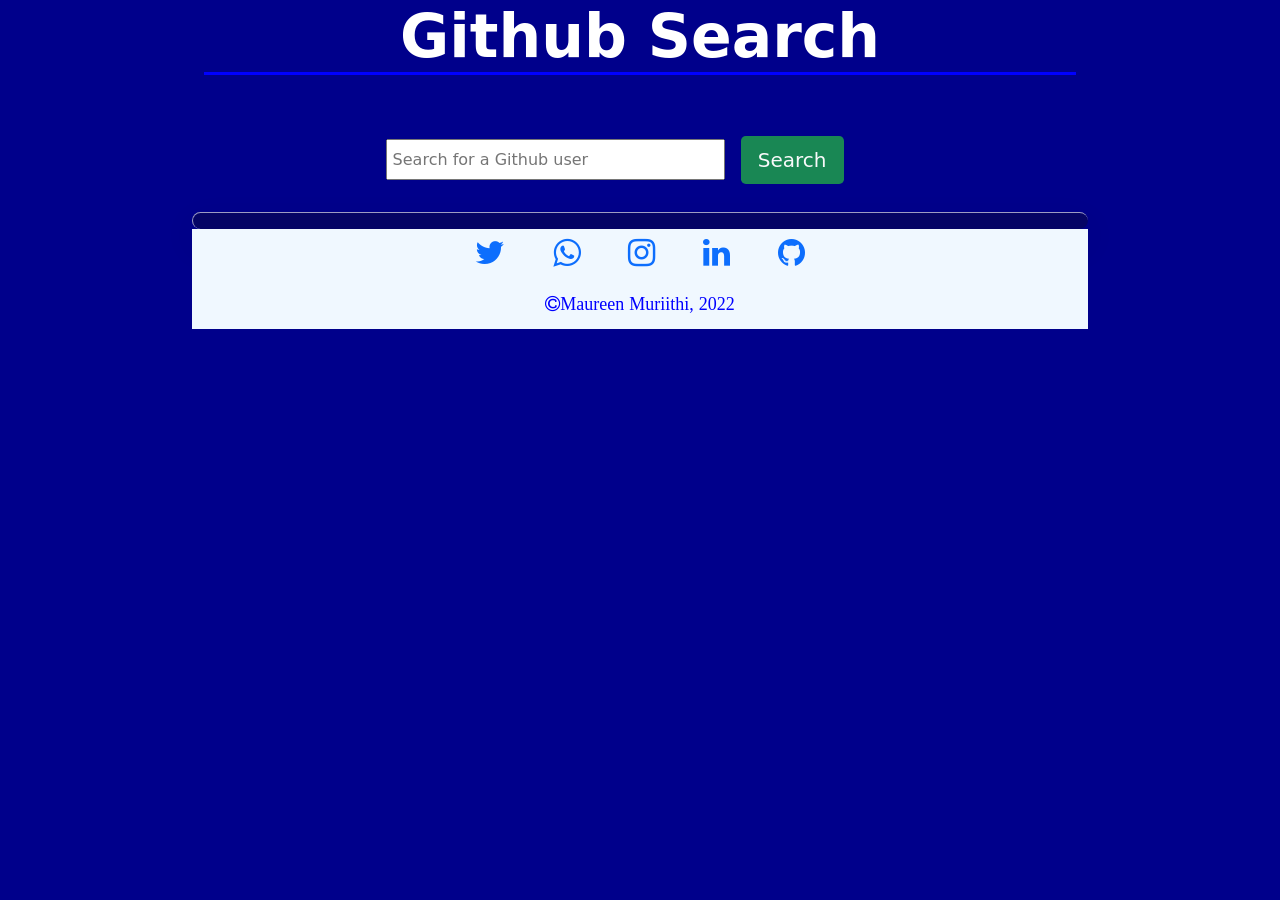
==== commit d5cdf6e2: "Auto-generated commit [ci skip]" ====
--- a/index.html
+++ b/index.html
@@ -6,13 +6,13 @@
   <link rel="icon" type="image/x-icon" href="favicon.ico">
   <link rel="stylesheet" href="https://cdnjs.cloudflare.com/ajax/libs/font-awesome/4.7.0/css/font-awesome.min.css">
   <link rel="stylesheet" href="https://cdn.jsdelivr.net/npm/bootstrap@4.0.0/dist/css/bootstrap.min.css" integrity="sha384-Gn5384xqQ1aoWXA+058RXPxPg6fy4IWvTNh0E263XmFcJlSAwiGgFAW/dAiS6JXm" crossorigin="anonymous">
-<style>@charset "UTF-8";:root{--bs-blue:#0d6efd;--bs-indigo:#6610f2;--bs-purple:#6f42c1;--bs-pink:#d63384;--bs-red:#dc3545;--bs-orange:#fd7e14;--bs-yellow:#ffc107;--bs-green:#198754;--bs-teal:#20c997;--bs-cyan:#0dcaf0;--bs-white:#fff;--bs-gray:#6c757d;--bs-gray-dark:#343a40;--bs-gray-100:#f8f9fa;--bs-gray-200:#e9ecef;--bs-gray-300:#dee2e6;--bs-gray-400:#ced4da;--bs-gray-500:#adb5bd;--bs-gray-600:#6c757d;--bs-gray-700:#495057;--bs-gray-800:#343a40;--bs-gray-900:#212529;--bs-primary:#0d6efd;--bs-secondary:#6c757d;--bs-success:#198754;--bs-info:#0dcaf0;--bs-warning:#ffc107;--bs-danger:#dc3545;--bs-light:#f8f9fa;--bs-dark:#212529;--bs-primary-rgb:13, 110, 253;--bs-secondary-rgb:108, 117, 125;--bs-success-rgb:25, 135, 84;--bs-info-rgb:13, 202, 240;--bs-warning-rgb:255, 193, 7;--bs-danger-rgb:220, 53, 69;--bs-light-rgb:248, 249, 250;--bs-dark-rgb:33, 37, 41;--bs-white-rgb:255, 255, 255;--bs-black-rgb:0, 0, 0;--bs-body-color-rgb:33, 37, 41;--bs-body-bg-rgb:255, 255, 255;--bs-font-sans-serif:system-ui, -apple-system, "Segoe UI", Roboto, "Helvetica Neue", Arial, "Noto Sans", "Liberation Sans", sans-serif, "Apple Color Emoji", "Segoe UI Emoji", "Segoe UI Symbol", "Noto Color Emoji";--bs-font-monospace:SFMono-Regular, Menlo, Monaco, Consolas, "Liberation Mono", "Courier New", monospace;--bs-gradient:linear-gradient(180deg, rgba(255, 255, 255, .15), rgba(255, 255, 255, 0));--bs-body-font-family:var(--bs-font-sans-serif);--bs-body-font-size:1rem;--bs-body-font-weight:400;--bs-body-line-height:1.5;--bs-body-color:#212529;--bs-body-bg:#fff}*,*:before,*:after{box-sizing:border-box}@media (prefers-reduced-motion: no-preference){:root{scroll-behavior:smooth}}body{margin:0;font-family:var(--bs-body-font-family);font-size:var(--bs-body-font-size);font-weight:var(--bs-body-font-weight);line-height:var(--bs-body-line-height);color:var(--bs-body-color);text-align:var(--bs-body-text-align);background-color:var(--bs-body-bg);-webkit-text-size-adjust:100%;-webkit-tap-highlight-color:rgba(0,0,0,0)}*{box-sizing:border-box;margin:0}body{margin:auto,0;margin-top:10px solid white;color:#fff;width:70%;margin:auto;background-image:url(../assets/gitbckgrnd.jpg);background-repeat:no-repeat;background-size:cover}</style><link rel="stylesheet" href="styles.7e3e682736282c05.css" media="print" onload="this.media='all'"><noscript><link rel="stylesheet" href="styles.7e3e682736282c05.css"></noscript></head>
+<style>@charset "UTF-8";:root{--bs-blue:#0d6efd;--bs-indigo:#6610f2;--bs-purple:#6f42c1;--bs-pink:#d63384;--bs-red:#dc3545;--bs-orange:#fd7e14;--bs-yellow:#ffc107;--bs-green:#198754;--bs-teal:#20c997;--bs-cyan:#0dcaf0;--bs-white:#fff;--bs-gray:#6c757d;--bs-gray-dark:#343a40;--bs-gray-100:#f8f9fa;--bs-gray-200:#e9ecef;--bs-gray-300:#dee2e6;--bs-gray-400:#ced4da;--bs-gray-500:#adb5bd;--bs-gray-600:#6c757d;--bs-gray-700:#495057;--bs-gray-800:#343a40;--bs-gray-900:#212529;--bs-primary:#0d6efd;--bs-secondary:#6c757d;--bs-success:#198754;--bs-info:#0dcaf0;--bs-warning:#ffc107;--bs-danger:#dc3545;--bs-light:#f8f9fa;--bs-dark:#212529;--bs-primary-rgb:13, 110, 253;--bs-secondary-rgb:108, 117, 125;--bs-success-rgb:25, 135, 84;--bs-info-rgb:13, 202, 240;--bs-warning-rgb:255, 193, 7;--bs-danger-rgb:220, 53, 69;--bs-light-rgb:248, 249, 250;--bs-dark-rgb:33, 37, 41;--bs-white-rgb:255, 255, 255;--bs-black-rgb:0, 0, 0;--bs-body-color-rgb:33, 37, 41;--bs-body-bg-rgb:255, 255, 255;--bs-font-sans-serif:system-ui, -apple-system, "Segoe UI", Roboto, "Helvetica Neue", Arial, "Noto Sans", "Liberation Sans", sans-serif, "Apple Color Emoji", "Segoe UI Emoji", "Segoe UI Symbol", "Noto Color Emoji";--bs-font-monospace:SFMono-Regular, Menlo, Monaco, Consolas, "Liberation Mono", "Courier New", monospace;--bs-gradient:linear-gradient(180deg, rgba(255, 255, 255, .15), rgba(255, 255, 255, 0));--bs-body-font-family:var(--bs-font-sans-serif);--bs-body-font-size:1rem;--bs-body-font-weight:400;--bs-body-line-height:1.5;--bs-body-color:#212529;--bs-body-bg:#fff}*,*:before,*:after{box-sizing:border-box}@media (prefers-reduced-motion: no-preference){:root{scroll-behavior:smooth}}body{margin:0;font-family:var(--bs-body-font-family);font-size:var(--bs-body-font-size);font-weight:var(--bs-body-font-weight);line-height:var(--bs-body-line-height);color:var(--bs-body-color);text-align:var(--bs-body-text-align);background-color:var(--bs-body-bg);-webkit-text-size-adjust:100%;-webkit-tap-highlight-color:rgba(0,0,0,0)}*{box-sizing:border-box;margin:0}body{margin:auto,0;margin-top:10px solid white;color:#fff;width:70%;margin:auto;background-color:#00008b;background-image:url(https://media.istockphoto./photos/digital-cyberspace-with-particles-and-digital-data-network-high-picture-id1302189748?b=1&k=20&m=1302189748&s=170667a&w=0&h=s0o2dhTh40lrWLPt6rg54S0jCUywkr6h04rDdfStMq8=);background-repeat:no-repeat;background-size:cover}</style><link rel="stylesheet" href="styles.94ab60753a67bffd.css" media="print" onload="this.media='all'"><noscript><link rel="stylesheet" href="styles.94ab60753a67bffd.css"></noscript></head>
 <body>
   <app-root></app-root>
   
   <script src="https://code.jquery.com/jquery-3.2.1.slim.min.js" integrity="sha384-KJ3o2DKtIkvYIK3UENzmM7KCkRr/rE9/Qpg6aAZGJwFDMVNA/GpGFF93hXpG5KkN" crossorigin="anonymous"></script>
   <script src="https://cdn.jsdelivr.net/npm/popper.js@1.12.9/dist/umd/popper.min.js" integrity="sha384-ApNbgh9B+Y1QKtv3Rn7W3mgPxhU9K/ScQsAP7hUibX39j7fakFPskvXusvfa0b4Q" crossorigin="anonymous"></script>
   <script src="https://cdn.jsdelivr.net/npm/bootstrap@4.0.0/dist/js/bootstrap.min.js" integrity="sha384-JZR6Spejh4U02d8jOt6vLEHfe/JQGiRRSQQxSfFWpi1MquVdAyjUar5+76PVCmYl" crossorigin="anonymous"></script>
-<script src="runtime.c595d8791445a6a7.js" type="module"></script><script src="polyfills.1da29eb5e216b145.js" type="module"></script><script src="main.f8574ff8255d4e42.js" type="module"></script>
+<script src="runtime.c595d8791445a6a7.js" type="module"></script><script src="polyfills.1da29eb5e216b145.js" type="module"></script><script src="main.ccdbb805aff045c5.js" type="module"></script>
 
 </body></html>
--- a/styles.94ab60753a67bffd.css
+++ b/styles.94ab60753a67bffd.css
@@ -0,0 +1,6 @@
+@charset "UTF-8";/*!
+ * Bootstrap v5.1.3 (https://getbootstrap.com/)
+ * Copyright 2011-2021 The Bootstrap Authors
+ * Copyright 2011-2021 Twitter, Inc.
+ * Licensed under MIT (https://github.com/twbs/bootstrap/blob/main/LICENSE)
+ */:root{--bs-blue: #0d6efd;--bs-indigo: #6610f2;--bs-purple: #6f42c1;--bs-pink: #d63384;--bs-red: #dc3545;--bs-orange: #fd7e14;--bs-yellow: #ffc107;--bs-green: #198754;--bs-teal: #20c997;--bs-cyan: #0dcaf0;--bs-white: #fff;--bs-gray: #6c757d;--bs-gray-dark: #343a40;--bs-gray-100: #f8f9fa;--bs-gray-200: #e9ecef;--bs-gray-300: #dee2e6;--bs-gray-400: #ced4da;--bs-gray-500: #adb5bd;--bs-gray-600: #6c757d;--bs-gray-700: #495057;--bs-gray-800: #343a40;--bs-gray-900: #212529;--bs-primary: #0d6efd;--bs-secondary: #6c757d;--bs-success: #198754;--bs-info: #0dcaf0;--bs-warning: #ffc107;--bs-danger: #dc3545;--bs-light: #f8f9fa;--bs-dark: #212529;--bs-primary-rgb: 13, 110, 253;--bs-secondary-rgb: 108, 117, 125;--bs-success-rgb: 25, 135, 84;--bs-info-rgb: 13, 202, 240;--bs-warning-rgb: 255, 193, 7;--bs-danger-rgb: 220, 53, 69;--bs-light-rgb: 248, 249, 250;--bs-dark-rgb: 33, 37, 41;--bs-white-rgb: 255, 255, 255;--bs-black-rgb: 0, 0, 0;--bs-body-color-rgb: 33, 37, 41;--bs-body-bg-rgb: 255, 255, 255;--bs-font-sans-serif: system-ui, -apple-system, "Segoe UI", Roboto, "Helvetica Neue", Arial, "Noto Sans", "Liberation Sans", sans-serif, "Apple Color Emoji", "Segoe UI Emoji", "Segoe UI Symbol", "Noto Color Emoji";--bs-font-monospace: SFMono-Regular, Menlo, Monaco, Consolas, "Liberation Mono", "Courier New", monospace;--bs-gradient: linear-gradient(180deg, rgba(255, 255, 255, .15), rgba(255, 255, 255, 0));--bs-body-font-family: var(--bs-font-sans-serif);--bs-body-font-size: 1rem;--bs-body-font-weight: 400;--bs-body-line-height: 1.5;--bs-body-color: #212529;--bs-body-bg: #fff}*,*:before,*:after{box-sizing:border-box}@media (prefers-reduced-motion: no-preference){:root{scroll-behavior:smooth}}body{margin:0;font-family:var(--bs-body-font-family);font-size:var(--bs-body-font-size);font-weight:var(--bs-body-font-weight);line-height:var(--bs-body-line-height);color:var(--bs-body-color);text-align:var(--bs-body-text-align);background-color:var(--bs-body-bg);-webkit-text-size-adjust:100%;-webkit-tap-highlight-color:rgba(0,0,0,0)}hr{margin:1rem 0;color:inherit;background-color:currentColor;border:0;opacity:.25}hr:not([size]){height:1px}h6,.h6,h5,.h5,h4,.h4,h3,.h3,h2,.h2,h1,.h1{margin-top:0;margin-bottom:.5rem;font-weight:500;line-height:1.2}h1,.h1{font-size:calc(1.375rem + 1.5vw)}@media (min-width: 1200px){h1,.h1{font-size:2.5rem}}h2,.h2{font-size:calc(1.325rem + .9vw)}@media (min-width: 1200px){h2,.h2{font-size:2rem}}h3,.h3{font-size:calc(1.3rem + .6vw)}@media (min-width: 1200px){h3,.h3{font-size:1.75rem}}h4,.h4{font-size:calc(1.275rem + .3vw)}@media (min-width: 1200px){h4,.h4{font-size:1.5rem}}h5,.h5{font-size:1.25rem}h6,.h6{font-size:1rem}p{margin-top:0;margin-bottom:1rem}abbr[title],abbr[data-bs-original-title]{-webkit-text-decoration:underline dotted;text-decoration:underline dotted;cursor:help;-webkit-text-decoration-skip-ink:none;text-decoration-skip-ink:none}address{margin-bottom:1rem;font-style:normal;line-height:inherit}ol,ul{padding-left:2rem}ol,ul,dl{margin-top:0;margin-bottom:1rem}ol ol,ul ul,ol ul,ul ol{margin-bottom:0}dt{font-weight:700}dd{margin-bottom:.5rem;margin-left:0}blockquote{margin:0 0 1rem}b,strong{font-weight:bolder}small,.small{font-size:.875em}mark,.mark{padding:.2em;background-color:#fcf8e3}sub,sup{position:relative;font-size:.75em;line-height:0;vertical-align:baseline}sub{bottom:-.25em}sup{top:-.5em}a{color:#0d6efd;text-decoration:underline}a:hover{color:#0a58ca}a:not([href]):not([class]),a:not([href]):not([class]):hover{color:inherit;text-decoration:none}pre,code,kbd,samp{font-family:var(--bs-font-monospace);font-size:1em;direction:ltr;unicode-bidi:bidi-override}pre{display:block;margin-top:0;margin-bottom:1rem;overflow:auto;font-size:.875em}pre code{font-size:inherit;color:inherit;word-break:normal}code{font-size:.875em;color:#d63384;word-wrap:break-word}a>code{color:inherit}kbd{padding:.2rem .4rem;font-size:.875em;color:#fff;background-color:#212529;border-radius:.2rem}kbd kbd{padding:0;font-size:1em;font-weight:700}figure{margin:0 0 1rem}img,svg{vertical-align:middle}table{caption-side:bottom;border-collapse:collapse}caption{padding-top:.5rem;padding-bottom:.5rem;color:#6c757d;text-align:left}th{text-align:inherit;text-align:-webkit-match-parent}thead,tbody,tfoot,tr,td,th{border-color:inherit;border-style:solid;border-width:0}label{display:inline-block}button{border-radius:0}button:focus:not(:focus-visible){outline:0}input,button,select,optgroup,textarea{margin:0;font-family:inherit;font-size:inherit;line-height:inherit}button,select{text-transform:none}[role=button]{cursor:pointer}select{word-wrap:normal}select:disabled{opacity:1}[list]::-webkit-calendar-picker-indicator{display:none}button,[type=button],[type=reset],[type=submit]{-webkit-appearance:button}button:not(:disabled),[type=button]:not(:disabled),[type=reset]:not(:disabled),[type=submit]:not(:disabled){cursor:pointer}::-moz-focus-inner{padding:0;border-style:none}textarea{resize:vertical}fieldset{min-width:0;padding:0;margin:0;border:0}legend{float:left;width:100%;padding:0;margin-bottom:.5rem;font-size:calc(1.275rem + .3vw);line-height:inherit}@media (min-width: 1200px){legend{font-size:1.5rem}}legend+*{clear:left}::-webkit-datetime-edit-fields-wrapper,::-webkit-datetime-edit-text,::-webkit-datetime-edit-minute,::-webkit-datetime-edit-hour-field,::-webkit-datetime-edit-day-field,::-webkit-datetime-edit-month-field,::-webkit-datetime-edit-year-field{padding:0}::-webkit-inner-spin-button{height:auto}[type=search]{outline-offset:-2px;-webkit-appearance:textfield}::-webkit-search-decoration{-webkit-appearance:none}::-webkit-color-swatch-wrapper{padding:0}::-webkit-file-upload-button{font:inherit}::file-selector-button{font:inherit}::-webkit-file-upload-button{font:inherit;-webkit-appearance:button}output{display:inline-block}iframe{border:0}summary{display:list-item;cursor:pointer}progress{vertical-align:baseline}[hidden]{display:none!important}.lead{font-size:1.25rem;font-weight:300}.display-1{font-size:calc(1.625rem + 4.5vw);font-weight:300;line-height:1.2}@media (min-width: 1200px){.display-1{font-size:5rem}}.display-2{font-size:calc(1.575rem + 3.9vw);font-weight:300;line-height:1.2}@media (min-width: 1200px){.display-2{font-size:4.5rem}}.display-3{font-size:calc(1.525rem + 3.3vw);font-weight:300;line-height:1.2}@media (min-width: 1200px){.display-3{font-size:4rem}}.display-4{font-size:calc(1.475rem + 2.7vw);font-weight:300;line-height:1.2}@media (min-width: 1200px){.display-4{font-size:3.5rem}}.display-5{font-size:calc(1.425rem + 2.1vw);font-weight:300;line-height:1.2}@media (min-width: 1200px){.display-5{font-size:3rem}}.display-6{font-size:calc(1.375rem + 1.5vw);font-weight:300;line-height:1.2}@media (min-width: 1200px){.display-6{font-size:2.5rem}}.list-unstyled,.list-inline{padding-left:0;list-style:none}.list-inline-item{display:inline-block}.list-inline-item:not(:last-child){margin-right:.5rem}.initialism{font-size:.875em;text-transform:uppercase}.blockquote{margin-bottom:1rem;font-size:1.25rem}.blockquote>:last-child{margin-bottom:0}.blockquote-footer{margin-top:-1rem;margin-bottom:1rem;font-size:.875em;color:#6c757d}.blockquote-footer:before{content:"\2014\a0"}.img-fluid{max-width:100%;height:auto}.img-thumbnail{padding:.25rem;background-color:#fff;border:1px solid #dee2e6;border-radius:.25rem;max-width:100%;height:auto}.figure{display:inline-block}.figure-img{margin-bottom:.5rem;line-height:1}.figure-caption{font-size:.875em;color:#6c757d}.container,.container-fluid,.container-xxl,.container-xl,.container-lg,.container-md,.container-sm{width:100%;padding-right:var(--bs-gutter-x, .75rem);padding-left:var(--bs-gutter-x, .75rem);margin-right:auto;margin-left:auto}@media (min-width: 576px){.container-sm,.container{max-width:540px}}@media (min-width: 768px){.container-md,.container-sm,.container{max-width:720px}}@media (min-width: 992px){.container-lg,.container-md,.container-sm,.container{max-width:960px}}@media (min-width: 1200px){.container-xl,.container-lg,.container-md,.container-sm,.container{max-width:1140px}}@media (min-width: 1400px){.container-xxl,.container-xl,.container-lg,.container-md,.container-sm,.container{max-width:1320px}}.row{--bs-gutter-x: 1.5rem;--bs-gutter-y: 0;display:flex;flex-wrap:wrap;margin-top:calc(-1 * var(--bs-gutter-y));margin-right:calc(-.5 * var(--bs-gutter-x));margin-left:calc(-.5 * var(--bs-gutter-x))}.row>*{flex-shrink:0;width:100%;max-width:100%;padding-right:calc(var(--bs-gutter-x) * .5);padding-left:calc(var(--bs-gutter-x) * .5);margin-top:var(--bs-gutter-y)}.col{flex:1 0 0%}.row-cols-auto>*{flex:0 0 auto;width:auto}.row-cols-1>*{flex:0 0 auto;width:100%}.row-cols-2>*{flex:0 0 auto;width:50%}.row-cols-3>*{flex:0 0 auto;width:33.3333333333%}.row-cols-4>*{flex:0 0 auto;width:25%}.row-cols-5>*{flex:0 0 auto;width:20%}.row-cols-6>*{flex:0 0 auto;width:16.6666666667%}.col-auto{flex:0 0 auto;width:auto}.col-1{flex:0 0 auto;width:8.33333333%}.col-2{flex:0 0 auto;width:16.66666667%}.col-3{flex:0 0 auto;width:25%}.col-4{flex:0 0 auto;width:33.33333333%}.col-5{flex:0 0 auto;width:41.66666667%}.col-6{flex:0 0 auto;width:50%}.col-7{flex:0 0 auto;width:58.33333333%}.col-8{flex:0 0 auto;width:66.66666667%}.col-9{flex:0 0 auto;width:75%}.col-10{flex:0 0 auto;width:83.33333333%}.col-11{flex:0 0 auto;width:91.66666667%}.col-12{flex:0 0 auto;width:100%}.offset-1{margin-left:8.33333333%}.offset-2{margin-left:16.66666667%}.offset-3{margin-left:25%}.offset-4{margin-left:33.33333333%}.offset-5{margin-left:41.66666667%}.offset-6{margin-left:50%}.offset-7{margin-left:58.33333333%}.offset-8{margin-left:66.66666667%}.offset-9{margin-left:75%}.offset-10{margin-left:83.33333333%}.offset-11{margin-left:91.66666667%}.g-0,.gx-0{--bs-gutter-x: 0}.g-0,.gy-0{--bs-gutter-y: 0}.g-1,.gx-1{--bs-gutter-x: .25rem}.g-1,.gy-1{--bs-gutter-y: .25rem}.g-2,.gx-2{--bs-gutter-x: .5rem}.g-2,.gy-2{--bs-gutter-y: .5rem}.g-3,.gx-3{--bs-gutter-x: 1rem}.g-3,.gy-3{--bs-gutter-y: 1rem}.g-4,.gx-4{--bs-gutter-x: 1.5rem}.g-4,.gy-4{--bs-gutter-y: 1.5rem}.g-5,.gx-5{--bs-gutter-x: 3rem}.g-5,.gy-5{--bs-gutter-y: 3rem}@media (min-width: 576px){.col-sm{flex:1 0 0%}.row-cols-sm-auto>*{flex:0 0 auto;width:auto}.row-cols-sm-1>*{flex:0 0 auto;width:100%}.row-cols-sm-2>*{flex:0 0 auto;width:50%}.row-cols-sm-3>*{flex:0 0 auto;width:33.3333333333%}.row-cols-sm-4>*{flex:0 0 auto;width:25%}.row-cols-sm-5>*{flex:0 0 auto;width:20%}.row-cols-sm-6>*{flex:0 0 auto;width:16.6666666667%}.col-sm-auto{flex:0 0 auto;width:auto}.col-sm-1{flex:0 0 auto;width:8.33333333%}.col-sm-2{flex:0 0 auto;width:16.66666667%}.col-sm-3{flex:0 0 auto;width:25%}.col-sm-4{flex:0 0 auto;width:33.33333333%}.col-sm-5{flex:0 0 auto;width:41.66666667%}.col-sm-6{flex:0 0 auto;width:50%}.col-sm-7{flex:0 0 auto;width:58.33333333%}.col-sm-8{flex:0 0 auto;width:66.66666667%}.col-sm-9{flex:0 0 auto;width:75%}.col-sm-10{flex:0 0 auto;width:83.33333333%}.col-sm-11{flex:0 0 auto;width:91.66666667%}.col-sm-12{flex:0 0 auto;width:100%}.offset-sm-0{margin-left:0}.offset-sm-1{margin-left:8.33333333%}.offset-sm-2{margin-left:16.66666667%}.offset-sm-3{margin-left:25%}.offset-sm-4{margin-left:33.33333333%}.offset-sm-5{margin-left:41.66666667%}.offset-sm-6{margin-left:50%}.offset-sm-7{margin-left:58.33333333%}.offset-sm-8{margin-left:66.66666667%}.offset-sm-9{margin-left:75%}.offset-sm-10{margin-left:83.33333333%}.offset-sm-11{margin-left:91.66666667%}.g-sm-0,.gx-sm-0{--bs-gutter-x: 0}.g-sm-0,.gy-sm-0{--bs-gutter-y: 0}.g-sm-1,.gx-sm-1{--bs-gutter-x: .25rem}.g-sm-1,.gy-sm-1{--bs-gutter-y: .25rem}.g-sm-2,.gx-sm-2{--bs-gutter-x: .5rem}.g-sm-2,.gy-sm-2{--bs-gutter-y: .5rem}.g-sm-3,.gx-sm-3{--bs-gutter-x: 1rem}.g-sm-3,.gy-sm-3{--bs-gutter-y: 1rem}.g-sm-4,.gx-sm-4{--bs-gutter-x: 1.5rem}.g-sm-4,.gy-sm-4{--bs-gutter-y: 1.5rem}.g-sm-5,.gx-sm-5{--bs-gutter-x: 3rem}.g-sm-5,.gy-sm-5{--bs-gutter-y: 3rem}}@media (min-width: 768px){.col-md{flex:1 0 0%}.row-cols-md-auto>*{flex:0 0 auto;width:auto}.row-cols-md-1>*{flex:0 0 auto;width:100%}.row-cols-md-2>*{flex:0 0 auto;width:50%}.row-cols-md-3>*{flex:0 0 auto;width:33.3333333333%}.row-cols-md-4>*{flex:0 0 auto;width:25%}.row-cols-md-5>*{flex:0 0 auto;width:20%}.row-cols-md-6>*{flex:0 0 auto;width:16.6666666667%}.col-md-auto{flex:0 0 auto;width:auto}.col-md-1{flex:0 0 auto;width:8.33333333%}.col-md-2{flex:0 0 auto;width:16.66666667%}.col-md-3{flex:0 0 auto;width:25%}.col-md-4{flex:0 0 auto;width:33.33333333%}.col-md-5{flex:0 0 auto;width:41.66666667%}.col-md-6{flex:0 0 auto;width:50%}.col-md-7{flex:0 0 auto;width:58.33333333%}.col-md-8{flex:0 0 auto;width:66.66666667%}.col-md-9{flex:0 0 auto;width:75%}.col-md-10{flex:0 0 auto;width:83.33333333%}.col-md-11{flex:0 0 auto;width:91.66666667%}.col-md-12{flex:0 0 auto;width:100%}.offset-md-0{margin-left:0}.offset-md-1{margin-left:8.33333333%}.offset-md-2{margin-left:16.66666667%}.offset-md-3{margin-left:25%}.offset-md-4{margin-left:33.33333333%}.offset-md-5{margin-left:41.66666667%}.offset-md-6{margin-left:50%}.offset-md-7{margin-left:58.33333333%}.offset-md-8{margin-left:66.66666667%}.offset-md-9{margin-left:75%}.offset-md-10{margin-left:83.33333333%}.offset-md-11{margin-left:91.66666667%}.g-md-0,.gx-md-0{--bs-gutter-x: 0}.g-md-0,.gy-md-0{--bs-gutter-y: 0}.g-md-1,.gx-md-1{--bs-gutter-x: .25rem}.g-md-1,.gy-md-1{--bs-gutter-y: .25rem}.g-md-2,.gx-md-2{--bs-gutter-x: .5rem}.g-md-2,.gy-md-2{--bs-gutter-y: .5rem}.g-md-3,.gx-md-3{--bs-gutter-x: 1rem}.g-md-3,.gy-md-3{--bs-gutter-y: 1rem}.g-md-4,.gx-md-4{--bs-gutter-x: 1.5rem}.g-md-4,.gy-md-4{--bs-gutter-y: 1.5rem}.g-md-5,.gx-md-5{--bs-gutter-x: 3rem}.g-md-5,.gy-md-5{--bs-gutter-y: 3rem}}@media (min-width: 992px){.col-lg{flex:1 0 0%}.row-cols-lg-auto>*{flex:0 0 auto;width:auto}.row-cols-lg-1>*{flex:0 0 auto;width:100%}.row-cols-lg-2>*{flex:0 0 auto;width:50%}.row-cols-lg-3>*{flex:0 0 auto;width:33.3333333333%}.row-cols-lg-4>*{flex:0 0 auto;width:25%}.row-cols-lg-5>*{flex:0 0 auto;width:20%}.row-cols-lg-6>*{flex:0 0 auto;width:16.6666666667%}.col-lg-auto{flex:0 0 auto;width:auto}.col-lg-1{flex:0 0 auto;width:8.33333333%}.col-lg-2{flex:0 0 auto;width:16.66666667%}.col-lg-3{flex:0 0 auto;width:25%}.col-lg-4{flex:0 0 auto;width:33.33333333%}.col-lg-5{flex:0 0 auto;width:41.66666667%}.col-lg-6{flex:0 0 auto;width:50%}.col-lg-7{flex:0 0 auto;width:58.33333333%}.col-lg-8{flex:0 0 auto;width:66.66666667%}.col-lg-9{flex:0 0 auto;width:75%}.col-lg-10{flex:0 0 auto;width:83.33333333%}.col-lg-11{flex:0 0 auto;width:91.66666667%}.col-lg-12{flex:0 0 auto;width:100%}.offset-lg-0{margin-left:0}.offset-lg-1{margin-left:8.33333333%}.offset-lg-2{margin-left:16.66666667%}.offset-lg-3{margin-left:25%}.offset-lg-4{margin-left:33.33333333%}.offset-lg-5{margin-left:41.66666667%}.offset-lg-6{margin-left:50%}.offset-lg-7{margin-left:58.33333333%}.offset-lg-8{margin-left:66.66666667%}.offset-lg-9{margin-left:75%}.offset-lg-10{margin-left:83.33333333%}.offset-lg-11{margin-left:91.66666667%}.g-lg-0,.gx-lg-0{--bs-gutter-x: 0}.g-lg-0,.gy-lg-0{--bs-gutter-y: 0}.g-lg-1,.gx-lg-1{--bs-gutter-x: .25rem}.g-lg-1,.gy-lg-1{--bs-gutter-y: .25rem}.g-lg-2,.gx-lg-2{--bs-gutter-x: .5rem}.g-lg-2,.gy-lg-2{--bs-gutter-y: .5rem}.g-lg-3,.gx-lg-3{--bs-gutter-x: 1rem}.g-lg-3,.gy-lg-3{--bs-gutter-y: 1rem}.g-lg-4,.gx-lg-4{--bs-gutter-x: 1.5rem}.g-lg-4,.gy-lg-4{--bs-gutter-y: 1.5rem}.g-lg-5,.gx-lg-5{--bs-gutter-x: 3rem}.g-lg-5,.gy-lg-5{--bs-gutter-y: 3rem}}@media (min-width: 1200px){.col-xl{flex:1 0 0%}.row-cols-xl-auto>*{flex:0 0 auto;width:auto}.row-cols-xl-1>*{flex:0 0 auto;width:100%}.row-cols-xl-2>*{flex:0 0 auto;width:50%}.row-cols-xl-3>*{flex:0 0 auto;width:33.3333333333%}.row-cols-xl-4>*{flex:0 0 auto;width:25%}.row-cols-xl-5>*{flex:0 0 auto;width:20%}.row-cols-xl-6>*{flex:0 0 auto;width:16.6666666667%}.col-xl-auto{flex:0 0 auto;width:auto}.col-xl-1{flex:0 0 auto;width:8.33333333%}.col-xl-2{flex:0 0 auto;width:16.66666667%}.col-xl-3{flex:0 0 auto;width:25%}.col-xl-4{flex:0 0 auto;width:33.33333333%}.col-xl-5{flex:0 0 auto;width:41.66666667%}.col-xl-6{flex:0 0 auto;width:50%}.col-xl-7{flex:0 0 auto;width:58.33333333%}.col-xl-8{flex:0 0 auto;width:66.66666667%}.col-xl-9{flex:0 0 auto;width:75%}.col-xl-10{flex:0 0 auto;width:83.33333333%}.col-xl-11{flex:0 0 auto;width:91.66666667%}.col-xl-12{flex:0 0 auto;width:100%}.offset-xl-0{margin-left:0}.offset-xl-1{margin-left:8.33333333%}.offset-xl-2{margin-left:16.66666667%}.offset-xl-3{margin-left:25%}.offset-xl-4{margin-left:33.33333333%}.offset-xl-5{margin-left:41.66666667%}.offset-xl-6{margin-left:50%}.offset-xl-7{margin-left:58.33333333%}.offset-xl-8{margin-left:66.66666667%}.offset-xl-9{margin-left:75%}.offset-xl-10{margin-left:83.33333333%}.offset-xl-11{margin-left:91.66666667%}.g-xl-0,.gx-xl-0{--bs-gutter-x: 0}.g-xl-0,.gy-xl-0{--bs-gutter-y: 0}.g-xl-1,.gx-xl-1{--bs-gutter-x: .25rem}.g-xl-1,.gy-xl-1{--bs-gutter-y: .25rem}.g-xl-2,.gx-xl-2{--bs-gutter-x: .5rem}.g-xl-2,.gy-xl-2{--bs-gutter-y: .5rem}.g-xl-3,.gx-xl-3{--bs-gutter-x: 1rem}.g-xl-3,.gy-xl-3{--bs-gutter-y: 1rem}.g-xl-4,.gx-xl-4{--bs-gutter-x: 1.5rem}.g-xl-4,.gy-xl-4{--bs-gutter-y: 1.5rem}.g-xl-5,.gx-xl-5{--bs-gutter-x: 3rem}.g-xl-5,.gy-xl-5{--bs-gutter-y: 3rem}}@media (min-width: 1400px){.col-xxl{flex:1 0 0%}.row-cols-xxl-auto>*{flex:0 0 auto;width:auto}.row-cols-xxl-1>*{flex:0 0 auto;width:100%}.row-cols-xxl-2>*{flex:0 0 auto;width:50%}.row-cols-xxl-3>*{flex:0 0 auto;width:33.3333333333%}.row-cols-xxl-4>*{flex:0 0 auto;width:25%}.row-cols-xxl-5>*{flex:0 0 auto;width:20%}.row-cols-xxl-6>*{flex:0 0 auto;width:16.6666666667%}.col-xxl-auto{flex:0 0 auto;width:auto}.col-xxl-1{flex:0 0 auto;width:8.33333333%}.col-xxl-2{flex:0 0 auto;width:16.66666667%}.col-xxl-3{flex:0 0 auto;width:25%}.col-xxl-4{flex:0 0 auto;width:33.33333333%}.col-xxl-5{flex:0 0 auto;width:41.66666667%}.col-xxl-6{flex:0 0 auto;width:50%}.col-xxl-7{flex:0 0 auto;width:58.33333333%}.col-xxl-8{flex:0 0 auto;width:66.66666667%}.col-xxl-9{flex:0 0 auto;width:75%}.col-xxl-10{flex:0 0 auto;width:83.33333333%}.col-xxl-11{flex:0 0 auto;width:91.66666667%}.col-xxl-12{flex:0 0 auto;width:100%}.offset-xxl-0{margin-left:0}.offset-xxl-1{margin-left:8.33333333%}.offset-xxl-2{margin-left:16.66666667%}.offset-xxl-3{margin-left:25%}.offset-xxl-4{margin-left:33.33333333%}.offset-xxl-5{margin-left:41.66666667%}.offset-xxl-6{margin-left:50%}.offset-xxl-7{margin-left:58.33333333%}.offset-xxl-8{margin-left:66.66666667%}.offset-xxl-9{margin-left:75%}.offset-xxl-10{margin-left:83.33333333%}.offset-xxl-11{margin-left:91.66666667%}.g-xxl-0,.gx-xxl-0{--bs-gutter-x: 0}.g-xxl-0,.gy-xxl-0{--bs-gutter-y: 0}.g-xxl-1,.gx-xxl-1{--bs-gutter-x: .25rem}.g-xxl-1,.gy-xxl-1{--bs-gutter-y: .25rem}.g-xxl-2,.gx-xxl-2{--bs-gutter-x: .5rem}.g-xxl-2,.gy-xxl-2{--bs-gutter-y: .5rem}.g-xxl-3,.gx-xxl-3{--bs-gutter-x: 1rem}.g-xxl-3,.gy-xxl-3{--bs-gutter-y: 1rem}.g-xxl-4,.gx-xxl-4{--bs-gutter-x: 1.5rem}.g-xxl-4,.gy-xxl-4{--bs-gutter-y: 1.5rem}.g-xxl-5,.gx-xxl-5{--bs-gutter-x: 3rem}.g-xxl-5,.gy-xxl-5{--bs-gutter-y: 3rem}}.table{--bs-table-bg: transparent;--bs-table-accent-bg: transparent;--bs-table-striped-color: #212529;--bs-table-striped-bg: rgba(0, 0, 0, .05);--bs-table-active-color: #212529;--bs-table-active-bg: rgba(0, 0, 0, .1);--bs-table-hover-color: #212529;--bs-table-hover-bg: rgba(0, 0, 0, .075);width:100%;margin-bottom:1rem;color:#212529;vertical-align:top;border-color:#dee2e6}.table>:not(caption)>*>*{padding:.5rem;background-color:var(--bs-table-bg);border-bottom-width:1px;box-shadow:inset 0 0 0 9999px var(--bs-table-accent-bg)}.table>tbody{vertical-align:inherit}.table>thead{vertical-align:bottom}.table>:not(:first-child){border-top:2px solid currentColor}.caption-top{caption-side:top}.table-sm>:not(caption)>*>*{padding:.25rem}.table-bordered>:not(caption)>*{border-width:1px 0}.table-bordered>:not(caption)>*>*{border-width:0 1px}.table-borderless>:not(caption)>*>*{border-bottom-width:0}.table-borderless>:not(:first-child){border-top-width:0}.table-striped>tbody>tr:nth-of-type(odd)>*{--bs-table-accent-bg: var(--bs-table-striped-bg);color:var(--bs-table-striped-color)}.table-active{--bs-table-accent-bg: var(--bs-table-active-bg);color:var(--bs-table-active-color)}.table-hover>tbody>tr:hover>*{--bs-table-accent-bg: var(--bs-table-hover-bg);color:var(--bs-table-hover-color)}.table-primary{--bs-table-bg: #cfe2ff;--bs-table-striped-bg: #c5d7f2;--bs-table-striped-color: #000;--bs-table-active-bg: #bacbe6;--bs-table-active-color: #000;--bs-table-hover-bg: #bfd1ec;--bs-table-hover-color: #000;color:#000;border-color:#bacbe6}.table-secondary{--bs-table-bg: #e2e3e5;--bs-table-striped-bg: #d7d8da;--bs-table-striped-color: #000;--bs-table-active-bg: #cbccce;--bs-table-active-color: #000;--bs-table-hover-bg: #d1d2d4;--bs-table-hover-color: #000;color:#000;border-color:#cbccce}.table-success{--bs-table-bg: #d1e7dd;--bs-table-striped-bg: #c7dbd2;--bs-table-striped-color: #000;--bs-table-active-bg: #bcd0c7;--bs-table-active-color: #000;--bs-table-hover-bg: #c1d6cc;--bs-table-hover-color: #000;color:#000;border-color:#bcd0c7}.table-info{--bs-table-bg: #cff4fc;--bs-table-striped-bg: #c5e8ef;--bs-table-striped-color: #000;--bs-table-active-bg: #badce3;--bs-table-active-color: #000;--bs-table-hover-bg: #bfe2e9;--bs-table-hover-color: #000;color:#000;border-color:#badce3}.table-warning{--bs-table-bg: #fff3cd;--bs-table-striped-bg: #f2e7c3;--bs-table-striped-color: #000;--bs-table-active-bg: #e6dbb9;--bs-table-active-color: #000;--bs-table-hover-bg: #ece1be;--bs-table-hover-color: #000;color:#000;border-color:#e6dbb9}.table-danger{--bs-table-bg: #f8d7da;--bs-table-striped-bg: #eccccf;--bs-table-striped-color: #000;--bs-table-active-bg: #dfc2c4;--bs-table-active-color: #000;--bs-table-hover-bg: #e5c7ca;--bs-table-hover-color: #000;color:#000;border-color:#dfc2c4}.table-light{--bs-table-bg: #f8f9fa;--bs-table-striped-bg: #ecedee;--bs-table-striped-color: #000;--bs-table-active-bg: #dfe0e1;--bs-table-active-color: #000;--bs-table-hover-bg: #e5e6e7;--bs-table-hover-color: #000;color:#000;border-color:#dfe0e1}.table-dark{--bs-table-bg: #212529;--bs-table-striped-bg: #2c3034;--bs-table-striped-color: #fff;--bs-table-active-bg: #373b3e;--bs-table-active-color: #fff;--bs-table-hover-bg: #323539;--bs-table-hover-color: #fff;color:#fff;border-color:#373b3e}.table-responsive{overflow-x:auto;-webkit-overflow-scrolling:touch}@media (max-width: 575.98px){.table-responsive-sm{overflow-x:auto;-webkit-overflow-scrolling:touch}}@media (max-width: 767.98px){.table-responsive-md{overflow-x:auto;-webkit-overflow-scrolling:touch}}@media (max-width: 991.98px){.table-responsive-lg{overflow-x:auto;-webkit-overflow-scrolling:touch}}@media (max-width: 1199.98px){.table-responsive-xl{overflow-x:auto;-webkit-overflow-scrolling:touch}}@media (max-width: 1399.98px){.table-responsive-xxl{overflow-x:auto;-webkit-overflow-scrolling:touch}}.form-label{margin-bottom:.5rem}.col-form-label{padding-top:calc(.375rem + 1px);padding-bottom:calc(.375rem + 1px);margin-bottom:0;font-size:inherit;line-height:1.5}.col-form-label-lg{padding-top:calc(.5rem + 1px);padding-bottom:calc(.5rem + 1px);font-size:1.25rem}.col-form-label-sm{padding-top:calc(.25rem + 1px);padding-bottom:calc(.25rem + 1px);font-size:.875rem}.form-text{margin-top:.25rem;font-size:.875em;color:#6c757d}.form-control{display:block;width:100%;padding:.375rem .75rem;font-size:1rem;font-weight:400;line-height:1.5;color:#212529;background-color:#fff;background-clip:padding-box;border:1px solid #ced4da;-webkit-appearance:none;appearance:none;border-radius:.25rem;transition:border-color .15s ease-in-out,box-shadow .15s ease-in-out}@media (prefers-reduced-motion: reduce){.form-control{transition:none}}.form-control[type=file]{overflow:hidden}.form-control[type=file]:not(:disabled):not([readonly]){cursor:pointer}.form-control:focus{color:#212529;background-color:#fff;border-color:#86b7fe;outline:0;box-shadow:0 0 0 .25rem #0d6efd40}.form-control::-webkit-date-and-time-value{height:1.5em}.form-control::placeholder{color:#6c757d;opacity:1}.form-control:disabled,.form-control[readonly]{background-color:#e9ecef;opacity:1}.form-control::-webkit-file-upload-button{padding:.375rem .75rem;margin:-.375rem -.75rem;margin-inline-end:.75rem;color:#212529;background-color:#e9ecef;pointer-events:none;border-color:inherit;border-style:solid;border-width:0;border-inline-end-width:1px;border-radius:0;-webkit-transition:color .15s ease-in-out,background-color .15s ease-in-out,border-color .15s ease-in-out,box-shadow .15s ease-in-out;transition:color .15s ease-in-out,background-color .15s ease-in-out,border-color .15s ease-in-out,box-shadow .15s ease-in-out}.form-control::file-selector-button{padding:.375rem .75rem;margin:-.375rem -.75rem;margin-inline-end:.75rem;color:#212529;background-color:#e9ecef;pointer-events:none;border-color:inherit;border-style:solid;border-width:0;border-inline-end-width:1px;border-radius:0;transition:color .15s ease-in-out,background-color .15s ease-in-out,border-color .15s ease-in-out,box-shadow .15s ease-in-out}@media (prefers-reduced-motion: reduce){.form-control::-webkit-file-upload-button{-webkit-transition:none;transition:none}.form-control::file-selector-button{transition:none}}.form-control:hover:not(:disabled):not([readonly])::-webkit-file-upload-button{background-color:#dde0e3}.form-control:hover:not(:disabled):not([readonly])::file-selector-button{background-color:#dde0e3}.form-control::-webkit-file-upload-button{padding:.375rem .75rem;margin:-.375rem -.75rem;margin-inline-end:.75rem;color:#212529;background-color:#e9ecef;pointer-events:none;border-color:inherit;border-style:solid;border-width:0;border-inline-end-width:1px;border-radius:0;-webkit-transition:color .15s ease-in-out,background-color .15s ease-in-out,border-color .15s ease-in-out,box-shadow .15s ease-in-out;transition:color .15s ease-in-out,background-color .15s ease-in-out,border-color .15s ease-in-out,box-shadow .15s ease-in-out}@media (prefers-reduced-motion: reduce){.form-control::-webkit-file-upload-button{-webkit-transition:none;transition:none}}.form-control:hover:not(:disabled):not([readonly])::-webkit-file-upload-button{background-color:#dde0e3}.form-control-plaintext{display:block;width:100%;padding:.375rem 0;margin-bottom:0;line-height:1.5;color:#212529;background-color:transparent;border:solid transparent;border-width:1px 0}.form-control-plaintext.form-control-sm,.form-control-plaintext.form-control-lg{padding-right:0;padding-left:0}.form-control-sm{min-height:calc(1.5em + .5rem + 2px);padding:.25rem .5rem;font-size:.875rem;border-radius:.2rem}.form-control-sm::-webkit-file-upload-button{padding:.25rem .5rem;margin:-.25rem -.5rem;margin-inline-end:.5rem}.form-control-sm::file-selector-button{padding:.25rem .5rem;margin:-.25rem -.5rem;margin-inline-end:.5rem}.form-control-sm::-webkit-file-upload-button{padding:.25rem .5rem;margin:-.25rem -.5rem;margin-inline-end:.5rem}.form-control-lg{min-height:calc(1.5em + 1rem + 2px);padding:.5rem 1rem;font-size:1.25rem;border-radius:.3rem}.form-control-lg::-webkit-file-upload-button{padding:.5rem 1rem;margin:-.5rem -1rem;margin-inline-end:1rem}.form-control-lg::file-selector-button{padding:.5rem 1rem;margin:-.5rem -1rem;margin-inline-end:1rem}.form-control-lg::-webkit-file-upload-button{padding:.5rem 1rem;margin:-.5rem -1rem;margin-inline-end:1rem}textarea.form-control{min-height:calc(1.5em + .75rem + 2px)}textarea.form-control-sm{min-height:calc(1.5em + .5rem + 2px)}textarea.form-control-lg{min-height:calc(1.5em + 1rem + 2px)}.form-control-color{width:3rem;height:auto;padding:.375rem}.form-control-color:not(:disabled):not([readonly]){cursor:pointer}.form-control-color::-moz-color-swatch{height:1.5em;border-radius:.25rem}.form-control-color::-webkit-color-swatch{height:1.5em;border-radius:.25rem}.form-select{display:block;width:100%;padding:.375rem 2.25rem .375rem .75rem;-moz-padding-start:calc(.75rem - 3px);font-size:1rem;font-weight:400;line-height:1.5;color:#212529;background-color:#fff;background-image:url("data:image/svg+xml,%3csvg xmlns='http://www.w3.org/2000/svg' viewBox='0 0 16 16'%3e%3cpath fill='none' stroke='%23343a40' stroke-linecap='round' stroke-linejoin='round' stroke-width='2' d='M2 5l6 6 6-6'/%3e%3c/svg%3e");background-repeat:no-repeat;background-position:right .75rem center;background-size:16px 12px;border:1px solid #ced4da;border-radius:.25rem;transition:border-color .15s ease-in-out,box-shadow .15s ease-in-out;-webkit-appearance:none;appearance:none}@media (prefers-reduced-motion: reduce){.form-select{transition:none}}.form-select:focus{border-color:#86b7fe;outline:0;box-shadow:0 0 0 .25rem #0d6efd40}.form-select[multiple],.form-select[size]:not([size="1"]){padding-right:.75rem;background-image:none}.form-select:disabled{background-color:#e9ecef}.form-select:-moz-focusring{color:transparent;text-shadow:0 0 0 #212529}.form-select-sm{padding-top:.25rem;padding-bottom:.25rem;padding-left:.5rem;font-size:.875rem;border-radius:.2rem}.form-select-lg{padding-top:.5rem;padding-bottom:.5rem;padding-left:1rem;font-size:1.25rem;border-radius:.3rem}.form-check{display:block;min-height:1.5rem;padding-left:1.5em;margin-bottom:.125rem}.form-check .form-check-input{float:left;margin-left:-1.5em}.form-check-input{width:1em;height:1em;margin-top:.25em;vertical-align:top;background-color:#fff;background-repeat:no-repeat;background-position:center;background-size:contain;border:1px solid rgba(0,0,0,.25);-webkit-appearance:none;appearance:none;-webkit-print-color-adjust:exact;color-adjust:exact}.form-check-input[type=checkbox]{border-radius:.25em}.form-check-input[type=radio]{border-radius:50%}.form-check-input:active{filter:brightness(90%)}.form-check-input:focus{border-color:#86b7fe;outline:0;box-shadow:0 0 0 .25rem #0d6efd40}.form-check-input:checked{background-color:#0d6efd;border-color:#0d6efd}.form-check-input:checked[type=checkbox]{background-image:url("data:image/svg+xml,%3csvg xmlns='http://www.w3.org/2000/svg' viewBox='0 0 20 20'%3e%3cpath fill='none' stroke='%23fff' stroke-linecap='round' stroke-linejoin='round' stroke-width='3' d='M6 10l3 3l6-6'/%3e%3c/svg%3e")}.form-check-input:checked[type=radio]{background-image:url("data:image/svg+xml,%3csvg xmlns='http://www.w3.org/2000/svg' viewBox='-4 -4 8 8'%3e%3ccircle r='2' fill='%23fff'/%3e%3c/svg%3e")}.form-check-input[type=checkbox]:indeterminate{background-color:#0d6efd;border-color:#0d6efd;background-image:url("data:image/svg+xml,%3csvg xmlns='http://www.w3.org/2000/svg' viewBox='0 0 20 20'%3e%3cpath fill='none' stroke='%23fff' stroke-linecap='round' stroke-linejoin='round' stroke-width='3' d='M6 10h8'/%3e%3c/svg%3e")}.form-check-input:disabled{pointer-events:none;filter:none;opacity:.5}.form-check-input[disabled]~.form-check-label,.form-check-input:disabled~.form-check-label{opacity:.5}.form-switch{padding-left:2.5em}.form-switch .form-check-input{width:2em;margin-left:-2.5em;background-image:url("data:image/svg+xml,%3csvg xmlns='http://www.w3.org/2000/svg' viewBox='-4 -4 8 8'%3e%3ccircle r='3' fill='rgba%280, 0, 0, 0.25%29'/%3e%3c/svg%3e");background-position:left center;border-radius:2em;transition:background-position .15s ease-in-out}@media (prefers-reduced-motion: reduce){.form-switch .form-check-input{transition:none}}.form-switch .form-check-input:focus{background-image:url("data:image/svg+xml,%3csvg xmlns='http://www.w3.org/2000/svg' viewBox='-4 -4 8 8'%3e%3ccircle r='3' fill='%2386b7fe'/%3e%3c/svg%3e")}.form-switch .form-check-input:checked{background-position:right center;background-image:url("data:image/svg+xml,%3csvg xmlns='http://www.w3.org/2000/svg' viewBox='-4 -4 8 8'%3e%3ccircle r='3' fill='%23fff'/%3e%3c/svg%3e")}.form-check-inline{display:inline-block;margin-right:1rem}.btn-check{position:absolute;clip:rect(0,0,0,0);pointer-events:none}.btn-check[disabled]+.btn,.btn-check:disabled+.btn{pointer-events:none;filter:none;opacity:.65}.form-range{width:100%;height:1.5rem;padding:0;background-color:transparent;-webkit-appearance:none;appearance:none}.form-range:focus{outline:0}.form-range:focus::-webkit-slider-thumb{box-shadow:0 0 0 1px #fff,0 0 0 .25rem #0d6efd40}.form-range:focus::-moz-range-thumb{box-shadow:0 0 0 1px #fff,0 0 0 .25rem #0d6efd40}.form-range::-moz-focus-outer{border:0}.form-range::-webkit-slider-thumb{width:1rem;height:1rem;margin-top:-.25rem;background-color:#0d6efd;border:0;border-radius:1rem;-webkit-transition:background-color .15s ease-in-out,border-color .15s ease-in-out,box-shadow .15s ease-in-out;transition:background-color .15s ease-in-out,border-color .15s ease-in-out,box-shadow .15s ease-in-out;-webkit-appearance:none;appearance:none}@media (prefers-reduced-motion: reduce){.form-range::-webkit-slider-thumb{-webkit-transition:none;transition:none}}.form-range::-webkit-slider-thumb:active{background-color:#b6d4fe}.form-range::-webkit-slider-runnable-track{width:100%;height:.5rem;color:transparent;cursor:pointer;background-color:#dee2e6;border-color:transparent;border-radius:1rem}.form-range::-moz-range-thumb{width:1rem;height:1rem;background-color:#0d6efd;border:0;border-radius:1rem;-moz-transition:background-color .15s ease-in-out,border-color .15s ease-in-out,box-shadow .15s ease-in-out;transition:background-color .15s ease-in-out,border-color .15s ease-in-out,box-shadow .15s ease-in-out;appearance:none}@media (prefers-reduced-motion: reduce){.form-range::-moz-range-thumb{-moz-transition:none;transition:none}}.form-range::-moz-range-thumb:active{background-color:#b6d4fe}.form-range::-moz-range-track{width:100%;height:.5rem;color:transparent;cursor:pointer;background-color:#dee2e6;border-color:transparent;border-radius:1rem}.form-range:disabled{pointer-events:none}.form-range:disabled::-webkit-slider-thumb{background-color:#adb5bd}.form-range:disabled::-moz-range-thumb{background-color:#adb5bd}.form-floating{position:relative}.form-floating>.form-control,.form-floating>.form-select{height:calc(3.5rem + 2px);line-height:1.25}.form-floating>label{position:absolute;top:0;left:0;height:100%;padding:1rem .75rem;pointer-events:none;border:1px solid transparent;transform-origin:0 0;transition:opacity .1s ease-in-out,transform .1s ease-in-out}@media (prefers-reduced-motion: reduce){.form-floating>label{transition:none}}.form-floating>.form-control{padding:1rem .75rem}.form-floating>.form-control::placeholder{color:transparent}.form-floating>.form-control:focus,.form-floating>.form-control:not(:placeholder-shown){padding-top:1.625rem;padding-bottom:.625rem}.form-floating>.form-control:-webkit-autofill{padding-top:1.625rem;padding-bottom:.625rem}.form-floating>.form-select{padding-top:1.625rem;padding-bottom:.625rem}.form-floating>.form-control:focus~label,.form-floating>.form-control:not(:placeholder-shown)~label,.form-floating>.form-select~label{opacity:.65;transform:scale(.85) translateY(-.5rem) translate(.15rem)}.form-floating>.form-control:-webkit-autofill~label{opacity:.65;transform:scale(.85) translateY(-.5rem) translate(.15rem)}.input-group{position:relative;display:flex;flex-wrap:wrap;align-items:stretch;width:100%}.input-group>.form-control,.input-group>.form-select{position:relative;flex:1 1 auto;width:1%;min-width:0}.input-group>.form-control:focus,.input-group>.form-select:focus{z-index:3}.input-group .btn{position:relative;z-index:2}.input-group .btn:focus{z-index:3}.input-group-text{display:flex;align-items:center;padding:.375rem .75rem;font-size:1rem;font-weight:400;line-height:1.5;color:#212529;text-align:center;white-space:nowrap;background-color:#e9ecef;border:1px solid #ced4da;border-radius:.25rem}.input-group-lg>.form-control,.input-group-lg>.form-select,.input-group-lg>.input-group-text,.input-group-lg>.btn{padding:.5rem 1rem;font-size:1.25rem;border-radius:.3rem}.input-group-sm>.form-control,.input-group-sm>.form-select,.input-group-sm>.input-group-text,.input-group-sm>.btn{padding:.25rem .5rem;font-size:.875rem;border-radius:.2rem}.input-group-lg>.form-select,.input-group-sm>.form-select{padding-right:3rem}.input-group:not(.has-validation)>:not(:last-child):not(.dropdown-toggle):not(.dropdown-menu),.input-group:not(.has-validation)>.dropdown-toggle:nth-last-child(n+3){border-top-right-radius:0;border-bottom-right-radius:0}.input-group.has-validation>:nth-last-child(n+3):not(.dropdown-toggle):not(.dropdown-menu),.input-group.has-validation>.dropdown-toggle:nth-last-child(n+4){border-top-right-radius:0;border-bottom-right-radius:0}.input-group>:not(:first-child):not(.dropdown-menu):not(.valid-tooltip):not(.valid-feedback):not(.invalid-tooltip):not(.invalid-feedback){margin-left:-1px;border-top-left-radius:0;border-bottom-left-radius:0}.valid-feedback{display:none;width:100%;margin-top:.25rem;font-size:.875em;color:#198754}.valid-tooltip{position:absolute;top:100%;z-index:5;display:none;max-width:100%;padding:.25rem .5rem;margin-top:.1rem;font-size:.875rem;color:#fff;background-color:#198754e6;border-radius:.25rem}.was-validated :valid~.valid-feedback,.was-validated :valid~.valid-tooltip,.is-valid~.valid-feedback,.is-valid~.valid-tooltip{display:block}.was-validated .form-control:valid,.form-control.is-valid{border-color:#198754;padding-right:calc(1.5em + .75rem);background-image:url("data:image/svg+xml,%3csvg xmlns='http://www.w3.org/2000/svg' viewBox='0 0 8 8'%3e%3cpath fill='%23198754' d='M2.3 6.73L.6 4.53c-.4-1.04.46-1.4 1.1-.8l1.1 1.4 3.4-3.8c.6-.63 1.6-.27 1.2.7l-4 4.6c-.43.5-.8.4-1.1.1z'/%3e%3c/svg%3e");background-repeat:no-repeat;background-position:right calc(.375em + .1875rem) center;background-size:calc(.75em + .375rem) calc(.75em + .375rem)}.was-validated .form-control:valid:focus,.form-control.is-valid:focus{border-color:#198754;box-shadow:0 0 0 .25rem #19875440}.was-validated textarea.form-control:valid,textarea.form-control.is-valid{padding-right:calc(1.5em + .75rem);background-position:top calc(.375em + .1875rem) right calc(.375em + .1875rem)}.was-validated .form-select:valid,.form-select.is-valid{border-color:#198754}.was-validated .form-select:valid:not([multiple]):not([size]),.was-validated .form-select:valid:not([multiple])[size="1"],.form-select.is-valid:not([multiple]):not([size]),.form-select.is-valid:not([multiple])[size="1"]{padding-right:4.125rem;background-image:url("data:image/svg+xml,%3csvg xmlns='http://www.w3.org/2000/svg' viewBox='0 0 16 16'%3e%3cpath fill='none' stroke='%23343a40' stroke-linecap='round' stroke-linejoin='round' stroke-width='2' d='M2 5l6 6 6-6'/%3e%3c/svg%3e"),url("data:image/svg+xml,%3csvg xmlns='http://www.w3.org/2000/svg' viewBox='0 0 8 8'%3e%3cpath fill='%23198754' d='M2.3 6.73L.6 4.53c-.4-1.04.46-1.4 1.1-.8l1.1 1.4 3.4-3.8c.6-.63 1.6-.27 1.2.7l-4 4.6c-.43.5-.8.4-1.1.1z'/%3e%3c/svg%3e");background-position:right .75rem center,center right 2.25rem;background-size:16px 12px,calc(.75em + .375rem) calc(.75em + .375rem)}.was-validated .form-select:valid:focus,.form-select.is-valid:focus{border-color:#198754;box-shadow:0 0 0 .25rem #19875440}.was-validated .form-check-input:valid,.form-check-input.is-valid{border-color:#198754}.was-validated .form-check-input:valid:checked,.form-check-input.is-valid:checked{background-color:#198754}.was-validated .form-check-input:valid:focus,.form-check-input.is-valid:focus{box-shadow:0 0 0 .25rem #19875440}.was-validated .form-check-input:valid~.form-check-label,.form-check-input.is-valid~.form-check-label{color:#198754}.form-check-inline .form-check-input~.valid-feedback{margin-left:.5em}.was-validated .input-group .form-control:valid,.input-group .form-control.is-valid,.was-validated .input-group .form-select:valid,.input-group .form-select.is-valid{z-index:1}.was-validated .input-group .form-control:valid:focus,.input-group .form-control.is-valid:focus,.was-validated .input-group .form-select:valid:focus,.input-group .form-select.is-valid:focus{z-index:3}.invalid-feedback{display:none;width:100%;margin-top:.25rem;font-size:.875em;color:#dc3545}.invalid-tooltip{position:absolute;top:100%;z-index:5;display:none;max-width:100%;padding:.25rem .5rem;margin-top:.1rem;font-size:.875rem;color:#fff;background-color:#dc3545e6;border-radius:.25rem}.was-validated :invalid~.invalid-feedback,.was-validated :invalid~.invalid-tooltip,.is-invalid~.invalid-feedback,.is-invalid~.invalid-tooltip{display:block}.was-validated .form-control:invalid,.form-control.is-invalid{border-color:#dc3545;padding-right:calc(1.5em + .75rem);background-image:url("data:image/svg+xml,%3csvg xmlns='http://www.w3.org/2000/svg' viewBox='0 0 12 12' width='12' height='12' fill='none' stroke='%23dc3545'%3e%3ccircle cx='6' cy='6' r='4.5'/%3e%3cpath stroke-linejoin='round' d='M5.8 3.6h.4L6 6.5z'/%3e%3ccircle cx='6' cy='8.2' r='.6' fill='%23dc3545' stroke='none'/%3e%3c/svg%3e");background-repeat:no-repeat;background-position:right calc(.375em + .1875rem) center;background-size:calc(.75em + .375rem) calc(.75em + .375rem)}.was-validated .form-control:invalid:focus,.form-control.is-invalid:focus{border-color:#dc3545;box-shadow:0 0 0 .25rem #dc354540}.was-validated textarea.form-control:invalid,textarea.form-control.is-invalid{padding-right:calc(1.5em + .75rem);background-position:top calc(.375em + .1875rem) right calc(.375em + .1875rem)}.was-validated .form-select:invalid,.form-select.is-invalid{border-color:#dc3545}.was-validated .form-select:invalid:not([multiple]):not([size]),.was-validated .form-select:invalid:not([multiple])[size="1"],.form-select.is-invalid:not([multiple]):not([size]),.form-select.is-invalid:not([multiple])[size="1"]{padding-right:4.125rem;background-image:url("data:image/svg+xml,%3csvg xmlns='http://www.w3.org/2000/svg' viewBox='0 0 16 16'%3e%3cpath fill='none' stroke='%23343a40' stroke-linecap='round' stroke-linejoin='round' stroke-width='2' d='M2 5l6 6 6-6'/%3e%3c/svg%3e"),url("data:image/svg+xml,%3csvg xmlns='http://www.w3.org/2000/svg' viewBox='0 0 12 12' width='12' height='12' fill='none' stroke='%23dc3545'%3e%3ccircle cx='6' cy='6' r='4.5'/%3e%3cpath stroke-linejoin='round' d='M5.8 3.6h.4L6 6.5z'/%3e%3ccircle cx='6' cy='8.2' r='.6' fill='%23dc3545' stroke='none'/%3e%3c/svg%3e");background-position:right .75rem center,center right 2.25rem;background-size:16px 12px,calc(.75em + .375rem) calc(.75em + .375rem)}.was-validated .form-select:invalid:focus,.form-select.is-invalid:focus{border-color:#dc3545;box-shadow:0 0 0 .25rem #dc354540}.was-validated .form-check-input:invalid,.form-check-input.is-invalid{border-color:#dc3545}.was-validated .form-check-input:invalid:checked,.form-check-input.is-invalid:checked{background-color:#dc3545}.was-validated .form-check-input:invalid:focus,.form-check-input.is-invalid:focus{box-shadow:0 0 0 .25rem #dc354540}.was-validated .form-check-input:invalid~.form-check-label,.form-check-input.is-invalid~.form-check-label{color:#dc3545}.form-check-inline .form-check-input~.invalid-feedback{margin-left:.5em}.was-validated .input-group .form-control:invalid,.input-group .form-control.is-invalid,.was-validated .input-group .form-select:invalid,.input-group .form-select.is-invalid{z-index:2}.was-validated .input-group .form-control:invalid:focus,.input-group .form-control.is-invalid:focus,.was-validated .input-group .form-select:invalid:focus,.input-group .form-select.is-invalid:focus{z-index:3}.btn{display:inline-block;font-weight:400;line-height:1.5;color:#212529;text-align:center;text-decoration:none;vertical-align:middle;cursor:pointer;-webkit-user-select:none;user-select:none;background-color:transparent;border:1px solid transparent;padding:.375rem .75rem;font-size:1rem;border-radius:.25rem;transition:color .15s ease-in-out,background-color .15s ease-in-out,border-color .15s ease-in-out,box-shadow .15s ease-in-out}@media (prefers-reduced-motion: reduce){.btn{transition:none}}.btn:hover{color:#212529}.btn-check:focus+.btn,.btn:focus{outline:0;box-shadow:0 0 0 .25rem #0d6efd40}.btn:disabled,.btn.disabled,fieldset:disabled .btn{pointer-events:none;opacity:.65}.btn-primary{color:#fff;background-color:#0d6efd;border-color:#0d6efd}.btn-primary:hover{color:#fff;background-color:#0b5ed7;border-color:#0a58ca}.btn-check:focus+.btn-primary,.btn-primary:focus{color:#fff;background-color:#0b5ed7;border-color:#0a58ca;box-shadow:0 0 0 .25rem #3184fd80}.btn-check:checked+.btn-primary,.btn-check:active+.btn-primary,.btn-primary:active,.btn-primary.active,.show>.btn-primary.dropdown-toggle{color:#fff;background-color:#0a58ca;border-color:#0a53be}.btn-check:checked+.btn-primary:focus,.btn-check:active+.btn-primary:focus,.btn-primary:active:focus,.btn-primary.active:focus,.show>.btn-primary.dropdown-toggle:focus{box-shadow:0 0 0 .25rem #3184fd80}.btn-primary:disabled,.btn-primary.disabled{color:#fff;background-color:#0d6efd;border-color:#0d6efd}.btn-secondary{color:#fff;background-color:#6c757d;border-color:#6c757d}.btn-secondary:hover{color:#fff;background-color:#5c636a;border-color:#565e64}.btn-check:focus+.btn-secondary,.btn-secondary:focus{color:#fff;background-color:#5c636a;border-color:#565e64;box-shadow:0 0 0 .25rem #828a9180}.btn-check:checked+.btn-secondary,.btn-check:active+.btn-secondary,.btn-secondary:active,.btn-secondary.active,.show>.btn-secondary.dropdown-toggle{color:#fff;background-color:#565e64;border-color:#51585e}.btn-check:checked+.btn-secondary:focus,.btn-check:active+.btn-secondary:focus,.btn-secondary:active:focus,.btn-secondary.active:focus,.show>.btn-secondary.dropdown-toggle:focus{box-shadow:0 0 0 .25rem #828a9180}.btn-secondary:disabled,.btn-secondary.disabled{color:#fff;background-color:#6c757d;border-color:#6c757d}.btn-success{color:#fff;background-color:#198754;border-color:#198754}.btn-success:hover{color:#fff;background-color:#157347;border-color:#146c43}.btn-check:focus+.btn-success,.btn-success:focus{color:#fff;background-color:#157347;border-color:#146c43;box-shadow:0 0 0 .25rem #3c996e80}.btn-check:checked+.btn-success,.btn-check:active+.btn-success,.btn-success:active,.btn-success.active,.show>.btn-success.dropdown-toggle{color:#fff;background-color:#146c43;border-color:#13653f}.btn-check:checked+.btn-success:focus,.btn-check:active+.btn-success:focus,.btn-success:active:focus,.btn-success.active:focus,.show>.btn-success.dropdown-toggle:focus{box-shadow:0 0 0 .25rem #3c996e80}.btn-success:disabled,.btn-success.disabled{color:#fff;background-color:#198754;border-color:#198754}.btn-info{color:#000;background-color:#0dcaf0;border-color:#0dcaf0}.btn-info:hover{color:#000;background-color:#31d2f2;border-color:#25cff2}.btn-check:focus+.btn-info,.btn-info:focus{color:#000;background-color:#31d2f2;border-color:#25cff2;box-shadow:0 0 0 .25rem #0baccc80}.btn-check:checked+.btn-info,.btn-check:active+.btn-info,.btn-info:active,.btn-info.active,.show>.btn-info.dropdown-toggle{color:#000;background-color:#3dd5f3;border-color:#25cff2}.btn-check:checked+.btn-info:focus,.btn-check:active+.btn-info:focus,.btn-info:active:focus,.btn-info.active:focus,.show>.btn-info.dropdown-toggle:focus{box-shadow:0 0 0 .25rem #0baccc80}.btn-info:disabled,.btn-info.disabled{color:#000;background-color:#0dcaf0;border-color:#0dcaf0}.btn-warning{color:#000;background-color:#ffc107;border-color:#ffc107}.btn-warning:hover{color:#000;background-color:#ffca2c;border-color:#ffc720}.btn-check:focus+.btn-warning,.btn-warning:focus{color:#000;background-color:#ffca2c;border-color:#ffc720;box-shadow:0 0 0 .25rem #d9a40680}.btn-check:checked+.btn-warning,.btn-check:active+.btn-warning,.btn-warning:active,.btn-warning.active,.show>.btn-warning.dropdown-toggle{color:#000;background-color:#ffcd39;border-color:#ffc720}.btn-check:checked+.btn-warning:focus,.btn-check:active+.btn-warning:focus,.btn-warning:active:focus,.btn-warning.active:focus,.show>.btn-warning.dropdown-toggle:focus{box-shadow:0 0 0 .25rem #d9a40680}.btn-warning:disabled,.btn-warning.disabled{color:#000;background-color:#ffc107;border-color:#ffc107}.btn-danger{color:#fff;background-color:#dc3545;border-color:#dc3545}.btn-danger:hover{color:#fff;background-color:#bb2d3b;border-color:#b02a37}.btn-check:focus+.btn-danger,.btn-danger:focus{color:#fff;background-color:#bb2d3b;border-color:#b02a37;box-shadow:0 0 0 .25rem #e1536180}.btn-check:checked+.btn-danger,.btn-check:active+.btn-danger,.btn-danger:active,.btn-danger.active,.show>.btn-danger.dropdown-toggle{color:#fff;background-color:#b02a37;border-color:#a52834}.btn-check:checked+.btn-danger:focus,.btn-check:active+.btn-danger:focus,.btn-danger:active:focus,.btn-danger.active:focus,.show>.btn-danger.dropdown-toggle:focus{box-shadow:0 0 0 .25rem #e1536180}.btn-danger:disabled,.btn-danger.disabled{color:#fff;background-color:#dc3545;border-color:#dc3545}.btn-light{color:#000;background-color:#f8f9fa;border-color:#f8f9fa}.btn-light:hover{color:#000;background-color:#f9fafb;border-color:#f9fafb}.btn-check:focus+.btn-light,.btn-light:focus{color:#000;background-color:#f9fafb;border-color:#f9fafb;box-shadow:0 0 0 .25rem #d3d4d580}.btn-check:checked+.btn-light,.btn-check:active+.btn-light,.btn-light:active,.btn-light.active,.show>.btn-light.dropdown-toggle{color:#000;background-color:#f9fafb;border-color:#f9fafb}.btn-check:checked+.btn-light:focus,.btn-check:active+.btn-light:focus,.btn-light:active:focus,.btn-light.active:focus,.show>.btn-light.dropdown-toggle:focus{box-shadow:0 0 0 .25rem #d3d4d580}.btn-light:disabled,.btn-light.disabled{color:#000;background-color:#f8f9fa;border-color:#f8f9fa}.btn-dark{color:#fff;background-color:#212529;border-color:#212529}.btn-dark:hover{color:#fff;background-color:#1c1f23;border-color:#1a1e21}.btn-check:focus+.btn-dark,.btn-dark:focus{color:#fff;background-color:#1c1f23;border-color:#1a1e21;box-shadow:0 0 0 .25rem #42464980}.btn-check:checked+.btn-dark,.btn-check:active+.btn-dark,.btn-dark:active,.btn-dark.active,.show>.btn-dark.dropdown-toggle{color:#fff;background-color:#1a1e21;border-color:#191c1f}.btn-check:checked+.btn-dark:focus,.btn-check:active+.btn-dark:focus,.btn-dark:active:focus,.btn-dark.active:focus,.show>.btn-dark.dropdown-toggle:focus{box-shadow:0 0 0 .25rem #42464980}.btn-dark:disabled,.btn-dark.disabled{color:#fff;background-color:#212529;border-color:#212529}.btn-outline-primary{color:#0d6efd;border-color:#0d6efd}.btn-outline-primary:hover{color:#fff;background-color:#0d6efd;border-color:#0d6efd}.btn-check:focus+.btn-outline-primary,.btn-outline-primary:focus{box-shadow:0 0 0 .25rem #0d6efd80}.btn-check:checked+.btn-outline-primary,.btn-check:active+.btn-outline-primary,.btn-outline-primary:active,.btn-outline-primary.active,.btn-outline-primary.dropdown-toggle.show{color:#fff;background-color:#0d6efd;border-color:#0d6efd}.btn-check:checked+.btn-outline-primary:focus,.btn-check:active+.btn-outline-primary:focus,.btn-outline-primary:active:focus,.btn-outline-primary.active:focus,.btn-outline-primary.dropdown-toggle.show:focus{box-shadow:0 0 0 .25rem #0d6efd80}.btn-outline-primary:disabled,.btn-outline-primary.disabled{color:#0d6efd;background-color:transparent}.btn-outline-secondary{color:#6c757d;border-color:#6c757d}.btn-outline-secondary:hover{color:#fff;background-color:#6c757d;border-color:#6c757d}.btn-check:focus+.btn-outline-secondary,.btn-outline-secondary:focus{box-shadow:0 0 0 .25rem #6c757d80}.btn-check:checked+.btn-outline-secondary,.btn-check:active+.btn-outline-secondary,.btn-outline-secondary:active,.btn-outline-secondary.active,.btn-outline-secondary.dropdown-toggle.show{color:#fff;background-color:#6c757d;border-color:#6c757d}.btn-check:checked+.btn-outline-secondary:focus,.btn-check:active+.btn-outline-secondary:focus,.btn-outline-secondary:active:focus,.btn-outline-secondary.active:focus,.btn-outline-secondary.dropdown-toggle.show:focus{box-shadow:0 0 0 .25rem #6c757d80}.btn-outline-secondary:disabled,.btn-outline-secondary.disabled{color:#6c757d;background-color:transparent}.btn-outline-success{color:#198754;border-color:#198754}.btn-outline-success:hover{color:#fff;background-color:#198754;border-color:#198754}.btn-check:focus+.btn-outline-success,.btn-outline-success:focus{box-shadow:0 0 0 .25rem #19875480}.btn-check:checked+.btn-outline-success,.btn-check:active+.btn-outline-success,.btn-outline-success:active,.btn-outline-success.active,.btn-outline-success.dropdown-toggle.show{color:#fff;background-color:#198754;border-color:#198754}.btn-check:checked+.btn-outline-success:focus,.btn-check:active+.btn-outline-success:focus,.btn-outline-success:active:focus,.btn-outline-success.active:focus,.btn-outline-success.dropdown-toggle.show:focus{box-shadow:0 0 0 .25rem #19875480}.btn-outline-success:disabled,.btn-outline-success.disabled{color:#198754;background-color:transparent}.btn-outline-info{color:#0dcaf0;border-color:#0dcaf0}.btn-outline-info:hover{color:#000;background-color:#0dcaf0;border-color:#0dcaf0}.btn-check:focus+.btn-outline-info,.btn-outline-info:focus{box-shadow:0 0 0 .25rem #0dcaf080}.btn-check:checked+.btn-outline-info,.btn-check:active+.btn-outline-info,.btn-outline-info:active,.btn-outline-info.active,.btn-outline-info.dropdown-toggle.show{color:#000;background-color:#0dcaf0;border-color:#0dcaf0}.btn-check:checked+.btn-outline-info:focus,.btn-check:active+.btn-outline-info:focus,.btn-outline-info:active:focus,.btn-outline-info.active:focus,.btn-outline-info.dropdown-toggle.show:focus{box-shadow:0 0 0 .25rem #0dcaf080}.btn-outline-info:disabled,.btn-outline-info.disabled{color:#0dcaf0;background-color:transparent}.btn-outline-warning{color:#ffc107;border-color:#ffc107}.btn-outline-warning:hover{color:#000;background-color:#ffc107;border-color:#ffc107}.btn-check:focus+.btn-outline-warning,.btn-outline-warning:focus{box-shadow:0 0 0 .25rem #ffc10780}.btn-check:checked+.btn-outline-warning,.btn-check:active+.btn-outline-warning,.btn-outline-warning:active,.btn-outline-warning.active,.btn-outline-warning.dropdown-toggle.show{color:#000;background-color:#ffc107;border-color:#ffc107}.btn-check:checked+.btn-outline-warning:focus,.btn-check:active+.btn-outline-warning:focus,.btn-outline-warning:active:focus,.btn-outline-warning.active:focus,.btn-outline-warning.dropdown-toggle.show:focus{box-shadow:0 0 0 .25rem #ffc10780}.btn-outline-warning:disabled,.btn-outline-warning.disabled{color:#ffc107;background-color:transparent}.btn-outline-danger{color:#dc3545;border-color:#dc3545}.btn-outline-danger:hover{color:#fff;background-color:#dc3545;border-color:#dc3545}.btn-check:focus+.btn-outline-danger,.btn-outline-danger:focus{box-shadow:0 0 0 .25rem #dc354580}.btn-check:checked+.btn-outline-danger,.btn-check:active+.btn-outline-danger,.btn-outline-danger:active,.btn-outline-danger.active,.btn-outline-danger.dropdown-toggle.show{color:#fff;background-color:#dc3545;border-color:#dc3545}.btn-check:checked+.btn-outline-danger:focus,.btn-check:active+.btn-outline-danger:focus,.btn-outline-danger:active:focus,.btn-outline-danger.active:focus,.btn-outline-danger.dropdown-toggle.show:focus{box-shadow:0 0 0 .25rem #dc354580}.btn-outline-danger:disabled,.btn-outline-danger.disabled{color:#dc3545;background-color:transparent}.btn-outline-light{color:#f8f9fa;border-color:#f8f9fa}.btn-outline-light:hover{color:#000;background-color:#f8f9fa;border-color:#f8f9fa}.btn-check:focus+.btn-outline-light,.btn-outline-light:focus{box-shadow:0 0 0 .25rem #f8f9fa80}.btn-check:checked+.btn-outline-light,.btn-check:active+.btn-outline-light,.btn-outline-light:active,.btn-outline-light.active,.btn-outline-light.dropdown-toggle.show{color:#000;background-color:#f8f9fa;border-color:#f8f9fa}.btn-check:checked+.btn-outline-light:focus,.btn-check:active+.btn-outline-light:focus,.btn-outline-light:active:focus,.btn-outline-light.active:focus,.btn-outline-light.dropdown-toggle.show:focus{box-shadow:0 0 0 .25rem #f8f9fa80}.btn-outline-light:disabled,.btn-outline-light.disabled{color:#f8f9fa;background-color:transparent}.btn-outline-dark{color:#212529;border-color:#212529}.btn-outline-dark:hover{color:#fff;background-color:#212529;border-color:#212529}.btn-check:focus+.btn-outline-dark,.btn-outline-dark:focus{box-shadow:0 0 0 .25rem #21252980}.btn-check:checked+.btn-outline-dark,.btn-check:active+.btn-outline-dark,.btn-outline-dark:active,.btn-outline-dark.active,.btn-outline-dark.dropdown-toggle.show{color:#fff;background-color:#212529;border-color:#212529}.btn-check:checked+.btn-outline-dark:focus,.btn-check:active+.btn-outline-dark:focus,.btn-outline-dark:active:focus,.btn-outline-dark.active:focus,.btn-outline-dark.dropdown-toggle.show:focus{box-shadow:0 0 0 .25rem #21252980}.btn-outline-dark:disabled,.btn-outline-dark.disabled{color:#212529;background-color:transparent}.btn-link{font-weight:400;color:#0d6efd;text-decoration:underline}.btn-link:hover{color:#0a58ca}.btn-link:disabled,.btn-link.disabled{color:#6c757d}.btn-lg,.btn-group-lg>.btn{padding:.5rem 1rem;font-size:1.25rem;border-radius:.3rem}.btn-sm,.btn-group-sm>.btn{padding:.25rem .5rem;font-size:.875rem;border-radius:.2rem}.fade{transition:opacity .15s linear}@media (prefers-reduced-motion: reduce){.fade{transition:none}}.fade:not(.show){opacity:0}.collapse:not(.show){display:none}.collapsing{height:0;overflow:hidden;transition:height .35s ease}@media (prefers-reduced-motion: reduce){.collapsing{transition:none}}.collapsing.collapse-horizontal{width:0;height:auto;transition:width .35s ease}@media (prefers-reduced-motion: reduce){.collapsing.collapse-horizontal{transition:none}}.dropup,.dropend,.dropdown,.dropstart{position:relative}.dropdown-toggle{white-space:nowrap}.dropdown-toggle:after{display:inline-block;margin-left:.255em;vertical-align:.255em;content:"";border-top:.3em solid;border-right:.3em solid transparent;border-bottom:0;border-left:.3em solid transparent}.dropdown-toggle:empty:after{margin-left:0}.dropdown-menu{position:absolute;z-index:1000;display:none;min-width:10rem;padding:.5rem 0;margin:0;font-size:1rem;color:#212529;text-align:left;list-style:none;background-color:#fff;background-clip:padding-box;border:1px solid rgba(0,0,0,.15);border-radius:.25rem}.dropdown-menu[data-bs-popper]{top:100%;left:0;margin-top:.125rem}.dropdown-menu-start{--bs-position: start}.dropdown-menu-start[data-bs-popper]{right:auto;left:0}.dropdown-menu-end{--bs-position: end}.dropdown-menu-end[data-bs-popper]{right:0;left:auto}@media (min-width: 576px){.dropdown-menu-sm-start{--bs-position: start}.dropdown-menu-sm-start[data-bs-popper]{right:auto;left:0}.dropdown-menu-sm-end{--bs-position: end}.dropdown-menu-sm-end[data-bs-popper]{right:0;left:auto}}@media (min-width: 768px){.dropdown-menu-md-start{--bs-position: start}.dropdown-menu-md-start[data-bs-popper]{right:auto;left:0}.dropdown-menu-md-end{--bs-position: end}.dropdown-menu-md-end[data-bs-popper]{right:0;left:auto}}@media (min-width: 992px){.dropdown-menu-lg-start{--bs-position: start}.dropdown-menu-lg-start[data-bs-popper]{right:auto;left:0}.dropdown-menu-lg-end{--bs-position: end}.dropdown-menu-lg-end[data-bs-popper]{right:0;left:auto}}@media (min-width: 1200px){.dropdown-menu-xl-start{--bs-position: start}.dropdown-menu-xl-start[data-bs-popper]{right:auto;left:0}.dropdown-menu-xl-end{--bs-position: end}.dropdown-menu-xl-end[data-bs-popper]{right:0;left:auto}}@media (min-width: 1400px){.dropdown-menu-xxl-start{--bs-position: start}.dropdown-menu-xxl-start[data-bs-popper]{right:auto;left:0}.dropdown-menu-xxl-end{--bs-position: end}.dropdown-menu-xxl-end[data-bs-popper]{right:0;left:auto}}.dropup .dropdown-menu[data-bs-popper]{top:auto;bottom:100%;margin-top:0;margin-bottom:.125rem}.dropup .dropdown-toggle:after{display:inline-block;margin-left:.255em;vertical-align:.255em;content:"";border-top:0;border-right:.3em solid transparent;border-bottom:.3em solid;border-left:.3em solid transparent}.dropup .dropdown-toggle:empty:after{margin-left:0}.dropend .dropdown-menu[data-bs-popper]{top:0;right:auto;left:100%;margin-top:0;margin-left:.125rem}.dropend .dropdown-toggle:after{display:inline-block;margin-left:.255em;vertical-align:.255em;content:"";border-top:.3em solid transparent;border-right:0;border-bottom:.3em solid transparent;border-left:.3em solid}.dropend .dropdown-toggle:empty:after{margin-left:0}.dropend .dropdown-toggle:after{vertical-align:0}.dropstart .dropdown-menu[data-bs-popper]{top:0;right:100%;left:auto;margin-top:0;margin-right:.125rem}.dropstart .dropdown-toggle:after{display:inline-block;margin-left:.255em;vertical-align:.255em;content:""}.dropstart .dropdown-toggle:after{display:none}.dropstart .dropdown-toggle:before{display:inline-block;margin-right:.255em;vertical-align:.255em;content:"";border-top:.3em solid transparent;border-right:.3em solid;border-bottom:.3em solid transparent}.dropstart .dropdown-toggle:empty:after{margin-left:0}.dropstart .dropdown-toggle:before{vertical-align:0}.dropdown-divider{height:0;margin:.5rem 0;overflow:hidden;border-top:1px solid rgba(0,0,0,.15)}.dropdown-item{display:block;width:100%;padding:.25rem 1rem;clear:both;font-weight:400;color:#212529;text-align:inherit;text-decoration:none;white-space:nowrap;background-color:transparent;border:0}.dropdown-item:hover,.dropdown-item:focus{color:#1e2125;background-color:#e9ecef}.dropdown-item.active,.dropdown-item:active{color:#fff;text-decoration:none;background-color:#0d6efd}.dropdown-item.disabled,.dropdown-item:disabled{color:#adb5bd;pointer-events:none;background-color:transparent}.dropdown-menu.show{display:block}.dropdown-header{display:block;padding:.5rem 1rem;margin-bottom:0;font-size:.875rem;color:#6c757d;white-space:nowrap}.dropdown-item-text{display:block;padding:.25rem 1rem;color:#212529}.dropdown-menu-dark{color:#dee2e6;background-color:#343a40;border-color:#00000026}.dropdown-menu-dark .dropdown-item{color:#dee2e6}.dropdown-menu-dark .dropdown-item:hover,.dropdown-menu-dark .dropdown-item:focus{color:#fff;background-color:#ffffff26}.dropdown-menu-dark .dropdown-item.active,.dropdown-menu-dark .dropdown-item:active{color:#fff;background-color:#0d6efd}.dropdown-menu-dark .dropdown-item.disabled,.dropdown-menu-dark .dropdown-item:disabled{color:#adb5bd}.dropdown-menu-dark .dropdown-divider{border-color:#00000026}.dropdown-menu-dark .dropdown-item-text{color:#dee2e6}.dropdown-menu-dark .dropdown-header{color:#adb5bd}.btn-group,.btn-group-vertical{position:relative;display:inline-flex;vertical-align:middle}.btn-group>.btn,.btn-group-vertical>.btn{position:relative;flex:1 1 auto}.btn-group>.btn-check:checked+.btn,.btn-group>.btn-check:focus+.btn,.btn-group>.btn:hover,.btn-group>.btn:focus,.btn-group>.btn:active,.btn-group>.btn.active,.btn-group-vertical>.btn-check:checked+.btn,.btn-group-vertical>.btn-check:focus+.btn,.btn-group-vertical>.btn:hover,.btn-group-vertical>.btn:focus,.btn-group-vertical>.btn:active,.btn-group-vertical>.btn.active{z-index:1}.btn-toolbar{display:flex;flex-wrap:wrap;justify-content:flex-start}.btn-toolbar .input-group{width:auto}.btn-group>.btn:not(:first-child),.btn-group>.btn-group:not(:first-child){margin-left:-1px}.btn-group>.btn:not(:last-child):not(.dropdown-toggle),.btn-group>.btn-group:not(:last-child)>.btn{border-top-right-radius:0;border-bottom-right-radius:0}.btn-group>.btn:nth-child(n+3),.btn-group>:not(.btn-check)+.btn,.btn-group>.btn-group:not(:first-child)>.btn{border-top-left-radius:0;border-bottom-left-radius:0}.dropdown-toggle-split{padding-right:.5625rem;padding-left:.5625rem}.dropdown-toggle-split:after,.dropup .dropdown-toggle-split:after,.dropend .dropdown-toggle-split:after{margin-left:0}.dropstart .dropdown-toggle-split:before{margin-right:0}.btn-sm+.dropdown-toggle-split,.btn-group-sm>.btn+.dropdown-toggle-split{padding-right:.375rem;padding-left:.375rem}.btn-lg+.dropdown-toggle-split,.btn-group-lg>.btn+.dropdown-toggle-split{padding-right:.75rem;padding-left:.75rem}.btn-group-vertical{flex-direction:column;align-items:flex-start;justify-content:center}.btn-group-vertical>.btn,.btn-group-vertical>.btn-group{width:100%}.btn-group-vertical>.btn:not(:first-child),.btn-group-vertical>.btn-group:not(:first-child){margin-top:-1px}.btn-group-vertical>.btn:not(:last-child):not(.dropdown-toggle),.btn-group-vertical>.btn-group:not(:last-child)>.btn{border-bottom-right-radius:0;border-bottom-left-radius:0}.btn-group-vertical>.btn~.btn,.btn-group-vertical>.btn-group:not(:first-child)>.btn{border-top-left-radius:0;border-top-right-radius:0}.nav{display:flex;flex-wrap:wrap;padding-left:0;margin-bottom:0;list-style:none}.nav-link{display:block;padding:.5rem 1rem;color:#0d6efd;text-decoration:none;transition:color .15s ease-in-out,background-color .15s ease-in-out,border-color .15s ease-in-out}@media (prefers-reduced-motion: reduce){.nav-link{transition:none}}.nav-link:hover,.nav-link:focus{color:#0a58ca}.nav-link.disabled{color:#6c757d;pointer-events:none;cursor:default}.nav-tabs{border-bottom:1px solid #dee2e6}.nav-tabs .nav-link{margin-bottom:-1px;background:none;border:1px solid transparent;border-top-left-radius:.25rem;border-top-right-radius:.25rem}.nav-tabs .nav-link:hover,.nav-tabs .nav-link:focus{border-color:#e9ecef #e9ecef #dee2e6;isolation:isolate}.nav-tabs .nav-link.disabled{color:#6c757d;background-color:transparent;border-color:transparent}.nav-tabs .nav-link.active,.nav-tabs .nav-item.show .nav-link{color:#495057;background-color:#fff;border-color:#dee2e6 #dee2e6 #fff}.nav-tabs .dropdown-menu{margin-top:-1px;border-top-left-radius:0;border-top-right-radius:0}.nav-pills .nav-link{background:none;border:0;border-radius:.25rem}.nav-pills .nav-link.active,.nav-pills .show>.nav-link{color:#fff;background-color:#0d6efd}.nav-fill>.nav-link,.nav-fill .nav-item{flex:1 1 auto;text-align:center}.nav-justified>.nav-link,.nav-justified .nav-item{flex-basis:0;flex-grow:1;text-align:center}.nav-fill .nav-item .nav-link,.nav-justified .nav-item .nav-link{width:100%}.tab-content>.tab-pane{display:none}.tab-content>.active{display:block}.navbar{position:relative;display:flex;flex-wrap:wrap;align-items:center;justify-content:space-between;padding-top:.5rem;padding-bottom:.5rem}.navbar>.container,.navbar>.container-fluid,.navbar>.container-sm,.navbar>.container-md,.navbar>.container-lg,.navbar>.container-xl,.navbar>.container-xxl{display:flex;flex-wrap:inherit;align-items:center;justify-content:space-between}.navbar-brand{padding-top:.3125rem;padding-bottom:.3125rem;margin-right:1rem;font-size:1.25rem;text-decoration:none;white-space:nowrap}.navbar-nav{display:flex;flex-direction:column;padding-left:0;margin-bottom:0;list-style:none}.navbar-nav .nav-link{padding-right:0;padding-left:0}.navbar-nav .dropdown-menu{position:static}.navbar-text{padding-top:.5rem;padding-bottom:.5rem}.navbar-collapse{flex-basis:100%;flex-grow:1;align-items:center}.navbar-toggler{padding:.25rem .75rem;font-size:1.25rem;line-height:1;background-color:transparent;border:1px solid transparent;border-radius:.25rem;transition:box-shadow .15s ease-in-out}@media (prefers-reduced-motion: reduce){.navbar-toggler{transition:none}}.navbar-toggler:hover{text-decoration:none}.navbar-toggler:focus{text-decoration:none;outline:0;box-shadow:0 0 0 .25rem}.navbar-toggler-icon{display:inline-block;width:1.5em;height:1.5em;vertical-align:middle;background-repeat:no-repeat;background-position:center;background-size:100%}.navbar-nav-scroll{max-height:var(--bs-scroll-height, 75vh);overflow-y:auto}@media (min-width: 576px){.navbar-expand-sm{flex-wrap:nowrap;justify-content:flex-start}.navbar-expand-sm .navbar-nav{flex-direction:row}.navbar-expand-sm .navbar-nav .dropdown-menu{position:absolute}.navbar-expand-sm .navbar-nav .nav-link{padding-right:.5rem;padding-left:.5rem}.navbar-expand-sm .navbar-nav-scroll{overflow:visible}.navbar-expand-sm .navbar-collapse{display:flex!important;flex-basis:auto}.navbar-expand-sm .navbar-toggler,.navbar-expand-sm .offcanvas-header{display:none}.navbar-expand-sm .offcanvas{position:inherit;bottom:0;z-index:1000;flex-grow:1;visibility:visible!important;background-color:transparent;border-right:0;border-left:0;transition:none;transform:none}.navbar-expand-sm .offcanvas-top,.navbar-expand-sm .offcanvas-bottom{height:auto;border-top:0;border-bottom:0}.navbar-expand-sm .offcanvas-body{display:flex;flex-grow:0;padding:0;overflow-y:visible}}@media (min-width: 768px){.navbar-expand-md{flex-wrap:nowrap;justify-content:flex-start}.navbar-expand-md .navbar-nav{flex-direction:row}.navbar-expand-md .navbar-nav .dropdown-menu{position:absolute}.navbar-expand-md .navbar-nav .nav-link{padding-right:.5rem;padding-left:.5rem}.navbar-expand-md .navbar-nav-scroll{overflow:visible}.navbar-expand-md .navbar-collapse{display:flex!important;flex-basis:auto}.navbar-expand-md .navbar-toggler,.navbar-expand-md .offcanvas-header{display:none}.navbar-expand-md .offcanvas{position:inherit;bottom:0;z-index:1000;flex-grow:1;visibility:visible!important;background-color:transparent;border-right:0;border-left:0;transition:none;transform:none}.navbar-expand-md .offcanvas-top,.navbar-expand-md .offcanvas-bottom{height:auto;border-top:0;border-bottom:0}.navbar-expand-md .offcanvas-body{display:flex;flex-grow:0;padding:0;overflow-y:visible}}@media (min-width: 992px){.navbar-expand-lg{flex-wrap:nowrap;justify-content:flex-start}.navbar-expand-lg .navbar-nav{flex-direction:row}.navbar-expand-lg .navbar-nav .dropdown-menu{position:absolute}.navbar-expand-lg .navbar-nav .nav-link{padding-right:.5rem;padding-left:.5rem}.navbar-expand-lg .navbar-nav-scroll{overflow:visible}.navbar-expand-lg .navbar-collapse{display:flex!important;flex-basis:auto}.navbar-expand-lg .navbar-toggler,.navbar-expand-lg .offcanvas-header{display:none}.navbar-expand-lg .offcanvas{position:inherit;bottom:0;z-index:1000;flex-grow:1;visibility:visible!important;background-color:transparent;border-right:0;border-left:0;transition:none;transform:none}.navbar-expand-lg .offcanvas-top,.navbar-expand-lg .offcanvas-bottom{height:auto;border-top:0;border-bottom:0}.navbar-expand-lg .offcanvas-body{display:flex;flex-grow:0;padding:0;overflow-y:visible}}@media (min-width: 1200px){.navbar-expand-xl{flex-wrap:nowrap;justify-content:flex-start}.navbar-expand-xl .navbar-nav{flex-direction:row}.navbar-expand-xl .navbar-nav .dropdown-menu{position:absolute}.navbar-expand-xl .navbar-nav .nav-link{padding-right:.5rem;padding-left:.5rem}.navbar-expand-xl .navbar-nav-scroll{overflow:visible}.navbar-expand-xl .navbar-collapse{display:flex!important;flex-basis:auto}.navbar-expand-xl .navbar-toggler,.navbar-expand-xl .offcanvas-header{display:none}.navbar-expand-xl .offcanvas{position:inherit;bottom:0;z-index:1000;flex-grow:1;visibility:visible!important;background-color:transparent;border-right:0;border-left:0;transition:none;transform:none}.navbar-expand-xl .offcanvas-top,.navbar-expand-xl .offcanvas-bottom{height:auto;border-top:0;border-bottom:0}.navbar-expand-xl .offcanvas-body{display:flex;flex-grow:0;padding:0;overflow-y:visible}}@media (min-width: 1400px){.navbar-expand-xxl{flex-wrap:nowrap;justify-content:flex-start}.navbar-expand-xxl .navbar-nav{flex-direction:row}.navbar-expand-xxl .navbar-nav .dropdown-menu{position:absolute}.navbar-expand-xxl .navbar-nav .nav-link{padding-right:.5rem;padding-left:.5rem}.navbar-expand-xxl .navbar-nav-scroll{overflow:visible}.navbar-expand-xxl .navbar-collapse{display:flex!important;flex-basis:auto}.navbar-expand-xxl .navbar-toggler,.navbar-expand-xxl .offcanvas-header{display:none}.navbar-expand-xxl .offcanvas{position:inherit;bottom:0;z-index:1000;flex-grow:1;visibility:visible!important;background-color:transparent;border-right:0;border-left:0;transition:none;transform:none}.navbar-expand-xxl .offcanvas-top,.navbar-expand-xxl .offcanvas-bottom{height:auto;border-top:0;border-bottom:0}.navbar-expand-xxl .offcanvas-body{display:flex;flex-grow:0;padding:0;overflow-y:visible}}.navbar-expand{flex-wrap:nowrap;justify-content:flex-start}.navbar-expand .navbar-nav{flex-direction:row}.navbar-expand .navbar-nav .dropdown-menu{position:absolute}.navbar-expand .navbar-nav .nav-link{padding-right:.5rem;padding-left:.5rem}.navbar-expand .navbar-nav-scroll{overflow:visible}.navbar-expand .navbar-collapse{display:flex!important;flex-basis:auto}.navbar-expand .navbar-toggler,.navbar-expand .offcanvas-header{display:none}.navbar-expand .offcanvas{position:inherit;bottom:0;z-index:1000;flex-grow:1;visibility:visible!important;background-color:transparent;border-right:0;border-left:0;transition:none;transform:none}.navbar-expand .offcanvas-top,.navbar-expand .offcanvas-bottom{height:auto;border-top:0;border-bottom:0}.navbar-expand .offcanvas-body{display:flex;flex-grow:0;padding:0;overflow-y:visible}.navbar-light .navbar-brand{color:#000000e6}.navbar-light .navbar-brand:hover,.navbar-light .navbar-brand:focus{color:#000000e6}.navbar-light .navbar-nav .nav-link{color:#0000008c}.navbar-light .navbar-nav .nav-link:hover,.navbar-light .navbar-nav .nav-link:focus{color:#000000b3}.navbar-light .navbar-nav .nav-link.disabled{color:#0000004d}.navbar-light .navbar-nav .show>.nav-link,.navbar-light .navbar-nav .nav-link.active{color:#000000e6}.navbar-light .navbar-toggler{color:#0000008c;border-color:#0000001a}.navbar-light .navbar-toggler-icon{background-image:url("data:image/svg+xml,%3csvg xmlns='http://www.w3.org/2000/svg' viewBox='0 0 30 30'%3e%3cpath stroke='rgba%280, 0, 0, 0.55%29' stroke-linecap='round' stroke-miterlimit='10' stroke-width='2' d='M4 7h22M4 15h22M4 23h22'/%3e%3c/svg%3e")}.navbar-light .navbar-text{color:#0000008c}.navbar-light .navbar-text a,.navbar-light .navbar-text a:hover,.navbar-light .navbar-text a:focus{color:#000000e6}.navbar-dark .navbar-brand{color:#fff}.navbar-dark .navbar-brand:hover,.navbar-dark .navbar-brand:focus{color:#fff}.navbar-dark .navbar-nav .nav-link{color:#ffffff8c}.navbar-dark .navbar-nav .nav-link:hover,.navbar-dark .navbar-nav .nav-link:focus{color:#ffffffbf}.navbar-dark .navbar-nav .nav-link.disabled{color:#ffffff40}.navbar-dark .navbar-nav .show>.nav-link,.navbar-dark .navbar-nav .nav-link.active{color:#fff}.navbar-dark .navbar-toggler{color:#ffffff8c;border-color:#ffffff1a}.navbar-dark .navbar-toggler-icon{background-image:url("data:image/svg+xml,%3csvg xmlns='http://www.w3.org/2000/svg' viewBox='0 0 30 30'%3e%3cpath stroke='rgba%28255, 255, 255, 0.55%29' stroke-linecap='round' stroke-miterlimit='10' stroke-width='2' d='M4 7h22M4 15h22M4 23h22'/%3e%3c/svg%3e")}.navbar-dark .navbar-text{color:#ffffff8c}.navbar-dark .navbar-text a,.navbar-dark .navbar-text a:hover,.navbar-dark .navbar-text a:focus{color:#fff}.card{position:relative;display:flex;flex-direction:column;min-width:0;word-wrap:break-word;background-color:#fff;background-clip:border-box;border:1px solid rgba(0,0,0,.125);border-radius:.25rem}.card>hr{margin-right:0;margin-left:0}.card>.list-group{border-top:inherit;border-bottom:inherit}.card>.list-group:first-child{border-top-width:0;border-top-left-radius:calc(.25rem - 1px);border-top-right-radius:calc(.25rem - 1px)}.card>.list-group:last-child{border-bottom-width:0;border-bottom-right-radius:calc(.25rem - 1px);border-bottom-left-radius:calc(.25rem - 1px)}.card>.card-header+.list-group,.card>.list-group+.card-footer{border-top:0}.card-body{flex:1 1 auto;padding:1rem}.card-title{margin-bottom:.5rem}.card-subtitle{margin-top:-.25rem;margin-bottom:0}.card-text:last-child{margin-bottom:0}.card-link+.card-link{margin-left:1rem}.card-header{padding:.5rem 1rem;margin-bottom:0;background-color:#00000008;border-bottom:1px solid rgba(0,0,0,.125)}.card-header:first-child{border-radius:calc(.25rem - 1px) calc(.25rem - 1px) 0 0}.card-footer{padding:.5rem 1rem;background-color:#00000008;border-top:1px solid rgba(0,0,0,.125)}.card-footer:last-child{border-radius:0 0 calc(.25rem - 1px) calc(.25rem - 1px)}.card-header-tabs{margin-right:-.5rem;margin-bottom:-.5rem;margin-left:-.5rem;border-bottom:0}.card-header-pills{margin-right:-.5rem;margin-left:-.5rem}.card-img-overlay{position:absolute;top:0;right:0;bottom:0;left:0;padding:1rem;border-radius:calc(.25rem - 1px)}.card-img,.card-img-top,.card-img-bottom{width:100%}.card-img,.card-img-top{border-top-left-radius:calc(.25rem - 1px);border-top-right-radius:calc(.25rem - 1px)}.card-img,.card-img-bottom{border-bottom-right-radius:calc(.25rem - 1px);border-bottom-left-radius:calc(.25rem - 1px)}.card-group>.card{margin-bottom:.75rem}@media (min-width: 576px){.card-group{display:flex;flex-flow:row wrap}.card-group>.card{flex:1 0 0%;margin-bottom:0}.card-group>.card+.card{margin-left:0;border-left:0}.card-group>.card:not(:last-child){border-top-right-radius:0;border-bottom-right-radius:0}.card-group>.card:not(:last-child) .card-img-top,.card-group>.card:not(:last-child) .card-header{border-top-right-radius:0}.card-group>.card:not(:last-child) .card-img-bottom,.card-group>.card:not(:last-child) .card-footer{border-bottom-right-radius:0}.card-group>.card:not(:first-child){border-top-left-radius:0;border-bottom-left-radius:0}.card-group>.card:not(:first-child) .card-img-top,.card-group>.card:not(:first-child) .card-header{border-top-left-radius:0}.card-group>.card:not(:first-child) .card-img-bottom,.card-group>.card:not(:first-child) .card-footer{border-bottom-left-radius:0}}.accordion-button{position:relative;display:flex;align-items:center;width:100%;padding:1rem 1.25rem;font-size:1rem;color:#212529;text-align:left;background-color:#fff;border:0;border-radius:0;overflow-anchor:none;transition:color .15s ease-in-out,background-color .15s ease-in-out,border-color .15s ease-in-out,box-shadow .15s ease-in-out,border-radius .15s ease}@media (prefers-reduced-motion: reduce){.accordion-button{transition:none}}.accordion-button:not(.collapsed){color:#0c63e4;background-color:#e7f1ff;box-shadow:inset 0 -1px #00000020}.accordion-button:not(.collapsed):after{background-image:url("data:image/svg+xml,%3csvg xmlns='http://www.w3.org/2000/svg' viewBox='0 0 16 16' fill='%230c63e4'%3e%3cpath fill-rule='evenodd' d='M1.646 4.646a.5.5 0 0 1 .708 0L8 10.293l5.646-5.647a.5.5 0 0 1 .708.708l-6 6a.5.5 0 0 1-.708 0l-6-6a.5.5 0 0 1 0-.708z'/%3e%3c/svg%3e");transform:rotate(-180deg)}.accordion-button:after{flex-shrink:0;width:1.25rem;height:1.25rem;margin-left:auto;content:"";background-image:url("data:image/svg+xml,%3csvg xmlns='http://www.w3.org/2000/svg' viewBox='0 0 16 16' fill='%23212529'%3e%3cpath fill-rule='evenodd' d='M1.646 4.646a.5.5 0 0 1 .708 0L8 10.293l5.646-5.647a.5.5 0 0 1 .708.708l-6 6a.5.5 0 0 1-.708 0l-6-6a.5.5 0 0 1 0-.708z'/%3e%3c/svg%3e");background-repeat:no-repeat;background-size:1.25rem;transition:transform .2s ease-in-out}@media (prefers-reduced-motion: reduce){.accordion-button:after{transition:none}}.accordion-button:hover{z-index:2}.accordion-button:focus{z-index:3;border-color:#86b7fe;outline:0;box-shadow:0 0 0 .25rem #0d6efd40}.accordion-header{margin-bottom:0}.accordion-item{background-color:#fff;border:1px solid rgba(0,0,0,.125)}.accordion-item:first-of-type{border-top-left-radius:.25rem;border-top-right-radius:.25rem}.accordion-item:first-of-type .accordion-button{border-top-left-radius:calc(.25rem - 1px);border-top-right-radius:calc(.25rem - 1px)}.accordion-item:not(:first-of-type){border-top:0}.accordion-item:last-of-type{border-bottom-right-radius:.25rem;border-bottom-left-radius:.25rem}.accordion-item:last-of-type .accordion-button.collapsed{border-bottom-right-radius:calc(.25rem - 1px);border-bottom-left-radius:calc(.25rem - 1px)}.accordion-item:last-of-type .accordion-collapse{border-bottom-right-radius:.25rem;border-bottom-left-radius:.25rem}.accordion-body{padding:1rem 1.25rem}.accordion-flush .accordion-collapse{border-width:0}.accordion-flush .accordion-item{border-right:0;border-left:0;border-radius:0}.accordion-flush .accordion-item:first-child{border-top:0}.accordion-flush .accordion-item:last-child{border-bottom:0}.accordion-flush .accordion-item .accordion-button{border-radius:0}.breadcrumb{display:flex;flex-wrap:wrap;padding:0;margin-bottom:1rem;list-style:none}.breadcrumb-item+.breadcrumb-item{padding-left:.5rem}.breadcrumb-item+.breadcrumb-item:before{float:left;padding-right:.5rem;color:#6c757d;content:var(--bs-breadcrumb-divider, "/")}.breadcrumb-item.active{color:#6c757d}.pagination{display:flex;padding-left:0;list-style:none}.page-link{position:relative;display:block;color:#0d6efd;text-decoration:none;background-color:#fff;border:1px solid #dee2e6;transition:color .15s ease-in-out,background-color .15s ease-in-out,border-color .15s ease-in-out,box-shadow .15s ease-in-out}@media (prefers-reduced-motion: reduce){.page-link{transition:none}}.page-link:hover{z-index:2;color:#0a58ca;background-color:#e9ecef;border-color:#dee2e6}.page-link:focus{z-index:3;color:#0a58ca;background-color:#e9ecef;outline:0;box-shadow:0 0 0 .25rem #0d6efd40}.page-item:not(:first-child) .page-link{margin-left:-1px}.page-item.active .page-link{z-index:3;color:#fff;background-color:#0d6efd;border-color:#0d6efd}.page-item.disabled .page-link{color:#6c757d;pointer-events:none;background-color:#fff;border-color:#dee2e6}.page-link{padding:.375rem .75rem}.page-item:first-child .page-link{border-top-left-radius:.25rem;border-bottom-left-radius:.25rem}.page-item:last-child .page-link{border-top-right-radius:.25rem;border-bottom-right-radius:.25rem}.pagination-lg .page-link{padding:.75rem 1.5rem;font-size:1.25rem}.pagination-lg .page-item:first-child .page-link{border-top-left-radius:.3rem;border-bottom-left-radius:.3rem}.pagination-lg .page-item:last-child .page-link{border-top-right-radius:.3rem;border-bottom-right-radius:.3rem}.pagination-sm .page-link{padding:.25rem .5rem;font-size:.875rem}.pagination-sm .page-item:first-child .page-link{border-top-left-radius:.2rem;border-bottom-left-radius:.2rem}.pagination-sm .page-item:last-child .page-link{border-top-right-radius:.2rem;border-bottom-right-radius:.2rem}.badge{display:inline-block;padding:.35em .65em;font-size:.75em;font-weight:700;line-height:1;color:#fff;text-align:center;white-space:nowrap;vertical-align:baseline;border-radius:.25rem}.badge:empty{display:none}.btn .badge{position:relative;top:-1px}.alert{position:relative;padding:1rem;margin-bottom:1rem;border:1px solid transparent;border-radius:.25rem}.alert-heading{color:inherit}.alert-link{font-weight:700}.alert-dismissible{padding-right:3rem}.alert-dismissible .btn-close{position:absolute;top:0;right:0;z-index:2;padding:1.25rem 1rem}.alert-primary{color:#084298;background-color:#cfe2ff;border-color:#b6d4fe}.alert-primary .alert-link{color:#06357a}.alert-secondary{color:#41464b;background-color:#e2e3e5;border-color:#d3d6d8}.alert-secondary .alert-link{color:#34383c}.alert-success{color:#0f5132;background-color:#d1e7dd;border-color:#badbcc}.alert-success .alert-link{color:#0c4128}.alert-info{color:#055160;background-color:#cff4fc;border-color:#b6effb}.alert-info .alert-link{color:#04414d}.alert-warning{color:#664d03;background-color:#fff3cd;border-color:#ffecb5}.alert-warning .alert-link{color:#523e02}.alert-danger{color:#842029;background-color:#f8d7da;border-color:#f5c2c7}.alert-danger .alert-link{color:#6a1a21}.alert-light{color:#636464;background-color:#fefefe;border-color:#fdfdfe}.alert-light .alert-link{color:#4f5050}.alert-dark{color:#141619;background-color:#d3d3d4;border-color:#bcbebf}.alert-dark .alert-link{color:#101214}@keyframes progress-bar-stripes{0%{background-position-x:1rem}}.progress{display:flex;height:1rem;overflow:hidden;font-size:.75rem;background-color:#e9ecef;border-radius:.25rem}.progress-bar{display:flex;flex-direction:column;justify-content:center;overflow:hidden;color:#fff;text-align:center;white-space:nowrap;background-color:#0d6efd;transition:width .6s ease}@media (prefers-reduced-motion: reduce){.progress-bar{transition:none}}.progress-bar-striped{background-image:linear-gradient(45deg,rgba(255,255,255,.15) 25%,transparent 25%,transparent 50%,rgba(255,255,255,.15) 50%,rgba(255,255,255,.15) 75%,transparent 75%,transparent);background-size:1rem 1rem}.progress-bar-animated{animation:1s linear infinite progress-bar-stripes}@media (prefers-reduced-motion: reduce){.progress-bar-animated{animation:none}}.list-group{display:flex;flex-direction:column;padding-left:0;margin-bottom:0;border-radius:.25rem}.list-group-numbered{list-style-type:none;counter-reset:section}.list-group-numbered>li:before{content:counters(section,".") ". ";counter-increment:section}.list-group-item-action{width:100%;color:#495057;text-align:inherit}.list-group-item-action:hover,.list-group-item-action:focus{z-index:1;color:#495057;text-decoration:none;background-color:#f8f9fa}.list-group-item-action:active{color:#212529;background-color:#e9ecef}.list-group-item{position:relative;display:block;padding:.5rem 1rem;color:#212529;text-decoration:none;background-color:#fff;border:1px solid rgba(0,0,0,.125)}.list-group-item:first-child{border-top-left-radius:inherit;border-top-right-radius:inherit}.list-group-item:last-child{border-bottom-right-radius:inherit;border-bottom-left-radius:inherit}.list-group-item.disabled,.list-group-item:disabled{color:#6c757d;pointer-events:none;background-color:#fff}.list-group-item.active{z-index:2;color:#fff;background-color:#0d6efd;border-color:#0d6efd}.list-group-item+.list-group-item{border-top-width:0}.list-group-item+.list-group-item.active{margin-top:-1px;border-top-width:1px}.list-group-horizontal{flex-direction:row}.list-group-horizontal>.list-group-item:first-child{border-bottom-left-radius:.25rem;border-top-right-radius:0}.list-group-horizontal>.list-group-item:last-child{border-top-right-radius:.25rem;border-bottom-left-radius:0}.list-group-horizontal>.list-group-item.active{margin-top:0}.list-group-horizontal>.list-group-item+.list-group-item{border-top-width:1px;border-left-width:0}.list-group-horizontal>.list-group-item+.list-group-item.active{margin-left:-1px;border-left-width:1px}@media (min-width: 576px){.list-group-horizontal-sm{flex-direction:row}.list-group-horizontal-sm>.list-group-item:first-child{border-bottom-left-radius:.25rem;border-top-right-radius:0}.list-group-horizontal-sm>.list-group-item:last-child{border-top-right-radius:.25rem;border-bottom-left-radius:0}.list-group-horizontal-sm>.list-group-item.active{margin-top:0}.list-group-horizontal-sm>.list-group-item+.list-group-item{border-top-width:1px;border-left-width:0}.list-group-horizontal-sm>.list-group-item+.list-group-item.active{margin-left:-1px;border-left-width:1px}}@media (min-width: 768px){.list-group-horizontal-md{flex-direction:row}.list-group-horizontal-md>.list-group-item:first-child{border-bottom-left-radius:.25rem;border-top-right-radius:0}.list-group-horizontal-md>.list-group-item:last-child{border-top-right-radius:.25rem;border-bottom-left-radius:0}.list-group-horizontal-md>.list-group-item.active{margin-top:0}.list-group-horizontal-md>.list-group-item+.list-group-item{border-top-width:1px;border-left-width:0}.list-group-horizontal-md>.list-group-item+.list-group-item.active{margin-left:-1px;border-left-width:1px}}@media (min-width: 992px){.list-group-horizontal-lg{flex-direction:row}.list-group-horizontal-lg>.list-group-item:first-child{border-bottom-left-radius:.25rem;border-top-right-radius:0}.list-group-horizontal-lg>.list-group-item:last-child{border-top-right-radius:.25rem;border-bottom-left-radius:0}.list-group-horizontal-lg>.list-group-item.active{margin-top:0}.list-group-horizontal-lg>.list-group-item+.list-group-item{border-top-width:1px;border-left-width:0}.list-group-horizontal-lg>.list-group-item+.list-group-item.active{margin-left:-1px;border-left-width:1px}}@media (min-width: 1200px){.list-group-horizontal-xl{flex-direction:row}.list-group-horizontal-xl>.list-group-item:first-child{border-bottom-left-radius:.25rem;border-top-right-radius:0}.list-group-horizontal-xl>.list-group-item:last-child{border-top-right-radius:.25rem;border-bottom-left-radius:0}.list-group-horizontal-xl>.list-group-item.active{margin-top:0}.list-group-horizontal-xl>.list-group-item+.list-group-item{border-top-width:1px;border-left-width:0}.list-group-horizontal-xl>.list-group-item+.list-group-item.active{margin-left:-1px;border-left-width:1px}}@media (min-width: 1400px){.list-group-horizontal-xxl{flex-direction:row}.list-group-horizontal-xxl>.list-group-item:first-child{border-bottom-left-radius:.25rem;border-top-right-radius:0}.list-group-horizontal-xxl>.list-group-item:last-child{border-top-right-radius:.25rem;border-bottom-left-radius:0}.list-group-horizontal-xxl>.list-group-item.active{margin-top:0}.list-group-horizontal-xxl>.list-group-item+.list-group-item{border-top-width:1px;border-left-width:0}.list-group-horizontal-xxl>.list-group-item+.list-group-item.active{margin-left:-1px;border-left-width:1px}}.list-group-flush{border-radius:0}.list-group-flush>.list-group-item{border-width:0 0 1px}.list-group-flush>.list-group-item:last-child{border-bottom-width:0}.list-group-item-primary{color:#084298;background-color:#cfe2ff}.list-group-item-primary.list-group-item-action:hover,.list-group-item-primary.list-group-item-action:focus{color:#084298;background-color:#bacbe6}.list-group-item-primary.list-group-item-action.active{color:#fff;background-color:#084298;border-color:#084298}.list-group-item-secondary{color:#41464b;background-color:#e2e3e5}.list-group-item-secondary.list-group-item-action:hover,.list-group-item-secondary.list-group-item-action:focus{color:#41464b;background-color:#cbccce}.list-group-item-secondary.list-group-item-action.active{color:#fff;background-color:#41464b;border-color:#41464b}.list-group-item-success{color:#0f5132;background-color:#d1e7dd}.list-group-item-success.list-group-item-action:hover,.list-group-item-success.list-group-item-action:focus{color:#0f5132;background-color:#bcd0c7}.list-group-item-success.list-group-item-action.active{color:#fff;background-color:#0f5132;border-color:#0f5132}.list-group-item-info{color:#055160;background-color:#cff4fc}.list-group-item-info.list-group-item-action:hover,.list-group-item-info.list-group-item-action:focus{color:#055160;background-color:#badce3}.list-group-item-info.list-group-item-action.active{color:#fff;background-color:#055160;border-color:#055160}.list-group-item-warning{color:#664d03;background-color:#fff3cd}.list-group-item-warning.list-group-item-action:hover,.list-group-item-warning.list-group-item-action:focus{color:#664d03;background-color:#e6dbb9}.list-group-item-warning.list-group-item-action.active{color:#fff;background-color:#664d03;border-color:#664d03}.list-group-item-danger{color:#842029;background-color:#f8d7da}.list-group-item-danger.list-group-item-action:hover,.list-group-item-danger.list-group-item-action:focus{color:#842029;background-color:#dfc2c4}.list-group-item-danger.list-group-item-action.active{color:#fff;background-color:#842029;border-color:#842029}.list-group-item-light{color:#636464;background-color:#fefefe}.list-group-item-light.list-group-item-action:hover,.list-group-item-light.list-group-item-action:focus{color:#636464;background-color:#e5e5e5}.list-group-item-light.list-group-item-action.active{color:#fff;background-color:#636464;border-color:#636464}.list-group-item-dark{color:#141619;background-color:#d3d3d4}.list-group-item-dark.list-group-item-action:hover,.list-group-item-dark.list-group-item-action:focus{color:#141619;background-color:#bebebf}.list-group-item-dark.list-group-item-action.active{color:#fff;background-color:#141619;border-color:#141619}.btn-close{box-sizing:content-box;width:1em;height:1em;padding:.25em;color:#000;background:transparent url("data:image/svg+xml,%3csvg xmlns='http://www.w3.org/2000/svg' viewBox='0 0 16 16' fill='%23000'%3e%3cpath d='M.293.293a1 1 0 011.414 0L8 6.586 14.293.293a1 1 0 111.414 1.414L9.414 8l6.293 6.293a1 1 0 01-1.414 1.414L8 9.414l-6.293 6.293a1 1 0 01-1.414-1.414L6.586 8 .293 1.707a1 1 0 010-1.414z'/%3e%3c/svg%3e") center/1em auto no-repeat;border:0;border-radius:.25rem;opacity:.5}.btn-close:hover{color:#000;text-decoration:none;opacity:.75}.btn-close:focus{outline:0;box-shadow:0 0 0 .25rem #0d6efd40;opacity:1}.btn-close:disabled,.btn-close.disabled{pointer-events:none;-webkit-user-select:none;user-select:none;opacity:.25}.btn-close-white{filter:invert(1) grayscale(100%) brightness(200%)}.toast{width:350px;max-width:100%;font-size:.875rem;pointer-events:auto;background-color:#ffffffd9;background-clip:padding-box;border:1px solid rgba(0,0,0,.1);box-shadow:0 .5rem 1rem #00000026;border-radius:.25rem}.toast.showing{opacity:0}.toast:not(.show){display:none}.toast-container{width:max-content;max-width:100%;pointer-events:none}.toast-container>:not(:last-child){margin-bottom:.75rem}.toast-header{display:flex;align-items:center;padding:.5rem .75rem;color:#6c757d;background-color:#ffffffd9;background-clip:padding-box;border-bottom:1px solid rgba(0,0,0,.05);border-top-left-radius:calc(.25rem - 1px);border-top-right-radius:calc(.25rem - 1px)}.toast-header .btn-close{margin-right:-.375rem;margin-left:.75rem}.toast-body{padding:.75rem;word-wrap:break-word}.modal{position:fixed;top:0;left:0;z-index:1055;display:none;width:100%;height:100%;overflow-x:hidden;overflow-y:auto;outline:0}.modal-dialog{position:relative;width:auto;margin:.5rem;pointer-events:none}.modal.fade .modal-dialog{transition:transform .3s ease-out;transform:translateY(-50px)}@media (prefers-reduced-motion: reduce){.modal.fade .modal-dialog{transition:none}}.modal.show .modal-dialog{transform:none}.modal.modal-static .modal-dialog{transform:scale(1.02)}.modal-dialog-scrollable{height:calc(100% - 1rem)}.modal-dialog-scrollable .modal-content{max-height:100%;overflow:hidden}.modal-dialog-scrollable .modal-body{overflow-y:auto}.modal-dialog-centered{display:flex;align-items:center;min-height:calc(100% - 1rem)}.modal-content{position:relative;display:flex;flex-direction:column;width:100%;pointer-events:auto;background-color:#fff;background-clip:padding-box;border:1px solid rgba(0,0,0,.2);border-radius:.3rem;outline:0}.modal-backdrop{position:fixed;top:0;left:0;z-index:1050;width:100vw;height:100vh;background-color:#000}.modal-backdrop.fade{opacity:0}.modal-backdrop.show{opacity:.5}.modal-header{display:flex;flex-shrink:0;align-items:center;justify-content:space-between;padding:1rem;border-bottom:1px solid #dee2e6;border-top-left-radius:calc(.3rem - 1px);border-top-right-radius:calc(.3rem - 1px)}.modal-header .btn-close{padding:.5rem;margin:-.5rem -.5rem -.5rem auto}.modal-title{margin-bottom:0;line-height:1.5}.modal-body{position:relative;flex:1 1 auto;padding:1rem}.modal-footer{display:flex;flex-wrap:wrap;flex-shrink:0;align-items:center;justify-content:flex-end;padding:.75rem;border-top:1px solid #dee2e6;border-bottom-right-radius:calc(.3rem - 1px);border-bottom-left-radius:calc(.3rem - 1px)}.modal-footer>*{margin:.25rem}@media (min-width: 576px){.modal-dialog{max-width:500px;margin:1.75rem auto}.modal-dialog-scrollable{height:calc(100% - 3.5rem)}.modal-dialog-centered{min-height:calc(100% - 3.5rem)}.modal-sm{max-width:300px}}@media (min-width: 992px){.modal-lg,.modal-xl{max-width:800px}}@media (min-width: 1200px){.modal-xl{max-width:1140px}}.modal-fullscreen{width:100vw;max-width:none;height:100%;margin:0}.modal-fullscreen .modal-content{height:100%;border:0;border-radius:0}.modal-fullscreen .modal-header{border-radius:0}.modal-fullscreen .modal-body{overflow-y:auto}.modal-fullscreen .modal-footer{border-radius:0}@media (max-width: 575.98px){.modal-fullscreen-sm-down{width:100vw;max-width:none;height:100%;margin:0}.modal-fullscreen-sm-down .modal-content{height:100%;border:0;border-radius:0}.modal-fullscreen-sm-down .modal-header{border-radius:0}.modal-fullscreen-sm-down .modal-body{overflow-y:auto}.modal-fullscreen-sm-down .modal-footer{border-radius:0}}@media (max-width: 767.98px){.modal-fullscreen-md-down{width:100vw;max-width:none;height:100%;margin:0}.modal-fullscreen-md-down .modal-content{height:100%;border:0;border-radius:0}.modal-fullscreen-md-down .modal-header{border-radius:0}.modal-fullscreen-md-down .modal-body{overflow-y:auto}.modal-fullscreen-md-down .modal-footer{border-radius:0}}@media (max-width: 991.98px){.modal-fullscreen-lg-down{width:100vw;max-width:none;height:100%;margin:0}.modal-fullscreen-lg-down .modal-content{height:100%;border:0;border-radius:0}.modal-fullscreen-lg-down .modal-header{border-radius:0}.modal-fullscreen-lg-down .modal-body{overflow-y:auto}.modal-fullscreen-lg-down .modal-footer{border-radius:0}}@media (max-width: 1199.98px){.modal-fullscreen-xl-down{width:100vw;max-width:none;height:100%;margin:0}.modal-fullscreen-xl-down .modal-content{height:100%;border:0;border-radius:0}.modal-fullscreen-xl-down .modal-header{border-radius:0}.modal-fullscreen-xl-down .modal-body{overflow-y:auto}.modal-fullscreen-xl-down .modal-footer{border-radius:0}}@media (max-width: 1399.98px){.modal-fullscreen-xxl-down{width:100vw;max-width:none;height:100%;margin:0}.modal-fullscreen-xxl-down .modal-content{height:100%;border:0;border-radius:0}.modal-fullscreen-xxl-down .modal-header{border-radius:0}.modal-fullscreen-xxl-down .modal-body{overflow-y:auto}.modal-fullscreen-xxl-down .modal-footer{border-radius:0}}.tooltip{position:absolute;z-index:1080;display:block;margin:0;font-family:var(--bs-font-sans-serif);font-style:normal;font-weight:400;line-height:1.5;text-align:left;text-align:start;text-decoration:none;text-shadow:none;text-transform:none;letter-spacing:normal;word-break:normal;word-spacing:normal;white-space:normal;line-break:auto;font-size:.875rem;word-wrap:break-word;opacity:0}.tooltip.show{opacity:.9}.tooltip .tooltip-arrow{position:absolute;display:block;width:.8rem;height:.4rem}.tooltip .tooltip-arrow:before{position:absolute;content:"";border-color:transparent;border-style:solid}.bs-tooltip-top,.bs-tooltip-auto[data-popper-placement^=top]{padding:.4rem 0}.bs-tooltip-top .tooltip-arrow,.bs-tooltip-auto[data-popper-placement^=top] .tooltip-arrow{bottom:0}.bs-tooltip-top .tooltip-arrow:before,.bs-tooltip-auto[data-popper-placement^=top] .tooltip-arrow:before{top:-1px;border-width:.4rem .4rem 0;border-top-color:#000}.bs-tooltip-end,.bs-tooltip-auto[data-popper-placement^=right]{padding:0 .4rem}.bs-tooltip-end .tooltip-arrow,.bs-tooltip-auto[data-popper-placement^=right] .tooltip-arrow{left:0;width:.4rem;height:.8rem}.bs-tooltip-end .tooltip-arrow:before,.bs-tooltip-auto[data-popper-placement^=right] .tooltip-arrow:before{right:-1px;border-width:.4rem .4rem .4rem 0;border-right-color:#000}.bs-tooltip-bottom,.bs-tooltip-auto[data-popper-placement^=bottom]{padding:.4rem 0}.bs-tooltip-bottom .tooltip-arrow,.bs-tooltip-auto[data-popper-placement^=bottom] .tooltip-arrow{top:0}.bs-tooltip-bottom .tooltip-arrow:before,.bs-tooltip-auto[data-popper-placement^=bottom] .tooltip-arrow:before{bottom:-1px;border-width:0 .4rem .4rem;border-bottom-color:#000}.bs-tooltip-start,.bs-tooltip-auto[data-popper-placement^=left]{padding:0 .4rem}.bs-tooltip-start .tooltip-arrow,.bs-tooltip-auto[data-popper-placement^=left] .tooltip-arrow{right:0;width:.4rem;height:.8rem}.bs-tooltip-start .tooltip-arrow:before,.bs-tooltip-auto[data-popper-placement^=left] .tooltip-arrow:before{left:-1px;border-width:.4rem 0 .4rem .4rem;border-left-color:#000}.tooltip-inner{max-width:200px;padding:.25rem .5rem;color:#fff;text-align:center;background-color:#000;border-radius:.25rem}.popover{position:absolute;top:0;left:0;z-index:1070;display:block;max-width:276px;font-family:var(--bs-font-sans-serif);font-style:normal;font-weight:400;line-height:1.5;text-align:left;text-align:start;text-decoration:none;text-shadow:none;text-transform:none;letter-spacing:normal;word-break:normal;word-spacing:normal;white-space:normal;line-break:auto;font-size:.875rem;word-wrap:break-word;background-color:#fff;background-clip:padding-box;border:1px solid rgba(0,0,0,.2);border-radius:.3rem}.popover .popover-arrow{position:absolute;display:block;width:1rem;height:.5rem}.popover .popover-arrow:before,.popover .popover-arrow:after{position:absolute;display:block;content:"";border-color:transparent;border-style:solid}.bs-popover-top>.popover-arrow,.bs-popover-auto[data-popper-placement^=top]>.popover-arrow{bottom:calc(-.5rem - 1px)}.bs-popover-top>.popover-arrow:before,.bs-popover-auto[data-popper-placement^=top]>.popover-arrow:before{bottom:0;border-width:.5rem .5rem 0;border-top-color:#00000040}.bs-popover-top>.popover-arrow:after,.bs-popover-auto[data-popper-placement^=top]>.popover-arrow:after{bottom:1px;border-width:.5rem .5rem 0;border-top-color:#fff}.bs-popover-end>.popover-arrow,.bs-popover-auto[data-popper-placement^=right]>.popover-arrow{left:calc(-.5rem - 1px);width:.5rem;height:1rem}.bs-popover-end>.popover-arrow:before,.bs-popover-auto[data-popper-placement^=right]>.popover-arrow:before{left:0;border-width:.5rem .5rem .5rem 0;border-right-color:#00000040}.bs-popover-end>.popover-arrow:after,.bs-popover-auto[data-popper-placement^=right]>.popover-arrow:after{left:1px;border-width:.5rem .5rem .5rem 0;border-right-color:#fff}.bs-popover-bottom>.popover-arrow,.bs-popover-auto[data-popper-placement^=bottom]>.popover-arrow{top:calc(-.5rem - 1px)}.bs-popover-bottom>.popover-arrow:before,.bs-popover-auto[data-popper-placement^=bottom]>.popover-arrow:before{top:0;border-width:0 .5rem .5rem .5rem;border-bottom-color:#00000040}.bs-popover-bottom>.popover-arrow:after,.bs-popover-auto[data-popper-placement^=bottom]>.popover-arrow:after{top:1px;border-width:0 .5rem .5rem .5rem;border-bottom-color:#fff}.bs-popover-bottom .popover-header:before,.bs-popover-auto[data-popper-placement^=bottom] .popover-header:before{position:absolute;top:0;left:50%;display:block;width:1rem;margin-left:-.5rem;content:"";border-bottom:1px solid #f0f0f0}.bs-popover-start>.popover-arrow,.bs-popover-auto[data-popper-placement^=left]>.popover-arrow{right:calc(-.5rem - 1px);width:.5rem;height:1rem}.bs-popover-start>.popover-arrow:before,.bs-popover-auto[data-popper-placement^=left]>.popover-arrow:before{right:0;border-width:.5rem 0 .5rem .5rem;border-left-color:#00000040}.bs-popover-start>.popover-arrow:after,.bs-popover-auto[data-popper-placement^=left]>.popover-arrow:after{right:1px;border-width:.5rem 0 .5rem .5rem;border-left-color:#fff}.popover-header{padding:.5rem 1rem;margin-bottom:0;font-size:1rem;background-color:#f0f0f0;border-bottom:1px solid rgba(0,0,0,.2);border-top-left-radius:calc(.3rem - 1px);border-top-right-radius:calc(.3rem - 1px)}.popover-header:empty{display:none}.popover-body{padding:1rem;color:#212529}.carousel{position:relative}.carousel.pointer-event{touch-action:pan-y}.carousel-inner{position:relative;width:100%;overflow:hidden}.carousel-inner:after{display:block;clear:both;content:""}.carousel-item{position:relative;display:none;float:left;width:100%;margin-right:-100%;-webkit-backface-visibility:hidden;backface-visibility:hidden;transition:transform .6s ease-in-out}@media (prefers-reduced-motion: reduce){.carousel-item{transition:none}}.carousel-item.active,.carousel-item-next,.carousel-item-prev{display:block}.carousel-item-next:not(.carousel-item-start),.active.carousel-item-end{transform:translate(100%)}.carousel-item-prev:not(.carousel-item-end),.active.carousel-item-start{transform:translate(-100%)}.carousel-fade .carousel-item{opacity:0;transition-property:opacity;transform:none}.carousel-fade .carousel-item.active,.carousel-fade .carousel-item-next.carousel-item-start,.carousel-fade .carousel-item-prev.carousel-item-end{z-index:1;opacity:1}.carousel-fade .active.carousel-item-start,.carousel-fade .active.carousel-item-end{z-index:0;opacity:0;transition:opacity 0s .6s}@media (prefers-reduced-motion: reduce){.carousel-fade .active.carousel-item-start,.carousel-fade .active.carousel-item-end{transition:none}}.carousel-control-prev,.carousel-control-next{position:absolute;top:0;bottom:0;z-index:1;display:flex;align-items:center;justify-content:center;width:15%;padding:0;color:#fff;text-align:center;background:none;border:0;opacity:.5;transition:opacity .15s ease}@media (prefers-reduced-motion: reduce){.carousel-control-prev,.carousel-control-next{transition:none}}.carousel-control-prev:hover,.carousel-control-prev:focus,.carousel-control-next:hover,.carousel-control-next:focus{color:#fff;text-decoration:none;outline:0;opacity:.9}.carousel-control-prev{left:0}.carousel-control-next{right:0}.carousel-control-prev-icon,.carousel-control-next-icon{display:inline-block;width:2rem;height:2rem;background-repeat:no-repeat;background-position:50%;background-size:100% 100%}.carousel-control-prev-icon{background-image:url("data:image/svg+xml,%3csvg xmlns='http://www.w3.org/2000/svg' viewBox='0 0 16 16' fill='%23fff'%3e%3cpath d='M11.354 1.646a.5.5 0 0 1 0 .708L5.707 8l5.647 5.646a.5.5 0 0 1-.708.708l-6-6a.5.5 0 0 1 0-.708l6-6a.5.5 0 0 1 .708 0z'/%3e%3c/svg%3e")}.carousel-control-next-icon{background-image:url("data:image/svg+xml,%3csvg xmlns='http://www.w3.org/2000/svg' viewBox='0 0 16 16' fill='%23fff'%3e%3cpath d='M4.646 1.646a.5.5 0 0 1 .708 0l6 6a.5.5 0 0 1 0 .708l-6 6a.5.5 0 0 1-.708-.708L10.293 8 4.646 2.354a.5.5 0 0 1 0-.708z'/%3e%3c/svg%3e")}.carousel-indicators{position:absolute;right:0;bottom:0;left:0;z-index:2;display:flex;justify-content:center;padding:0;margin-right:15%;margin-bottom:1rem;margin-left:15%;list-style:none}.carousel-indicators [data-bs-target]{box-sizing:content-box;flex:0 1 auto;width:30px;height:3px;padding:0;margin-right:3px;margin-left:3px;text-indent:-999px;cursor:pointer;background-color:#fff;background-clip:padding-box;border:0;border-top:10px solid transparent;border-bottom:10px solid transparent;opacity:.5;transition:opacity .6s ease}@media (prefers-reduced-motion: reduce){.carousel-indicators [data-bs-target]{transition:none}}.carousel-indicators .active{opacity:1}.carousel-caption{position:absolute;right:15%;bottom:1.25rem;left:15%;padding-top:1.25rem;padding-bottom:1.25rem;color:#fff;text-align:center}.carousel-dark .carousel-control-prev-icon,.carousel-dark .carousel-control-next-icon{filter:invert(1) grayscale(100)}.carousel-dark .carousel-indicators [data-bs-target]{background-color:#000}.carousel-dark .carousel-caption{color:#000}@keyframes spinner-border{to{transform:rotate(360deg)}}.spinner-border{display:inline-block;width:2rem;height:2rem;vertical-align:-.125em;border:.25em solid currentColor;border-right-color:transparent;border-radius:50%;animation:.75s linear infinite spinner-border}.spinner-border-sm{width:1rem;height:1rem;border-width:.2em}@keyframes spinner-grow{0%{transform:scale(0)}50%{opacity:1;transform:none}}.spinner-grow{display:inline-block;width:2rem;height:2rem;vertical-align:-.125em;background-color:currentColor;border-radius:50%;opacity:0;animation:.75s linear infinite spinner-grow}.spinner-grow-sm{width:1rem;height:1rem}@media (prefers-reduced-motion: reduce){.spinner-border,.spinner-grow{animation-duration:1.5s}}.offcanvas{position:fixed;bottom:0;z-index:1045;display:flex;flex-direction:column;max-width:100%;visibility:hidden;background-color:#fff;background-clip:padding-box;outline:0;transition:transform .3s ease-in-out}@media (prefers-reduced-motion: reduce){.offcanvas{transition:none}}.offcanvas-backdrop{position:fixed;top:0;left:0;z-index:1040;width:100vw;height:100vh;background-color:#000}.offcanvas-backdrop.fade{opacity:0}.offcanvas-backdrop.show{opacity:.5}.offcanvas-header{display:flex;align-items:center;justify-content:space-between;padding:1rem}.offcanvas-header .btn-close{padding:.5rem;margin-top:-.5rem;margin-right:-.5rem;margin-bottom:-.5rem}.offcanvas-title{margin-bottom:0;line-height:1.5}.offcanvas-body{flex-grow:1;padding:1rem;overflow-y:auto}.offcanvas-start{top:0;left:0;width:400px;border-right:1px solid rgba(0,0,0,.2);transform:translate(-100%)}.offcanvas-end{top:0;right:0;width:400px;border-left:1px solid rgba(0,0,0,.2);transform:translate(100%)}.offcanvas-top{top:0;right:0;left:0;height:30vh;max-height:100%;border-bottom:1px solid rgba(0,0,0,.2);transform:translateY(-100%)}.offcanvas-bottom{right:0;left:0;height:30vh;max-height:100%;border-top:1px solid rgba(0,0,0,.2);transform:translateY(100%)}.offcanvas.show{transform:none}.placeholder{display:inline-block;min-height:1em;vertical-align:middle;cursor:wait;background-color:currentColor;opacity:.5}.placeholder.btn:before{display:inline-block;content:""}.placeholder-xs{min-height:.6em}.placeholder-sm{min-height:.8em}.placeholder-lg{min-height:1.2em}.placeholder-glow .placeholder{animation:placeholder-glow 2s ease-in-out infinite}@keyframes placeholder-glow{50%{opacity:.2}}.placeholder-wave{-webkit-mask-image:linear-gradient(130deg,#000 55%,rgba(0,0,0,.8) 75%,#000 95%);mask-image:linear-gradient(130deg,#000 55%,rgba(0,0,0,.8) 75%,#000 95%);-webkit-mask-size:200% 100%;mask-size:200% 100%;animation:placeholder-wave 2s linear infinite}@keyframes placeholder-wave{to{-webkit-mask-position:-200% 0%;mask-position:-200% 0%}}.clearfix:after{display:block;clear:both;content:""}.link-primary{color:#0d6efd}.link-primary:hover,.link-primary:focus{color:#0a58ca}.link-secondary{color:#6c757d}.link-secondary:hover,.link-secondary:focus{color:#565e64}.link-success{color:#198754}.link-success:hover,.link-success:focus{color:#146c43}.link-info{color:#0dcaf0}.link-info:hover,.link-info:focus{color:#3dd5f3}.link-warning{color:#ffc107}.link-warning:hover,.link-warning:focus{color:#ffcd39}.link-danger{color:#dc3545}.link-danger:hover,.link-danger:focus{color:#b02a37}.link-light{color:#f8f9fa}.link-light:hover,.link-light:focus{color:#f9fafb}.link-dark{color:#212529}.link-dark:hover,.link-dark:focus{color:#1a1e21}.ratio{position:relative;width:100%}.ratio:before{display:block;padding-top:var(--bs-aspect-ratio);content:""}.ratio>*{position:absolute;top:0;left:0;width:100%;height:100%}.ratio-1x1{--bs-aspect-ratio: 100%}.ratio-4x3{--bs-aspect-ratio: 75%}.ratio-16x9{--bs-aspect-ratio: 56.25%}.ratio-21x9{--bs-aspect-ratio: 42.8571428571%}.fixed-top{position:fixed;top:0;right:0;left:0;z-index:1030}.fixed-bottom{position:fixed;right:0;bottom:0;left:0;z-index:1030}.sticky-top{position:sticky;top:0;z-index:1020}@media (min-width: 576px){.sticky-sm-top{position:sticky;top:0;z-index:1020}}@media (min-width: 768px){.sticky-md-top{position:sticky;top:0;z-index:1020}}@media (min-width: 992px){.sticky-lg-top{position:sticky;top:0;z-index:1020}}@media (min-width: 1200px){.sticky-xl-top{position:sticky;top:0;z-index:1020}}@media (min-width: 1400px){.sticky-xxl-top{position:sticky;top:0;z-index:1020}}.hstack{display:flex;flex-direction:row;align-items:center;align-self:stretch}.vstack{display:flex;flex:1 1 auto;flex-direction:column;align-self:stretch}.visually-hidden,.visually-hidden-focusable:not(:focus):not(:focus-within){position:absolute!important;width:1px!important;height:1px!important;padding:0!important;margin:-1px!important;overflow:hidden!important;clip:rect(0,0,0,0)!important;white-space:nowrap!important;border:0!important}.stretched-link:after{position:absolute;top:0;right:0;bottom:0;left:0;z-index:1;content:""}.text-truncate{overflow:hidden;text-overflow:ellipsis;white-space:nowrap}.vr{display:inline-block;align-self:stretch;width:1px;min-height:1em;background-color:currentColor;opacity:.25}.align-baseline{vertical-align:baseline!important}.align-top{vertical-align:top!important}.align-middle{vertical-align:middle!important}.align-bottom{vertical-align:bottom!important}.align-text-bottom{vertical-align:text-bottom!important}.align-text-top{vertical-align:text-top!important}.float-start{float:left!important}.float-end{float:right!important}.float-none{float:none!important}.opacity-0{opacity:0!important}.opacity-25{opacity:.25!important}.opacity-50{opacity:.5!important}.opacity-75{opacity:.75!important}.opacity-100{opacity:1!important}.overflow-auto{overflow:auto!important}.overflow-hidden{overflow:hidden!important}.overflow-visible{overflow:visible!important}.overflow-scroll{overflow:scroll!important}.d-inline{display:inline!important}.d-inline-block{display:inline-block!important}.d-block{display:block!important}.d-grid{display:grid!important}.d-table{display:table!important}.d-table-row{display:table-row!important}.d-table-cell{display:table-cell!important}.d-flex{display:flex!important}.d-inline-flex{display:inline-flex!important}.d-none{display:none!important}.shadow{box-shadow:0 .5rem 1rem #00000026!important}.shadow-sm{box-shadow:0 .125rem .25rem #00000013!important}.shadow-lg{box-shadow:0 1rem 3rem #0000002d!important}.shadow-none{box-shadow:none!important}.position-static{position:static!important}.position-relative{position:relative!important}.position-absolute{position:absolute!important}.position-fixed{position:fixed!important}.position-sticky{position:sticky!important}.top-0{top:0!important}.top-50{top:50%!important}.top-100{top:100%!important}.bottom-0{bottom:0!important}.bottom-50{bottom:50%!important}.bottom-100{bottom:100%!important}.start-0{left:0!important}.start-50{left:50%!important}.start-100{left:100%!important}.end-0{right:0!important}.end-50{right:50%!important}.end-100{right:100%!important}.translate-middle{transform:translate(-50%,-50%)!important}.translate-middle-x{transform:translate(-50%)!important}.translate-middle-y{transform:translateY(-50%)!important}.border{border:1px solid #dee2e6!important}.border-0{border:0!important}.border-top{border-top:1px solid #dee2e6!important}.border-top-0{border-top:0!important}.border-end{border-right:1px solid #dee2e6!important}.border-end-0{border-right:0!important}.border-bottom{border-bottom:1px solid #dee2e6!important}.border-bottom-0{border-bottom:0!important}.border-start{border-left:1px solid #dee2e6!important}.border-start-0{border-left:0!important}.border-primary{border-color:#0d6efd!important}.border-secondary{border-color:#6c757d!important}.border-success{border-color:#198754!important}.border-info{border-color:#0dcaf0!important}.border-warning{border-color:#ffc107!important}.border-danger{border-color:#dc3545!important}.border-light{border-color:#f8f9fa!important}.border-dark{border-color:#212529!important}.border-white{border-color:#fff!important}.border-1{border-width:1px!important}.border-2{border-width:2px!important}.border-3{border-width:3px!important}.border-4{border-width:4px!important}.border-5{border-width:5px!important}.w-25{width:25%!important}.w-50{width:50%!important}.w-75{width:75%!important}.w-100{width:100%!important}.w-auto{width:auto!important}.mw-100{max-width:100%!important}.vw-100{width:100vw!important}.min-vw-100{min-width:100vw!important}.h-25{height:25%!important}.h-50{height:50%!important}.h-75{height:75%!important}.h-100{height:100%!important}.h-auto{height:auto!important}.mh-100{max-height:100%!important}.vh-100{height:100vh!important}.min-vh-100{min-height:100vh!important}.flex-fill{flex:1 1 auto!important}.flex-row{flex-direction:row!important}.flex-column{flex-direction:column!important}.flex-row-reverse{flex-direction:row-reverse!important}.flex-column-reverse{flex-direction:column-reverse!important}.flex-grow-0{flex-grow:0!important}.flex-grow-1{flex-grow:1!important}.flex-shrink-0{flex-shrink:0!important}.flex-shrink-1{flex-shrink:1!important}.flex-wrap{flex-wrap:wrap!important}.flex-nowrap{flex-wrap:nowrap!important}.flex-wrap-reverse{flex-wrap:wrap-reverse!important}.gap-0{gap:0!important}.gap-1{gap:.25rem!important}.gap-2{gap:.5rem!important}.gap-3{gap:1rem!important}.gap-4{gap:1.5rem!important}.gap-5{gap:3rem!important}.justify-content-start{justify-content:flex-start!important}.justify-content-end{justify-content:flex-end!important}.justify-content-center{justify-content:center!important}.justify-content-between{justify-content:space-between!important}.justify-content-around{justify-content:space-around!important}.justify-content-evenly{justify-content:space-evenly!important}.align-items-start{align-items:flex-start!important}.align-items-end{align-items:flex-end!important}.align-items-center{align-items:center!important}.align-items-baseline{align-items:baseline!important}.align-items-stretch{align-items:stretch!important}.align-content-start{align-content:flex-start!important}.align-content-end{align-content:flex-end!important}.align-content-center{align-content:center!important}.align-content-between{align-content:space-between!important}.align-content-around{align-content:space-around!important}.align-content-stretch{align-content:stretch!important}.align-self-auto{align-self:auto!important}.align-self-start{align-self:flex-start!important}.align-self-end{align-self:flex-end!important}.align-self-center{align-self:center!important}.align-self-baseline{align-self:baseline!important}.align-self-stretch{align-self:stretch!important}.order-first{order:-1!important}.order-0{order:0!important}.order-1{order:1!important}.order-2{order:2!important}.order-3{order:3!important}.order-4{order:4!important}.order-5{order:5!important}.order-last{order:6!important}.m-0{margin:0!important}.m-1{margin:.25rem!important}.m-2{margin:.5rem!important}.m-3{margin:1rem!important}.m-4{margin:1.5rem!important}.m-5{margin:3rem!important}.m-auto{margin:auto!important}.mx-0{margin-right:0!important;margin-left:0!important}.mx-1{margin-right:.25rem!important;margin-left:.25rem!important}.mx-2{margin-right:.5rem!important;margin-left:.5rem!important}.mx-3{margin-right:1rem!important;margin-left:1rem!important}.mx-4{margin-right:1.5rem!important;margin-left:1.5rem!important}.mx-5{margin-right:3rem!important;margin-left:3rem!important}.mx-auto{margin-right:auto!important;margin-left:auto!important}.my-0{margin-top:0!important;margin-bottom:0!important}.my-1{margin-top:.25rem!important;margin-bottom:.25rem!important}.my-2{margin-top:.5rem!important;margin-bottom:.5rem!important}.my-3{margin-top:1rem!important;margin-bottom:1rem!important}.my-4{margin-top:1.5rem!important;margin-bottom:1.5rem!important}.my-5{margin-top:3rem!important;margin-bottom:3rem!important}.my-auto{margin-top:auto!important;margin-bottom:auto!important}.mt-0{margin-top:0!important}.mt-1{margin-top:.25rem!important}.mt-2{margin-top:.5rem!important}.mt-3{margin-top:1rem!important}.mt-4{margin-top:1.5rem!important}.mt-5{margin-top:3rem!important}.mt-auto{margin-top:auto!important}.me-0{margin-right:0!important}.me-1{margin-right:.25rem!important}.me-2{margin-right:.5rem!important}.me-3{margin-right:1rem!important}.me-4{margin-right:1.5rem!important}.me-5{margin-right:3rem!important}.me-auto{margin-right:auto!important}.mb-0{margin-bottom:0!important}.mb-1{margin-bottom:.25rem!important}.mb-2{margin-bottom:.5rem!important}.mb-3{margin-bottom:1rem!important}.mb-4{margin-bottom:1.5rem!important}.mb-5{margin-bottom:3rem!important}.mb-auto{margin-bottom:auto!important}.ms-0{margin-left:0!important}.ms-1{margin-left:.25rem!important}.ms-2{margin-left:.5rem!important}.ms-3{margin-left:1rem!important}.ms-4{margin-left:1.5rem!important}.ms-5{margin-left:3rem!important}.ms-auto{margin-left:auto!important}.p-0{padding:0!important}.p-1{padding:.25rem!important}.p-2{padding:.5rem!important}.p-3{padding:1rem!important}.p-4{padding:1.5rem!important}.p-5{padding:3rem!important}.px-0{padding-right:0!important;padding-left:0!important}.px-1{padding-right:.25rem!important;padding-left:.25rem!important}.px-2{padding-right:.5rem!important;padding-left:.5rem!important}.px-3{padding-right:1rem!important;padding-left:1rem!important}.px-4{padding-right:1.5rem!important;padding-left:1.5rem!important}.px-5{padding-right:3rem!important;padding-left:3rem!important}.py-0{padding-top:0!important;padding-bottom:0!important}.py-1{padding-top:.25rem!important;padding-bottom:.25rem!important}.py-2{padding-top:.5rem!important;padding-bottom:.5rem!important}.py-3{padding-top:1rem!important;padding-bottom:1rem!important}.py-4{padding-top:1.5rem!important;padding-bottom:1.5rem!important}.py-5{padding-top:3rem!important;padding-bottom:3rem!important}.pt-0{padding-top:0!important}.pt-1{padding-top:.25rem!important}.pt-2{padding-top:.5rem!important}.pt-3{padding-top:1rem!important}.pt-4{padding-top:1.5rem!important}.pt-5{padding-top:3rem!important}.pe-0{padding-right:0!important}.pe-1{padding-right:.25rem!important}.pe-2{padding-right:.5rem!important}.pe-3{padding-right:1rem!important}.pe-4{padding-right:1.5rem!important}.pe-5{padding-right:3rem!important}.pb-0{padding-bottom:0!important}.pb-1{padding-bottom:.25rem!important}.pb-2{padding-bottom:.5rem!important}.pb-3{padding-bottom:1rem!important}.pb-4{padding-bottom:1.5rem!important}.pb-5{padding-bottom:3rem!important}.ps-0{padding-left:0!important}.ps-1{padding-left:.25rem!important}.ps-2{padding-left:.5rem!important}.ps-3{padding-left:1rem!important}.ps-4{padding-left:1.5rem!important}.ps-5{padding-left:3rem!important}.font-monospace{font-family:var(--bs-font-monospace)!important}.fs-1{font-size:calc(1.375rem + 1.5vw)!important}.fs-2{font-size:calc(1.325rem + .9vw)!important}.fs-3{font-size:calc(1.3rem + .6vw)!important}.fs-4{font-size:calc(1.275rem + .3vw)!important}.fs-5{font-size:1.25rem!important}.fs-6{font-size:1rem!important}.fst-italic{font-style:italic!important}.fst-normal{font-style:normal!important}.fw-light{font-weight:300!important}.fw-lighter{font-weight:lighter!important}.fw-normal{font-weight:400!important}.fw-bold{font-weight:700!important}.fw-bolder{font-weight:bolder!important}.lh-1{line-height:1!important}.lh-sm{line-height:1.25!important}.lh-base{line-height:1.5!important}.lh-lg{line-height:2!important}.text-start{text-align:left!important}.text-end{text-align:right!important}.text-center{text-align:center!important}.text-decoration-none{text-decoration:none!important}.text-decoration-underline{text-decoration:underline!important}.text-decoration-line-through{text-decoration:line-through!important}.text-lowercase{text-transform:lowercase!important}.text-uppercase{text-transform:uppercase!important}.text-capitalize{text-transform:capitalize!important}.text-wrap{white-space:normal!important}.text-nowrap{white-space:nowrap!important}.text-break{word-wrap:break-word!important;word-break:break-word!important}.text-primary{--bs-text-opacity: 1;color:rgba(var(--bs-primary-rgb),var(--bs-text-opacity))!important}.text-secondary{--bs-text-opacity: 1;color:rgba(var(--bs-secondary-rgb),var(--bs-text-opacity))!important}.text-success{--bs-text-opacity: 1;color:rgba(var(--bs-success-rgb),var(--bs-text-opacity))!important}.text-info{--bs-text-opacity: 1;color:rgba(var(--bs-info-rgb),var(--bs-text-opacity))!important}.text-warning{--bs-text-opacity: 1;color:rgba(var(--bs-warning-rgb),var(--bs-text-opacity))!important}.text-danger{--bs-text-opacity: 1;color:rgba(var(--bs-danger-rgb),var(--bs-text-opacity))!important}.text-light{--bs-text-opacity: 1;color:rgba(var(--bs-light-rgb),var(--bs-text-opacity))!important}.text-dark{--bs-text-opacity: 1;color:rgba(var(--bs-dark-rgb),var(--bs-text-opacity))!important}.text-black{--bs-text-opacity: 1;color:rgba(var(--bs-black-rgb),var(--bs-text-opacity))!important}.text-white{--bs-text-opacity: 1;color:rgba(var(--bs-white-rgb),var(--bs-text-opacity))!important}.text-body{--bs-text-opacity: 1;color:rgba(var(--bs-body-color-rgb),var(--bs-text-opacity))!important}.text-muted{--bs-text-opacity: 1;color:#6c757d!important}.text-black-50{--bs-text-opacity: 1;color:#00000080!important}.text-white-50{--bs-text-opacity: 1;color:#ffffff80!important}.text-reset{--bs-text-opacity: 1;color:inherit!important}.text-opacity-25{--bs-text-opacity: .25}.text-opacity-50{--bs-text-opacity: .5}.text-opacity-75{--bs-text-opacity: .75}.text-opacity-100{--bs-text-opacity: 1}.bg-primary{--bs-bg-opacity: 1;background-color:rgba(var(--bs-primary-rgb),var(--bs-bg-opacity))!important}.bg-secondary{--bs-bg-opacity: 1;background-color:rgba(var(--bs-secondary-rgb),var(--bs-bg-opacity))!important}.bg-success{--bs-bg-opacity: 1;background-color:rgba(var(--bs-success-rgb),var(--bs-bg-opacity))!important}.bg-info{--bs-bg-opacity: 1;background-color:rgba(var(--bs-info-rgb),var(--bs-bg-opacity))!important}.bg-warning{--bs-bg-opacity: 1;background-color:rgba(var(--bs-warning-rgb),var(--bs-bg-opacity))!important}.bg-danger{--bs-bg-opacity: 1;background-color:rgba(var(--bs-danger-rgb),var(--bs-bg-opacity))!important}.bg-light{--bs-bg-opacity: 1;background-color:rgba(var(--bs-light-rgb),var(--bs-bg-opacity))!important}.bg-dark{--bs-bg-opacity: 1;background-color:rgba(var(--bs-dark-rgb),var(--bs-bg-opacity))!important}.bg-black{--bs-bg-opacity: 1;background-color:rgba(var(--bs-black-rgb),var(--bs-bg-opacity))!important}.bg-white{--bs-bg-opacity: 1;background-color:rgba(var(--bs-white-rgb),var(--bs-bg-opacity))!important}.bg-body{--bs-bg-opacity: 1;background-color:rgba(var(--bs-body-bg-rgb),var(--bs-bg-opacity))!important}.bg-transparent{--bs-bg-opacity: 1;background-color:transparent!important}.bg-opacity-10{--bs-bg-opacity: .1}.bg-opacity-25{--bs-bg-opacity: .25}.bg-opacity-50{--bs-bg-opacity: .5}.bg-opacity-75{--bs-bg-opacity: .75}.bg-opacity-100{--bs-bg-opacity: 1}.bg-gradient{background-image:var(--bs-gradient)!important}.user-select-all{-webkit-user-select:all!important;user-select:all!important}.user-select-auto{-webkit-user-select:auto!important;user-select:auto!important}.user-select-none{-webkit-user-select:none!important;user-select:none!important}.pe-none{pointer-events:none!important}.pe-auto{pointer-events:auto!important}.rounded{border-radius:.25rem!important}.rounded-0{border-radius:0!important}.rounded-1{border-radius:.2rem!important}.rounded-2{border-radius:.25rem!important}.rounded-3{border-radius:.3rem!important}.rounded-circle{border-radius:50%!important}.rounded-pill{border-radius:50rem!important}.rounded-top{border-top-left-radius:.25rem!important;border-top-right-radius:.25rem!important}.rounded-end{border-top-right-radius:.25rem!important;border-bottom-right-radius:.25rem!important}.rounded-bottom{border-bottom-right-radius:.25rem!important;border-bottom-left-radius:.25rem!important}.rounded-start{border-bottom-left-radius:.25rem!important;border-top-left-radius:.25rem!important}.visible{visibility:visible!important}.invisible{visibility:hidden!important}@media (min-width: 576px){.float-sm-start{float:left!important}.float-sm-end{float:right!important}.float-sm-none{float:none!important}.d-sm-inline{display:inline!important}.d-sm-inline-block{display:inline-block!important}.d-sm-block{display:block!important}.d-sm-grid{display:grid!important}.d-sm-table{display:table!important}.d-sm-table-row{display:table-row!important}.d-sm-table-cell{display:table-cell!important}.d-sm-flex{display:flex!important}.d-sm-inline-flex{display:inline-flex!important}.d-sm-none{display:none!important}.flex-sm-fill{flex:1 1 auto!important}.flex-sm-row{flex-direction:row!important}.flex-sm-column{flex-direction:column!important}.flex-sm-row-reverse{flex-direction:row-reverse!important}.flex-sm-column-reverse{flex-direction:column-reverse!important}.flex-sm-grow-0{flex-grow:0!important}.flex-sm-grow-1{flex-grow:1!important}.flex-sm-shrink-0{flex-shrink:0!important}.flex-sm-shrink-1{flex-shrink:1!important}.flex-sm-wrap{flex-wrap:wrap!important}.flex-sm-nowrap{flex-wrap:nowrap!important}.flex-sm-wrap-reverse{flex-wrap:wrap-reverse!important}.gap-sm-0{gap:0!important}.gap-sm-1{gap:.25rem!important}.gap-sm-2{gap:.5rem!important}.gap-sm-3{gap:1rem!important}.gap-sm-4{gap:1.5rem!important}.gap-sm-5{gap:3rem!important}.justify-content-sm-start{justify-content:flex-start!important}.justify-content-sm-end{justify-content:flex-end!important}.justify-content-sm-center{justify-content:center!important}.justify-content-sm-between{justify-content:space-between!important}.justify-content-sm-around{justify-content:space-around!important}.justify-content-sm-evenly{justify-content:space-evenly!important}.align-items-sm-start{align-items:flex-start!important}.align-items-sm-end{align-items:flex-end!important}.align-items-sm-center{align-items:center!important}.align-items-sm-baseline{align-items:baseline!important}.align-items-sm-stretch{align-items:stretch!important}.align-content-sm-start{align-content:flex-start!important}.align-content-sm-end{align-content:flex-end!important}.align-content-sm-center{align-content:center!important}.align-content-sm-between{align-content:space-between!important}.align-content-sm-around{align-content:space-around!important}.align-content-sm-stretch{align-content:stretch!important}.align-self-sm-auto{align-self:auto!important}.align-self-sm-start{align-self:flex-start!important}.align-self-sm-end{align-self:flex-end!important}.align-self-sm-center{align-self:center!important}.align-self-sm-baseline{align-self:baseline!important}.align-self-sm-stretch{align-self:stretch!important}.order-sm-first{order:-1!important}.order-sm-0{order:0!important}.order-sm-1{order:1!important}.order-sm-2{order:2!important}.order-sm-3{order:3!important}.order-sm-4{order:4!important}.order-sm-5{order:5!important}.order-sm-last{order:6!important}.m-sm-0{margin:0!important}.m-sm-1{margin:.25rem!important}.m-sm-2{margin:.5rem!important}.m-sm-3{margin:1rem!important}.m-sm-4{margin:1.5rem!important}.m-sm-5{margin:3rem!important}.m-sm-auto{margin:auto!important}.mx-sm-0{margin-right:0!important;margin-left:0!important}.mx-sm-1{margin-right:.25rem!important;margin-left:.25rem!important}.mx-sm-2{margin-right:.5rem!important;margin-left:.5rem!important}.mx-sm-3{margin-right:1rem!important;margin-left:1rem!important}.mx-sm-4{margin-right:1.5rem!important;margin-left:1.5rem!important}.mx-sm-5{margin-right:3rem!important;margin-left:3rem!important}.mx-sm-auto{margin-right:auto!important;margin-left:auto!important}.my-sm-0{margin-top:0!important;margin-bottom:0!important}.my-sm-1{margin-top:.25rem!important;margin-bottom:.25rem!important}.my-sm-2{margin-top:.5rem!important;margin-bottom:.5rem!important}.my-sm-3{margin-top:1rem!important;margin-bottom:1rem!important}.my-sm-4{margin-top:1.5rem!important;margin-bottom:1.5rem!important}.my-sm-5{margin-top:3rem!important;margin-bottom:3rem!important}.my-sm-auto{margin-top:auto!important;margin-bottom:auto!important}.mt-sm-0{margin-top:0!important}.mt-sm-1{margin-top:.25rem!important}.mt-sm-2{margin-top:.5rem!important}.mt-sm-3{margin-top:1rem!important}.mt-sm-4{margin-top:1.5rem!important}.mt-sm-5{margin-top:3rem!important}.mt-sm-auto{margin-top:auto!important}.me-sm-0{margin-right:0!important}.me-sm-1{margin-right:.25rem!important}.me-sm-2{margin-right:.5rem!important}.me-sm-3{margin-right:1rem!important}.me-sm-4{margin-right:1.5rem!important}.me-sm-5{margin-right:3rem!important}.me-sm-auto{margin-right:auto!important}.mb-sm-0{margin-bottom:0!important}.mb-sm-1{margin-bottom:.25rem!important}.mb-sm-2{margin-bottom:.5rem!important}.mb-sm-3{margin-bottom:1rem!important}.mb-sm-4{margin-bottom:1.5rem!important}.mb-sm-5{margin-bottom:3rem!important}.mb-sm-auto{margin-bottom:auto!important}.ms-sm-0{margin-left:0!important}.ms-sm-1{margin-left:.25rem!important}.ms-sm-2{margin-left:.5rem!important}.ms-sm-3{margin-left:1rem!important}.ms-sm-4{margin-left:1.5rem!important}.ms-sm-5{margin-left:3rem!important}.ms-sm-auto{margin-left:auto!important}.p-sm-0{padding:0!important}.p-sm-1{padding:.25rem!important}.p-sm-2{padding:.5rem!important}.p-sm-3{padding:1rem!important}.p-sm-4{padding:1.5rem!important}.p-sm-5{padding:3rem!important}.px-sm-0{padding-right:0!important;padding-left:0!important}.px-sm-1{padding-right:.25rem!important;padding-left:.25rem!important}.px-sm-2{padding-right:.5rem!important;padding-left:.5rem!important}.px-sm-3{padding-right:1rem!important;padding-left:1rem!important}.px-sm-4{padding-right:1.5rem!important;padding-left:1.5rem!important}.px-sm-5{padding-right:3rem!important;padding-left:3rem!important}.py-sm-0{padding-top:0!important;padding-bottom:0!important}.py-sm-1{padding-top:.25rem!important;padding-bottom:.25rem!important}.py-sm-2{padding-top:.5rem!important;padding-bottom:.5rem!important}.py-sm-3{padding-top:1rem!important;padding-bottom:1rem!important}.py-sm-4{padding-top:1.5rem!important;padding-bottom:1.5rem!important}.py-sm-5{padding-top:3rem!important;padding-bottom:3rem!important}.pt-sm-0{padding-top:0!important}.pt-sm-1{padding-top:.25rem!important}.pt-sm-2{padding-top:.5rem!important}.pt-sm-3{padding-top:1rem!important}.pt-sm-4{padding-top:1.5rem!important}.pt-sm-5{padding-top:3rem!important}.pe-sm-0{padding-right:0!important}.pe-sm-1{padding-right:.25rem!important}.pe-sm-2{padding-right:.5rem!important}.pe-sm-3{padding-right:1rem!important}.pe-sm-4{padding-right:1.5rem!important}.pe-sm-5{padding-right:3rem!important}.pb-sm-0{padding-bottom:0!important}.pb-sm-1{padding-bottom:.25rem!important}.pb-sm-2{padding-bottom:.5rem!important}.pb-sm-3{padding-bottom:1rem!important}.pb-sm-4{padding-bottom:1.5rem!important}.pb-sm-5{padding-bottom:3rem!important}.ps-sm-0{padding-left:0!important}.ps-sm-1{padding-left:.25rem!important}.ps-sm-2{padding-left:.5rem!important}.ps-sm-3{padding-left:1rem!important}.ps-sm-4{padding-left:1.5rem!important}.ps-sm-5{padding-left:3rem!important}.text-sm-start{text-align:left!important}.text-sm-end{text-align:right!important}.text-sm-center{text-align:center!important}}@media (min-width: 768px){.float-md-start{float:left!important}.float-md-end{float:right!important}.float-md-none{float:none!important}.d-md-inline{display:inline!important}.d-md-inline-block{display:inline-block!important}.d-md-block{display:block!important}.d-md-grid{display:grid!important}.d-md-table{display:table!important}.d-md-table-row{display:table-row!important}.d-md-table-cell{display:table-cell!important}.d-md-flex{display:flex!important}.d-md-inline-flex{display:inline-flex!important}.d-md-none{display:none!important}.flex-md-fill{flex:1 1 auto!important}.flex-md-row{flex-direction:row!important}.flex-md-column{flex-direction:column!important}.flex-md-row-reverse{flex-direction:row-reverse!important}.flex-md-column-reverse{flex-direction:column-reverse!important}.flex-md-grow-0{flex-grow:0!important}.flex-md-grow-1{flex-grow:1!important}.flex-md-shrink-0{flex-shrink:0!important}.flex-md-shrink-1{flex-shrink:1!important}.flex-md-wrap{flex-wrap:wrap!important}.flex-md-nowrap{flex-wrap:nowrap!important}.flex-md-wrap-reverse{flex-wrap:wrap-reverse!important}.gap-md-0{gap:0!important}.gap-md-1{gap:.25rem!important}.gap-md-2{gap:.5rem!important}.gap-md-3{gap:1rem!important}.gap-md-4{gap:1.5rem!important}.gap-md-5{gap:3rem!important}.justify-content-md-start{justify-content:flex-start!important}.justify-content-md-end{justify-content:flex-end!important}.justify-content-md-center{justify-content:center!important}.justify-content-md-between{justify-content:space-between!important}.justify-content-md-around{justify-content:space-around!important}.justify-content-md-evenly{justify-content:space-evenly!important}.align-items-md-start{align-items:flex-start!important}.align-items-md-end{align-items:flex-end!important}.align-items-md-center{align-items:center!important}.align-items-md-baseline{align-items:baseline!important}.align-items-md-stretch{align-items:stretch!important}.align-content-md-start{align-content:flex-start!important}.align-content-md-end{align-content:flex-end!important}.align-content-md-center{align-content:center!important}.align-content-md-between{align-content:space-between!important}.align-content-md-around{align-content:space-around!important}.align-content-md-stretch{align-content:stretch!important}.align-self-md-auto{align-self:auto!important}.align-self-md-start{align-self:flex-start!important}.align-self-md-end{align-self:flex-end!important}.align-self-md-center{align-self:center!important}.align-self-md-baseline{align-self:baseline!important}.align-self-md-stretch{align-self:stretch!important}.order-md-first{order:-1!important}.order-md-0{order:0!important}.order-md-1{order:1!important}.order-md-2{order:2!important}.order-md-3{order:3!important}.order-md-4{order:4!important}.order-md-5{order:5!important}.order-md-last{order:6!important}.m-md-0{margin:0!important}.m-md-1{margin:.25rem!important}.m-md-2{margin:.5rem!important}.m-md-3{margin:1rem!important}.m-md-4{margin:1.5rem!important}.m-md-5{margin:3rem!important}.m-md-auto{margin:auto!important}.mx-md-0{margin-right:0!important;margin-left:0!important}.mx-md-1{margin-right:.25rem!important;margin-left:.25rem!important}.mx-md-2{margin-right:.5rem!important;margin-left:.5rem!important}.mx-md-3{margin-right:1rem!important;margin-left:1rem!important}.mx-md-4{margin-right:1.5rem!important;margin-left:1.5rem!important}.mx-md-5{margin-right:3rem!important;margin-left:3rem!important}.mx-md-auto{margin-right:auto!important;margin-left:auto!important}.my-md-0{margin-top:0!important;margin-bottom:0!important}.my-md-1{margin-top:.25rem!important;margin-bottom:.25rem!important}.my-md-2{margin-top:.5rem!important;margin-bottom:.5rem!important}.my-md-3{margin-top:1rem!important;margin-bottom:1rem!important}.my-md-4{margin-top:1.5rem!important;margin-bottom:1.5rem!important}.my-md-5{margin-top:3rem!important;margin-bottom:3rem!important}.my-md-auto{margin-top:auto!important;margin-bottom:auto!important}.mt-md-0{margin-top:0!important}.mt-md-1{margin-top:.25rem!important}.mt-md-2{margin-top:.5rem!important}.mt-md-3{margin-top:1rem!important}.mt-md-4{margin-top:1.5rem!important}.mt-md-5{margin-top:3rem!important}.mt-md-auto{margin-top:auto!important}.me-md-0{margin-right:0!important}.me-md-1{margin-right:.25rem!important}.me-md-2{margin-right:.5rem!important}.me-md-3{margin-right:1rem!important}.me-md-4{margin-right:1.5rem!important}.me-md-5{margin-right:3rem!important}.me-md-auto{margin-right:auto!important}.mb-md-0{margin-bottom:0!important}.mb-md-1{margin-bottom:.25rem!important}.mb-md-2{margin-bottom:.5rem!important}.mb-md-3{margin-bottom:1rem!important}.mb-md-4{margin-bottom:1.5rem!important}.mb-md-5{margin-bottom:3rem!important}.mb-md-auto{margin-bottom:auto!important}.ms-md-0{margin-left:0!important}.ms-md-1{margin-left:.25rem!important}.ms-md-2{margin-left:.5rem!important}.ms-md-3{margin-left:1rem!important}.ms-md-4{margin-left:1.5rem!important}.ms-md-5{margin-left:3rem!important}.ms-md-auto{margin-left:auto!important}.p-md-0{padding:0!important}.p-md-1{padding:.25rem!important}.p-md-2{padding:.5rem!important}.p-md-3{padding:1rem!important}.p-md-4{padding:1.5rem!important}.p-md-5{padding:3rem!important}.px-md-0{padding-right:0!important;padding-left:0!important}.px-md-1{padding-right:.25rem!important;padding-left:.25rem!important}.px-md-2{padding-right:.5rem!important;padding-left:.5rem!important}.px-md-3{padding-right:1rem!important;padding-left:1rem!important}.px-md-4{padding-right:1.5rem!important;padding-left:1.5rem!important}.px-md-5{padding-right:3rem!important;padding-left:3rem!important}.py-md-0{padding-top:0!important;padding-bottom:0!important}.py-md-1{padding-top:.25rem!important;padding-bottom:.25rem!important}.py-md-2{padding-top:.5rem!important;padding-bottom:.5rem!important}.py-md-3{padding-top:1rem!important;padding-bottom:1rem!important}.py-md-4{padding-top:1.5rem!important;padding-bottom:1.5rem!important}.py-md-5{padding-top:3rem!important;padding-bottom:3rem!important}.pt-md-0{padding-top:0!important}.pt-md-1{padding-top:.25rem!important}.pt-md-2{padding-top:.5rem!important}.pt-md-3{padding-top:1rem!important}.pt-md-4{padding-top:1.5rem!important}.pt-md-5{padding-top:3rem!important}.pe-md-0{padding-right:0!important}.pe-md-1{padding-right:.25rem!important}.pe-md-2{padding-right:.5rem!important}.pe-md-3{padding-right:1rem!important}.pe-md-4{padding-right:1.5rem!important}.pe-md-5{padding-right:3rem!important}.pb-md-0{padding-bottom:0!important}.pb-md-1{padding-bottom:.25rem!important}.pb-md-2{padding-bottom:.5rem!important}.pb-md-3{padding-bottom:1rem!important}.pb-md-4{padding-bottom:1.5rem!important}.pb-md-5{padding-bottom:3rem!important}.ps-md-0{padding-left:0!important}.ps-md-1{padding-left:.25rem!important}.ps-md-2{padding-left:.5rem!important}.ps-md-3{padding-left:1rem!important}.ps-md-4{padding-left:1.5rem!important}.ps-md-5{padding-left:3rem!important}.text-md-start{text-align:left!important}.text-md-end{text-align:right!important}.text-md-center{text-align:center!important}}@media (min-width: 992px){.float-lg-start{float:left!important}.float-lg-end{float:right!important}.float-lg-none{float:none!important}.d-lg-inline{display:inline!important}.d-lg-inline-block{display:inline-block!important}.d-lg-block{display:block!important}.d-lg-grid{display:grid!important}.d-lg-table{display:table!important}.d-lg-table-row{display:table-row!important}.d-lg-table-cell{display:table-cell!important}.d-lg-flex{display:flex!important}.d-lg-inline-flex{display:inline-flex!important}.d-lg-none{display:none!important}.flex-lg-fill{flex:1 1 auto!important}.flex-lg-row{flex-direction:row!important}.flex-lg-column{flex-direction:column!important}.flex-lg-row-reverse{flex-direction:row-reverse!important}.flex-lg-column-reverse{flex-direction:column-reverse!important}.flex-lg-grow-0{flex-grow:0!important}.flex-lg-grow-1{flex-grow:1!important}.flex-lg-shrink-0{flex-shrink:0!important}.flex-lg-shrink-1{flex-shrink:1!important}.flex-lg-wrap{flex-wrap:wrap!important}.flex-lg-nowrap{flex-wrap:nowrap!important}.flex-lg-wrap-reverse{flex-wrap:wrap-reverse!important}.gap-lg-0{gap:0!important}.gap-lg-1{gap:.25rem!important}.gap-lg-2{gap:.5rem!important}.gap-lg-3{gap:1rem!important}.gap-lg-4{gap:1.5rem!important}.gap-lg-5{gap:3rem!important}.justify-content-lg-start{justify-content:flex-start!important}.justify-content-lg-end{justify-content:flex-end!important}.justify-content-lg-center{justify-content:center!important}.justify-content-lg-between{justify-content:space-between!important}.justify-content-lg-around{justify-content:space-around!important}.justify-content-lg-evenly{justify-content:space-evenly!important}.align-items-lg-start{align-items:flex-start!important}.align-items-lg-end{align-items:flex-end!important}.align-items-lg-center{align-items:center!important}.align-items-lg-baseline{align-items:baseline!important}.align-items-lg-stretch{align-items:stretch!important}.align-content-lg-start{align-content:flex-start!important}.align-content-lg-end{align-content:flex-end!important}.align-content-lg-center{align-content:center!important}.align-content-lg-between{align-content:space-between!important}.align-content-lg-around{align-content:space-around!important}.align-content-lg-stretch{align-content:stretch!important}.align-self-lg-auto{align-self:auto!important}.align-self-lg-start{align-self:flex-start!important}.align-self-lg-end{align-self:flex-end!important}.align-self-lg-center{align-self:center!important}.align-self-lg-baseline{align-self:baseline!important}.align-self-lg-stretch{align-self:stretch!important}.order-lg-first{order:-1!important}.order-lg-0{order:0!important}.order-lg-1{order:1!important}.order-lg-2{order:2!important}.order-lg-3{order:3!important}.order-lg-4{order:4!important}.order-lg-5{order:5!important}.order-lg-last{order:6!important}.m-lg-0{margin:0!important}.m-lg-1{margin:.25rem!important}.m-lg-2{margin:.5rem!important}.m-lg-3{margin:1rem!important}.m-lg-4{margin:1.5rem!important}.m-lg-5{margin:3rem!important}.m-lg-auto{margin:auto!important}.mx-lg-0{margin-right:0!important;margin-left:0!important}.mx-lg-1{margin-right:.25rem!important;margin-left:.25rem!important}.mx-lg-2{margin-right:.5rem!important;margin-left:.5rem!important}.mx-lg-3{margin-right:1rem!important;margin-left:1rem!important}.mx-lg-4{margin-right:1.5rem!important;margin-left:1.5rem!important}.mx-lg-5{margin-right:3rem!important;margin-left:3rem!important}.mx-lg-auto{margin-right:auto!important;margin-left:auto!important}.my-lg-0{margin-top:0!important;margin-bottom:0!important}.my-lg-1{margin-top:.25rem!important;margin-bottom:.25rem!important}.my-lg-2{margin-top:.5rem!important;margin-bottom:.5rem!important}.my-lg-3{margin-top:1rem!important;margin-bottom:1rem!important}.my-lg-4{margin-top:1.5rem!important;margin-bottom:1.5rem!important}.my-lg-5{margin-top:3rem!important;margin-bottom:3rem!important}.my-lg-auto{margin-top:auto!important;margin-bottom:auto!important}.mt-lg-0{margin-top:0!important}.mt-lg-1{margin-top:.25rem!important}.mt-lg-2{margin-top:.5rem!important}.mt-lg-3{margin-top:1rem!important}.mt-lg-4{margin-top:1.5rem!important}.mt-lg-5{margin-top:3rem!important}.mt-lg-auto{margin-top:auto!important}.me-lg-0{margin-right:0!important}.me-lg-1{margin-right:.25rem!important}.me-lg-2{margin-right:.5rem!important}.me-lg-3{margin-right:1rem!important}.me-lg-4{margin-right:1.5rem!important}.me-lg-5{margin-right:3rem!important}.me-lg-auto{margin-right:auto!important}.mb-lg-0{margin-bottom:0!important}.mb-lg-1{margin-bottom:.25rem!important}.mb-lg-2{margin-bottom:.5rem!important}.mb-lg-3{margin-bottom:1rem!important}.mb-lg-4{margin-bottom:1.5rem!important}.mb-lg-5{margin-bottom:3rem!important}.mb-lg-auto{margin-bottom:auto!important}.ms-lg-0{margin-left:0!important}.ms-lg-1{margin-left:.25rem!important}.ms-lg-2{margin-left:.5rem!important}.ms-lg-3{margin-left:1rem!important}.ms-lg-4{margin-left:1.5rem!important}.ms-lg-5{margin-left:3rem!important}.ms-lg-auto{margin-left:auto!important}.p-lg-0{padding:0!important}.p-lg-1{padding:.25rem!important}.p-lg-2{padding:.5rem!important}.p-lg-3{padding:1rem!important}.p-lg-4{padding:1.5rem!important}.p-lg-5{padding:3rem!important}.px-lg-0{padding-right:0!important;padding-left:0!important}.px-lg-1{padding-right:.25rem!important;padding-left:.25rem!important}.px-lg-2{padding-right:.5rem!important;padding-left:.5rem!important}.px-lg-3{padding-right:1rem!important;padding-left:1rem!important}.px-lg-4{padding-right:1.5rem!important;padding-left:1.5rem!important}.px-lg-5{padding-right:3rem!important;padding-left:3rem!important}.py-lg-0{padding-top:0!important;padding-bottom:0!important}.py-lg-1{padding-top:.25rem!important;padding-bottom:.25rem!important}.py-lg-2{padding-top:.5rem!important;padding-bottom:.5rem!important}.py-lg-3{padding-top:1rem!important;padding-bottom:1rem!important}.py-lg-4{padding-top:1.5rem!important;padding-bottom:1.5rem!important}.py-lg-5{padding-top:3rem!important;padding-bottom:3rem!important}.pt-lg-0{padding-top:0!important}.pt-lg-1{padding-top:.25rem!important}.pt-lg-2{padding-top:.5rem!important}.pt-lg-3{padding-top:1rem!important}.pt-lg-4{padding-top:1.5rem!important}.pt-lg-5{padding-top:3rem!important}.pe-lg-0{padding-right:0!important}.pe-lg-1{padding-right:.25rem!important}.pe-lg-2{padding-right:.5rem!important}.pe-lg-3{padding-right:1rem!important}.pe-lg-4{padding-right:1.5rem!important}.pe-lg-5{padding-right:3rem!important}.pb-lg-0{padding-bottom:0!important}.pb-lg-1{padding-bottom:.25rem!important}.pb-lg-2{padding-bottom:.5rem!important}.pb-lg-3{padding-bottom:1rem!important}.pb-lg-4{padding-bottom:1.5rem!important}.pb-lg-5{padding-bottom:3rem!important}.ps-lg-0{padding-left:0!important}.ps-lg-1{padding-left:.25rem!important}.ps-lg-2{padding-left:.5rem!important}.ps-lg-3{padding-left:1rem!important}.ps-lg-4{padding-left:1.5rem!important}.ps-lg-5{padding-left:3rem!important}.text-lg-start{text-align:left!important}.text-lg-end{text-align:right!important}.text-lg-center{text-align:center!important}}@media (min-width: 1200px){.float-xl-start{float:left!important}.float-xl-end{float:right!important}.float-xl-none{float:none!important}.d-xl-inline{display:inline!important}.d-xl-inline-block{display:inline-block!important}.d-xl-block{display:block!important}.d-xl-grid{display:grid!important}.d-xl-table{display:table!important}.d-xl-table-row{display:table-row!important}.d-xl-table-cell{display:table-cell!important}.d-xl-flex{display:flex!important}.d-xl-inline-flex{display:inline-flex!important}.d-xl-none{display:none!important}.flex-xl-fill{flex:1 1 auto!important}.flex-xl-row{flex-direction:row!important}.flex-xl-column{flex-direction:column!important}.flex-xl-row-reverse{flex-direction:row-reverse!important}.flex-xl-column-reverse{flex-direction:column-reverse!important}.flex-xl-grow-0{flex-grow:0!important}.flex-xl-grow-1{flex-grow:1!important}.flex-xl-shrink-0{flex-shrink:0!important}.flex-xl-shrink-1{flex-shrink:1!important}.flex-xl-wrap{flex-wrap:wrap!important}.flex-xl-nowrap{flex-wrap:nowrap!important}.flex-xl-wrap-reverse{flex-wrap:wrap-reverse!important}.gap-xl-0{gap:0!important}.gap-xl-1{gap:.25rem!important}.gap-xl-2{gap:.5rem!important}.gap-xl-3{gap:1rem!important}.gap-xl-4{gap:1.5rem!important}.gap-xl-5{gap:3rem!important}.justify-content-xl-start{justify-content:flex-start!important}.justify-content-xl-end{justify-content:flex-end!important}.justify-content-xl-center{justify-content:center!important}.justify-content-xl-between{justify-content:space-between!important}.justify-content-xl-around{justify-content:space-around!important}.justify-content-xl-evenly{justify-content:space-evenly!important}.align-items-xl-start{align-items:flex-start!important}.align-items-xl-end{align-items:flex-end!important}.align-items-xl-center{align-items:center!important}.align-items-xl-baseline{align-items:baseline!important}.align-items-xl-stretch{align-items:stretch!important}.align-content-xl-start{align-content:flex-start!important}.align-content-xl-end{align-content:flex-end!important}.align-content-xl-center{align-content:center!important}.align-content-xl-between{align-content:space-between!important}.align-content-xl-around{align-content:space-around!important}.align-content-xl-stretch{align-content:stretch!important}.align-self-xl-auto{align-self:auto!important}.align-self-xl-start{align-self:flex-start!important}.align-self-xl-end{align-self:flex-end!important}.align-self-xl-center{align-self:center!important}.align-self-xl-baseline{align-self:baseline!important}.align-self-xl-stretch{align-self:stretch!important}.order-xl-first{order:-1!important}.order-xl-0{order:0!important}.order-xl-1{order:1!important}.order-xl-2{order:2!important}.order-xl-3{order:3!important}.order-xl-4{order:4!important}.order-xl-5{order:5!important}.order-xl-last{order:6!important}.m-xl-0{margin:0!important}.m-xl-1{margin:.25rem!important}.m-xl-2{margin:.5rem!important}.m-xl-3{margin:1rem!important}.m-xl-4{margin:1.5rem!important}.m-xl-5{margin:3rem!important}.m-xl-auto{margin:auto!important}.mx-xl-0{margin-right:0!important;margin-left:0!important}.mx-xl-1{margin-right:.25rem!important;margin-left:.25rem!important}.mx-xl-2{margin-right:.5rem!important;margin-left:.5rem!important}.mx-xl-3{margin-right:1rem!important;margin-left:1rem!important}.mx-xl-4{margin-right:1.5rem!important;margin-left:1.5rem!important}.mx-xl-5{margin-right:3rem!important;margin-left:3rem!important}.mx-xl-auto{margin-right:auto!important;margin-left:auto!important}.my-xl-0{margin-top:0!important;margin-bottom:0!important}.my-xl-1{margin-top:.25rem!important;margin-bottom:.25rem!important}.my-xl-2{margin-top:.5rem!important;margin-bottom:.5rem!important}.my-xl-3{margin-top:1rem!important;margin-bottom:1rem!important}.my-xl-4{margin-top:1.5rem!important;margin-bottom:1.5rem!important}.my-xl-5{margin-top:3rem!important;margin-bottom:3rem!important}.my-xl-auto{margin-top:auto!important;margin-bottom:auto!important}.mt-xl-0{margin-top:0!important}.mt-xl-1{margin-top:.25rem!important}.mt-xl-2{margin-top:.5rem!important}.mt-xl-3{margin-top:1rem!important}.mt-xl-4{margin-top:1.5rem!important}.mt-xl-5{margin-top:3rem!important}.mt-xl-auto{margin-top:auto!important}.me-xl-0{margin-right:0!important}.me-xl-1{margin-right:.25rem!important}.me-xl-2{margin-right:.5rem!important}.me-xl-3{margin-right:1rem!important}.me-xl-4{margin-right:1.5rem!important}.me-xl-5{margin-right:3rem!important}.me-xl-auto{margin-right:auto!important}.mb-xl-0{margin-bottom:0!important}.mb-xl-1{margin-bottom:.25rem!important}.mb-xl-2{margin-bottom:.5rem!important}.mb-xl-3{margin-bottom:1rem!important}.mb-xl-4{margin-bottom:1.5rem!important}.mb-xl-5{margin-bottom:3rem!important}.mb-xl-auto{margin-bottom:auto!important}.ms-xl-0{margin-left:0!important}.ms-xl-1{margin-left:.25rem!important}.ms-xl-2{margin-left:.5rem!important}.ms-xl-3{margin-left:1rem!important}.ms-xl-4{margin-left:1.5rem!important}.ms-xl-5{margin-left:3rem!important}.ms-xl-auto{margin-left:auto!important}.p-xl-0{padding:0!important}.p-xl-1{padding:.25rem!important}.p-xl-2{padding:.5rem!important}.p-xl-3{padding:1rem!important}.p-xl-4{padding:1.5rem!important}.p-xl-5{padding:3rem!important}.px-xl-0{padding-right:0!important;padding-left:0!important}.px-xl-1{padding-right:.25rem!important;padding-left:.25rem!important}.px-xl-2{padding-right:.5rem!important;padding-left:.5rem!important}.px-xl-3{padding-right:1rem!important;padding-left:1rem!important}.px-xl-4{padding-right:1.5rem!important;padding-left:1.5rem!important}.px-xl-5{padding-right:3rem!important;padding-left:3rem!important}.py-xl-0{padding-top:0!important;padding-bottom:0!important}.py-xl-1{padding-top:.25rem!important;padding-bottom:.25rem!important}.py-xl-2{padding-top:.5rem!important;padding-bottom:.5rem!important}.py-xl-3{padding-top:1rem!important;padding-bottom:1rem!important}.py-xl-4{padding-top:1.5rem!important;padding-bottom:1.5rem!important}.py-xl-5{padding-top:3rem!important;padding-bottom:3rem!important}.pt-xl-0{padding-top:0!important}.pt-xl-1{padding-top:.25rem!important}.pt-xl-2{padding-top:.5rem!important}.pt-xl-3{padding-top:1rem!important}.pt-xl-4{padding-top:1.5rem!important}.pt-xl-5{padding-top:3rem!important}.pe-xl-0{padding-right:0!important}.pe-xl-1{padding-right:.25rem!important}.pe-xl-2{padding-right:.5rem!important}.pe-xl-3{padding-right:1rem!important}.pe-xl-4{padding-right:1.5rem!important}.pe-xl-5{padding-right:3rem!important}.pb-xl-0{padding-bottom:0!important}.pb-xl-1{padding-bottom:.25rem!important}.pb-xl-2{padding-bottom:.5rem!important}.pb-xl-3{padding-bottom:1rem!important}.pb-xl-4{padding-bottom:1.5rem!important}.pb-xl-5{padding-bottom:3rem!important}.ps-xl-0{padding-left:0!important}.ps-xl-1{padding-left:.25rem!important}.ps-xl-2{padding-left:.5rem!important}.ps-xl-3{padding-left:1rem!important}.ps-xl-4{padding-left:1.5rem!important}.ps-xl-5{padding-left:3rem!important}.text-xl-start{text-align:left!important}.text-xl-end{text-align:right!important}.text-xl-center{text-align:center!important}}@media (min-width: 1400px){.float-xxl-start{float:left!important}.float-xxl-end{float:right!important}.float-xxl-none{float:none!important}.d-xxl-inline{display:inline!important}.d-xxl-inline-block{display:inline-block!important}.d-xxl-block{display:block!important}.d-xxl-grid{display:grid!important}.d-xxl-table{display:table!important}.d-xxl-table-row{display:table-row!important}.d-xxl-table-cell{display:table-cell!important}.d-xxl-flex{display:flex!important}.d-xxl-inline-flex{display:inline-flex!important}.d-xxl-none{display:none!important}.flex-xxl-fill{flex:1 1 auto!important}.flex-xxl-row{flex-direction:row!important}.flex-xxl-column{flex-direction:column!important}.flex-xxl-row-reverse{flex-direction:row-reverse!important}.flex-xxl-column-reverse{flex-direction:column-reverse!important}.flex-xxl-grow-0{flex-grow:0!important}.flex-xxl-grow-1{flex-grow:1!important}.flex-xxl-shrink-0{flex-shrink:0!important}.flex-xxl-shrink-1{flex-shrink:1!important}.flex-xxl-wrap{flex-wrap:wrap!important}.flex-xxl-nowrap{flex-wrap:nowrap!important}.flex-xxl-wrap-reverse{flex-wrap:wrap-reverse!important}.gap-xxl-0{gap:0!important}.gap-xxl-1{gap:.25rem!important}.gap-xxl-2{gap:.5rem!important}.gap-xxl-3{gap:1rem!important}.gap-xxl-4{gap:1.5rem!important}.gap-xxl-5{gap:3rem!important}.justify-content-xxl-start{justify-content:flex-start!important}.justify-content-xxl-end{justify-content:flex-end!important}.justify-content-xxl-center{justify-content:center!important}.justify-content-xxl-between{justify-content:space-between!important}.justify-content-xxl-around{justify-content:space-around!important}.justify-content-xxl-evenly{justify-content:space-evenly!important}.align-items-xxl-start{align-items:flex-start!important}.align-items-xxl-end{align-items:flex-end!important}.align-items-xxl-center{align-items:center!important}.align-items-xxl-baseline{align-items:baseline!important}.align-items-xxl-stretch{align-items:stretch!important}.align-content-xxl-start{align-content:flex-start!important}.align-content-xxl-end{align-content:flex-end!important}.align-content-xxl-center{align-content:center!important}.align-content-xxl-between{align-content:space-between!important}.align-content-xxl-around{align-content:space-around!important}.align-content-xxl-stretch{align-content:stretch!important}.align-self-xxl-auto{align-self:auto!important}.align-self-xxl-start{align-self:flex-start!important}.align-self-xxl-end{align-self:flex-end!important}.align-self-xxl-center{align-self:center!important}.align-self-xxl-baseline{align-self:baseline!important}.align-self-xxl-stretch{align-self:stretch!important}.order-xxl-first{order:-1!important}.order-xxl-0{order:0!important}.order-xxl-1{order:1!important}.order-xxl-2{order:2!important}.order-xxl-3{order:3!important}.order-xxl-4{order:4!important}.order-xxl-5{order:5!important}.order-xxl-last{order:6!important}.m-xxl-0{margin:0!important}.m-xxl-1{margin:.25rem!important}.m-xxl-2{margin:.5rem!important}.m-xxl-3{margin:1rem!important}.m-xxl-4{margin:1.5rem!important}.m-xxl-5{margin:3rem!important}.m-xxl-auto{margin:auto!important}.mx-xxl-0{margin-right:0!important;margin-left:0!important}.mx-xxl-1{margin-right:.25rem!important;margin-left:.25rem!important}.mx-xxl-2{margin-right:.5rem!important;margin-left:.5rem!important}.mx-xxl-3{margin-right:1rem!important;margin-left:1rem!important}.mx-xxl-4{margin-right:1.5rem!important;margin-left:1.5rem!important}.mx-xxl-5{margin-right:3rem!important;margin-left:3rem!important}.mx-xxl-auto{margin-right:auto!important;margin-left:auto!important}.my-xxl-0{margin-top:0!important;margin-bottom:0!important}.my-xxl-1{margin-top:.25rem!important;margin-bottom:.25rem!important}.my-xxl-2{margin-top:.5rem!important;margin-bottom:.5rem!important}.my-xxl-3{margin-top:1rem!important;margin-bottom:1rem!important}.my-xxl-4{margin-top:1.5rem!important;margin-bottom:1.5rem!important}.my-xxl-5{margin-top:3rem!important;margin-bottom:3rem!important}.my-xxl-auto{margin-top:auto!important;margin-bottom:auto!important}.mt-xxl-0{margin-top:0!important}.mt-xxl-1{margin-top:.25rem!important}.mt-xxl-2{margin-top:.5rem!important}.mt-xxl-3{margin-top:1rem!important}.mt-xxl-4{margin-top:1.5rem!important}.mt-xxl-5{margin-top:3rem!important}.mt-xxl-auto{margin-top:auto!important}.me-xxl-0{margin-right:0!important}.me-xxl-1{margin-right:.25rem!important}.me-xxl-2{margin-right:.5rem!important}.me-xxl-3{margin-right:1rem!important}.me-xxl-4{margin-right:1.5rem!important}.me-xxl-5{margin-right:3rem!important}.me-xxl-auto{margin-right:auto!important}.mb-xxl-0{margin-bottom:0!important}.mb-xxl-1{margin-bottom:.25rem!important}.mb-xxl-2{margin-bottom:.5rem!important}.mb-xxl-3{margin-bottom:1rem!important}.mb-xxl-4{margin-bottom:1.5rem!important}.mb-xxl-5{margin-bottom:3rem!important}.mb-xxl-auto{margin-bottom:auto!important}.ms-xxl-0{margin-left:0!important}.ms-xxl-1{margin-left:.25rem!important}.ms-xxl-2{margin-left:.5rem!important}.ms-xxl-3{margin-left:1rem!important}.ms-xxl-4{margin-left:1.5rem!important}.ms-xxl-5{margin-left:3rem!important}.ms-xxl-auto{margin-left:auto!important}.p-xxl-0{padding:0!important}.p-xxl-1{padding:.25rem!important}.p-xxl-2{padding:.5rem!important}.p-xxl-3{padding:1rem!important}.p-xxl-4{padding:1.5rem!important}.p-xxl-5{padding:3rem!important}.px-xxl-0{padding-right:0!important;padding-left:0!important}.px-xxl-1{padding-right:.25rem!important;padding-left:.25rem!important}.px-xxl-2{padding-right:.5rem!important;padding-left:.5rem!important}.px-xxl-3{padding-right:1rem!important;padding-left:1rem!important}.px-xxl-4{padding-right:1.5rem!important;padding-left:1.5rem!important}.px-xxl-5{padding-right:3rem!important;padding-left:3rem!important}.py-xxl-0{padding-top:0!important;padding-bottom:0!important}.py-xxl-1{padding-top:.25rem!important;padding-bottom:.25rem!important}.py-xxl-2{padding-top:.5rem!important;padding-bottom:.5rem!important}.py-xxl-3{padding-top:1rem!important;padding-bottom:1rem!important}.py-xxl-4{padding-top:1.5rem!important;padding-bottom:1.5rem!important}.py-xxl-5{padding-top:3rem!important;padding-bottom:3rem!important}.pt-xxl-0{padding-top:0!important}.pt-xxl-1{padding-top:.25rem!important}.pt-xxl-2{padding-top:.5rem!important}.pt-xxl-3{padding-top:1rem!important}.pt-xxl-4{padding-top:1.5rem!important}.pt-xxl-5{padding-top:3rem!important}.pe-xxl-0{padding-right:0!important}.pe-xxl-1{padding-right:.25rem!important}.pe-xxl-2{padding-right:.5rem!important}.pe-xxl-3{padding-right:1rem!important}.pe-xxl-4{padding-right:1.5rem!important}.pe-xxl-5{padding-right:3rem!important}.pb-xxl-0{padding-bottom:0!important}.pb-xxl-1{padding-bottom:.25rem!important}.pb-xxl-2{padding-bottom:.5rem!important}.pb-xxl-3{padding-bottom:1rem!important}.pb-xxl-4{padding-bottom:1.5rem!important}.pb-xxl-5{padding-bottom:3rem!important}.ps-xxl-0{padding-left:0!important}.ps-xxl-1{padding-left:.25rem!important}.ps-xxl-2{padding-left:.5rem!important}.ps-xxl-3{padding-left:1rem!important}.ps-xxl-4{padding-left:1.5rem!important}.ps-xxl-5{padding-left:3rem!important}.text-xxl-start{text-align:left!important}.text-xxl-end{text-align:right!important}.text-xxl-center{text-align:center!important}}@media (min-width: 1200px){.fs-1{font-size:2.5rem!important}.fs-2{font-size:2rem!important}.fs-3{font-size:1.75rem!important}.fs-4{font-size:1.5rem!important}}@media print{.d-print-inline{display:inline!important}.d-print-inline-block{display:inline-block!important}.d-print-block{display:block!important}.d-print-grid{display:grid!important}.d-print-table{display:table!important}.d-print-table-row{display:table-row!important}.d-print-table-cell{display:table-cell!important}.d-print-flex{display:flex!important}.d-print-inline-flex{display:inline-flex!important}.d-print-none{display:none!important}}*{box-sizing:border-box;margin:0}body{margin:auto,0;margin-top:10px solid white;color:#fff;width:70%;margin:auto;background-color:#00008b;background-image:url(https://media.istockphoto./photos/digital-cyberspace-with-particles-and-digital-data-network-high-picture-id1302189748?b=1&k=20&m=1302189748&s=170667a&w=0&h=s0o2dhTh40lrWLPt6rg54S0jCUywkr6h04rDdfStMq8=);background-repeat:no-repeat;background-size:cover}
--- a/styles.94ab60753a67bffd.css
+++ b/styles.94ab60753a67bffd.css
@@ -0,0 +1,6 @@
+@charset "UTF-8";/*!
+ * Bootstrap v5.1.3 (https://getbootstrap.com/)
+ * Copyright 2011-2021 The Bootstrap Authors
+ * Copyright 2011-2021 Twitter, Inc.
+ * Licensed under MIT (https://github.com/twbs/bootstrap/blob/main/LICENSE)
+ */:root{--bs-blue: #0d6efd;--bs-indigo: #6610f2;--bs-purple: #6f42c1;--bs-pink: #d63384;--bs-red: #dc3545;--bs-orange: #fd7e14;--bs-yellow: #ffc107;--bs-green: #198754;--bs-teal: #20c997;--bs-cyan: #0dcaf0;--bs-white: #fff;--bs-gray: #6c757d;--bs-gray-dark: #343a40;--bs-gray-100: #f8f9fa;--bs-gray-200: #e9ecef;--bs-gray-300: #dee2e6;--bs-gray-400: #ced4da;--bs-gray-500: #adb5bd;--bs-gray-600: #6c757d;--bs-gray-700: #495057;--bs-gray-800: #343a40;--bs-gray-900: #212529;--bs-primary: #0d6efd;--bs-secondary: #6c757d;--bs-success: #198754;--bs-info: #0dcaf0;--bs-warning: #ffc107;--bs-danger: #dc3545;--bs-light: #f8f9fa;--bs-dark: #212529;--bs-primary-rgb: 13, 110, 253;--bs-secondary-rgb: 108, 117, 125;--bs-success-rgb: 25, 135, 84;--bs-info-rgb: 13, 202, 240;--bs-warning-rgb: 255, 193, 7;--bs-danger-rgb: 220, 53, 69;--bs-light-rgb: 248, 249, 250;--bs-dark-rgb: 33, 37, 41;--bs-white-rgb: 255, 255, 255;--bs-black-rgb: 0, 0, 0;--bs-body-color-rgb: 33, 37, 41;--bs-body-bg-rgb: 255, 255, 255;--bs-font-sans-serif: system-ui, -apple-system, "Segoe UI", Roboto, "Helvetica Neue", Arial, "Noto Sans", "Liberation Sans", sans-serif, "Apple Color Emoji", "Segoe UI Emoji", "Segoe UI Symbol", "Noto Color Emoji";--bs-font-monospace: SFMono-Regular, Menlo, Monaco, Consolas, "Liberation Mono", "Courier New", monospace;--bs-gradient: linear-gradient(180deg, rgba(255, 255, 255, .15), rgba(255, 255, 255, 0));--bs-body-font-family: var(--bs-font-sans-serif);--bs-body-font-size: 1rem;--bs-body-font-weight: 400;--bs-body-line-height: 1.5;--bs-body-color: #212529;--bs-body-bg: #fff}*,*:before,*:after{box-sizing:border-box}@media (prefers-reduced-motion: no-preference){:root{scroll-behavior:smooth}}body{margin:0;font-family:var(--bs-body-font-family);font-size:var(--bs-body-font-size);font-weight:var(--bs-body-font-weight);line-height:var(--bs-body-line-height);color:var(--bs-body-color);text-align:var(--bs-body-text-align);background-color:var(--bs-body-bg);-webkit-text-size-adjust:100%;-webkit-tap-highlight-color:rgba(0,0,0,0)}hr{margin:1rem 0;color:inherit;background-color:currentColor;border:0;opacity:.25}hr:not([size]){height:1px}h6,.h6,h5,.h5,h4,.h4,h3,.h3,h2,.h2,h1,.h1{margin-top:0;margin-bottom:.5rem;font-weight:500;line-height:1.2}h1,.h1{font-size:calc(1.375rem + 1.5vw)}@media (min-width: 1200px){h1,.h1{font-size:2.5rem}}h2,.h2{font-size:calc(1.325rem + .9vw)}@media (min-width: 1200px){h2,.h2{font-size:2rem}}h3,.h3{font-size:calc(1.3rem + .6vw)}@media (min-width: 1200px){h3,.h3{font-size:1.75rem}}h4,.h4{font-size:calc(1.275rem + .3vw)}@media (min-width: 1200px){h4,.h4{font-size:1.5rem}}h5,.h5{font-size:1.25rem}h6,.h6{font-size:1rem}p{margin-top:0;margin-bottom:1rem}abbr[title],abbr[data-bs-original-title]{-webkit-text-decoration:underline dotted;text-decoration:underline dotted;cursor:help;-webkit-text-decoration-skip-ink:none;text-decoration-skip-ink:none}address{margin-bottom:1rem;font-style:normal;line-height:inherit}ol,ul{padding-left:2rem}ol,ul,dl{margin-top:0;margin-bottom:1rem}ol ol,ul ul,ol ul,ul ol{margin-bottom:0}dt{font-weight:700}dd{margin-bottom:.5rem;margin-left:0}blockquote{margin:0 0 1rem}b,strong{font-weight:bolder}small,.small{font-size:.875em}mark,.mark{padding:.2em;background-color:#fcf8e3}sub,sup{position:relative;font-size:.75em;line-height:0;vertical-align:baseline}sub{bottom:-.25em}sup{top:-.5em}a{color:#0d6efd;text-decoration:underline}a:hover{color:#0a58ca}a:not([href]):not([class]),a:not([href]):not([class]):hover{color:inherit;text-decoration:none}pre,code,kbd,samp{font-family:var(--bs-font-monospace);font-size:1em;direction:ltr;unicode-bidi:bidi-override}pre{display:block;margin-top:0;margin-bottom:1rem;overflow:auto;font-size:.875em}pre code{font-size:inherit;color:inherit;word-break:normal}code{font-size:.875em;color:#d63384;word-wrap:break-word}a>code{color:inherit}kbd{padding:.2rem .4rem;font-size:.875em;color:#fff;background-color:#212529;border-radius:.2rem}kbd kbd{padding:0;font-size:1em;font-weight:700}figure{margin:0 0 1rem}img,svg{vertical-align:middle}table{caption-side:bottom;border-collapse:collapse}caption{padding-top:.5rem;padding-bottom:.5rem;color:#6c757d;text-align:left}th{text-align:inherit;text-align:-webkit-match-parent}thead,tbody,tfoot,tr,td,th{border-color:inherit;border-style:solid;border-width:0}label{display:inline-block}button{border-radius:0}button:focus:not(:focus-visible){outline:0}input,button,select,optgroup,textarea{margin:0;font-family:inherit;font-size:inherit;line-height:inherit}button,select{text-transform:none}[role=button]{cursor:pointer}select{word-wrap:normal}select:disabled{opacity:1}[list]::-webkit-calendar-picker-indicator{display:none}button,[type=button],[type=reset],[type=submit]{-webkit-appearance:button}button:not(:disabled),[type=button]:not(:disabled),[type=reset]:not(:disabled),[type=submit]:not(:disabled){cursor:pointer}::-moz-focus-inner{padding:0;border-style:none}textarea{resize:vertical}fieldset{min-width:0;padding:0;margin:0;border:0}legend{float:left;width:100%;padding:0;margin-bottom:.5rem;font-size:calc(1.275rem + .3vw);line-height:inherit}@media (min-width: 1200px){legend{font-size:1.5rem}}legend+*{clear:left}::-webkit-datetime-edit-fields-wrapper,::-webkit-datetime-edit-text,::-webkit-datetime-edit-minute,::-webkit-datetime-edit-hour-field,::-webkit-datetime-edit-day-field,::-webkit-datetime-edit-month-field,::-webkit-datetime-edit-year-field{padding:0}::-webkit-inner-spin-button{height:auto}[type=search]{outline-offset:-2px;-webkit-appearance:textfield}::-webkit-search-decoration{-webkit-appearance:none}::-webkit-color-swatch-wrapper{padding:0}::-webkit-file-upload-button{font:inherit}::file-selector-button{font:inherit}::-webkit-file-upload-button{font:inherit;-webkit-appearance:button}output{display:inline-block}iframe{border:0}summary{display:list-item;cursor:pointer}progress{vertical-align:baseline}[hidden]{display:none!important}.lead{font-size:1.25rem;font-weight:300}.display-1{font-size:calc(1.625rem + 4.5vw);font-weight:300;line-height:1.2}@media (min-width: 1200px){.display-1{font-size:5rem}}.display-2{font-size:calc(1.575rem + 3.9vw);font-weight:300;line-height:1.2}@media (min-width: 1200px){.display-2{font-size:4.5rem}}.display-3{font-size:calc(1.525rem + 3.3vw);font-weight:300;line-height:1.2}@media (min-width: 1200px){.display-3{font-size:4rem}}.display-4{font-size:calc(1.475rem + 2.7vw);font-weight:300;line-height:1.2}@media (min-width: 1200px){.display-4{font-size:3.5rem}}.display-5{font-size:calc(1.425rem + 2.1vw);font-weight:300;line-height:1.2}@media (min-width: 1200px){.display-5{font-size:3rem}}.display-6{font-size:calc(1.375rem + 1.5vw);font-weight:300;line-height:1.2}@media (min-width: 1200px){.display-6{font-size:2.5rem}}.list-unstyled,.list-inline{padding-left:0;list-style:none}.list-inline-item{display:inline-block}.list-inline-item:not(:last-child){margin-right:.5rem}.initialism{font-size:.875em;text-transform:uppercase}.blockquote{margin-bottom:1rem;font-size:1.25rem}.blockquote>:last-child{margin-bottom:0}.blockquote-footer{margin-top:-1rem;margin-bottom:1rem;font-size:.875em;color:#6c757d}.blockquote-footer:before{content:"\2014\a0"}.img-fluid{max-width:100%;height:auto}.img-thumbnail{padding:.25rem;background-color:#fff;border:1px solid #dee2e6;border-radius:.25rem;max-width:100%;height:auto}.figure{display:inline-block}.figure-img{margin-bottom:.5rem;line-height:1}.figure-caption{font-size:.875em;color:#6c757d}.container,.container-fluid,.container-xxl,.container-xl,.container-lg,.container-md,.container-sm{width:100%;padding-right:var(--bs-gutter-x, .75rem);padding-left:var(--bs-gutter-x, .75rem);margin-right:auto;margin-left:auto}@media (min-width: 576px){.container-sm,.container{max-width:540px}}@media (min-width: 768px){.container-md,.container-sm,.container{max-width:720px}}@media (min-width: 992px){.container-lg,.container-md,.container-sm,.container{max-width:960px}}@media (min-width: 1200px){.container-xl,.container-lg,.container-md,.container-sm,.container{max-width:1140px}}@media (min-width: 1400px){.container-xxl,.container-xl,.container-lg,.container-md,.container-sm,.container{max-width:1320px}}.row{--bs-gutter-x: 1.5rem;--bs-gutter-y: 0;display:flex;flex-wrap:wrap;margin-top:calc(-1 * var(--bs-gutter-y));margin-right:calc(-.5 * var(--bs-gutter-x));margin-left:calc(-.5 * var(--bs-gutter-x))}.row>*{flex-shrink:0;width:100%;max-width:100%;padding-right:calc(var(--bs-gutter-x) * .5);padding-left:calc(var(--bs-gutter-x) * .5);margin-top:var(--bs-gutter-y)}.col{flex:1 0 0%}.row-cols-auto>*{flex:0 0 auto;width:auto}.row-cols-1>*{flex:0 0 auto;width:100%}.row-cols-2>*{flex:0 0 auto;width:50%}.row-cols-3>*{flex:0 0 auto;width:33.3333333333%}.row-cols-4>*{flex:0 0 auto;width:25%}.row-cols-5>*{flex:0 0 auto;width:20%}.row-cols-6>*{flex:0 0 auto;width:16.6666666667%}.col-auto{flex:0 0 auto;width:auto}.col-1{flex:0 0 auto;width:8.33333333%}.col-2{flex:0 0 auto;width:16.66666667%}.col-3{flex:0 0 auto;width:25%}.col-4{flex:0 0 auto;width:33.33333333%}.col-5{flex:0 0 auto;width:41.66666667%}.col-6{flex:0 0 auto;width:50%}.col-7{flex:0 0 auto;width:58.33333333%}.col-8{flex:0 0 auto;width:66.66666667%}.col-9{flex:0 0 auto;width:75%}.col-10{flex:0 0 auto;width:83.33333333%}.col-11{flex:0 0 auto;width:91.66666667%}.col-12{flex:0 0 auto;width:100%}.offset-1{margin-left:8.33333333%}.offset-2{margin-left:16.66666667%}.offset-3{margin-left:25%}.offset-4{margin-left:33.33333333%}.offset-5{margin-left:41.66666667%}.offset-6{margin-left:50%}.offset-7{margin-left:58.33333333%}.offset-8{margin-left:66.66666667%}.offset-9{margin-left:75%}.offset-10{margin-left:83.33333333%}.offset-11{margin-left:91.66666667%}.g-0,.gx-0{--bs-gutter-x: 0}.g-0,.gy-0{--bs-gutter-y: 0}.g-1,.gx-1{--bs-gutter-x: .25rem}.g-1,.gy-1{--bs-gutter-y: .25rem}.g-2,.gx-2{--bs-gutter-x: .5rem}.g-2,.gy-2{--bs-gutter-y: .5rem}.g-3,.gx-3{--bs-gutter-x: 1rem}.g-3,.gy-3{--bs-gutter-y: 1rem}.g-4,.gx-4{--bs-gutter-x: 1.5rem}.g-4,.gy-4{--bs-gutter-y: 1.5rem}.g-5,.gx-5{--bs-gutter-x: 3rem}.g-5,.gy-5{--bs-gutter-y: 3rem}@media (min-width: 576px){.col-sm{flex:1 0 0%}.row-cols-sm-auto>*{flex:0 0 auto;width:auto}.row-cols-sm-1>*{flex:0 0 auto;width:100%}.row-cols-sm-2>*{flex:0 0 auto;width:50%}.row-cols-sm-3>*{flex:0 0 auto;width:33.3333333333%}.row-cols-sm-4>*{flex:0 0 auto;width:25%}.row-cols-sm-5>*{flex:0 0 auto;width:20%}.row-cols-sm-6>*{flex:0 0 auto;width:16.6666666667%}.col-sm-auto{flex:0 0 auto;width:auto}.col-sm-1{flex:0 0 auto;width:8.33333333%}.col-sm-2{flex:0 0 auto;width:16.66666667%}.col-sm-3{flex:0 0 auto;width:25%}.col-sm-4{flex:0 0 auto;width:33.33333333%}.col-sm-5{flex:0 0 auto;width:41.66666667%}.col-sm-6{flex:0 0 auto;width:50%}.col-sm-7{flex:0 0 auto;width:58.33333333%}.col-sm-8{flex:0 0 auto;width:66.66666667%}.col-sm-9{flex:0 0 auto;width:75%}.col-sm-10{flex:0 0 auto;width:83.33333333%}.col-sm-11{flex:0 0 auto;width:91.66666667%}.col-sm-12{flex:0 0 auto;width:100%}.offset-sm-0{margin-left:0}.offset-sm-1{margin-left:8.33333333%}.offset-sm-2{margin-left:16.66666667%}.offset-sm-3{margin-left:25%}.offset-sm-4{margin-left:33.33333333%}.offset-sm-5{margin-left:41.66666667%}.offset-sm-6{margin-left:50%}.offset-sm-7{margin-left:58.33333333%}.offset-sm-8{margin-left:66.66666667%}.offset-sm-9{margin-left:75%}.offset-sm-10{margin-left:83.33333333%}.offset-sm-11{margin-left:91.66666667%}.g-sm-0,.gx-sm-0{--bs-gutter-x: 0}.g-sm-0,.gy-sm-0{--bs-gutter-y: 0}.g-sm-1,.gx-sm-1{--bs-gutter-x: .25rem}.g-sm-1,.gy-sm-1{--bs-gutter-y: .25rem}.g-sm-2,.gx-sm-2{--bs-gutter-x: .5rem}.g-sm-2,.gy-sm-2{--bs-gutter-y: .5rem}.g-sm-3,.gx-sm-3{--bs-gutter-x: 1rem}.g-sm-3,.gy-sm-3{--bs-gutter-y: 1rem}.g-sm-4,.gx-sm-4{--bs-gutter-x: 1.5rem}.g-sm-4,.gy-sm-4{--bs-gutter-y: 1.5rem}.g-sm-5,.gx-sm-5{--bs-gutter-x: 3rem}.g-sm-5,.gy-sm-5{--bs-gutter-y: 3rem}}@media (min-width: 768px){.col-md{flex:1 0 0%}.row-cols-md-auto>*{flex:0 0 auto;width:auto}.row-cols-md-1>*{flex:0 0 auto;width:100%}.row-cols-md-2>*{flex:0 0 auto;width:50%}.row-cols-md-3>*{flex:0 0 auto;width:33.3333333333%}.row-cols-md-4>*{flex:0 0 auto;width:25%}.row-cols-md-5>*{flex:0 0 auto;width:20%}.row-cols-md-6>*{flex:0 0 auto;width:16.6666666667%}.col-md-auto{flex:0 0 auto;width:auto}.col-md-1{flex:0 0 auto;width:8.33333333%}.col-md-2{flex:0 0 auto;width:16.66666667%}.col-md-3{flex:0 0 auto;width:25%}.col-md-4{flex:0 0 auto;width:33.33333333%}.col-md-5{flex:0 0 auto;width:41.66666667%}.col-md-6{flex:0 0 auto;width:50%}.col-md-7{flex:0 0 auto;width:58.33333333%}.col-md-8{flex:0 0 auto;width:66.66666667%}.col-md-9{flex:0 0 auto;width:75%}.col-md-10{flex:0 0 auto;width:83.33333333%}.col-md-11{flex:0 0 auto;width:91.66666667%}.col-md-12{flex:0 0 auto;width:100%}.offset-md-0{margin-left:0}.offset-md-1{margin-left:8.33333333%}.offset-md-2{margin-left:16.66666667%}.offset-md-3{margin-left:25%}.offset-md-4{margin-left:33.33333333%}.offset-md-5{margin-left:41.66666667%}.offset-md-6{margin-left:50%}.offset-md-7{margin-left:58.33333333%}.offset-md-8{margin-left:66.66666667%}.offset-md-9{margin-left:75%}.offset-md-10{margin-left:83.33333333%}.offset-md-11{margin-left:91.66666667%}.g-md-0,.gx-md-0{--bs-gutter-x: 0}.g-md-0,.gy-md-0{--bs-gutter-y: 0}.g-md-1,.gx-md-1{--bs-gutter-x: .25rem}.g-md-1,.gy-md-1{--bs-gutter-y: .25rem}.g-md-2,.gx-md-2{--bs-gutter-x: .5rem}.g-md-2,.gy-md-2{--bs-gutter-y: .5rem}.g-md-3,.gx-md-3{--bs-gutter-x: 1rem}.g-md-3,.gy-md-3{--bs-gutter-y: 1rem}.g-md-4,.gx-md-4{--bs-gutter-x: 1.5rem}.g-md-4,.gy-md-4{--bs-gutter-y: 1.5rem}.g-md-5,.gx-md-5{--bs-gutter-x: 3rem}.g-md-5,.gy-md-5{--bs-gutter-y: 3rem}}@media (min-width: 992px){.col-lg{flex:1 0 0%}.row-cols-lg-auto>*{flex:0 0 auto;width:auto}.row-cols-lg-1>*{flex:0 0 auto;width:100%}.row-cols-lg-2>*{flex:0 0 auto;width:50%}.row-cols-lg-3>*{flex:0 0 auto;width:33.3333333333%}.row-cols-lg-4>*{flex:0 0 auto;width:25%}.row-cols-lg-5>*{flex:0 0 auto;width:20%}.row-cols-lg-6>*{flex:0 0 auto;width:16.6666666667%}.col-lg-auto{flex:0 0 auto;width:auto}.col-lg-1{flex:0 0 auto;width:8.33333333%}.col-lg-2{flex:0 0 auto;width:16.66666667%}.col-lg-3{flex:0 0 auto;width:25%}.col-lg-4{flex:0 0 auto;width:33.33333333%}.col-lg-5{flex:0 0 auto;width:41.66666667%}.col-lg-6{flex:0 0 auto;width:50%}.col-lg-7{flex:0 0 auto;width:58.33333333%}.col-lg-8{flex:0 0 auto;width:66.66666667%}.col-lg-9{flex:0 0 auto;width:75%}.col-lg-10{flex:0 0 auto;width:83.33333333%}.col-lg-11{flex:0 0 auto;width:91.66666667%}.col-lg-12{flex:0 0 auto;width:100%}.offset-lg-0{margin-left:0}.offset-lg-1{margin-left:8.33333333%}.offset-lg-2{margin-left:16.66666667%}.offset-lg-3{margin-left:25%}.offset-lg-4{margin-left:33.33333333%}.offset-lg-5{margin-left:41.66666667%}.offset-lg-6{margin-left:50%}.offset-lg-7{margin-left:58.33333333%}.offset-lg-8{margin-left:66.66666667%}.offset-lg-9{margin-left:75%}.offset-lg-10{margin-left:83.33333333%}.offset-lg-11{margin-left:91.66666667%}.g-lg-0,.gx-lg-0{--bs-gutter-x: 0}.g-lg-0,.gy-lg-0{--bs-gutter-y: 0}.g-lg-1,.gx-lg-1{--bs-gutter-x: .25rem}.g-lg-1,.gy-lg-1{--bs-gutter-y: .25rem}.g-lg-2,.gx-lg-2{--bs-gutter-x: .5rem}.g-lg-2,.gy-lg-2{--bs-gutter-y: .5rem}.g-lg-3,.gx-lg-3{--bs-gutter-x: 1rem}.g-lg-3,.gy-lg-3{--bs-gutter-y: 1rem}.g-lg-4,.gx-lg-4{--bs-gutter-x: 1.5rem}.g-lg-4,.gy-lg-4{--bs-gutter-y: 1.5rem}.g-lg-5,.gx-lg-5{--bs-gutter-x: 3rem}.g-lg-5,.gy-lg-5{--bs-gutter-y: 3rem}}@media (min-width: 1200px){.col-xl{flex:1 0 0%}.row-cols-xl-auto>*{flex:0 0 auto;width:auto}.row-cols-xl-1>*{flex:0 0 auto;width:100%}.row-cols-xl-2>*{flex:0 0 auto;width:50%}.row-cols-xl-3>*{flex:0 0 auto;width:33.3333333333%}.row-cols-xl-4>*{flex:0 0 auto;width:25%}.row-cols-xl-5>*{flex:0 0 auto;width:20%}.row-cols-xl-6>*{flex:0 0 auto;width:16.6666666667%}.col-xl-auto{flex:0 0 auto;width:auto}.col-xl-1{flex:0 0 auto;width:8.33333333%}.col-xl-2{flex:0 0 auto;width:16.66666667%}.col-xl-3{flex:0 0 auto;width:25%}.col-xl-4{flex:0 0 auto;width:33.33333333%}.col-xl-5{flex:0 0 auto;width:41.66666667%}.col-xl-6{flex:0 0 auto;width:50%}.col-xl-7{flex:0 0 auto;width:58.33333333%}.col-xl-8{flex:0 0 auto;width:66.66666667%}.col-xl-9{flex:0 0 auto;width:75%}.col-xl-10{flex:0 0 auto;width:83.33333333%}.col-xl-11{flex:0 0 auto;width:91.66666667%}.col-xl-12{flex:0 0 auto;width:100%}.offset-xl-0{margin-left:0}.offset-xl-1{margin-left:8.33333333%}.offset-xl-2{margin-left:16.66666667%}.offset-xl-3{margin-left:25%}.offset-xl-4{margin-left:33.33333333%}.offset-xl-5{margin-left:41.66666667%}.offset-xl-6{margin-left:50%}.offset-xl-7{margin-left:58.33333333%}.offset-xl-8{margin-left:66.66666667%}.offset-xl-9{margin-left:75%}.offset-xl-10{margin-left:83.33333333%}.offset-xl-11{margin-left:91.66666667%}.g-xl-0,.gx-xl-0{--bs-gutter-x: 0}.g-xl-0,.gy-xl-0{--bs-gutter-y: 0}.g-xl-1,.gx-xl-1{--bs-gutter-x: .25rem}.g-xl-1,.gy-xl-1{--bs-gutter-y: .25rem}.g-xl-2,.gx-xl-2{--bs-gutter-x: .5rem}.g-xl-2,.gy-xl-2{--bs-gutter-y: .5rem}.g-xl-3,.gx-xl-3{--bs-gutter-x: 1rem}.g-xl-3,.gy-xl-3{--bs-gutter-y: 1rem}.g-xl-4,.gx-xl-4{--bs-gutter-x: 1.5rem}.g-xl-4,.gy-xl-4{--bs-gutter-y: 1.5rem}.g-xl-5,.gx-xl-5{--bs-gutter-x: 3rem}.g-xl-5,.gy-xl-5{--bs-gutter-y: 3rem}}@media (min-width: 1400px){.col-xxl{flex:1 0 0%}.row-cols-xxl-auto>*{flex:0 0 auto;width:auto}.row-cols-xxl-1>*{flex:0 0 auto;width:100%}.row-cols-xxl-2>*{flex:0 0 auto;width:50%}.row-cols-xxl-3>*{flex:0 0 auto;width:33.3333333333%}.row-cols-xxl-4>*{flex:0 0 auto;width:25%}.row-cols-xxl-5>*{flex:0 0 auto;width:20%}.row-cols-xxl-6>*{flex:0 0 auto;width:16.6666666667%}.col-xxl-auto{flex:0 0 auto;width:auto}.col-xxl-1{flex:0 0 auto;width:8.33333333%}.col-xxl-2{flex:0 0 auto;width:16.66666667%}.col-xxl-3{flex:0 0 auto;width:25%}.col-xxl-4{flex:0 0 auto;width:33.33333333%}.col-xxl-5{flex:0 0 auto;width:41.66666667%}.col-xxl-6{flex:0 0 auto;width:50%}.col-xxl-7{flex:0 0 auto;width:58.33333333%}.col-xxl-8{flex:0 0 auto;width:66.66666667%}.col-xxl-9{flex:0 0 auto;width:75%}.col-xxl-10{flex:0 0 auto;width:83.33333333%}.col-xxl-11{flex:0 0 auto;width:91.66666667%}.col-xxl-12{flex:0 0 auto;width:100%}.offset-xxl-0{margin-left:0}.offset-xxl-1{margin-left:8.33333333%}.offset-xxl-2{margin-left:16.66666667%}.offset-xxl-3{margin-left:25%}.offset-xxl-4{margin-left:33.33333333%}.offset-xxl-5{margin-left:41.66666667%}.offset-xxl-6{margin-left:50%}.offset-xxl-7{margin-left:58.33333333%}.offset-xxl-8{margin-left:66.66666667%}.offset-xxl-9{margin-left:75%}.offset-xxl-10{margin-left:83.33333333%}.offset-xxl-11{margin-left:91.66666667%}.g-xxl-0,.gx-xxl-0{--bs-gutter-x: 0}.g-xxl-0,.gy-xxl-0{--bs-gutter-y: 0}.g-xxl-1,.gx-xxl-1{--bs-gutter-x: .25rem}.g-xxl-1,.gy-xxl-1{--bs-gutter-y: .25rem}.g-xxl-2,.gx-xxl-2{--bs-gutter-x: .5rem}.g-xxl-2,.gy-xxl-2{--bs-gutter-y: .5rem}.g-xxl-3,.gx-xxl-3{--bs-gutter-x: 1rem}.g-xxl-3,.gy-xxl-3{--bs-gutter-y: 1rem}.g-xxl-4,.gx-xxl-4{--bs-gutter-x: 1.5rem}.g-xxl-4,.gy-xxl-4{--bs-gutter-y: 1.5rem}.g-xxl-5,.gx-xxl-5{--bs-gutter-x: 3rem}.g-xxl-5,.gy-xxl-5{--bs-gutter-y: 3rem}}.table{--bs-table-bg: transparent;--bs-table-accent-bg: transparent;--bs-table-striped-color: #212529;--bs-table-striped-bg: rgba(0, 0, 0, .05);--bs-table-active-color: #212529;--bs-table-active-bg: rgba(0, 0, 0, .1);--bs-table-hover-color: #212529;--bs-table-hover-bg: rgba(0, 0, 0, .075);width:100%;margin-bottom:1rem;color:#212529;vertical-align:top;border-color:#dee2e6}.table>:not(caption)>*>*{padding:.5rem;background-color:var(--bs-table-bg);border-bottom-width:1px;box-shadow:inset 0 0 0 9999px var(--bs-table-accent-bg)}.table>tbody{vertical-align:inherit}.table>thead{vertical-align:bottom}.table>:not(:first-child){border-top:2px solid currentColor}.caption-top{caption-side:top}.table-sm>:not(caption)>*>*{padding:.25rem}.table-bordered>:not(caption)>*{border-width:1px 0}.table-bordered>:not(caption)>*>*{border-width:0 1px}.table-borderless>:not(caption)>*>*{border-bottom-width:0}.table-borderless>:not(:first-child){border-top-width:0}.table-striped>tbody>tr:nth-of-type(odd)>*{--bs-table-accent-bg: var(--bs-table-striped-bg);color:var(--bs-table-striped-color)}.table-active{--bs-table-accent-bg: var(--bs-table-active-bg);color:var(--bs-table-active-color)}.table-hover>tbody>tr:hover>*{--bs-table-accent-bg: var(--bs-table-hover-bg);color:var(--bs-table-hover-color)}.table-primary{--bs-table-bg: #cfe2ff;--bs-table-striped-bg: #c5d7f2;--bs-table-striped-color: #000;--bs-table-active-bg: #bacbe6;--bs-table-active-color: #000;--bs-table-hover-bg: #bfd1ec;--bs-table-hover-color: #000;color:#000;border-color:#bacbe6}.table-secondary{--bs-table-bg: #e2e3e5;--bs-table-striped-bg: #d7d8da;--bs-table-striped-color: #000;--bs-table-active-bg: #cbccce;--bs-table-active-color: #000;--bs-table-hover-bg: #d1d2d4;--bs-table-hover-color: #000;color:#000;border-color:#cbccce}.table-success{--bs-table-bg: #d1e7dd;--bs-table-striped-bg: #c7dbd2;--bs-table-striped-color: #000;--bs-table-active-bg: #bcd0c7;--bs-table-active-color: #000;--bs-table-hover-bg: #c1d6cc;--bs-table-hover-color: #000;color:#000;border-color:#bcd0c7}.table-info{--bs-table-bg: #cff4fc;--bs-table-striped-bg: #c5e8ef;--bs-table-striped-color: #000;--bs-table-active-bg: #badce3;--bs-table-active-color: #000;--bs-table-hover-bg: #bfe2e9;--bs-table-hover-color: #000;color:#000;border-color:#badce3}.table-warning{--bs-table-bg: #fff3cd;--bs-table-striped-bg: #f2e7c3;--bs-table-striped-color: #000;--bs-table-active-bg: #e6dbb9;--bs-table-active-color: #000;--bs-table-hover-bg: #ece1be;--bs-table-hover-color: #000;color:#000;border-color:#e6dbb9}.table-danger{--bs-table-bg: #f8d7da;--bs-table-striped-bg: #eccccf;--bs-table-striped-color: #000;--bs-table-active-bg: #dfc2c4;--bs-table-active-color: #000;--bs-table-hover-bg: #e5c7ca;--bs-table-hover-color: #000;color:#000;border-color:#dfc2c4}.table-light{--bs-table-bg: #f8f9fa;--bs-table-striped-bg: #ecedee;--bs-table-striped-color: #000;--bs-table-active-bg: #dfe0e1;--bs-table-active-color: #000;--bs-table-hover-bg: #e5e6e7;--bs-table-hover-color: #000;color:#000;border-color:#dfe0e1}.table-dark{--bs-table-bg: #212529;--bs-table-striped-bg: #2c3034;--bs-table-striped-color: #fff;--bs-table-active-bg: #373b3e;--bs-table-active-color: #fff;--bs-table-hover-bg: #323539;--bs-table-hover-color: #fff;color:#fff;border-color:#373b3e}.table-responsive{overflow-x:auto;-webkit-overflow-scrolling:touch}@media (max-width: 575.98px){.table-responsive-sm{overflow-x:auto;-webkit-overflow-scrolling:touch}}@media (max-width: 767.98px){.table-responsive-md{overflow-x:auto;-webkit-overflow-scrolling:touch}}@media (max-width: 991.98px){.table-responsive-lg{overflow-x:auto;-webkit-overflow-scrolling:touch}}@media (max-width: 1199.98px){.table-responsive-xl{overflow-x:auto;-webkit-overflow-scrolling:touch}}@media (max-width: 1399.98px){.table-responsive-xxl{overflow-x:auto;-webkit-overflow-scrolling:touch}}.form-label{margin-bottom:.5rem}.col-form-label{padding-top:calc(.375rem + 1px);padding-bottom:calc(.375rem + 1px);margin-bottom:0;font-size:inherit;line-height:1.5}.col-form-label-lg{padding-top:calc(.5rem + 1px);padding-bottom:calc(.5rem + 1px);font-size:1.25rem}.col-form-label-sm{padding-top:calc(.25rem + 1px);padding-bottom:calc(.25rem + 1px);font-size:.875rem}.form-text{margin-top:.25rem;font-size:.875em;color:#6c757d}.form-control{display:block;width:100%;padding:.375rem .75rem;font-size:1rem;font-weight:400;line-height:1.5;color:#212529;background-color:#fff;background-clip:padding-box;border:1px solid #ced4da;-webkit-appearance:none;appearance:none;border-radius:.25rem;transition:border-color .15s ease-in-out,box-shadow .15s ease-in-out}@media (prefers-reduced-motion: reduce){.form-control{transition:none}}.form-control[type=file]{overflow:hidden}.form-control[type=file]:not(:disabled):not([readonly]){cursor:pointer}.form-control:focus{color:#212529;background-color:#fff;border-color:#86b7fe;outline:0;box-shadow:0 0 0 .25rem #0d6efd40}.form-control::-webkit-date-and-time-value{height:1.5em}.form-control::placeholder{color:#6c757d;opacity:1}.form-control:disabled,.form-control[readonly]{background-color:#e9ecef;opacity:1}.form-control::-webkit-file-upload-button{padding:.375rem .75rem;margin:-.375rem -.75rem;margin-inline-end:.75rem;color:#212529;background-color:#e9ecef;pointer-events:none;border-color:inherit;border-style:solid;border-width:0;border-inline-end-width:1px;border-radius:0;-webkit-transition:color .15s ease-in-out,background-color .15s ease-in-out,border-color .15s ease-in-out,box-shadow .15s ease-in-out;transition:color .15s ease-in-out,background-color .15s ease-in-out,border-color .15s ease-in-out,box-shadow .15s ease-in-out}.form-control::file-selector-button{padding:.375rem .75rem;margin:-.375rem -.75rem;margin-inline-end:.75rem;color:#212529;background-color:#e9ecef;pointer-events:none;border-color:inherit;border-style:solid;border-width:0;border-inline-end-width:1px;border-radius:0;transition:color .15s ease-in-out,background-color .15s ease-in-out,border-color .15s ease-in-out,box-shadow .15s ease-in-out}@media (prefers-reduced-motion: reduce){.form-control::-webkit-file-upload-button{-webkit-transition:none;transition:none}.form-control::file-selector-button{transition:none}}.form-control:hover:not(:disabled):not([readonly])::-webkit-file-upload-button{background-color:#dde0e3}.form-control:hover:not(:disabled):not([readonly])::file-selector-button{background-color:#dde0e3}.form-control::-webkit-file-upload-button{padding:.375rem .75rem;margin:-.375rem -.75rem;margin-inline-end:.75rem;color:#212529;background-color:#e9ecef;pointer-events:none;border-color:inherit;border-style:solid;border-width:0;border-inline-end-width:1px;border-radius:0;-webkit-transition:color .15s ease-in-out,background-color .15s ease-in-out,border-color .15s ease-in-out,box-shadow .15s ease-in-out;transition:color .15s ease-in-out,background-color .15s ease-in-out,border-color .15s ease-in-out,box-shadow .15s ease-in-out}@media (prefers-reduced-motion: reduce){.form-control::-webkit-file-upload-button{-webkit-transition:none;transition:none}}.form-control:hover:not(:disabled):not([readonly])::-webkit-file-upload-button{background-color:#dde0e3}.form-control-plaintext{display:block;width:100%;padding:.375rem 0;margin-bottom:0;line-height:1.5;color:#212529;background-color:transparent;border:solid transparent;border-width:1px 0}.form-control-plaintext.form-control-sm,.form-control-plaintext.form-control-lg{padding-right:0;padding-left:0}.form-control-sm{min-height:calc(1.5em + .5rem + 2px);padding:.25rem .5rem;font-size:.875rem;border-radius:.2rem}.form-control-sm::-webkit-file-upload-button{padding:.25rem .5rem;margin:-.25rem -.5rem;margin-inline-end:.5rem}.form-control-sm::file-selector-button{padding:.25rem .5rem;margin:-.25rem -.5rem;margin-inline-end:.5rem}.form-control-sm::-webkit-file-upload-button{padding:.25rem .5rem;margin:-.25rem -.5rem;margin-inline-end:.5rem}.form-control-lg{min-height:calc(1.5em + 1rem + 2px);padding:.5rem 1rem;font-size:1.25rem;border-radius:.3rem}.form-control-lg::-webkit-file-upload-button{padding:.5rem 1rem;margin:-.5rem -1rem;margin-inline-end:1rem}.form-control-lg::file-selector-button{padding:.5rem 1rem;margin:-.5rem -1rem;margin-inline-end:1rem}.form-control-lg::-webkit-file-upload-button{padding:.5rem 1rem;margin:-.5rem -1rem;margin-inline-end:1rem}textarea.form-control{min-height:calc(1.5em + .75rem + 2px)}textarea.form-control-sm{min-height:calc(1.5em + .5rem + 2px)}textarea.form-control-lg{min-height:calc(1.5em + 1rem + 2px)}.form-control-color{width:3rem;height:auto;padding:.375rem}.form-control-color:not(:disabled):not([readonly]){cursor:pointer}.form-control-color::-moz-color-swatch{height:1.5em;border-radius:.25rem}.form-control-color::-webkit-color-swatch{height:1.5em;border-radius:.25rem}.form-select{display:block;width:100%;padding:.375rem 2.25rem .375rem .75rem;-moz-padding-start:calc(.75rem - 3px);font-size:1rem;font-weight:400;line-height:1.5;color:#212529;background-color:#fff;background-image:url("data:image/svg+xml,%3csvg xmlns='http://www.w3.org/2000/svg' viewBox='0 0 16 16'%3e%3cpath fill='none' stroke='%23343a40' stroke-linecap='round' stroke-linejoin='round' stroke-width='2' d='M2 5l6 6 6-6'/%3e%3c/svg%3e");background-repeat:no-repeat;background-position:right .75rem center;background-size:16px 12px;border:1px solid #ced4da;border-radius:.25rem;transition:border-color .15s ease-in-out,box-shadow .15s ease-in-out;-webkit-appearance:none;appearance:none}@media (prefers-reduced-motion: reduce){.form-select{transition:none}}.form-select:focus{border-color:#86b7fe;outline:0;box-shadow:0 0 0 .25rem #0d6efd40}.form-select[multiple],.form-select[size]:not([size="1"]){padding-right:.75rem;background-image:none}.form-select:disabled{background-color:#e9ecef}.form-select:-moz-focusring{color:transparent;text-shadow:0 0 0 #212529}.form-select-sm{padding-top:.25rem;padding-bottom:.25rem;padding-left:.5rem;font-size:.875rem;border-radius:.2rem}.form-select-lg{padding-top:.5rem;padding-bottom:.5rem;padding-left:1rem;font-size:1.25rem;border-radius:.3rem}.form-check{display:block;min-height:1.5rem;padding-left:1.5em;margin-bottom:.125rem}.form-check .form-check-input{float:left;margin-left:-1.5em}.form-check-input{width:1em;height:1em;margin-top:.25em;vertical-align:top;background-color:#fff;background-repeat:no-repeat;background-position:center;background-size:contain;border:1px solid rgba(0,0,0,.25);-webkit-appearance:none;appearance:none;-webkit-print-color-adjust:exact;color-adjust:exact}.form-check-input[type=checkbox]{border-radius:.25em}.form-check-input[type=radio]{border-radius:50%}.form-check-input:active{filter:brightness(90%)}.form-check-input:focus{border-color:#86b7fe;outline:0;box-shadow:0 0 0 .25rem #0d6efd40}.form-check-input:checked{background-color:#0d6efd;border-color:#0d6efd}.form-check-input:checked[type=checkbox]{background-image:url("data:image/svg+xml,%3csvg xmlns='http://www.w3.org/2000/svg' viewBox='0 0 20 20'%3e%3cpath fill='none' stroke='%23fff' stroke-linecap='round' stroke-linejoin='round' stroke-width='3' d='M6 10l3 3l6-6'/%3e%3c/svg%3e")}.form-check-input:checked[type=radio]{background-image:url("data:image/svg+xml,%3csvg xmlns='http://www.w3.org/2000/svg' viewBox='-4 -4 8 8'%3e%3ccircle r='2' fill='%23fff'/%3e%3c/svg%3e")}.form-check-input[type=checkbox]:indeterminate{background-color:#0d6efd;border-color:#0d6efd;background-image:url("data:image/svg+xml,%3csvg xmlns='http://www.w3.org/2000/svg' viewBox='0 0 20 20'%3e%3cpath fill='none' stroke='%23fff' stroke-linecap='round' stroke-linejoin='round' stroke-width='3' d='M6 10h8'/%3e%3c/svg%3e")}.form-check-input:disabled{pointer-events:none;filter:none;opacity:.5}.form-check-input[disabled]~.form-check-label,.form-check-input:disabled~.form-check-label{opacity:.5}.form-switch{padding-left:2.5em}.form-switch .form-check-input{width:2em;margin-left:-2.5em;background-image:url("data:image/svg+xml,%3csvg xmlns='http://www.w3.org/2000/svg' viewBox='-4 -4 8 8'%3e%3ccircle r='3' fill='rgba%280, 0, 0, 0.25%29'/%3e%3c/svg%3e");background-position:left center;border-radius:2em;transition:background-position .15s ease-in-out}@media (prefers-reduced-motion: reduce){.form-switch .form-check-input{transition:none}}.form-switch .form-check-input:focus{background-image:url("data:image/svg+xml,%3csvg xmlns='http://www.w3.org/2000/svg' viewBox='-4 -4 8 8'%3e%3ccircle r='3' fill='%2386b7fe'/%3e%3c/svg%3e")}.form-switch .form-check-input:checked{background-position:right center;background-image:url("data:image/svg+xml,%3csvg xmlns='http://www.w3.org/2000/svg' viewBox='-4 -4 8 8'%3e%3ccircle r='3' fill='%23fff'/%3e%3c/svg%3e")}.form-check-inline{display:inline-block;margin-right:1rem}.btn-check{position:absolute;clip:rect(0,0,0,0);pointer-events:none}.btn-check[disabled]+.btn,.btn-check:disabled+.btn{pointer-events:none;filter:none;opacity:.65}.form-range{width:100%;height:1.5rem;padding:0;background-color:transparent;-webkit-appearance:none;appearance:none}.form-range:focus{outline:0}.form-range:focus::-webkit-slider-thumb{box-shadow:0 0 0 1px #fff,0 0 0 .25rem #0d6efd40}.form-range:focus::-moz-range-thumb{box-shadow:0 0 0 1px #fff,0 0 0 .25rem #0d6efd40}.form-range::-moz-focus-outer{border:0}.form-range::-webkit-slider-thumb{width:1rem;height:1rem;margin-top:-.25rem;background-color:#0d6efd;border:0;border-radius:1rem;-webkit-transition:background-color .15s ease-in-out,border-color .15s ease-in-out,box-shadow .15s ease-in-out;transition:background-color .15s ease-in-out,border-color .15s ease-in-out,box-shadow .15s ease-in-out;-webkit-appearance:none;appearance:none}@media (prefers-reduced-motion: reduce){.form-range::-webkit-slider-thumb{-webkit-transition:none;transition:none}}.form-range::-webkit-slider-thumb:active{background-color:#b6d4fe}.form-range::-webkit-slider-runnable-track{width:100%;height:.5rem;color:transparent;cursor:pointer;background-color:#dee2e6;border-color:transparent;border-radius:1rem}.form-range::-moz-range-thumb{width:1rem;height:1rem;background-color:#0d6efd;border:0;border-radius:1rem;-moz-transition:background-color .15s ease-in-out,border-color .15s ease-in-out,box-shadow .15s ease-in-out;transition:background-color .15s ease-in-out,border-color .15s ease-in-out,box-shadow .15s ease-in-out;appearance:none}@media (prefers-reduced-motion: reduce){.form-range::-moz-range-thumb{-moz-transition:none;transition:none}}.form-range::-moz-range-thumb:active{background-color:#b6d4fe}.form-range::-moz-range-track{width:100%;height:.5rem;color:transparent;cursor:pointer;background-color:#dee2e6;border-color:transparent;border-radius:1rem}.form-range:disabled{pointer-events:none}.form-range:disabled::-webkit-slider-thumb{background-color:#adb5bd}.form-range:disabled::-moz-range-thumb{background-color:#adb5bd}.form-floating{position:relative}.form-floating>.form-control,.form-floating>.form-select{height:calc(3.5rem + 2px);line-height:1.25}.form-floating>label{position:absolute;top:0;left:0;height:100%;padding:1rem .75rem;pointer-events:none;border:1px solid transparent;transform-origin:0 0;transition:opacity .1s ease-in-out,transform .1s ease-in-out}@media (prefers-reduced-motion: reduce){.form-floating>label{transition:none}}.form-floating>.form-control{padding:1rem .75rem}.form-floating>.form-control::placeholder{color:transparent}.form-floating>.form-control:focus,.form-floating>.form-control:not(:placeholder-shown){padding-top:1.625rem;padding-bottom:.625rem}.form-floating>.form-control:-webkit-autofill{padding-top:1.625rem;padding-bottom:.625rem}.form-floating>.form-select{padding-top:1.625rem;padding-bottom:.625rem}.form-floating>.form-control:focus~label,.form-floating>.form-control:not(:placeholder-shown)~label,.form-floating>.form-select~label{opacity:.65;transform:scale(.85) translateY(-.5rem) translate(.15rem)}.form-floating>.form-control:-webkit-autofill~label{opacity:.65;transform:scale(.85) translateY(-.5rem) translate(.15rem)}.input-group{position:relative;display:flex;flex-wrap:wrap;align-items:stretch;width:100%}.input-group>.form-control,.input-group>.form-select{position:relative;flex:1 1 auto;width:1%;min-width:0}.input-group>.form-control:focus,.input-group>.form-select:focus{z-index:3}.input-group .btn{position:relative;z-index:2}.input-group .btn:focus{z-index:3}.input-group-text{display:flex;align-items:center;padding:.375rem .75rem;font-size:1rem;font-weight:400;line-height:1.5;color:#212529;text-align:center;white-space:nowrap;background-color:#e9ecef;border:1px solid #ced4da;border-radius:.25rem}.input-group-lg>.form-control,.input-group-lg>.form-select,.input-group-lg>.input-group-text,.input-group-lg>.btn{padding:.5rem 1rem;font-size:1.25rem;border-radius:.3rem}.input-group-sm>.form-control,.input-group-sm>.form-select,.input-group-sm>.input-group-text,.input-group-sm>.btn{padding:.25rem .5rem;font-size:.875rem;border-radius:.2rem}.input-group-lg>.form-select,.input-group-sm>.form-select{padding-right:3rem}.input-group:not(.has-validation)>:not(:last-child):not(.dropdown-toggle):not(.dropdown-menu),.input-group:not(.has-validation)>.dropdown-toggle:nth-last-child(n+3){border-top-right-radius:0;border-bottom-right-radius:0}.input-group.has-validation>:nth-last-child(n+3):not(.dropdown-toggle):not(.dropdown-menu),.input-group.has-validation>.dropdown-toggle:nth-last-child(n+4){border-top-right-radius:0;border-bottom-right-radius:0}.input-group>:not(:first-child):not(.dropdown-menu):not(.valid-tooltip):not(.valid-feedback):not(.invalid-tooltip):not(.invalid-feedback){margin-left:-1px;border-top-left-radius:0;border-bottom-left-radius:0}.valid-feedback{display:none;width:100%;margin-top:.25rem;font-size:.875em;color:#198754}.valid-tooltip{position:absolute;top:100%;z-index:5;display:none;max-width:100%;padding:.25rem .5rem;margin-top:.1rem;font-size:.875rem;color:#fff;background-color:#198754e6;border-radius:.25rem}.was-validated :valid~.valid-feedback,.was-validated :valid~.valid-tooltip,.is-valid~.valid-feedback,.is-valid~.valid-tooltip{display:block}.was-validated .form-control:valid,.form-control.is-valid{border-color:#198754;padding-right:calc(1.5em + .75rem);background-image:url("data:image/svg+xml,%3csvg xmlns='http://www.w3.org/2000/svg' viewBox='0 0 8 8'%3e%3cpath fill='%23198754' d='M2.3 6.73L.6 4.53c-.4-1.04.46-1.4 1.1-.8l1.1 1.4 3.4-3.8c.6-.63 1.6-.27 1.2.7l-4 4.6c-.43.5-.8.4-1.1.1z'/%3e%3c/svg%3e");background-repeat:no-repeat;background-position:right calc(.375em + .1875rem) center;background-size:calc(.75em + .375rem) calc(.75em + .375rem)}.was-validated .form-control:valid:focus,.form-control.is-valid:focus{border-color:#198754;box-shadow:0 0 0 .25rem #19875440}.was-validated textarea.form-control:valid,textarea.form-control.is-valid{padding-right:calc(1.5em + .75rem);background-position:top calc(.375em + .1875rem) right calc(.375em + .1875rem)}.was-validated .form-select:valid,.form-select.is-valid{border-color:#198754}.was-validated .form-select:valid:not([multiple]):not([size]),.was-validated .form-select:valid:not([multiple])[size="1"],.form-select.is-valid:not([multiple]):not([size]),.form-select.is-valid:not([multiple])[size="1"]{padding-right:4.125rem;background-image:url("data:image/svg+xml,%3csvg xmlns='http://www.w3.org/2000/svg' viewBox='0 0 16 16'%3e%3cpath fill='none' stroke='%23343a40' stroke-linecap='round' stroke-linejoin='round' stroke-width='2' d='M2 5l6 6 6-6'/%3e%3c/svg%3e"),url("data:image/svg+xml,%3csvg xmlns='http://www.w3.org/2000/svg' viewBox='0 0 8 8'%3e%3cpath fill='%23198754' d='M2.3 6.73L.6 4.53c-.4-1.04.46-1.4 1.1-.8l1.1 1.4 3.4-3.8c.6-.63 1.6-.27 1.2.7l-4 4.6c-.43.5-.8.4-1.1.1z'/%3e%3c/svg%3e");background-position:right .75rem center,center right 2.25rem;background-size:16px 12px,calc(.75em + .375rem) calc(.75em + .375rem)}.was-validated .form-select:valid:focus,.form-select.is-valid:focus{border-color:#198754;box-shadow:0 0 0 .25rem #19875440}.was-validated .form-check-input:valid,.form-check-input.is-valid{border-color:#198754}.was-validated .form-check-input:valid:checked,.form-check-input.is-valid:checked{background-color:#198754}.was-validated .form-check-input:valid:focus,.form-check-input.is-valid:focus{box-shadow:0 0 0 .25rem #19875440}.was-validated .form-check-input:valid~.form-check-label,.form-check-input.is-valid~.form-check-label{color:#198754}.form-check-inline .form-check-input~.valid-feedback{margin-left:.5em}.was-validated .input-group .form-control:valid,.input-group .form-control.is-valid,.was-validated .input-group .form-select:valid,.input-group .form-select.is-valid{z-index:1}.was-validated .input-group .form-control:valid:focus,.input-group .form-control.is-valid:focus,.was-validated .input-group .form-select:valid:focus,.input-group .form-select.is-valid:focus{z-index:3}.invalid-feedback{display:none;width:100%;margin-top:.25rem;font-size:.875em;color:#dc3545}.invalid-tooltip{position:absolute;top:100%;z-index:5;display:none;max-width:100%;padding:.25rem .5rem;margin-top:.1rem;font-size:.875rem;color:#fff;background-color:#dc3545e6;border-radius:.25rem}.was-validated :invalid~.invalid-feedback,.was-validated :invalid~.invalid-tooltip,.is-invalid~.invalid-feedback,.is-invalid~.invalid-tooltip{display:block}.was-validated .form-control:invalid,.form-control.is-invalid{border-color:#dc3545;padding-right:calc(1.5em + .75rem);background-image:url("data:image/svg+xml,%3csvg xmlns='http://www.w3.org/2000/svg' viewBox='0 0 12 12' width='12' height='12' fill='none' stroke='%23dc3545'%3e%3ccircle cx='6' cy='6' r='4.5'/%3e%3cpath stroke-linejoin='round' d='M5.8 3.6h.4L6 6.5z'/%3e%3ccircle cx='6' cy='8.2' r='.6' fill='%23dc3545' stroke='none'/%3e%3c/svg%3e");background-repeat:no-repeat;background-position:right calc(.375em + .1875rem) center;background-size:calc(.75em + .375rem) calc(.75em + .375rem)}.was-validated .form-control:invalid:focus,.form-control.is-invalid:focus{border-color:#dc3545;box-shadow:0 0 0 .25rem #dc354540}.was-validated textarea.form-control:invalid,textarea.form-control.is-invalid{padding-right:calc(1.5em + .75rem);background-position:top calc(.375em + .1875rem) right calc(.375em + .1875rem)}.was-validated .form-select:invalid,.form-select.is-invalid{border-color:#dc3545}.was-validated .form-select:invalid:not([multiple]):not([size]),.was-validated .form-select:invalid:not([multiple])[size="1"],.form-select.is-invalid:not([multiple]):not([size]),.form-select.is-invalid:not([multiple])[size="1"]{padding-right:4.125rem;background-image:url("data:image/svg+xml,%3csvg xmlns='http://www.w3.org/2000/svg' viewBox='0 0 16 16'%3e%3cpath fill='none' stroke='%23343a40' stroke-linecap='round' stroke-linejoin='round' stroke-width='2' d='M2 5l6 6 6-6'/%3e%3c/svg%3e"),url("data:image/svg+xml,%3csvg xmlns='http://www.w3.org/2000/svg' viewBox='0 0 12 12' width='12' height='12' fill='none' stroke='%23dc3545'%3e%3ccircle cx='6' cy='6' r='4.5'/%3e%3cpath stroke-linejoin='round' d='M5.8 3.6h.4L6 6.5z'/%3e%3ccircle cx='6' cy='8.2' r='.6' fill='%23dc3545' stroke='none'/%3e%3c/svg%3e");background-position:right .75rem center,center right 2.25rem;background-size:16px 12px,calc(.75em + .375rem) calc(.75em + .375rem)}.was-validated .form-select:invalid:focus,.form-select.is-invalid:focus{border-color:#dc3545;box-shadow:0 0 0 .25rem #dc354540}.was-validated .form-check-input:invalid,.form-check-input.is-invalid{border-color:#dc3545}.was-validated .form-check-input:invalid:checked,.form-check-input.is-invalid:checked{background-color:#dc3545}.was-validated .form-check-input:invalid:focus,.form-check-input.is-invalid:focus{box-shadow:0 0 0 .25rem #dc354540}.was-validated .form-check-input:invalid~.form-check-label,.form-check-input.is-invalid~.form-check-label{color:#dc3545}.form-check-inline .form-check-input~.invalid-feedback{margin-left:.5em}.was-validated .input-group .form-control:invalid,.input-group .form-control.is-invalid,.was-validated .input-group .form-select:invalid,.input-group .form-select.is-invalid{z-index:2}.was-validated .input-group .form-control:invalid:focus,.input-group .form-control.is-invalid:focus,.was-validated .input-group .form-select:invalid:focus,.input-group .form-select.is-invalid:focus{z-index:3}.btn{display:inline-block;font-weight:400;line-height:1.5;color:#212529;text-align:center;text-decoration:none;vertical-align:middle;cursor:pointer;-webkit-user-select:none;user-select:none;background-color:transparent;border:1px solid transparent;padding:.375rem .75rem;font-size:1rem;border-radius:.25rem;transition:color .15s ease-in-out,background-color .15s ease-in-out,border-color .15s ease-in-out,box-shadow .15s ease-in-out}@media (prefers-reduced-motion: reduce){.btn{transition:none}}.btn:hover{color:#212529}.btn-check:focus+.btn,.btn:focus{outline:0;box-shadow:0 0 0 .25rem #0d6efd40}.btn:disabled,.btn.disabled,fieldset:disabled .btn{pointer-events:none;opacity:.65}.btn-primary{color:#fff;background-color:#0d6efd;border-color:#0d6efd}.btn-primary:hover{color:#fff;background-color:#0b5ed7;border-color:#0a58ca}.btn-check:focus+.btn-primary,.btn-primary:focus{color:#fff;background-color:#0b5ed7;border-color:#0a58ca;box-shadow:0 0 0 .25rem #3184fd80}.btn-check:checked+.btn-primary,.btn-check:active+.btn-primary,.btn-primary:active,.btn-primary.active,.show>.btn-primary.dropdown-toggle{color:#fff;background-color:#0a58ca;border-color:#0a53be}.btn-check:checked+.btn-primary:focus,.btn-check:active+.btn-primary:focus,.btn-primary:active:focus,.btn-primary.active:focus,.show>.btn-primary.dropdown-toggle:focus{box-shadow:0 0 0 .25rem #3184fd80}.btn-primary:disabled,.btn-primary.disabled{color:#fff;background-color:#0d6efd;border-color:#0d6efd}.btn-secondary{color:#fff;background-color:#6c757d;border-color:#6c757d}.btn-secondary:hover{color:#fff;background-color:#5c636a;border-color:#565e64}.btn-check:focus+.btn-secondary,.btn-secondary:focus{color:#fff;background-color:#5c636a;border-color:#565e64;box-shadow:0 0 0 .25rem #828a9180}.btn-check:checked+.btn-secondary,.btn-check:active+.btn-secondary,.btn-secondary:active,.btn-secondary.active,.show>.btn-secondary.dropdown-toggle{color:#fff;background-color:#565e64;border-color:#51585e}.btn-check:checked+.btn-secondary:focus,.btn-check:active+.btn-secondary:focus,.btn-secondary:active:focus,.btn-secondary.active:focus,.show>.btn-secondary.dropdown-toggle:focus{box-shadow:0 0 0 .25rem #828a9180}.btn-secondary:disabled,.btn-secondary.disabled{color:#fff;background-color:#6c757d;border-color:#6c757d}.btn-success{color:#fff;background-color:#198754;border-color:#198754}.btn-success:hover{color:#fff;background-color:#157347;border-color:#146c43}.btn-check:focus+.btn-success,.btn-success:focus{color:#fff;background-color:#157347;border-color:#146c43;box-shadow:0 0 0 .25rem #3c996e80}.btn-check:checked+.btn-success,.btn-check:active+.btn-success,.btn-success:active,.btn-success.active,.show>.btn-success.dropdown-toggle{color:#fff;background-color:#146c43;border-color:#13653f}.btn-check:checked+.btn-success:focus,.btn-check:active+.btn-success:focus,.btn-success:active:focus,.btn-success.active:focus,.show>.btn-success.dropdown-toggle:focus{box-shadow:0 0 0 .25rem #3c996e80}.btn-success:disabled,.btn-success.disabled{color:#fff;background-color:#198754;border-color:#198754}.btn-info{color:#000;background-color:#0dcaf0;border-color:#0dcaf0}.btn-info:hover{color:#000;background-color:#31d2f2;border-color:#25cff2}.btn-check:focus+.btn-info,.btn-info:focus{color:#000;background-color:#31d2f2;border-color:#25cff2;box-shadow:0 0 0 .25rem #0baccc80}.btn-check:checked+.btn-info,.btn-check:active+.btn-info,.btn-info:active,.btn-info.active,.show>.btn-info.dropdown-toggle{color:#000;background-color:#3dd5f3;border-color:#25cff2}.btn-check:checked+.btn-info:focus,.btn-check:active+.btn-info:focus,.btn-info:active:focus,.btn-info.active:focus,.show>.btn-info.dropdown-toggle:focus{box-shadow:0 0 0 .25rem #0baccc80}.btn-info:disabled,.btn-info.disabled{color:#000;background-color:#0dcaf0;border-color:#0dcaf0}.btn-warning{color:#000;background-color:#ffc107;border-color:#ffc107}.btn-warning:hover{color:#000;background-color:#ffca2c;border-color:#ffc720}.btn-check:focus+.btn-warning,.btn-warning:focus{color:#000;background-color:#ffca2c;border-color:#ffc720;box-shadow:0 0 0 .25rem #d9a40680}.btn-check:checked+.btn-warning,.btn-check:active+.btn-warning,.btn-warning:active,.btn-warning.active,.show>.btn-warning.dropdown-toggle{color:#000;background-color:#ffcd39;border-color:#ffc720}.btn-check:checked+.btn-warning:focus,.btn-check:active+.btn-warning:focus,.btn-warning:active:focus,.btn-warning.active:focus,.show>.btn-warning.dropdown-toggle:focus{box-shadow:0 0 0 .25rem #d9a40680}.btn-warning:disabled,.btn-warning.disabled{color:#000;background-color:#ffc107;border-color:#ffc107}.btn-danger{color:#fff;background-color:#dc3545;border-color:#dc3545}.btn-danger:hover{color:#fff;background-color:#bb2d3b;border-color:#b02a37}.btn-check:focus+.btn-danger,.btn-danger:focus{color:#fff;background-color:#bb2d3b;border-color:#b02a37;box-shadow:0 0 0 .25rem #e1536180}.btn-check:checked+.btn-danger,.btn-check:active+.btn-danger,.btn-danger:active,.btn-danger.active,.show>.btn-danger.dropdown-toggle{color:#fff;background-color:#b02a37;border-color:#a52834}.btn-check:checked+.btn-danger:focus,.btn-check:active+.btn-danger:focus,.btn-danger:active:focus,.btn-danger.active:focus,.show>.btn-danger.dropdown-toggle:focus{box-shadow:0 0 0 .25rem #e1536180}.btn-danger:disabled,.btn-danger.disabled{color:#fff;background-color:#dc3545;border-color:#dc3545}.btn-light{color:#000;background-color:#f8f9fa;border-color:#f8f9fa}.btn-light:hover{color:#000;background-color:#f9fafb;border-color:#f9fafb}.btn-check:focus+.btn-light,.btn-light:focus{color:#000;background-color:#f9fafb;border-color:#f9fafb;box-shadow:0 0 0 .25rem #d3d4d580}.btn-check:checked+.btn-light,.btn-check:active+.btn-light,.btn-light:active,.btn-light.active,.show>.btn-light.dropdown-toggle{color:#000;background-color:#f9fafb;border-color:#f9fafb}.btn-check:checked+.btn-light:focus,.btn-check:active+.btn-light:focus,.btn-light:active:focus,.btn-light.active:focus,.show>.btn-light.dropdown-toggle:focus{box-shadow:0 0 0 .25rem #d3d4d580}.btn-light:disabled,.btn-light.disabled{color:#000;background-color:#f8f9fa;border-color:#f8f9fa}.btn-dark{color:#fff;background-color:#212529;border-color:#212529}.btn-dark:hover{color:#fff;background-color:#1c1f23;border-color:#1a1e21}.btn-check:focus+.btn-dark,.btn-dark:focus{color:#fff;background-color:#1c1f23;border-color:#1a1e21;box-shadow:0 0 0 .25rem #42464980}.btn-check:checked+.btn-dark,.btn-check:active+.btn-dark,.btn-dark:active,.btn-dark.active,.show>.btn-dark.dropdown-toggle{color:#fff;background-color:#1a1e21;border-color:#191c1f}.btn-check:checked+.btn-dark:focus,.btn-check:active+.btn-dark:focus,.btn-dark:active:focus,.btn-dark.active:focus,.show>.btn-dark.dropdown-toggle:focus{box-shadow:0 0 0 .25rem #42464980}.btn-dark:disabled,.btn-dark.disabled{color:#fff;background-color:#212529;border-color:#212529}.btn-outline-primary{color:#0d6efd;border-color:#0d6efd}.btn-outline-primary:hover{color:#fff;background-color:#0d6efd;border-color:#0d6efd}.btn-check:focus+.btn-outline-primary,.btn-outline-primary:focus{box-shadow:0 0 0 .25rem #0d6efd80}.btn-check:checked+.btn-outline-primary,.btn-check:active+.btn-outline-primary,.btn-outline-primary:active,.btn-outline-primary.active,.btn-outline-primary.dropdown-toggle.show{color:#fff;background-color:#0d6efd;border-color:#0d6efd}.btn-check:checked+.btn-outline-primary:focus,.btn-check:active+.btn-outline-primary:focus,.btn-outline-primary:active:focus,.btn-outline-primary.active:focus,.btn-outline-primary.dropdown-toggle.show:focus{box-shadow:0 0 0 .25rem #0d6efd80}.btn-outline-primary:disabled,.btn-outline-primary.disabled{color:#0d6efd;background-color:transparent}.btn-outline-secondary{color:#6c757d;border-color:#6c757d}.btn-outline-secondary:hover{color:#fff;background-color:#6c757d;border-color:#6c757d}.btn-check:focus+.btn-outline-secondary,.btn-outline-secondary:focus{box-shadow:0 0 0 .25rem #6c757d80}.btn-check:checked+.btn-outline-secondary,.btn-check:active+.btn-outline-secondary,.btn-outline-secondary:active,.btn-outline-secondary.active,.btn-outline-secondary.dropdown-toggle.show{color:#fff;background-color:#6c757d;border-color:#6c757d}.btn-check:checked+.btn-outline-secondary:focus,.btn-check:active+.btn-outline-secondary:focus,.btn-outline-secondary:active:focus,.btn-outline-secondary.active:focus,.btn-outline-secondary.dropdown-toggle.show:focus{box-shadow:0 0 0 .25rem #6c757d80}.btn-outline-secondary:disabled,.btn-outline-secondary.disabled{color:#6c757d;background-color:transparent}.btn-outline-success{color:#198754;border-color:#198754}.btn-outline-success:hover{color:#fff;background-color:#198754;border-color:#198754}.btn-check:focus+.btn-outline-success,.btn-outline-success:focus{box-shadow:0 0 0 .25rem #19875480}.btn-check:checked+.btn-outline-success,.btn-check:active+.btn-outline-success,.btn-outline-success:active,.btn-outline-success.active,.btn-outline-success.dropdown-toggle.show{color:#fff;background-color:#198754;border-color:#198754}.btn-check:checked+.btn-outline-success:focus,.btn-check:active+.btn-outline-success:focus,.btn-outline-success:active:focus,.btn-outline-success.active:focus,.btn-outline-success.dropdown-toggle.show:focus{box-shadow:0 0 0 .25rem #19875480}.btn-outline-success:disabled,.btn-outline-success.disabled{color:#198754;background-color:transparent}.btn-outline-info{color:#0dcaf0;border-color:#0dcaf0}.btn-outline-info:hover{color:#000;background-color:#0dcaf0;border-color:#0dcaf0}.btn-check:focus+.btn-outline-info,.btn-outline-info:focus{box-shadow:0 0 0 .25rem #0dcaf080}.btn-check:checked+.btn-outline-info,.btn-check:active+.btn-outline-info,.btn-outline-info:active,.btn-outline-info.active,.btn-outline-info.dropdown-toggle.show{color:#000;background-color:#0dcaf0;border-color:#0dcaf0}.btn-check:checked+.btn-outline-info:focus,.btn-check:active+.btn-outline-info:focus,.btn-outline-info:active:focus,.btn-outline-info.active:focus,.btn-outline-info.dropdown-toggle.show:focus{box-shadow:0 0 0 .25rem #0dcaf080}.btn-outline-info:disabled,.btn-outline-info.disabled{color:#0dcaf0;background-color:transparent}.btn-outline-warning{color:#ffc107;border-color:#ffc107}.btn-outline-warning:hover{color:#000;background-color:#ffc107;border-color:#ffc107}.btn-check:focus+.btn-outline-warning,.btn-outline-warning:focus{box-shadow:0 0 0 .25rem #ffc10780}.btn-check:checked+.btn-outline-warning,.btn-check:active+.btn-outline-warning,.btn-outline-warning:active,.btn-outline-warning.active,.btn-outline-warning.dropdown-toggle.show{color:#000;background-color:#ffc107;border-color:#ffc107}.btn-check:checked+.btn-outline-warning:focus,.btn-check:active+.btn-outline-warning:focus,.btn-outline-warning:active:focus,.btn-outline-warning.active:focus,.btn-outline-warning.dropdown-toggle.show:focus{box-shadow:0 0 0 .25rem #ffc10780}.btn-outline-warning:disabled,.btn-outline-warning.disabled{color:#ffc107;background-color:transparent}.btn-outline-danger{color:#dc3545;border-color:#dc3545}.btn-outline-danger:hover{color:#fff;background-color:#dc3545;border-color:#dc3545}.btn-check:focus+.btn-outline-danger,.btn-outline-danger:focus{box-shadow:0 0 0 .25rem #dc354580}.btn-check:checked+.btn-outline-danger,.btn-check:active+.btn-outline-danger,.btn-outline-danger:active,.btn-outline-danger.active,.btn-outline-danger.dropdown-toggle.show{color:#fff;background-color:#dc3545;border-color:#dc3545}.btn-check:checked+.btn-outline-danger:focus,.btn-check:active+.btn-outline-danger:focus,.btn-outline-danger:active:focus,.btn-outline-danger.active:focus,.btn-outline-danger.dropdown-toggle.show:focus{box-shadow:0 0 0 .25rem #dc354580}.btn-outline-danger:disabled,.btn-outline-danger.disabled{color:#dc3545;background-color:transparent}.btn-outline-light{color:#f8f9fa;border-color:#f8f9fa}.btn-outline-light:hover{color:#000;background-color:#f8f9fa;border-color:#f8f9fa}.btn-check:focus+.btn-outline-light,.btn-outline-light:focus{box-shadow:0 0 0 .25rem #f8f9fa80}.btn-check:checked+.btn-outline-light,.btn-check:active+.btn-outline-light,.btn-outline-light:active,.btn-outline-light.active,.btn-outline-light.dropdown-toggle.show{color:#000;background-color:#f8f9fa;border-color:#f8f9fa}.btn-check:checked+.btn-outline-light:focus,.btn-check:active+.btn-outline-light:focus,.btn-outline-light:active:focus,.btn-outline-light.active:focus,.btn-outline-light.dropdown-toggle.show:focus{box-shadow:0 0 0 .25rem #f8f9fa80}.btn-outline-light:disabled,.btn-outline-light.disabled{color:#f8f9fa;background-color:transparent}.btn-outline-dark{color:#212529;border-color:#212529}.btn-outline-dark:hover{color:#fff;background-color:#212529;border-color:#212529}.btn-check:focus+.btn-outline-dark,.btn-outline-dark:focus{box-shadow:0 0 0 .25rem #21252980}.btn-check:checked+.btn-outline-dark,.btn-check:active+.btn-outline-dark,.btn-outline-dark:active,.btn-outline-dark.active,.btn-outline-dark.dropdown-toggle.show{color:#fff;background-color:#212529;border-color:#212529}.btn-check:checked+.btn-outline-dark:focus,.btn-check:active+.btn-outline-dark:focus,.btn-outline-dark:active:focus,.btn-outline-dark.active:focus,.btn-outline-dark.dropdown-toggle.show:focus{box-shadow:0 0 0 .25rem #21252980}.btn-outline-dark:disabled,.btn-outline-dark.disabled{color:#212529;background-color:transparent}.btn-link{font-weight:400;color:#0d6efd;text-decoration:underline}.btn-link:hover{color:#0a58ca}.btn-link:disabled,.btn-link.disabled{color:#6c757d}.btn-lg,.btn-group-lg>.btn{padding:.5rem 1rem;font-size:1.25rem;border-radius:.3rem}.btn-sm,.btn-group-sm>.btn{padding:.25rem .5rem;font-size:.875rem;border-radius:.2rem}.fade{transition:opacity .15s linear}@media (prefers-reduced-motion: reduce){.fade{transition:none}}.fade:not(.show){opacity:0}.collapse:not(.show){display:none}.collapsing{height:0;overflow:hidden;transition:height .35s ease}@media (prefers-reduced-motion: reduce){.collapsing{transition:none}}.collapsing.collapse-horizontal{width:0;height:auto;transition:width .35s ease}@media (prefers-reduced-motion: reduce){.collapsing.collapse-horizontal{transition:none}}.dropup,.dropend,.dropdown,.dropstart{position:relative}.dropdown-toggle{white-space:nowrap}.dropdown-toggle:after{display:inline-block;margin-left:.255em;vertical-align:.255em;content:"";border-top:.3em solid;border-right:.3em solid transparent;border-bottom:0;border-left:.3em solid transparent}.dropdown-toggle:empty:after{margin-left:0}.dropdown-menu{position:absolute;z-index:1000;display:none;min-width:10rem;padding:.5rem 0;margin:0;font-size:1rem;color:#212529;text-align:left;list-style:none;background-color:#fff;background-clip:padding-box;border:1px solid rgba(0,0,0,.15);border-radius:.25rem}.dropdown-menu[data-bs-popper]{top:100%;left:0;margin-top:.125rem}.dropdown-menu-start{--bs-position: start}.dropdown-menu-start[data-bs-popper]{right:auto;left:0}.dropdown-menu-end{--bs-position: end}.dropdown-menu-end[data-bs-popper]{right:0;left:auto}@media (min-width: 576px){.dropdown-menu-sm-start{--bs-position: start}.dropdown-menu-sm-start[data-bs-popper]{right:auto;left:0}.dropdown-menu-sm-end{--bs-position: end}.dropdown-menu-sm-end[data-bs-popper]{right:0;left:auto}}@media (min-width: 768px){.dropdown-menu-md-start{--bs-position: start}.dropdown-menu-md-start[data-bs-popper]{right:auto;left:0}.dropdown-menu-md-end{--bs-position: end}.dropdown-menu-md-end[data-bs-popper]{right:0;left:auto}}@media (min-width: 992px){.dropdown-menu-lg-start{--bs-position: start}.dropdown-menu-lg-start[data-bs-popper]{right:auto;left:0}.dropdown-menu-lg-end{--bs-position: end}.dropdown-menu-lg-end[data-bs-popper]{right:0;left:auto}}@media (min-width: 1200px){.dropdown-menu-xl-start{--bs-position: start}.dropdown-menu-xl-start[data-bs-popper]{right:auto;left:0}.dropdown-menu-xl-end{--bs-position: end}.dropdown-menu-xl-end[data-bs-popper]{right:0;left:auto}}@media (min-width: 1400px){.dropdown-menu-xxl-start{--bs-position: start}.dropdown-menu-xxl-start[data-bs-popper]{right:auto;left:0}.dropdown-menu-xxl-end{--bs-position: end}.dropdown-menu-xxl-end[data-bs-popper]{right:0;left:auto}}.dropup .dropdown-menu[data-bs-popper]{top:auto;bottom:100%;margin-top:0;margin-bottom:.125rem}.dropup .dropdown-toggle:after{display:inline-block;margin-left:.255em;vertical-align:.255em;content:"";border-top:0;border-right:.3em solid transparent;border-bottom:.3em solid;border-left:.3em solid transparent}.dropup .dropdown-toggle:empty:after{margin-left:0}.dropend .dropdown-menu[data-bs-popper]{top:0;right:auto;left:100%;margin-top:0;margin-left:.125rem}.dropend .dropdown-toggle:after{display:inline-block;margin-left:.255em;vertical-align:.255em;content:"";border-top:.3em solid transparent;border-right:0;border-bottom:.3em solid transparent;border-left:.3em solid}.dropend .dropdown-toggle:empty:after{margin-left:0}.dropend .dropdown-toggle:after{vertical-align:0}.dropstart .dropdown-menu[data-bs-popper]{top:0;right:100%;left:auto;margin-top:0;margin-right:.125rem}.dropstart .dropdown-toggle:after{display:inline-block;margin-left:.255em;vertical-align:.255em;content:""}.dropstart .dropdown-toggle:after{display:none}.dropstart .dropdown-toggle:before{display:inline-block;margin-right:.255em;vertical-align:.255em;content:"";border-top:.3em solid transparent;border-right:.3em solid;border-bottom:.3em solid transparent}.dropstart .dropdown-toggle:empty:after{margin-left:0}.dropstart .dropdown-toggle:before{vertical-align:0}.dropdown-divider{height:0;margin:.5rem 0;overflow:hidden;border-top:1px solid rgba(0,0,0,.15)}.dropdown-item{display:block;width:100%;padding:.25rem 1rem;clear:both;font-weight:400;color:#212529;text-align:inherit;text-decoration:none;white-space:nowrap;background-color:transparent;border:0}.dropdown-item:hover,.dropdown-item:focus{color:#1e2125;background-color:#e9ecef}.dropdown-item.active,.dropdown-item:active{color:#fff;text-decoration:none;background-color:#0d6efd}.dropdown-item.disabled,.dropdown-item:disabled{color:#adb5bd;pointer-events:none;background-color:transparent}.dropdown-menu.show{display:block}.dropdown-header{display:block;padding:.5rem 1rem;margin-bottom:0;font-size:.875rem;color:#6c757d;white-space:nowrap}.dropdown-item-text{display:block;padding:.25rem 1rem;color:#212529}.dropdown-menu-dark{color:#dee2e6;background-color:#343a40;border-color:#00000026}.dropdown-menu-dark .dropdown-item{color:#dee2e6}.dropdown-menu-dark .dropdown-item:hover,.dropdown-menu-dark .dropdown-item:focus{color:#fff;background-color:#ffffff26}.dropdown-menu-dark .dropdown-item.active,.dropdown-menu-dark .dropdown-item:active{color:#fff;background-color:#0d6efd}.dropdown-menu-dark .dropdown-item.disabled,.dropdown-menu-dark .dropdown-item:disabled{color:#adb5bd}.dropdown-menu-dark .dropdown-divider{border-color:#00000026}.dropdown-menu-dark .dropdown-item-text{color:#dee2e6}.dropdown-menu-dark .dropdown-header{color:#adb5bd}.btn-group,.btn-group-vertical{position:relative;display:inline-flex;vertical-align:middle}.btn-group>.btn,.btn-group-vertical>.btn{position:relative;flex:1 1 auto}.btn-group>.btn-check:checked+.btn,.btn-group>.btn-check:focus+.btn,.btn-group>.btn:hover,.btn-group>.btn:focus,.btn-group>.btn:active,.btn-group>.btn.active,.btn-group-vertical>.btn-check:checked+.btn,.btn-group-vertical>.btn-check:focus+.btn,.btn-group-vertical>.btn:hover,.btn-group-vertical>.btn:focus,.btn-group-vertical>.btn:active,.btn-group-vertical>.btn.active{z-index:1}.btn-toolbar{display:flex;flex-wrap:wrap;justify-content:flex-start}.btn-toolbar .input-group{width:auto}.btn-group>.btn:not(:first-child),.btn-group>.btn-group:not(:first-child){margin-left:-1px}.btn-group>.btn:not(:last-child):not(.dropdown-toggle),.btn-group>.btn-group:not(:last-child)>.btn{border-top-right-radius:0;border-bottom-right-radius:0}.btn-group>.btn:nth-child(n+3),.btn-group>:not(.btn-check)+.btn,.btn-group>.btn-group:not(:first-child)>.btn{border-top-left-radius:0;border-bottom-left-radius:0}.dropdown-toggle-split{padding-right:.5625rem;padding-left:.5625rem}.dropdown-toggle-split:after,.dropup .dropdown-toggle-split:after,.dropend .dropdown-toggle-split:after{margin-left:0}.dropstart .dropdown-toggle-split:before{margin-right:0}.btn-sm+.dropdown-toggle-split,.btn-group-sm>.btn+.dropdown-toggle-split{padding-right:.375rem;padding-left:.375rem}.btn-lg+.dropdown-toggle-split,.btn-group-lg>.btn+.dropdown-toggle-split{padding-right:.75rem;padding-left:.75rem}.btn-group-vertical{flex-direction:column;align-items:flex-start;justify-content:center}.btn-group-vertical>.btn,.btn-group-vertical>.btn-group{width:100%}.btn-group-vertical>.btn:not(:first-child),.btn-group-vertical>.btn-group:not(:first-child){margin-top:-1px}.btn-group-vertical>.btn:not(:last-child):not(.dropdown-toggle),.btn-group-vertical>.btn-group:not(:last-child)>.btn{border-bottom-right-radius:0;border-bottom-left-radius:0}.btn-group-vertical>.btn~.btn,.btn-group-vertical>.btn-group:not(:first-child)>.btn{border-top-left-radius:0;border-top-right-radius:0}.nav{display:flex;flex-wrap:wrap;padding-left:0;margin-bottom:0;list-style:none}.nav-link{display:block;padding:.5rem 1rem;color:#0d6efd;text-decoration:none;transition:color .15s ease-in-out,background-color .15s ease-in-out,border-color .15s ease-in-out}@media (prefers-reduced-motion: reduce){.nav-link{transition:none}}.nav-link:hover,.nav-link:focus{color:#0a58ca}.nav-link.disabled{color:#6c757d;pointer-events:none;cursor:default}.nav-tabs{border-bottom:1px solid #dee2e6}.nav-tabs .nav-link{margin-bottom:-1px;background:none;border:1px solid transparent;border-top-left-radius:.25rem;border-top-right-radius:.25rem}.nav-tabs .nav-link:hover,.nav-tabs .nav-link:focus{border-color:#e9ecef #e9ecef #dee2e6;isolation:isolate}.nav-tabs .nav-link.disabled{color:#6c757d;background-color:transparent;border-color:transparent}.nav-tabs .nav-link.active,.nav-tabs .nav-item.show .nav-link{color:#495057;background-color:#fff;border-color:#dee2e6 #dee2e6 #fff}.nav-tabs .dropdown-menu{margin-top:-1px;border-top-left-radius:0;border-top-right-radius:0}.nav-pills .nav-link{background:none;border:0;border-radius:.25rem}.nav-pills .nav-link.active,.nav-pills .show>.nav-link{color:#fff;background-color:#0d6efd}.nav-fill>.nav-link,.nav-fill .nav-item{flex:1 1 auto;text-align:center}.nav-justified>.nav-link,.nav-justified .nav-item{flex-basis:0;flex-grow:1;text-align:center}.nav-fill .nav-item .nav-link,.nav-justified .nav-item .nav-link{width:100%}.tab-content>.tab-pane{display:none}.tab-content>.active{display:block}.navbar{position:relative;display:flex;flex-wrap:wrap;align-items:center;justify-content:space-between;padding-top:.5rem;padding-bottom:.5rem}.navbar>.container,.navbar>.container-fluid,.navbar>.container-sm,.navbar>.container-md,.navbar>.container-lg,.navbar>.container-xl,.navbar>.container-xxl{display:flex;flex-wrap:inherit;align-items:center;justify-content:space-between}.navbar-brand{padding-top:.3125rem;padding-bottom:.3125rem;margin-right:1rem;font-size:1.25rem;text-decoration:none;white-space:nowrap}.navbar-nav{display:flex;flex-direction:column;padding-left:0;margin-bottom:0;list-style:none}.navbar-nav .nav-link{padding-right:0;padding-left:0}.navbar-nav .dropdown-menu{position:static}.navbar-text{padding-top:.5rem;padding-bottom:.5rem}.navbar-collapse{flex-basis:100%;flex-grow:1;align-items:center}.navbar-toggler{padding:.25rem .75rem;font-size:1.25rem;line-height:1;background-color:transparent;border:1px solid transparent;border-radius:.25rem;transition:box-shadow .15s ease-in-out}@media (prefers-reduced-motion: reduce){.navbar-toggler{transition:none}}.navbar-toggler:hover{text-decoration:none}.navbar-toggler:focus{text-decoration:none;outline:0;box-shadow:0 0 0 .25rem}.navbar-toggler-icon{display:inline-block;width:1.5em;height:1.5em;vertical-align:middle;background-repeat:no-repeat;background-position:center;background-size:100%}.navbar-nav-scroll{max-height:var(--bs-scroll-height, 75vh);overflow-y:auto}@media (min-width: 576px){.navbar-expand-sm{flex-wrap:nowrap;justify-content:flex-start}.navbar-expand-sm .navbar-nav{flex-direction:row}.navbar-expand-sm .navbar-nav .dropdown-menu{position:absolute}.navbar-expand-sm .navbar-nav .nav-link{padding-right:.5rem;padding-left:.5rem}.navbar-expand-sm .navbar-nav-scroll{overflow:visible}.navbar-expand-sm .navbar-collapse{display:flex!important;flex-basis:auto}.navbar-expand-sm .navbar-toggler,.navbar-expand-sm .offcanvas-header{display:none}.navbar-expand-sm .offcanvas{position:inherit;bottom:0;z-index:1000;flex-grow:1;visibility:visible!important;background-color:transparent;border-right:0;border-left:0;transition:none;transform:none}.navbar-expand-sm .offcanvas-top,.navbar-expand-sm .offcanvas-bottom{height:auto;border-top:0;border-bottom:0}.navbar-expand-sm .offcanvas-body{display:flex;flex-grow:0;padding:0;overflow-y:visible}}@media (min-width: 768px){.navbar-expand-md{flex-wrap:nowrap;justify-content:flex-start}.navbar-expand-md .navbar-nav{flex-direction:row}.navbar-expand-md .navbar-nav .dropdown-menu{position:absolute}.navbar-expand-md .navbar-nav .nav-link{padding-right:.5rem;padding-left:.5rem}.navbar-expand-md .navbar-nav-scroll{overflow:visible}.navbar-expand-md .navbar-collapse{display:flex!important;flex-basis:auto}.navbar-expand-md .navbar-toggler,.navbar-expand-md .offcanvas-header{display:none}.navbar-expand-md .offcanvas{position:inherit;bottom:0;z-index:1000;flex-grow:1;visibility:visible!important;background-color:transparent;border-right:0;border-left:0;transition:none;transform:none}.navbar-expand-md .offcanvas-top,.navbar-expand-md .offcanvas-bottom{height:auto;border-top:0;border-bottom:0}.navbar-expand-md .offcanvas-body{display:flex;flex-grow:0;padding:0;overflow-y:visible}}@media (min-width: 992px){.navbar-expand-lg{flex-wrap:nowrap;justify-content:flex-start}.navbar-expand-lg .navbar-nav{flex-direction:row}.navbar-expand-lg .navbar-nav .dropdown-menu{position:absolute}.navbar-expand-lg .navbar-nav .nav-link{padding-right:.5rem;padding-left:.5rem}.navbar-expand-lg .navbar-nav-scroll{overflow:visible}.navbar-expand-lg .navbar-collapse{display:flex!important;flex-basis:auto}.navbar-expand-lg .navbar-toggler,.navbar-expand-lg .offcanvas-header{display:none}.navbar-expand-lg .offcanvas{position:inherit;bottom:0;z-index:1000;flex-grow:1;visibility:visible!important;background-color:transparent;border-right:0;border-left:0;transition:none;transform:none}.navbar-expand-lg .offcanvas-top,.navbar-expand-lg .offcanvas-bottom{height:auto;border-top:0;border-bottom:0}.navbar-expand-lg .offcanvas-body{display:flex;flex-grow:0;padding:0;overflow-y:visible}}@media (min-width: 1200px){.navbar-expand-xl{flex-wrap:nowrap;justify-content:flex-start}.navbar-expand-xl .navbar-nav{flex-direction:row}.navbar-expand-xl .navbar-nav .dropdown-menu{position:absolute}.navbar-expand-xl .navbar-nav .nav-link{padding-right:.5rem;padding-left:.5rem}.navbar-expand-xl .navbar-nav-scroll{overflow:visible}.navbar-expand-xl .navbar-collapse{display:flex!important;flex-basis:auto}.navbar-expand-xl .navbar-toggler,.navbar-expand-xl .offcanvas-header{display:none}.navbar-expand-xl .offcanvas{position:inherit;bottom:0;z-index:1000;flex-grow:1;visibility:visible!important;background-color:transparent;border-right:0;border-left:0;transition:none;transform:none}.navbar-expand-xl .offcanvas-top,.navbar-expand-xl .offcanvas-bottom{height:auto;border-top:0;border-bottom:0}.navbar-expand-xl .offcanvas-body{display:flex;flex-grow:0;padding:0;overflow-y:visible}}@media (min-width: 1400px){.navbar-expand-xxl{flex-wrap:nowrap;justify-content:flex-start}.navbar-expand-xxl .navbar-nav{flex-direction:row}.navbar-expand-xxl .navbar-nav .dropdown-menu{position:absolute}.navbar-expand-xxl .navbar-nav .nav-link{padding-right:.5rem;padding-left:.5rem}.navbar-expand-xxl .navbar-nav-scroll{overflow:visible}.navbar-expand-xxl .navbar-collapse{display:flex!important;flex-basis:auto}.navbar-expand-xxl .navbar-toggler,.navbar-expand-xxl .offcanvas-header{display:none}.navbar-expand-xxl .offcanvas{position:inherit;bottom:0;z-index:1000;flex-grow:1;visibility:visible!important;background-color:transparent;border-right:0;border-left:0;transition:none;transform:none}.navbar-expand-xxl .offcanvas-top,.navbar-expand-xxl .offcanvas-bottom{height:auto;border-top:0;border-bottom:0}.navbar-expand-xxl .offcanvas-body{display:flex;flex-grow:0;padding:0;overflow-y:visible}}.navbar-expand{flex-wrap:nowrap;justify-content:flex-start}.navbar-expand .navbar-nav{flex-direction:row}.navbar-expand .navbar-nav .dropdown-menu{position:absolute}.navbar-expand .navbar-nav .nav-link{padding-right:.5rem;padding-left:.5rem}.navbar-expand .navbar-nav-scroll{overflow:visible}.navbar-expand .navbar-collapse{display:flex!important;flex-basis:auto}.navbar-expand .navbar-toggler,.navbar-expand .offcanvas-header{display:none}.navbar-expand .offcanvas{position:inherit;bottom:0;z-index:1000;flex-grow:1;visibility:visible!important;background-color:transparent;border-right:0;border-left:0;transition:none;transform:none}.navbar-expand .offcanvas-top,.navbar-expand .offcanvas-bottom{height:auto;border-top:0;border-bottom:0}.navbar-expand .offcanvas-body{display:flex;flex-grow:0;padding:0;overflow-y:visible}.navbar-light .navbar-brand{color:#000000e6}.navbar-light .navbar-brand:hover,.navbar-light .navbar-brand:focus{color:#000000e6}.navbar-light .navbar-nav .nav-link{color:#0000008c}.navbar-light .navbar-nav .nav-link:hover,.navbar-light .navbar-nav .nav-link:focus{color:#000000b3}.navbar-light .navbar-nav .nav-link.disabled{color:#0000004d}.navbar-light .navbar-nav .show>.nav-link,.navbar-light .navbar-nav .nav-link.active{color:#000000e6}.navbar-light .navbar-toggler{color:#0000008c;border-color:#0000001a}.navbar-light .navbar-toggler-icon{background-image:url("data:image/svg+xml,%3csvg xmlns='http://www.w3.org/2000/svg' viewBox='0 0 30 30'%3e%3cpath stroke='rgba%280, 0, 0, 0.55%29' stroke-linecap='round' stroke-miterlimit='10' stroke-width='2' d='M4 7h22M4 15h22M4 23h22'/%3e%3c/svg%3e")}.navbar-light .navbar-text{color:#0000008c}.navbar-light .navbar-text a,.navbar-light .navbar-text a:hover,.navbar-light .navbar-text a:focus{color:#000000e6}.navbar-dark .navbar-brand{color:#fff}.navbar-dark .navbar-brand:hover,.navbar-dark .navbar-brand:focus{color:#fff}.navbar-dark .navbar-nav .nav-link{color:#ffffff8c}.navbar-dark .navbar-nav .nav-link:hover,.navbar-dark .navbar-nav .nav-link:focus{color:#ffffffbf}.navbar-dark .navbar-nav .nav-link.disabled{color:#ffffff40}.navbar-dark .navbar-nav .show>.nav-link,.navbar-dark .navbar-nav .nav-link.active{color:#fff}.navbar-dark .navbar-toggler{color:#ffffff8c;border-color:#ffffff1a}.navbar-dark .navbar-toggler-icon{background-image:url("data:image/svg+xml,%3csvg xmlns='http://www.w3.org/2000/svg' viewBox='0 0 30 30'%3e%3cpath stroke='rgba%28255, 255, 255, 0.55%29' stroke-linecap='round' stroke-miterlimit='10' stroke-width='2' d='M4 7h22M4 15h22M4 23h22'/%3e%3c/svg%3e")}.navbar-dark .navbar-text{color:#ffffff8c}.navbar-dark .navbar-text a,.navbar-dark .navbar-text a:hover,.navbar-dark .navbar-text a:focus{color:#fff}.card{position:relative;display:flex;flex-direction:column;min-width:0;word-wrap:break-word;background-color:#fff;background-clip:border-box;border:1px solid rgba(0,0,0,.125);border-radius:.25rem}.card>hr{margin-right:0;margin-left:0}.card>.list-group{border-top:inherit;border-bottom:inherit}.card>.list-group:first-child{border-top-width:0;border-top-left-radius:calc(.25rem - 1px);border-top-right-radius:calc(.25rem - 1px)}.card>.list-group:last-child{border-bottom-width:0;border-bottom-right-radius:calc(.25rem - 1px);border-bottom-left-radius:calc(.25rem - 1px)}.card>.card-header+.list-group,.card>.list-group+.card-footer{border-top:0}.card-body{flex:1 1 auto;padding:1rem}.card-title{margin-bottom:.5rem}.card-subtitle{margin-top:-.25rem;margin-bottom:0}.card-text:last-child{margin-bottom:0}.card-link+.card-link{margin-left:1rem}.card-header{padding:.5rem 1rem;margin-bottom:0;background-color:#00000008;border-bottom:1px solid rgba(0,0,0,.125)}.card-header:first-child{border-radius:calc(.25rem - 1px) calc(.25rem - 1px) 0 0}.card-footer{padding:.5rem 1rem;background-color:#00000008;border-top:1px solid rgba(0,0,0,.125)}.card-footer:last-child{border-radius:0 0 calc(.25rem - 1px) calc(.25rem - 1px)}.card-header-tabs{margin-right:-.5rem;margin-bottom:-.5rem;margin-left:-.5rem;border-bottom:0}.card-header-pills{margin-right:-.5rem;margin-left:-.5rem}.card-img-overlay{position:absolute;top:0;right:0;bottom:0;left:0;padding:1rem;border-radius:calc(.25rem - 1px)}.card-img,.card-img-top,.card-img-bottom{width:100%}.card-img,.card-img-top{border-top-left-radius:calc(.25rem - 1px);border-top-right-radius:calc(.25rem - 1px)}.card-img,.card-img-bottom{border-bottom-right-radius:calc(.25rem - 1px);border-bottom-left-radius:calc(.25rem - 1px)}.card-group>.card{margin-bottom:.75rem}@media (min-width: 576px){.card-group{display:flex;flex-flow:row wrap}.card-group>.card{flex:1 0 0%;margin-bottom:0}.card-group>.card+.card{margin-left:0;border-left:0}.card-group>.card:not(:last-child){border-top-right-radius:0;border-bottom-right-radius:0}.card-group>.card:not(:last-child) .card-img-top,.card-group>.card:not(:last-child) .card-header{border-top-right-radius:0}.card-group>.card:not(:last-child) .card-img-bottom,.card-group>.card:not(:last-child) .card-footer{border-bottom-right-radius:0}.card-group>.card:not(:first-child){border-top-left-radius:0;border-bottom-left-radius:0}.card-group>.card:not(:first-child) .card-img-top,.card-group>.card:not(:first-child) .card-header{border-top-left-radius:0}.card-group>.card:not(:first-child) .card-img-bottom,.card-group>.card:not(:first-child) .card-footer{border-bottom-left-radius:0}}.accordion-button{position:relative;display:flex;align-items:center;width:100%;padding:1rem 1.25rem;font-size:1rem;color:#212529;text-align:left;background-color:#fff;border:0;border-radius:0;overflow-anchor:none;transition:color .15s ease-in-out,background-color .15s ease-in-out,border-color .15s ease-in-out,box-shadow .15s ease-in-out,border-radius .15s ease}@media (prefers-reduced-motion: reduce){.accordion-button{transition:none}}.accordion-button:not(.collapsed){color:#0c63e4;background-color:#e7f1ff;box-shadow:inset 0 -1px #00000020}.accordion-button:not(.collapsed):after{background-image:url("data:image/svg+xml,%3csvg xmlns='http://www.w3.org/2000/svg' viewBox='0 0 16 16' fill='%230c63e4'%3e%3cpath fill-rule='evenodd' d='M1.646 4.646a.5.5 0 0 1 .708 0L8 10.293l5.646-5.647a.5.5 0 0 1 .708.708l-6 6a.5.5 0 0 1-.708 0l-6-6a.5.5 0 0 1 0-.708z'/%3e%3c/svg%3e");transform:rotate(-180deg)}.accordion-button:after{flex-shrink:0;width:1.25rem;height:1.25rem;margin-left:auto;content:"";background-image:url("data:image/svg+xml,%3csvg xmlns='http://www.w3.org/2000/svg' viewBox='0 0 16 16' fill='%23212529'%3e%3cpath fill-rule='evenodd' d='M1.646 4.646a.5.5 0 0 1 .708 0L8 10.293l5.646-5.647a.5.5 0 0 1 .708.708l-6 6a.5.5 0 0 1-.708 0l-6-6a.5.5 0 0 1 0-.708z'/%3e%3c/svg%3e");background-repeat:no-repeat;background-size:1.25rem;transition:transform .2s ease-in-out}@media (prefers-reduced-motion: reduce){.accordion-button:after{transition:none}}.accordion-button:hover{z-index:2}.accordion-button:focus{z-index:3;border-color:#86b7fe;outline:0;box-shadow:0 0 0 .25rem #0d6efd40}.accordion-header{margin-bottom:0}.accordion-item{background-color:#fff;border:1px solid rgba(0,0,0,.125)}.accordion-item:first-of-type{border-top-left-radius:.25rem;border-top-right-radius:.25rem}.accordion-item:first-of-type .accordion-button{border-top-left-radius:calc(.25rem - 1px);border-top-right-radius:calc(.25rem - 1px)}.accordion-item:not(:first-of-type){border-top:0}.accordion-item:last-of-type{border-bottom-right-radius:.25rem;border-bottom-left-radius:.25rem}.accordion-item:last-of-type .accordion-button.collapsed{border-bottom-right-radius:calc(.25rem - 1px);border-bottom-left-radius:calc(.25rem - 1px)}.accordion-item:last-of-type .accordion-collapse{border-bottom-right-radius:.25rem;border-bottom-left-radius:.25rem}.accordion-body{padding:1rem 1.25rem}.accordion-flush .accordion-collapse{border-width:0}.accordion-flush .accordion-item{border-right:0;border-left:0;border-radius:0}.accordion-flush .accordion-item:first-child{border-top:0}.accordion-flush .accordion-item:last-child{border-bottom:0}.accordion-flush .accordion-item .accordion-button{border-radius:0}.breadcrumb{display:flex;flex-wrap:wrap;padding:0;margin-bottom:1rem;list-style:none}.breadcrumb-item+.breadcrumb-item{padding-left:.5rem}.breadcrumb-item+.breadcrumb-item:before{float:left;padding-right:.5rem;color:#6c757d;content:var(--bs-breadcrumb-divider, "/")}.breadcrumb-item.active{color:#6c757d}.pagination{display:flex;padding-left:0;list-style:none}.page-link{position:relative;display:block;color:#0d6efd;text-decoration:none;background-color:#fff;border:1px solid #dee2e6;transition:color .15s ease-in-out,background-color .15s ease-in-out,border-color .15s ease-in-out,box-shadow .15s ease-in-out}@media (prefers-reduced-motion: reduce){.page-link{transition:none}}.page-link:hover{z-index:2;color:#0a58ca;background-color:#e9ecef;border-color:#dee2e6}.page-link:focus{z-index:3;color:#0a58ca;background-color:#e9ecef;outline:0;box-shadow:0 0 0 .25rem #0d6efd40}.page-item:not(:first-child) .page-link{margin-left:-1px}.page-item.active .page-link{z-index:3;color:#fff;background-color:#0d6efd;border-color:#0d6efd}.page-item.disabled .page-link{color:#6c757d;pointer-events:none;background-color:#fff;border-color:#dee2e6}.page-link{padding:.375rem .75rem}.page-item:first-child .page-link{border-top-left-radius:.25rem;border-bottom-left-radius:.25rem}.page-item:last-child .page-link{border-top-right-radius:.25rem;border-bottom-right-radius:.25rem}.pagination-lg .page-link{padding:.75rem 1.5rem;font-size:1.25rem}.pagination-lg .page-item:first-child .page-link{border-top-left-radius:.3rem;border-bottom-left-radius:.3rem}.pagination-lg .page-item:last-child .page-link{border-top-right-radius:.3rem;border-bottom-right-radius:.3rem}.pagination-sm .page-link{padding:.25rem .5rem;font-size:.875rem}.pagination-sm .page-item:first-child .page-link{border-top-left-radius:.2rem;border-bottom-left-radius:.2rem}.pagination-sm .page-item:last-child .page-link{border-top-right-radius:.2rem;border-bottom-right-radius:.2rem}.badge{display:inline-block;padding:.35em .65em;font-size:.75em;font-weight:700;line-height:1;color:#fff;text-align:center;white-space:nowrap;vertical-align:baseline;border-radius:.25rem}.badge:empty{display:none}.btn .badge{position:relative;top:-1px}.alert{position:relative;padding:1rem;margin-bottom:1rem;border:1px solid transparent;border-radius:.25rem}.alert-heading{color:inherit}.alert-link{font-weight:700}.alert-dismissible{padding-right:3rem}.alert-dismissible .btn-close{position:absolute;top:0;right:0;z-index:2;padding:1.25rem 1rem}.alert-primary{color:#084298;background-color:#cfe2ff;border-color:#b6d4fe}.alert-primary .alert-link{color:#06357a}.alert-secondary{color:#41464b;background-color:#e2e3e5;border-color:#d3d6d8}.alert-secondary .alert-link{color:#34383c}.alert-success{color:#0f5132;background-color:#d1e7dd;border-color:#badbcc}.alert-success .alert-link{color:#0c4128}.alert-info{color:#055160;background-color:#cff4fc;border-color:#b6effb}.alert-info .alert-link{color:#04414d}.alert-warning{color:#664d03;background-color:#fff3cd;border-color:#ffecb5}.alert-warning .alert-link{color:#523e02}.alert-danger{color:#842029;background-color:#f8d7da;border-color:#f5c2c7}.alert-danger .alert-link{color:#6a1a21}.alert-light{color:#636464;background-color:#fefefe;border-color:#fdfdfe}.alert-light .alert-link{color:#4f5050}.alert-dark{color:#141619;background-color:#d3d3d4;border-color:#bcbebf}.alert-dark .alert-link{color:#101214}@keyframes progress-bar-stripes{0%{background-position-x:1rem}}.progress{display:flex;height:1rem;overflow:hidden;font-size:.75rem;background-color:#e9ecef;border-radius:.25rem}.progress-bar{display:flex;flex-direction:column;justify-content:center;overflow:hidden;color:#fff;text-align:center;white-space:nowrap;background-color:#0d6efd;transition:width .6s ease}@media (prefers-reduced-motion: reduce){.progress-bar{transition:none}}.progress-bar-striped{background-image:linear-gradient(45deg,rgba(255,255,255,.15) 25%,transparent 25%,transparent 50%,rgba(255,255,255,.15) 50%,rgba(255,255,255,.15) 75%,transparent 75%,transparent);background-size:1rem 1rem}.progress-bar-animated{animation:1s linear infinite progress-bar-stripes}@media (prefers-reduced-motion: reduce){.progress-bar-animated{animation:none}}.list-group{display:flex;flex-direction:column;padding-left:0;margin-bottom:0;border-radius:.25rem}.list-group-numbered{list-style-type:none;counter-reset:section}.list-group-numbered>li:before{content:counters(section,".") ". ";counter-increment:section}.list-group-item-action{width:100%;color:#495057;text-align:inherit}.list-group-item-action:hover,.list-group-item-action:focus{z-index:1;color:#495057;text-decoration:none;background-color:#f8f9fa}.list-group-item-action:active{color:#212529;background-color:#e9ecef}.list-group-item{position:relative;display:block;padding:.5rem 1rem;color:#212529;text-decoration:none;background-color:#fff;border:1px solid rgba(0,0,0,.125)}.list-group-item:first-child{border-top-left-radius:inherit;border-top-right-radius:inherit}.list-group-item:last-child{border-bottom-right-radius:inherit;border-bottom-left-radius:inherit}.list-group-item.disabled,.list-group-item:disabled{color:#6c757d;pointer-events:none;background-color:#fff}.list-group-item.active{z-index:2;color:#fff;background-color:#0d6efd;border-color:#0d6efd}.list-group-item+.list-group-item{border-top-width:0}.list-group-item+.list-group-item.active{margin-top:-1px;border-top-width:1px}.list-group-horizontal{flex-direction:row}.list-group-horizontal>.list-group-item:first-child{border-bottom-left-radius:.25rem;border-top-right-radius:0}.list-group-horizontal>.list-group-item:last-child{border-top-right-radius:.25rem;border-bottom-left-radius:0}.list-group-horizontal>.list-group-item.active{margin-top:0}.list-group-horizontal>.list-group-item+.list-group-item{border-top-width:1px;border-left-width:0}.list-group-horizontal>.list-group-item+.list-group-item.active{margin-left:-1px;border-left-width:1px}@media (min-width: 576px){.list-group-horizontal-sm{flex-direction:row}.list-group-horizontal-sm>.list-group-item:first-child{border-bottom-left-radius:.25rem;border-top-right-radius:0}.list-group-horizontal-sm>.list-group-item:last-child{border-top-right-radius:.25rem;border-bottom-left-radius:0}.list-group-horizontal-sm>.list-group-item.active{margin-top:0}.list-group-horizontal-sm>.list-group-item+.list-group-item{border-top-width:1px;border-left-width:0}.list-group-horizontal-sm>.list-group-item+.list-group-item.active{margin-left:-1px;border-left-width:1px}}@media (min-width: 768px){.list-group-horizontal-md{flex-direction:row}.list-group-horizontal-md>.list-group-item:first-child{border-bottom-left-radius:.25rem;border-top-right-radius:0}.list-group-horizontal-md>.list-group-item:last-child{border-top-right-radius:.25rem;border-bottom-left-radius:0}.list-group-horizontal-md>.list-group-item.active{margin-top:0}.list-group-horizontal-md>.list-group-item+.list-group-item{border-top-width:1px;border-left-width:0}.list-group-horizontal-md>.list-group-item+.list-group-item.active{margin-left:-1px;border-left-width:1px}}@media (min-width: 992px){.list-group-horizontal-lg{flex-direction:row}.list-group-horizontal-lg>.list-group-item:first-child{border-bottom-left-radius:.25rem;border-top-right-radius:0}.list-group-horizontal-lg>.list-group-item:last-child{border-top-right-radius:.25rem;border-bottom-left-radius:0}.list-group-horizontal-lg>.list-group-item.active{margin-top:0}.list-group-horizontal-lg>.list-group-item+.list-group-item{border-top-width:1px;border-left-width:0}.list-group-horizontal-lg>.list-group-item+.list-group-item.active{margin-left:-1px;border-left-width:1px}}@media (min-width: 1200px){.list-group-horizontal-xl{flex-direction:row}.list-group-horizontal-xl>.list-group-item:first-child{border-bottom-left-radius:.25rem;border-top-right-radius:0}.list-group-horizontal-xl>.list-group-item:last-child{border-top-right-radius:.25rem;border-bottom-left-radius:0}.list-group-horizontal-xl>.list-group-item.active{margin-top:0}.list-group-horizontal-xl>.list-group-item+.list-group-item{border-top-width:1px;border-left-width:0}.list-group-horizontal-xl>.list-group-item+.list-group-item.active{margin-left:-1px;border-left-width:1px}}@media (min-width: 1400px){.list-group-horizontal-xxl{flex-direction:row}.list-group-horizontal-xxl>.list-group-item:first-child{border-bottom-left-radius:.25rem;border-top-right-radius:0}.list-group-horizontal-xxl>.list-group-item:last-child{border-top-right-radius:.25rem;border-bottom-left-radius:0}.list-group-horizontal-xxl>.list-group-item.active{margin-top:0}.list-group-horizontal-xxl>.list-group-item+.list-group-item{border-top-width:1px;border-left-width:0}.list-group-horizontal-xxl>.list-group-item+.list-group-item.active{margin-left:-1px;border-left-width:1px}}.list-group-flush{border-radius:0}.list-group-flush>.list-group-item{border-width:0 0 1px}.list-group-flush>.list-group-item:last-child{border-bottom-width:0}.list-group-item-primary{color:#084298;background-color:#cfe2ff}.list-group-item-primary.list-group-item-action:hover,.list-group-item-primary.list-group-item-action:focus{color:#084298;background-color:#bacbe6}.list-group-item-primary.list-group-item-action.active{color:#fff;background-color:#084298;border-color:#084298}.list-group-item-secondary{color:#41464b;background-color:#e2e3e5}.list-group-item-secondary.list-group-item-action:hover,.list-group-item-secondary.list-group-item-action:focus{color:#41464b;background-color:#cbccce}.list-group-item-secondary.list-group-item-action.active{color:#fff;background-color:#41464b;border-color:#41464b}.list-group-item-success{color:#0f5132;background-color:#d1e7dd}.list-group-item-success.list-group-item-action:hover,.list-group-item-success.list-group-item-action:focus{color:#0f5132;background-color:#bcd0c7}.list-group-item-success.list-group-item-action.active{color:#fff;background-color:#0f5132;border-color:#0f5132}.list-group-item-info{color:#055160;background-color:#cff4fc}.list-group-item-info.list-group-item-action:hover,.list-group-item-info.list-group-item-action:focus{color:#055160;background-color:#badce3}.list-group-item-info.list-group-item-action.active{color:#fff;background-color:#055160;border-color:#055160}.list-group-item-warning{color:#664d03;background-color:#fff3cd}.list-group-item-warning.list-group-item-action:hover,.list-group-item-warning.list-group-item-action:focus{color:#664d03;background-color:#e6dbb9}.list-group-item-warning.list-group-item-action.active{color:#fff;background-color:#664d03;border-color:#664d03}.list-group-item-danger{color:#842029;background-color:#f8d7da}.list-group-item-danger.list-group-item-action:hover,.list-group-item-danger.list-group-item-action:focus{color:#842029;background-color:#dfc2c4}.list-group-item-danger.list-group-item-action.active{color:#fff;background-color:#842029;border-color:#842029}.list-group-item-light{color:#636464;background-color:#fefefe}.list-group-item-light.list-group-item-action:hover,.list-group-item-light.list-group-item-action:focus{color:#636464;background-color:#e5e5e5}.list-group-item-light.list-group-item-action.active{color:#fff;background-color:#636464;border-color:#636464}.list-group-item-dark{color:#141619;background-color:#d3d3d4}.list-group-item-dark.list-group-item-action:hover,.list-group-item-dark.list-group-item-action:focus{color:#141619;background-color:#bebebf}.list-group-item-dark.list-group-item-action.active{color:#fff;background-color:#141619;border-color:#141619}.btn-close{box-sizing:content-box;width:1em;height:1em;padding:.25em;color:#000;background:transparent url("data:image/svg+xml,%3csvg xmlns='http://www.w3.org/2000/svg' viewBox='0 0 16 16' fill='%23000'%3e%3cpath d='M.293.293a1 1 0 011.414 0L8 6.586 14.293.293a1 1 0 111.414 1.414L9.414 8l6.293 6.293a1 1 0 01-1.414 1.414L8 9.414l-6.293 6.293a1 1 0 01-1.414-1.414L6.586 8 .293 1.707a1 1 0 010-1.414z'/%3e%3c/svg%3e") center/1em auto no-repeat;border:0;border-radius:.25rem;opacity:.5}.btn-close:hover{color:#000;text-decoration:none;opacity:.75}.btn-close:focus{outline:0;box-shadow:0 0 0 .25rem #0d6efd40;opacity:1}.btn-close:disabled,.btn-close.disabled{pointer-events:none;-webkit-user-select:none;user-select:none;opacity:.25}.btn-close-white{filter:invert(1) grayscale(100%) brightness(200%)}.toast{width:350px;max-width:100%;font-size:.875rem;pointer-events:auto;background-color:#ffffffd9;background-clip:padding-box;border:1px solid rgba(0,0,0,.1);box-shadow:0 .5rem 1rem #00000026;border-radius:.25rem}.toast.showing{opacity:0}.toast:not(.show){display:none}.toast-container{width:max-content;max-width:100%;pointer-events:none}.toast-container>:not(:last-child){margin-bottom:.75rem}.toast-header{display:flex;align-items:center;padding:.5rem .75rem;color:#6c757d;background-color:#ffffffd9;background-clip:padding-box;border-bottom:1px solid rgba(0,0,0,.05);border-top-left-radius:calc(.25rem - 1px);border-top-right-radius:calc(.25rem - 1px)}.toast-header .btn-close{margin-right:-.375rem;margin-left:.75rem}.toast-body{padding:.75rem;word-wrap:break-word}.modal{position:fixed;top:0;left:0;z-index:1055;display:none;width:100%;height:100%;overflow-x:hidden;overflow-y:auto;outline:0}.modal-dialog{position:relative;width:auto;margin:.5rem;pointer-events:none}.modal.fade .modal-dialog{transition:transform .3s ease-out;transform:translateY(-50px)}@media (prefers-reduced-motion: reduce){.modal.fade .modal-dialog{transition:none}}.modal.show .modal-dialog{transform:none}.modal.modal-static .modal-dialog{transform:scale(1.02)}.modal-dialog-scrollable{height:calc(100% - 1rem)}.modal-dialog-scrollable .modal-content{max-height:100%;overflow:hidden}.modal-dialog-scrollable .modal-body{overflow-y:auto}.modal-dialog-centered{display:flex;align-items:center;min-height:calc(100% - 1rem)}.modal-content{position:relative;display:flex;flex-direction:column;width:100%;pointer-events:auto;background-color:#fff;background-clip:padding-box;border:1px solid rgba(0,0,0,.2);border-radius:.3rem;outline:0}.modal-backdrop{position:fixed;top:0;left:0;z-index:1050;width:100vw;height:100vh;background-color:#000}.modal-backdrop.fade{opacity:0}.modal-backdrop.show{opacity:.5}.modal-header{display:flex;flex-shrink:0;align-items:center;justify-content:space-between;padding:1rem;border-bottom:1px solid #dee2e6;border-top-left-radius:calc(.3rem - 1px);border-top-right-radius:calc(.3rem - 1px)}.modal-header .btn-close{padding:.5rem;margin:-.5rem -.5rem -.5rem auto}.modal-title{margin-bottom:0;line-height:1.5}.modal-body{position:relative;flex:1 1 auto;padding:1rem}.modal-footer{display:flex;flex-wrap:wrap;flex-shrink:0;align-items:center;justify-content:flex-end;padding:.75rem;border-top:1px solid #dee2e6;border-bottom-right-radius:calc(.3rem - 1px);border-bottom-left-radius:calc(.3rem - 1px)}.modal-footer>*{margin:.25rem}@media (min-width: 576px){.modal-dialog{max-width:500px;margin:1.75rem auto}.modal-dialog-scrollable{height:calc(100% - 3.5rem)}.modal-dialog-centered{min-height:calc(100% - 3.5rem)}.modal-sm{max-width:300px}}@media (min-width: 992px){.modal-lg,.modal-xl{max-width:800px}}@media (min-width: 1200px){.modal-xl{max-width:1140px}}.modal-fullscreen{width:100vw;max-width:none;height:100%;margin:0}.modal-fullscreen .modal-content{height:100%;border:0;border-radius:0}.modal-fullscreen .modal-header{border-radius:0}.modal-fullscreen .modal-body{overflow-y:auto}.modal-fullscreen .modal-footer{border-radius:0}@media (max-width: 575.98px){.modal-fullscreen-sm-down{width:100vw;max-width:none;height:100%;margin:0}.modal-fullscreen-sm-down .modal-content{height:100%;border:0;border-radius:0}.modal-fullscreen-sm-down .modal-header{border-radius:0}.modal-fullscreen-sm-down .modal-body{overflow-y:auto}.modal-fullscreen-sm-down .modal-footer{border-radius:0}}@media (max-width: 767.98px){.modal-fullscreen-md-down{width:100vw;max-width:none;height:100%;margin:0}.modal-fullscreen-md-down .modal-content{height:100%;border:0;border-radius:0}.modal-fullscreen-md-down .modal-header{border-radius:0}.modal-fullscreen-md-down .modal-body{overflow-y:auto}.modal-fullscreen-md-down .modal-footer{border-radius:0}}@media (max-width: 991.98px){.modal-fullscreen-lg-down{width:100vw;max-width:none;height:100%;margin:0}.modal-fullscreen-lg-down .modal-content{height:100%;border:0;border-radius:0}.modal-fullscreen-lg-down .modal-header{border-radius:0}.modal-fullscreen-lg-down .modal-body{overflow-y:auto}.modal-fullscreen-lg-down .modal-footer{border-radius:0}}@media (max-width: 1199.98px){.modal-fullscreen-xl-down{width:100vw;max-width:none;height:100%;margin:0}.modal-fullscreen-xl-down .modal-content{height:100%;border:0;border-radius:0}.modal-fullscreen-xl-down .modal-header{border-radius:0}.modal-fullscreen-xl-down .modal-body{overflow-y:auto}.modal-fullscreen-xl-down .modal-footer{border-radius:0}}@media (max-width: 1399.98px){.modal-fullscreen-xxl-down{width:100vw;max-width:none;height:100%;margin:0}.modal-fullscreen-xxl-down .modal-content{height:100%;border:0;border-radius:0}.modal-fullscreen-xxl-down .modal-header{border-radius:0}.modal-fullscreen-xxl-down .modal-body{overflow-y:auto}.modal-fullscreen-xxl-down .modal-footer{border-radius:0}}.tooltip{position:absolute;z-index:1080;display:block;margin:0;font-family:var(--bs-font-sans-serif);font-style:normal;font-weight:400;line-height:1.5;text-align:left;text-align:start;text-decoration:none;text-shadow:none;text-transform:none;letter-spacing:normal;word-break:normal;word-spacing:normal;white-space:normal;line-break:auto;font-size:.875rem;word-wrap:break-word;opacity:0}.tooltip.show{opacity:.9}.tooltip .tooltip-arrow{position:absolute;display:block;width:.8rem;height:.4rem}.tooltip .tooltip-arrow:before{position:absolute;content:"";border-color:transparent;border-style:solid}.bs-tooltip-top,.bs-tooltip-auto[data-popper-placement^=top]{padding:.4rem 0}.bs-tooltip-top .tooltip-arrow,.bs-tooltip-auto[data-popper-placement^=top] .tooltip-arrow{bottom:0}.bs-tooltip-top .tooltip-arrow:before,.bs-tooltip-auto[data-popper-placement^=top] .tooltip-arrow:before{top:-1px;border-width:.4rem .4rem 0;border-top-color:#000}.bs-tooltip-end,.bs-tooltip-auto[data-popper-placement^=right]{padding:0 .4rem}.bs-tooltip-end .tooltip-arrow,.bs-tooltip-auto[data-popper-placement^=right] .tooltip-arrow{left:0;width:.4rem;height:.8rem}.bs-tooltip-end .tooltip-arrow:before,.bs-tooltip-auto[data-popper-placement^=right] .tooltip-arrow:before{right:-1px;border-width:.4rem .4rem .4rem 0;border-right-color:#000}.bs-tooltip-bottom,.bs-tooltip-auto[data-popper-placement^=bottom]{padding:.4rem 0}.bs-tooltip-bottom .tooltip-arrow,.bs-tooltip-auto[data-popper-placement^=bottom] .tooltip-arrow{top:0}.bs-tooltip-bottom .tooltip-arrow:before,.bs-tooltip-auto[data-popper-placement^=bottom] .tooltip-arrow:before{bottom:-1px;border-width:0 .4rem .4rem;border-bottom-color:#000}.bs-tooltip-start,.bs-tooltip-auto[data-popper-placement^=left]{padding:0 .4rem}.bs-tooltip-start .tooltip-arrow,.bs-tooltip-auto[data-popper-placement^=left] .tooltip-arrow{right:0;width:.4rem;height:.8rem}.bs-tooltip-start .tooltip-arrow:before,.bs-tooltip-auto[data-popper-placement^=left] .tooltip-arrow:before{left:-1px;border-width:.4rem 0 .4rem .4rem;border-left-color:#000}.tooltip-inner{max-width:200px;padding:.25rem .5rem;color:#fff;text-align:center;background-color:#000;border-radius:.25rem}.popover{position:absolute;top:0;left:0;z-index:1070;display:block;max-width:276px;font-family:var(--bs-font-sans-serif);font-style:normal;font-weight:400;line-height:1.5;text-align:left;text-align:start;text-decoration:none;text-shadow:none;text-transform:none;letter-spacing:normal;word-break:normal;word-spacing:normal;white-space:normal;line-break:auto;font-size:.875rem;word-wrap:break-word;background-color:#fff;background-clip:padding-box;border:1px solid rgba(0,0,0,.2);border-radius:.3rem}.popover .popover-arrow{position:absolute;display:block;width:1rem;height:.5rem}.popover .popover-arrow:before,.popover .popover-arrow:after{position:absolute;display:block;content:"";border-color:transparent;border-style:solid}.bs-popover-top>.popover-arrow,.bs-popover-auto[data-popper-placement^=top]>.popover-arrow{bottom:calc(-.5rem - 1px)}.bs-popover-top>.popover-arrow:before,.bs-popover-auto[data-popper-placement^=top]>.popover-arrow:before{bottom:0;border-width:.5rem .5rem 0;border-top-color:#00000040}.bs-popover-top>.popover-arrow:after,.bs-popover-auto[data-popper-placement^=top]>.popover-arrow:after{bottom:1px;border-width:.5rem .5rem 0;border-top-color:#fff}.bs-popover-end>.popover-arrow,.bs-popover-auto[data-popper-placement^=right]>.popover-arrow{left:calc(-.5rem - 1px);width:.5rem;height:1rem}.bs-popover-end>.popover-arrow:before,.bs-popover-auto[data-popper-placement^=right]>.popover-arrow:before{left:0;border-width:.5rem .5rem .5rem 0;border-right-color:#00000040}.bs-popover-end>.popover-arrow:after,.bs-popover-auto[data-popper-placement^=right]>.popover-arrow:after{left:1px;border-width:.5rem .5rem .5rem 0;border-right-color:#fff}.bs-popover-bottom>.popover-arrow,.bs-popover-auto[data-popper-placement^=bottom]>.popover-arrow{top:calc(-.5rem - 1px)}.bs-popover-bottom>.popover-arrow:before,.bs-popover-auto[data-popper-placement^=bottom]>.popover-arrow:before{top:0;border-width:0 .5rem .5rem .5rem;border-bottom-color:#00000040}.bs-popover-bottom>.popover-arrow:after,.bs-popover-auto[data-popper-placement^=bottom]>.popover-arrow:after{top:1px;border-width:0 .5rem .5rem .5rem;border-bottom-color:#fff}.bs-popover-bottom .popover-header:before,.bs-popover-auto[data-popper-placement^=bottom] .popover-header:before{position:absolute;top:0;left:50%;display:block;width:1rem;margin-left:-.5rem;content:"";border-bottom:1px solid #f0f0f0}.bs-popover-start>.popover-arrow,.bs-popover-auto[data-popper-placement^=left]>.popover-arrow{right:calc(-.5rem - 1px);width:.5rem;height:1rem}.bs-popover-start>.popover-arrow:before,.bs-popover-auto[data-popper-placement^=left]>.popover-arrow:before{right:0;border-width:.5rem 0 .5rem .5rem;border-left-color:#00000040}.bs-popover-start>.popover-arrow:after,.bs-popover-auto[data-popper-placement^=left]>.popover-arrow:after{right:1px;border-width:.5rem 0 .5rem .5rem;border-left-color:#fff}.popover-header{padding:.5rem 1rem;margin-bottom:0;font-size:1rem;background-color:#f0f0f0;border-bottom:1px solid rgba(0,0,0,.2);border-top-left-radius:calc(.3rem - 1px);border-top-right-radius:calc(.3rem - 1px)}.popover-header:empty{display:none}.popover-body{padding:1rem;color:#212529}.carousel{position:relative}.carousel.pointer-event{touch-action:pan-y}.carousel-inner{position:relative;width:100%;overflow:hidden}.carousel-inner:after{display:block;clear:both;content:""}.carousel-item{position:relative;display:none;float:left;width:100%;margin-right:-100%;-webkit-backface-visibility:hidden;backface-visibility:hidden;transition:transform .6s ease-in-out}@media (prefers-reduced-motion: reduce){.carousel-item{transition:none}}.carousel-item.active,.carousel-item-next,.carousel-item-prev{display:block}.carousel-item-next:not(.carousel-item-start),.active.carousel-item-end{transform:translate(100%)}.carousel-item-prev:not(.carousel-item-end),.active.carousel-item-start{transform:translate(-100%)}.carousel-fade .carousel-item{opacity:0;transition-property:opacity;transform:none}.carousel-fade .carousel-item.active,.carousel-fade .carousel-item-next.carousel-item-start,.carousel-fade .carousel-item-prev.carousel-item-end{z-index:1;opacity:1}.carousel-fade .active.carousel-item-start,.carousel-fade .active.carousel-item-end{z-index:0;opacity:0;transition:opacity 0s .6s}@media (prefers-reduced-motion: reduce){.carousel-fade .active.carousel-item-start,.carousel-fade .active.carousel-item-end{transition:none}}.carousel-control-prev,.carousel-control-next{position:absolute;top:0;bottom:0;z-index:1;display:flex;align-items:center;justify-content:center;width:15%;padding:0;color:#fff;text-align:center;background:none;border:0;opacity:.5;transition:opacity .15s ease}@media (prefers-reduced-motion: reduce){.carousel-control-prev,.carousel-control-next{transition:none}}.carousel-control-prev:hover,.carousel-control-prev:focus,.carousel-control-next:hover,.carousel-control-next:focus{color:#fff;text-decoration:none;outline:0;opacity:.9}.carousel-control-prev{left:0}.carousel-control-next{right:0}.carousel-control-prev-icon,.carousel-control-next-icon{display:inline-block;width:2rem;height:2rem;background-repeat:no-repeat;background-position:50%;background-size:100% 100%}.carousel-control-prev-icon{background-image:url("data:image/svg+xml,%3csvg xmlns='http://www.w3.org/2000/svg' viewBox='0 0 16 16' fill='%23fff'%3e%3cpath d='M11.354 1.646a.5.5 0 0 1 0 .708L5.707 8l5.647 5.646a.5.5 0 0 1-.708.708l-6-6a.5.5 0 0 1 0-.708l6-6a.5.5 0 0 1 .708 0z'/%3e%3c/svg%3e")}.carousel-control-next-icon{background-image:url("data:image/svg+xml,%3csvg xmlns='http://www.w3.org/2000/svg' viewBox='0 0 16 16' fill='%23fff'%3e%3cpath d='M4.646 1.646a.5.5 0 0 1 .708 0l6 6a.5.5 0 0 1 0 .708l-6 6a.5.5 0 0 1-.708-.708L10.293 8 4.646 2.354a.5.5 0 0 1 0-.708z'/%3e%3c/svg%3e")}.carousel-indicators{position:absolute;right:0;bottom:0;left:0;z-index:2;display:flex;justify-content:center;padding:0;margin-right:15%;margin-bottom:1rem;margin-left:15%;list-style:none}.carousel-indicators [data-bs-target]{box-sizing:content-box;flex:0 1 auto;width:30px;height:3px;padding:0;margin-right:3px;margin-left:3px;text-indent:-999px;cursor:pointer;background-color:#fff;background-clip:padding-box;border:0;border-top:10px solid transparent;border-bottom:10px solid transparent;opacity:.5;transition:opacity .6s ease}@media (prefers-reduced-motion: reduce){.carousel-indicators [data-bs-target]{transition:none}}.carousel-indicators .active{opacity:1}.carousel-caption{position:absolute;right:15%;bottom:1.25rem;left:15%;padding-top:1.25rem;padding-bottom:1.25rem;color:#fff;text-align:center}.carousel-dark .carousel-control-prev-icon,.carousel-dark .carousel-control-next-icon{filter:invert(1) grayscale(100)}.carousel-dark .carousel-indicators [data-bs-target]{background-color:#000}.carousel-dark .carousel-caption{color:#000}@keyframes spinner-border{to{transform:rotate(360deg)}}.spinner-border{display:inline-block;width:2rem;height:2rem;vertical-align:-.125em;border:.25em solid currentColor;border-right-color:transparent;border-radius:50%;animation:.75s linear infinite spinner-border}.spinner-border-sm{width:1rem;height:1rem;border-width:.2em}@keyframes spinner-grow{0%{transform:scale(0)}50%{opacity:1;transform:none}}.spinner-grow{display:inline-block;width:2rem;height:2rem;vertical-align:-.125em;background-color:currentColor;border-radius:50%;opacity:0;animation:.75s linear infinite spinner-grow}.spinner-grow-sm{width:1rem;height:1rem}@media (prefers-reduced-motion: reduce){.spinner-border,.spinner-grow{animation-duration:1.5s}}.offcanvas{position:fixed;bottom:0;z-index:1045;display:flex;flex-direction:column;max-width:100%;visibility:hidden;background-color:#fff;background-clip:padding-box;outline:0;transition:transform .3s ease-in-out}@media (prefers-reduced-motion: reduce){.offcanvas{transition:none}}.offcanvas-backdrop{position:fixed;top:0;left:0;z-index:1040;width:100vw;height:100vh;background-color:#000}.offcanvas-backdrop.fade{opacity:0}.offcanvas-backdrop.show{opacity:.5}.offcanvas-header{display:flex;align-items:center;justify-content:space-between;padding:1rem}.offcanvas-header .btn-close{padding:.5rem;margin-top:-.5rem;margin-right:-.5rem;margin-bottom:-.5rem}.offcanvas-title{margin-bottom:0;line-height:1.5}.offcanvas-body{flex-grow:1;padding:1rem;overflow-y:auto}.offcanvas-start{top:0;left:0;width:400px;border-right:1px solid rgba(0,0,0,.2);transform:translate(-100%)}.offcanvas-end{top:0;right:0;width:400px;border-left:1px solid rgba(0,0,0,.2);transform:translate(100%)}.offcanvas-top{top:0;right:0;left:0;height:30vh;max-height:100%;border-bottom:1px solid rgba(0,0,0,.2);transform:translateY(-100%)}.offcanvas-bottom{right:0;left:0;height:30vh;max-height:100%;border-top:1px solid rgba(0,0,0,.2);transform:translateY(100%)}.offcanvas.show{transform:none}.placeholder{display:inline-block;min-height:1em;vertical-align:middle;cursor:wait;background-color:currentColor;opacity:.5}.placeholder.btn:before{display:inline-block;content:""}.placeholder-xs{min-height:.6em}.placeholder-sm{min-height:.8em}.placeholder-lg{min-height:1.2em}.placeholder-glow .placeholder{animation:placeholder-glow 2s ease-in-out infinite}@keyframes placeholder-glow{50%{opacity:.2}}.placeholder-wave{-webkit-mask-image:linear-gradient(130deg,#000 55%,rgba(0,0,0,.8) 75%,#000 95%);mask-image:linear-gradient(130deg,#000 55%,rgba(0,0,0,.8) 75%,#000 95%);-webkit-mask-size:200% 100%;mask-size:200% 100%;animation:placeholder-wave 2s linear infinite}@keyframes placeholder-wave{to{-webkit-mask-position:-200% 0%;mask-position:-200% 0%}}.clearfix:after{display:block;clear:both;content:""}.link-primary{color:#0d6efd}.link-primary:hover,.link-primary:focus{color:#0a58ca}.link-secondary{color:#6c757d}.link-secondary:hover,.link-secondary:focus{color:#565e64}.link-success{color:#198754}.link-success:hover,.link-success:focus{color:#146c43}.link-info{color:#0dcaf0}.link-info:hover,.link-info:focus{color:#3dd5f3}.link-warning{color:#ffc107}.link-warning:hover,.link-warning:focus{color:#ffcd39}.link-danger{color:#dc3545}.link-danger:hover,.link-danger:focus{color:#b02a37}.link-light{color:#f8f9fa}.link-light:hover,.link-light:focus{color:#f9fafb}.link-dark{color:#212529}.link-dark:hover,.link-dark:focus{color:#1a1e21}.ratio{position:relative;width:100%}.ratio:before{display:block;padding-top:var(--bs-aspect-ratio);content:""}.ratio>*{position:absolute;top:0;left:0;width:100%;height:100%}.ratio-1x1{--bs-aspect-ratio: 100%}.ratio-4x3{--bs-aspect-ratio: 75%}.ratio-16x9{--bs-aspect-ratio: 56.25%}.ratio-21x9{--bs-aspect-ratio: 42.8571428571%}.fixed-top{position:fixed;top:0;right:0;left:0;z-index:1030}.fixed-bottom{position:fixed;right:0;bottom:0;left:0;z-index:1030}.sticky-top{position:sticky;top:0;z-index:1020}@media (min-width: 576px){.sticky-sm-top{position:sticky;top:0;z-index:1020}}@media (min-width: 768px){.sticky-md-top{position:sticky;top:0;z-index:1020}}@media (min-width: 992px){.sticky-lg-top{position:sticky;top:0;z-index:1020}}@media (min-width: 1200px){.sticky-xl-top{position:sticky;top:0;z-index:1020}}@media (min-width: 1400px){.sticky-xxl-top{position:sticky;top:0;z-index:1020}}.hstack{display:flex;flex-direction:row;align-items:center;align-self:stretch}.vstack{display:flex;flex:1 1 auto;flex-direction:column;align-self:stretch}.visually-hidden,.visually-hidden-focusable:not(:focus):not(:focus-within){position:absolute!important;width:1px!important;height:1px!important;padding:0!important;margin:-1px!important;overflow:hidden!important;clip:rect(0,0,0,0)!important;white-space:nowrap!important;border:0!important}.stretched-link:after{position:absolute;top:0;right:0;bottom:0;left:0;z-index:1;content:""}.text-truncate{overflow:hidden;text-overflow:ellipsis;white-space:nowrap}.vr{display:inline-block;align-self:stretch;width:1px;min-height:1em;background-color:currentColor;opacity:.25}.align-baseline{vertical-align:baseline!important}.align-top{vertical-align:top!important}.align-middle{vertical-align:middle!important}.align-bottom{vertical-align:bottom!important}.align-text-bottom{vertical-align:text-bottom!important}.align-text-top{vertical-align:text-top!important}.float-start{float:left!important}.float-end{float:right!important}.float-none{float:none!important}.opacity-0{opacity:0!important}.opacity-25{opacity:.25!important}.opacity-50{opacity:.5!important}.opacity-75{opacity:.75!important}.opacity-100{opacity:1!important}.overflow-auto{overflow:auto!important}.overflow-hidden{overflow:hidden!important}.overflow-visible{overflow:visible!important}.overflow-scroll{overflow:scroll!important}.d-inline{display:inline!important}.d-inline-block{display:inline-block!important}.d-block{display:block!important}.d-grid{display:grid!important}.d-table{display:table!important}.d-table-row{display:table-row!important}.d-table-cell{display:table-cell!important}.d-flex{display:flex!important}.d-inline-flex{display:inline-flex!important}.d-none{display:none!important}.shadow{box-shadow:0 .5rem 1rem #00000026!important}.shadow-sm{box-shadow:0 .125rem .25rem #00000013!important}.shadow-lg{box-shadow:0 1rem 3rem #0000002d!important}.shadow-none{box-shadow:none!important}.position-static{position:static!important}.position-relative{position:relative!important}.position-absolute{position:absolute!important}.position-fixed{position:fixed!important}.position-sticky{position:sticky!important}.top-0{top:0!important}.top-50{top:50%!important}.top-100{top:100%!important}.bottom-0{bottom:0!important}.bottom-50{bottom:50%!important}.bottom-100{bottom:100%!important}.start-0{left:0!important}.start-50{left:50%!important}.start-100{left:100%!important}.end-0{right:0!important}.end-50{right:50%!important}.end-100{right:100%!important}.translate-middle{transform:translate(-50%,-50%)!important}.translate-middle-x{transform:translate(-50%)!important}.translate-middle-y{transform:translateY(-50%)!important}.border{border:1px solid #dee2e6!important}.border-0{border:0!important}.border-top{border-top:1px solid #dee2e6!important}.border-top-0{border-top:0!important}.border-end{border-right:1px solid #dee2e6!important}.border-end-0{border-right:0!important}.border-bottom{border-bottom:1px solid #dee2e6!important}.border-bottom-0{border-bottom:0!important}.border-start{border-left:1px solid #dee2e6!important}.border-start-0{border-left:0!important}.border-primary{border-color:#0d6efd!important}.border-secondary{border-color:#6c757d!important}.border-success{border-color:#198754!important}.border-info{border-color:#0dcaf0!important}.border-warning{border-color:#ffc107!important}.border-danger{border-color:#dc3545!important}.border-light{border-color:#f8f9fa!important}.border-dark{border-color:#212529!important}.border-white{border-color:#fff!important}.border-1{border-width:1px!important}.border-2{border-width:2px!important}.border-3{border-width:3px!important}.border-4{border-width:4px!important}.border-5{border-width:5px!important}.w-25{width:25%!important}.w-50{width:50%!important}.w-75{width:75%!important}.w-100{width:100%!important}.w-auto{width:auto!important}.mw-100{max-width:100%!important}.vw-100{width:100vw!important}.min-vw-100{min-width:100vw!important}.h-25{height:25%!important}.h-50{height:50%!important}.h-75{height:75%!important}.h-100{height:100%!important}.h-auto{height:auto!important}.mh-100{max-height:100%!important}.vh-100{height:100vh!important}.min-vh-100{min-height:100vh!important}.flex-fill{flex:1 1 auto!important}.flex-row{flex-direction:row!important}.flex-column{flex-direction:column!important}.flex-row-reverse{flex-direction:row-reverse!important}.flex-column-reverse{flex-direction:column-reverse!important}.flex-grow-0{flex-grow:0!important}.flex-grow-1{flex-grow:1!important}.flex-shrink-0{flex-shrink:0!important}.flex-shrink-1{flex-shrink:1!important}.flex-wrap{flex-wrap:wrap!important}.flex-nowrap{flex-wrap:nowrap!important}.flex-wrap-reverse{flex-wrap:wrap-reverse!important}.gap-0{gap:0!important}.gap-1{gap:.25rem!important}.gap-2{gap:.5rem!important}.gap-3{gap:1rem!important}.gap-4{gap:1.5rem!important}.gap-5{gap:3rem!important}.justify-content-start{justify-content:flex-start!important}.justify-content-end{justify-content:flex-end!important}.justify-content-center{justify-content:center!important}.justify-content-between{justify-content:space-between!important}.justify-content-around{justify-content:space-around!important}.justify-content-evenly{justify-content:space-evenly!important}.align-items-start{align-items:flex-start!important}.align-items-end{align-items:flex-end!important}.align-items-center{align-items:center!important}.align-items-baseline{align-items:baseline!important}.align-items-stretch{align-items:stretch!important}.align-content-start{align-content:flex-start!important}.align-content-end{align-content:flex-end!important}.align-content-center{align-content:center!important}.align-content-between{align-content:space-between!important}.align-content-around{align-content:space-around!important}.align-content-stretch{align-content:stretch!important}.align-self-auto{align-self:auto!important}.align-self-start{align-self:flex-start!important}.align-self-end{align-self:flex-end!important}.align-self-center{align-self:center!important}.align-self-baseline{align-self:baseline!important}.align-self-stretch{align-self:stretch!important}.order-first{order:-1!important}.order-0{order:0!important}.order-1{order:1!important}.order-2{order:2!important}.order-3{order:3!important}.order-4{order:4!important}.order-5{order:5!important}.order-last{order:6!important}.m-0{margin:0!important}.m-1{margin:.25rem!important}.m-2{margin:.5rem!important}.m-3{margin:1rem!important}.m-4{margin:1.5rem!important}.m-5{margin:3rem!important}.m-auto{margin:auto!important}.mx-0{margin-right:0!important;margin-left:0!important}.mx-1{margin-right:.25rem!important;margin-left:.25rem!important}.mx-2{margin-right:.5rem!important;margin-left:.5rem!important}.mx-3{margin-right:1rem!important;margin-left:1rem!important}.mx-4{margin-right:1.5rem!important;margin-left:1.5rem!important}.mx-5{margin-right:3rem!important;margin-left:3rem!important}.mx-auto{margin-right:auto!important;margin-left:auto!important}.my-0{margin-top:0!important;margin-bottom:0!important}.my-1{margin-top:.25rem!important;margin-bottom:.25rem!important}.my-2{margin-top:.5rem!important;margin-bottom:.5rem!important}.my-3{margin-top:1rem!important;margin-bottom:1rem!important}.my-4{margin-top:1.5rem!important;margin-bottom:1.5rem!important}.my-5{margin-top:3rem!important;margin-bottom:3rem!important}.my-auto{margin-top:auto!important;margin-bottom:auto!important}.mt-0{margin-top:0!important}.mt-1{margin-top:.25rem!important}.mt-2{margin-top:.5rem!important}.mt-3{margin-top:1rem!important}.mt-4{margin-top:1.5rem!important}.mt-5{margin-top:3rem!important}.mt-auto{margin-top:auto!important}.me-0{margin-right:0!important}.me-1{margin-right:.25rem!important}.me-2{margin-right:.5rem!important}.me-3{margin-right:1rem!important}.me-4{margin-right:1.5rem!important}.me-5{margin-right:3rem!important}.me-auto{margin-right:auto!important}.mb-0{margin-bottom:0!important}.mb-1{margin-bottom:.25rem!important}.mb-2{margin-bottom:.5rem!important}.mb-3{margin-bottom:1rem!important}.mb-4{margin-bottom:1.5rem!important}.mb-5{margin-bottom:3rem!important}.mb-auto{margin-bottom:auto!important}.ms-0{margin-left:0!important}.ms-1{margin-left:.25rem!important}.ms-2{margin-left:.5rem!important}.ms-3{margin-left:1rem!important}.ms-4{margin-left:1.5rem!important}.ms-5{margin-left:3rem!important}.ms-auto{margin-left:auto!important}.p-0{padding:0!important}.p-1{padding:.25rem!important}.p-2{padding:.5rem!important}.p-3{padding:1rem!important}.p-4{padding:1.5rem!important}.p-5{padding:3rem!important}.px-0{padding-right:0!important;padding-left:0!important}.px-1{padding-right:.25rem!important;padding-left:.25rem!important}.px-2{padding-right:.5rem!important;padding-left:.5rem!important}.px-3{padding-right:1rem!important;padding-left:1rem!important}.px-4{padding-right:1.5rem!important;padding-left:1.5rem!important}.px-5{padding-right:3rem!important;padding-left:3rem!important}.py-0{padding-top:0!important;padding-bottom:0!important}.py-1{padding-top:.25rem!important;padding-bottom:.25rem!important}.py-2{padding-top:.5rem!important;padding-bottom:.5rem!important}.py-3{padding-top:1rem!important;padding-bottom:1rem!important}.py-4{padding-top:1.5rem!important;padding-bottom:1.5rem!important}.py-5{padding-top:3rem!important;padding-bottom:3rem!important}.pt-0{padding-top:0!important}.pt-1{padding-top:.25rem!important}.pt-2{padding-top:.5rem!important}.pt-3{padding-top:1rem!important}.pt-4{padding-top:1.5rem!important}.pt-5{padding-top:3rem!important}.pe-0{padding-right:0!important}.pe-1{padding-right:.25rem!important}.pe-2{padding-right:.5rem!important}.pe-3{padding-right:1rem!important}.pe-4{padding-right:1.5rem!important}.pe-5{padding-right:3rem!important}.pb-0{padding-bottom:0!important}.pb-1{padding-bottom:.25rem!important}.pb-2{padding-bottom:.5rem!important}.pb-3{padding-bottom:1rem!important}.pb-4{padding-bottom:1.5rem!important}.pb-5{padding-bottom:3rem!important}.ps-0{padding-left:0!important}.ps-1{padding-left:.25rem!important}.ps-2{padding-left:.5rem!important}.ps-3{padding-left:1rem!important}.ps-4{padding-left:1.5rem!important}.ps-5{padding-left:3rem!important}.font-monospace{font-family:var(--bs-font-monospace)!important}.fs-1{font-size:calc(1.375rem + 1.5vw)!important}.fs-2{font-size:calc(1.325rem + .9vw)!important}.fs-3{font-size:calc(1.3rem + .6vw)!important}.fs-4{font-size:calc(1.275rem + .3vw)!important}.fs-5{font-size:1.25rem!important}.fs-6{font-size:1rem!important}.fst-italic{font-style:italic!important}.fst-normal{font-style:normal!important}.fw-light{font-weight:300!important}.fw-lighter{font-weight:lighter!important}.fw-normal{font-weight:400!important}.fw-bold{font-weight:700!important}.fw-bolder{font-weight:bolder!important}.lh-1{line-height:1!important}.lh-sm{line-height:1.25!important}.lh-base{line-height:1.5!important}.lh-lg{line-height:2!important}.text-start{text-align:left!important}.text-end{text-align:right!important}.text-center{text-align:center!important}.text-decoration-none{text-decoration:none!important}.text-decoration-underline{text-decoration:underline!important}.text-decoration-line-through{text-decoration:line-through!important}.text-lowercase{text-transform:lowercase!important}.text-uppercase{text-transform:uppercase!important}.text-capitalize{text-transform:capitalize!important}.text-wrap{white-space:normal!important}.text-nowrap{white-space:nowrap!important}.text-break{word-wrap:break-word!important;word-break:break-word!important}.text-primary{--bs-text-opacity: 1;color:rgba(var(--bs-primary-rgb),var(--bs-text-opacity))!important}.text-secondary{--bs-text-opacity: 1;color:rgba(var(--bs-secondary-rgb),var(--bs-text-opacity))!important}.text-success{--bs-text-opacity: 1;color:rgba(var(--bs-success-rgb),var(--bs-text-opacity))!important}.text-info{--bs-text-opacity: 1;color:rgba(var(--bs-info-rgb),var(--bs-text-opacity))!important}.text-warning{--bs-text-opacity: 1;color:rgba(var(--bs-warning-rgb),var(--bs-text-opacity))!important}.text-danger{--bs-text-opacity: 1;color:rgba(var(--bs-danger-rgb),var(--bs-text-opacity))!important}.text-light{--bs-text-opacity: 1;color:rgba(var(--bs-light-rgb),var(--bs-text-opacity))!important}.text-dark{--bs-text-opacity: 1;color:rgba(var(--bs-dark-rgb),var(--bs-text-opacity))!important}.text-black{--bs-text-opacity: 1;color:rgba(var(--bs-black-rgb),var(--bs-text-opacity))!important}.text-white{--bs-text-opacity: 1;color:rgba(var(--bs-white-rgb),var(--bs-text-opacity))!important}.text-body{--bs-text-opacity: 1;color:rgba(var(--bs-body-color-rgb),var(--bs-text-opacity))!important}.text-muted{--bs-text-opacity: 1;color:#6c757d!important}.text-black-50{--bs-text-opacity: 1;color:#00000080!important}.text-white-50{--bs-text-opacity: 1;color:#ffffff80!important}.text-reset{--bs-text-opacity: 1;color:inherit!important}.text-opacity-25{--bs-text-opacity: .25}.text-opacity-50{--bs-text-opacity: .5}.text-opacity-75{--bs-text-opacity: .75}.text-opacity-100{--bs-text-opacity: 1}.bg-primary{--bs-bg-opacity: 1;background-color:rgba(var(--bs-primary-rgb),var(--bs-bg-opacity))!important}.bg-secondary{--bs-bg-opacity: 1;background-color:rgba(var(--bs-secondary-rgb),var(--bs-bg-opacity))!important}.bg-success{--bs-bg-opacity: 1;background-color:rgba(var(--bs-success-rgb),var(--bs-bg-opacity))!important}.bg-info{--bs-bg-opacity: 1;background-color:rgba(var(--bs-info-rgb),var(--bs-bg-opacity))!important}.bg-warning{--bs-bg-opacity: 1;background-color:rgba(var(--bs-warning-rgb),var(--bs-bg-opacity))!important}.bg-danger{--bs-bg-opacity: 1;background-color:rgba(var(--bs-danger-rgb),var(--bs-bg-opacity))!important}.bg-light{--bs-bg-opacity: 1;background-color:rgba(var(--bs-light-rgb),var(--bs-bg-opacity))!important}.bg-dark{--bs-bg-opacity: 1;background-color:rgba(var(--bs-dark-rgb),var(--bs-bg-opacity))!important}.bg-black{--bs-bg-opacity: 1;background-color:rgba(var(--bs-black-rgb),var(--bs-bg-opacity))!important}.bg-white{--bs-bg-opacity: 1;background-color:rgba(var(--bs-white-rgb),var(--bs-bg-opacity))!important}.bg-body{--bs-bg-opacity: 1;background-color:rgba(var(--bs-body-bg-rgb),var(--bs-bg-opacity))!important}.bg-transparent{--bs-bg-opacity: 1;background-color:transparent!important}.bg-opacity-10{--bs-bg-opacity: .1}.bg-opacity-25{--bs-bg-opacity: .25}.bg-opacity-50{--bs-bg-opacity: .5}.bg-opacity-75{--bs-bg-opacity: .75}.bg-opacity-100{--bs-bg-opacity: 1}.bg-gradient{background-image:var(--bs-gradient)!important}.user-select-all{-webkit-user-select:all!important;user-select:all!important}.user-select-auto{-webkit-user-select:auto!important;user-select:auto!important}.user-select-none{-webkit-user-select:none!important;user-select:none!important}.pe-none{pointer-events:none!important}.pe-auto{pointer-events:auto!important}.rounded{border-radius:.25rem!important}.rounded-0{border-radius:0!important}.rounded-1{border-radius:.2rem!important}.rounded-2{border-radius:.25rem!important}.rounded-3{border-radius:.3rem!important}.rounded-circle{border-radius:50%!important}.rounded-pill{border-radius:50rem!important}.rounded-top{border-top-left-radius:.25rem!important;border-top-right-radius:.25rem!important}.rounded-end{border-top-right-radius:.25rem!important;border-bottom-right-radius:.25rem!important}.rounded-bottom{border-bottom-right-radius:.25rem!important;border-bottom-left-radius:.25rem!important}.rounded-start{border-bottom-left-radius:.25rem!important;border-top-left-radius:.25rem!important}.visible{visibility:visible!important}.invisible{visibility:hidden!important}@media (min-width: 576px){.float-sm-start{float:left!important}.float-sm-end{float:right!important}.float-sm-none{float:none!important}.d-sm-inline{display:inline!important}.d-sm-inline-block{display:inline-block!important}.d-sm-block{display:block!important}.d-sm-grid{display:grid!important}.d-sm-table{display:table!important}.d-sm-table-row{display:table-row!important}.d-sm-table-cell{display:table-cell!important}.d-sm-flex{display:flex!important}.d-sm-inline-flex{display:inline-flex!important}.d-sm-none{display:none!important}.flex-sm-fill{flex:1 1 auto!important}.flex-sm-row{flex-direction:row!important}.flex-sm-column{flex-direction:column!important}.flex-sm-row-reverse{flex-direction:row-reverse!important}.flex-sm-column-reverse{flex-direction:column-reverse!important}.flex-sm-grow-0{flex-grow:0!important}.flex-sm-grow-1{flex-grow:1!important}.flex-sm-shrink-0{flex-shrink:0!important}.flex-sm-shrink-1{flex-shrink:1!important}.flex-sm-wrap{flex-wrap:wrap!important}.flex-sm-nowrap{flex-wrap:nowrap!important}.flex-sm-wrap-reverse{flex-wrap:wrap-reverse!important}.gap-sm-0{gap:0!important}.gap-sm-1{gap:.25rem!important}.gap-sm-2{gap:.5rem!important}.gap-sm-3{gap:1rem!important}.gap-sm-4{gap:1.5rem!important}.gap-sm-5{gap:3rem!important}.justify-content-sm-start{justify-content:flex-start!important}.justify-content-sm-end{justify-content:flex-end!important}.justify-content-sm-center{justify-content:center!important}.justify-content-sm-between{justify-content:space-between!important}.justify-content-sm-around{justify-content:space-around!important}.justify-content-sm-evenly{justify-content:space-evenly!important}.align-items-sm-start{align-items:flex-start!important}.align-items-sm-end{align-items:flex-end!important}.align-items-sm-center{align-items:center!important}.align-items-sm-baseline{align-items:baseline!important}.align-items-sm-stretch{align-items:stretch!important}.align-content-sm-start{align-content:flex-start!important}.align-content-sm-end{align-content:flex-end!important}.align-content-sm-center{align-content:center!important}.align-content-sm-between{align-content:space-between!important}.align-content-sm-around{align-content:space-around!important}.align-content-sm-stretch{align-content:stretch!important}.align-self-sm-auto{align-self:auto!important}.align-self-sm-start{align-self:flex-start!important}.align-self-sm-end{align-self:flex-end!important}.align-self-sm-center{align-self:center!important}.align-self-sm-baseline{align-self:baseline!important}.align-self-sm-stretch{align-self:stretch!important}.order-sm-first{order:-1!important}.order-sm-0{order:0!important}.order-sm-1{order:1!important}.order-sm-2{order:2!important}.order-sm-3{order:3!important}.order-sm-4{order:4!important}.order-sm-5{order:5!important}.order-sm-last{order:6!important}.m-sm-0{margin:0!important}.m-sm-1{margin:.25rem!important}.m-sm-2{margin:.5rem!important}.m-sm-3{margin:1rem!important}.m-sm-4{margin:1.5rem!important}.m-sm-5{margin:3rem!important}.m-sm-auto{margin:auto!important}.mx-sm-0{margin-right:0!important;margin-left:0!important}.mx-sm-1{margin-right:.25rem!important;margin-left:.25rem!important}.mx-sm-2{margin-right:.5rem!important;margin-left:.5rem!important}.mx-sm-3{margin-right:1rem!important;margin-left:1rem!important}.mx-sm-4{margin-right:1.5rem!important;margin-left:1.5rem!important}.mx-sm-5{margin-right:3rem!important;margin-left:3rem!important}.mx-sm-auto{margin-right:auto!important;margin-left:auto!important}.my-sm-0{margin-top:0!important;margin-bottom:0!important}.my-sm-1{margin-top:.25rem!important;margin-bottom:.25rem!important}.my-sm-2{margin-top:.5rem!important;margin-bottom:.5rem!important}.my-sm-3{margin-top:1rem!important;margin-bottom:1rem!important}.my-sm-4{margin-top:1.5rem!important;margin-bottom:1.5rem!important}.my-sm-5{margin-top:3rem!important;margin-bottom:3rem!important}.my-sm-auto{margin-top:auto!important;margin-bottom:auto!important}.mt-sm-0{margin-top:0!important}.mt-sm-1{margin-top:.25rem!important}.mt-sm-2{margin-top:.5rem!important}.mt-sm-3{margin-top:1rem!important}.mt-sm-4{margin-top:1.5rem!important}.mt-sm-5{margin-top:3rem!important}.mt-sm-auto{margin-top:auto!important}.me-sm-0{margin-right:0!important}.me-sm-1{margin-right:.25rem!important}.me-sm-2{margin-right:.5rem!important}.me-sm-3{margin-right:1rem!important}.me-sm-4{margin-right:1.5rem!important}.me-sm-5{margin-right:3rem!important}.me-sm-auto{margin-right:auto!important}.mb-sm-0{margin-bottom:0!important}.mb-sm-1{margin-bottom:.25rem!important}.mb-sm-2{margin-bottom:.5rem!important}.mb-sm-3{margin-bottom:1rem!important}.mb-sm-4{margin-bottom:1.5rem!important}.mb-sm-5{margin-bottom:3rem!important}.mb-sm-auto{margin-bottom:auto!important}.ms-sm-0{margin-left:0!important}.ms-sm-1{margin-left:.25rem!important}.ms-sm-2{margin-left:.5rem!important}.ms-sm-3{margin-left:1rem!important}.ms-sm-4{margin-left:1.5rem!important}.ms-sm-5{margin-left:3rem!important}.ms-sm-auto{margin-left:auto!important}.p-sm-0{padding:0!important}.p-sm-1{padding:.25rem!important}.p-sm-2{padding:.5rem!important}.p-sm-3{padding:1rem!important}.p-sm-4{padding:1.5rem!important}.p-sm-5{padding:3rem!important}.px-sm-0{padding-right:0!important;padding-left:0!important}.px-sm-1{padding-right:.25rem!important;padding-left:.25rem!important}.px-sm-2{padding-right:.5rem!important;padding-left:.5rem!important}.px-sm-3{padding-right:1rem!important;padding-left:1rem!important}.px-sm-4{padding-right:1.5rem!important;padding-left:1.5rem!important}.px-sm-5{padding-right:3rem!important;padding-left:3rem!important}.py-sm-0{padding-top:0!important;padding-bottom:0!important}.py-sm-1{padding-top:.25rem!important;padding-bottom:.25rem!important}.py-sm-2{padding-top:.5rem!important;padding-bottom:.5rem!important}.py-sm-3{padding-top:1rem!important;p